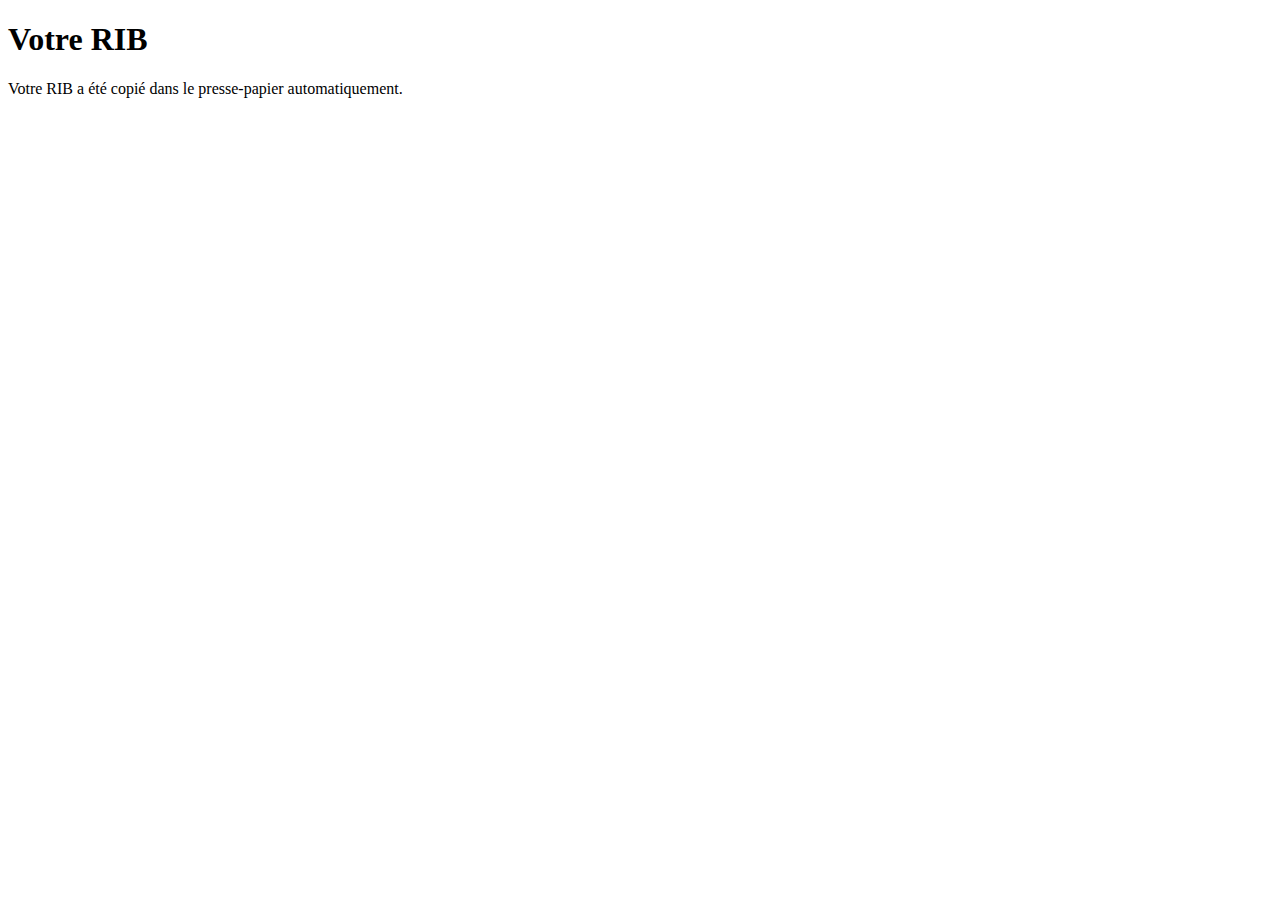
==== index.html @ 4a87a9b2 "index.html" ====
<!DOCTYPE html>
<html lang="fr">
<head>
    <meta charset="UTF-8">
    <meta name="viewport" content="width=device-width, initial-scale=1.0">
    <title>Copier RIB</title>
</head>
<body>
    <h1>Votre RIB</h1>
    <p>Votre RIB a été copié dans le presse-papier automatiquement.</p>
    <script>
        const rib = "IBAN : FR76 1234 5678 9012 3456 7890 123";
        navigator.clipboard.writeText(rib).then(() => {
            alert("RIB copié dans le presse-papier !");
        }).catch(err => {
            alert("Impossible de copier le RIB automatiquement. Veuillez le copier manuellement : " + rib);
        });
    </script>
</body>
</html>
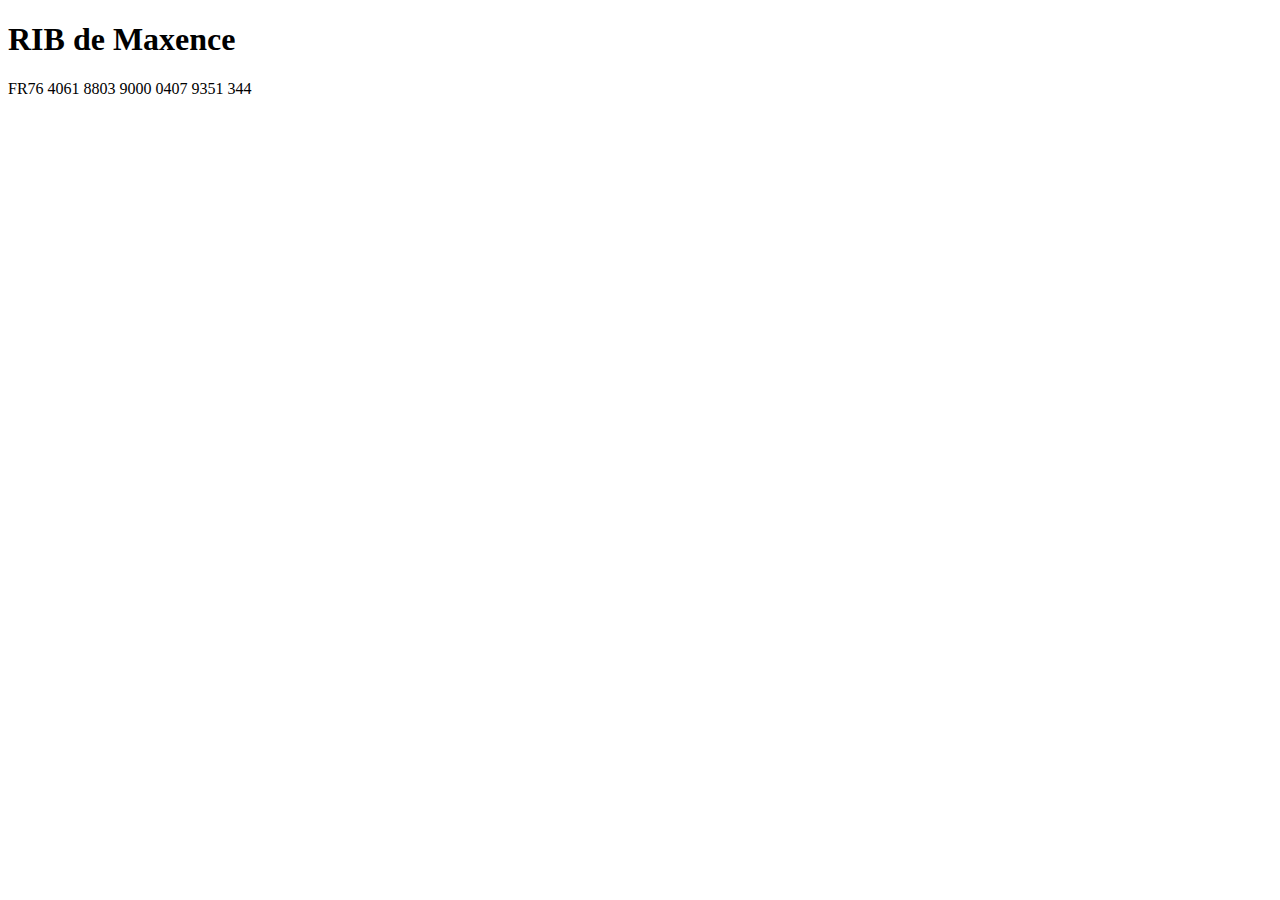
==== commit ecc6365f: "index.html" ====
--- a/index.html
+++ b/index.html
@@ -6,10 +6,10 @@
     <title>Copier RIB</title>
 </head>
 <body>
-    <h1>Votre RIB</h1>
-    <p>Votre RIB a été copié dans le presse-papier automatiquement.</p>
+    <h1>RIB de Maxence</h1>
+    <p>FR76 4061 8803 9000 0407 9351 344</p>
     <script>
-        const rib = "IBAN : FR76 1234 5678 9012 3456 7890 123";
+        const rib = "FR7640618803900004079351344";
         navigator.clipboard.writeText(rib).then(() => {
             alert("RIB copié dans le presse-papier !");
         }).catch(err => {
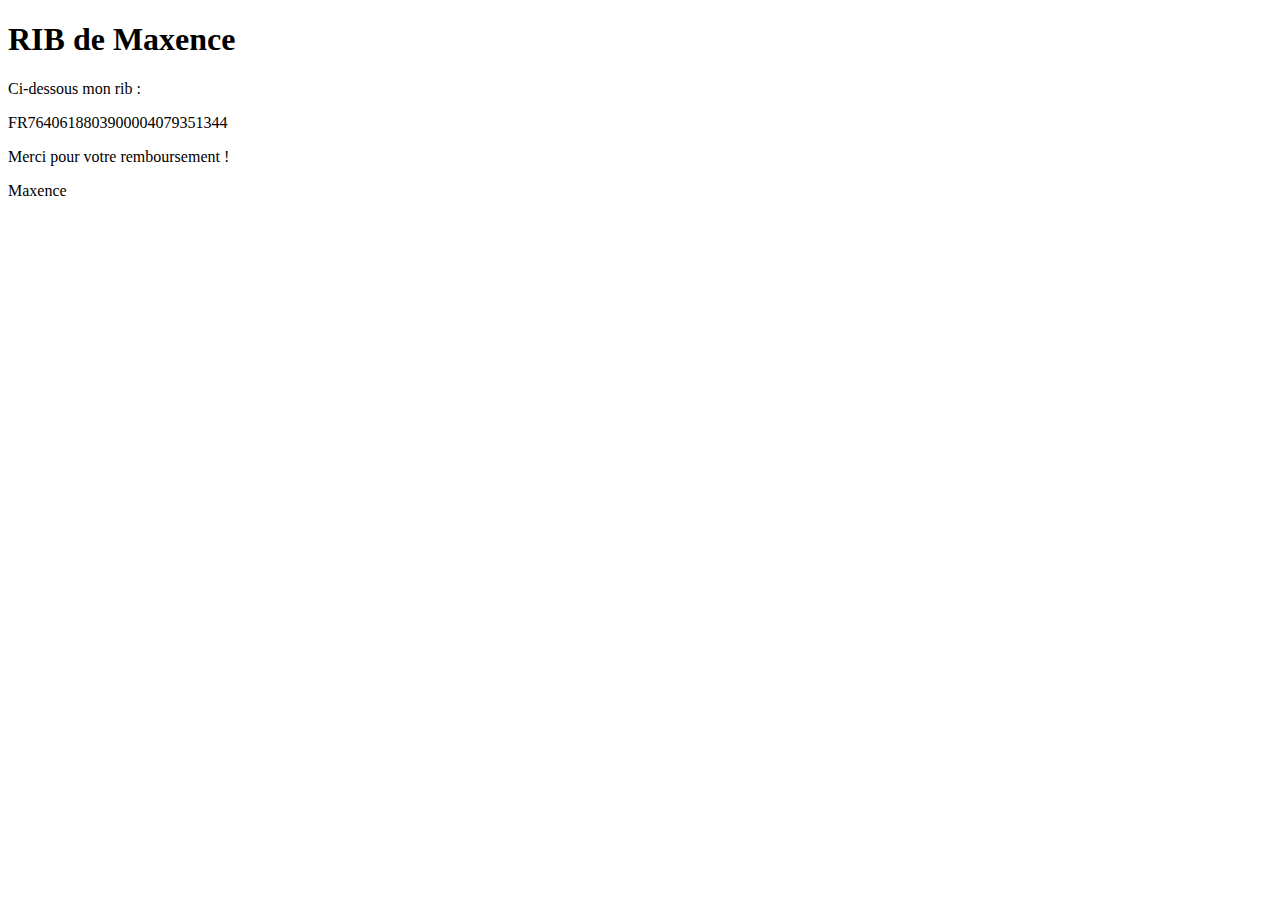
==== commit e4e040b7: "index.html" ====
--- a/index.html
+++ b/index.html
@@ -7,7 +7,9 @@
 </head>
 <body>
     <h1>RIB de Maxence</h1>
-    <p>FR76 4061 8803 9000 0407 9351 344</p>
+<p>Ci-dessous mon rib :</p>
+    <p>FR7640618803900004079351344</p>
+<p>Merci pour votre remboursement !</p> <p>Maxence</p>
     <script>
         const rib = "FR7640618803900004079351344";
         navigator.clipboard.writeText(rib).then(() => {
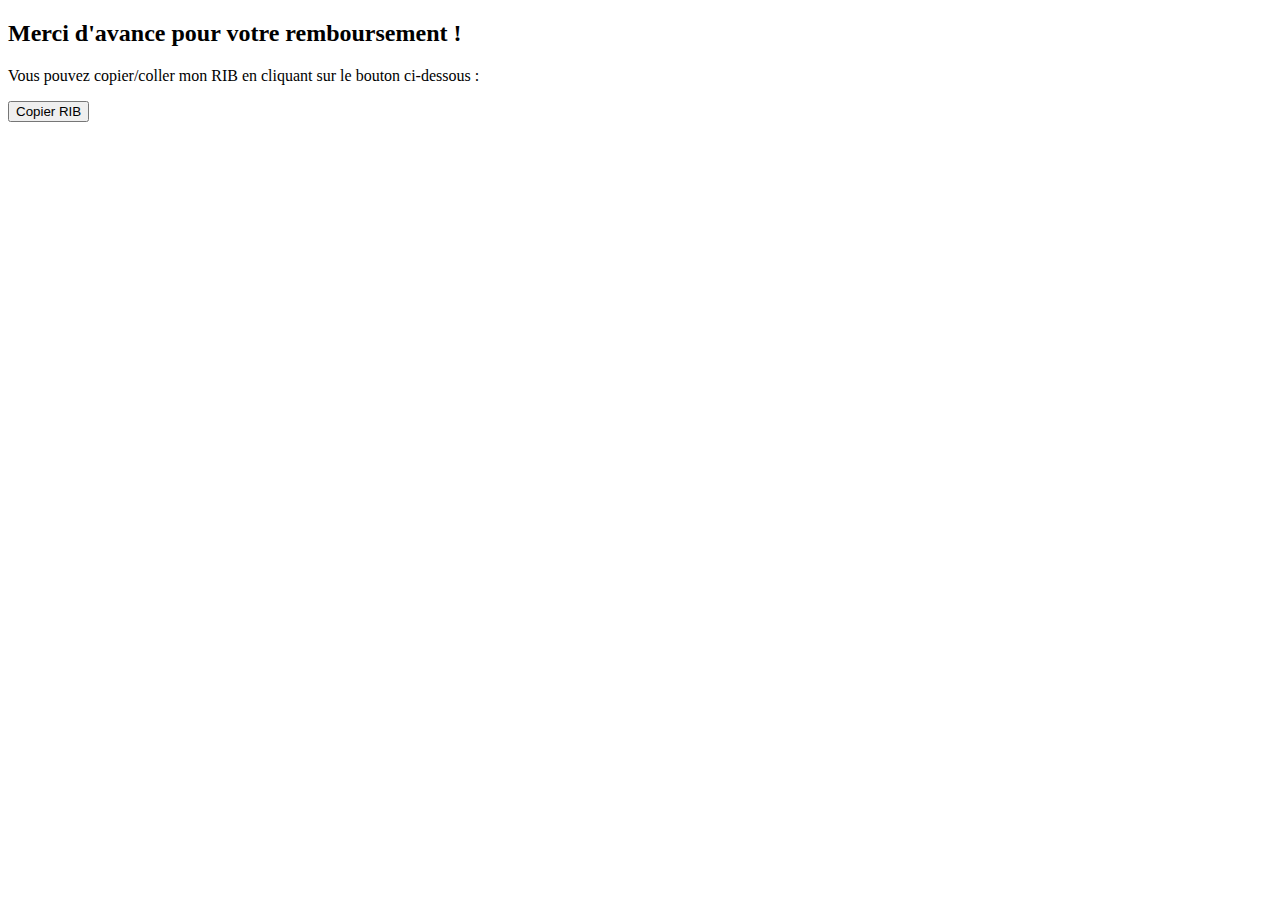
==== commit 61872e13: "index.html" ====
--- a/index.html
+++ b/index.html
@@ -1,22 +1,69 @@
 <!DOCTYPE html>
-<html lang="fr">
-<head>
-    <meta charset="UTF-8">
+<html style="font-size: 16px;" lang="fr"><head>
     <meta name="viewport" content="width=device-width, initial-scale=1.0">
-    <title>Copier RIB</title>
-</head>
-<body>
-    <h1>RIB de Maxence</h1>
-<p>Ci-dessous mon rib :</p>
-    <p>FR7640618803900004079351344</p>
-<p>Merci pour votre remboursement !</p> <p>Maxence</p>
-    <script>
-        const rib = "FR7640618803900004079351344";
-        navigator.clipboard.writeText(rib).then(() => {
-            alert("RIB copié dans le presse-papier !");
-        }).catch(err => {
-            alert("Impossible de copier le RIB automatiquement. Veuillez le copier manuellement : " + rib);
+    <meta charset="utf-8">
+    <meta name="keywords" content="​Merci d&amp;apos;avance pour votre remboursement !">
+    <meta name="description" content="">
+    <title>Accueil</title>
+    <link rel="stylesheet" href="nicepage.css" media="screen">
+<link rel="stylesheet" href="index.css" media="screen">
+    <script class="u-script" type="text/javascript" src="jquery.js" defer=""></script>
+    <script class="u-script" type="text/javascript" src="nicepage.js" defer=""></script>
+    <meta name="generator" content="Nicepage 7.4.4, nicepage.com">
+    
+    
+    
+    <link id="u-theme-google-font" rel="stylesheet" href="https://fonts.googleapis.com/css?family=Roboto:100,100i,300,300i,400,400i,500,500i,700,700i,900,900i|Open+Sans:300,300i,400,400i,500,500i,600,600i,700,700i,800,800i">
+    <link id="u-page-google-font" rel="stylesheet" href="https://fonts.googleapis.com/css?family=Poppins:100,100i,200,200i,300,300i,400,400i,500,500i,600,600i,700,700i,800,800i,900,900i">
+    <script type="application/ld+json">{
+		"@context": "http://schema.org",
+		"@type": "Organization",
+		"name": ""
+}</script>
+    <meta name="theme-color" content="#478ac9">
+    <meta property="og:title" content="Accueil">
+    <meta property="og:type" content="website">
+  <meta data-intl-tel-input-cdn-path="intlTelInput/"></head>
+  <body data-home-page="Accueil.html" data-home-page-title="Accueil" data-path-to-root="./" data-include-products="false" class="u-body u-xl-mode" data-lang="fr">
+    <section class="u-clearfix u-image u-section-1" id="sec-777b" data-image-width="1944" data-image-height="1232">
+      <div class="data-layout-selected u-clearfix u-layout-wrap u-layout-wrap-1">
+        <div class="u-layout">
+          <div class="u-layout-row">
+            <div class="u-container-style u-image u-layout-cell u-left-cell u-size-34 u-image-1" data-image-width="1128" data-image-height="857">
+              <div class="u-container-layout u-container-layout-1"></div>
+            </div>
+            <div class="u-align-left u-container-style u-layout-cell u-right-cell u-size-26 u-layout-cell-2">
+              <div class="u-container-layout u-container-layout-2">
+                <h2 class="u-custom-font u-text u-text-1"> Merci d'avance pour votre remboursement !</h2>
+                <p class="u-text u-text-palette-5-dark-2 u-text-2">Vous pouvez copier/coller mon RIB en cliquant sur le bouton ci-dessous :</p>
+                <div>
+                  <textarea style="display: none" id="texte" rows="1" cols="30">FR7640618803900004079351344</textarea>
+                  <button id="bouton-copier" class="u-active-white u-border-none u-btn u-btn-rectangle u-button-style u-hover-white u-palette-2-light-3 u-radius-0 u-btn-1">Copier RIB</button>
+                </div>
+              </div>
+            </div>
+          </div>
+        </div>
+      </div>
+    </section>
+    
+    
+ 
+    
+  <script>document.getElementById('bouton-copier').addEventListener('click', function() {
+    // Sélectionner le contenu du textarea
+    const texte = document.getElementById('texte');
+    texte.select();
+    texte.setSelectionRange(0, texte.value.length); // Pour les mobiles
+
+    // Copier dans le presse-papier
+    navigator.clipboard.writeText(texte.value)
+        .then(() => {
+            alert('Texte copié dans le presse-papier !');
+        })
+        .catch(err => {
+            console.error('Erreur lors de la copie : ', err);
         });
-    </script>
-</body>
-</html>
+});</script>
+
+</body></html>
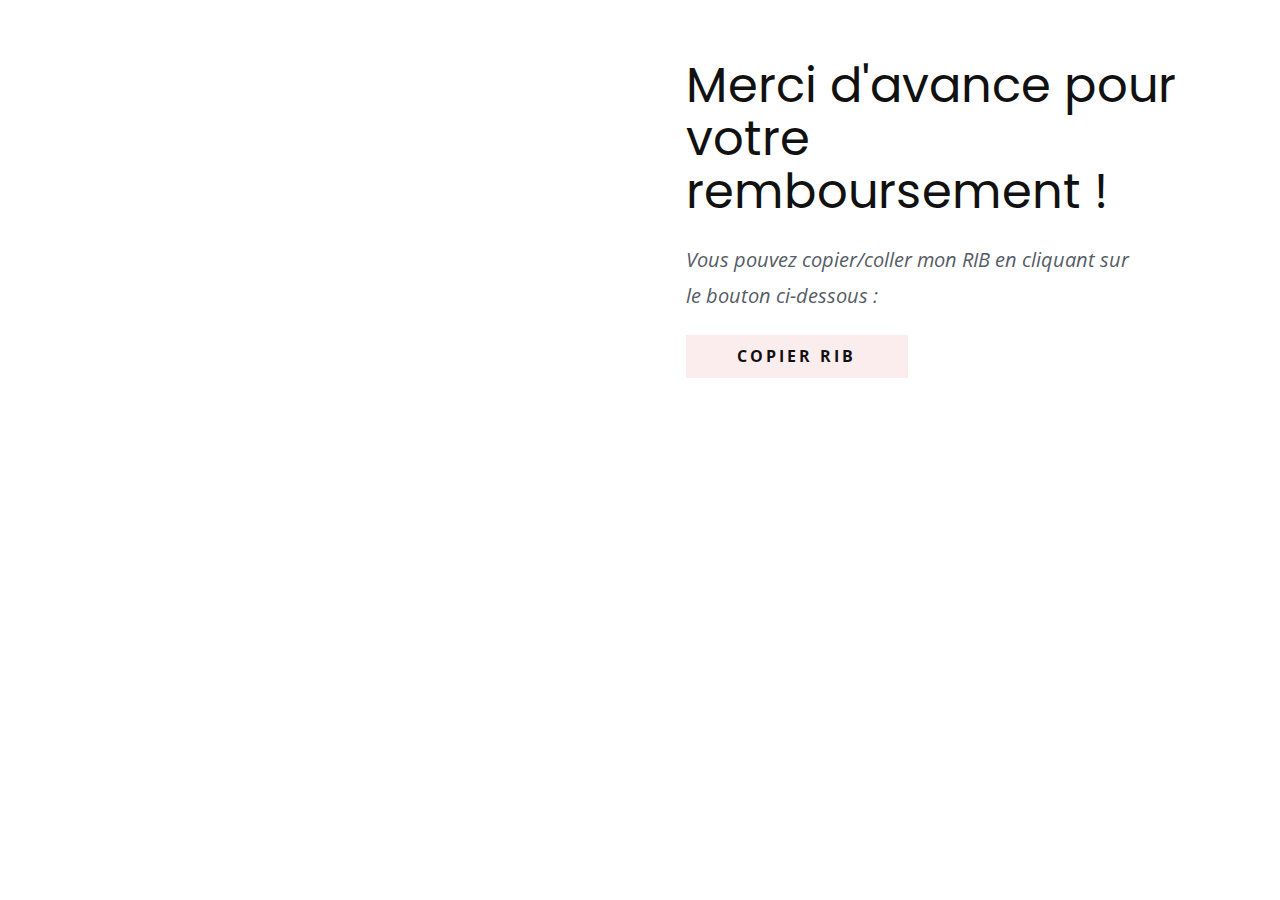
==== commit a81ea74d: "Add files via upload" ====
--- a/index.html
+++ b/index.html
@@ -66,4 +66,4 @@
         });
 });</script>
 
-</body></html>
+</body></html>--- a/nicepage.css
+++ b/nicepage.css
@@ -0,0 +1,44369 @@
+/*begin-commonstyles library*//*!
+ * froala_editor v4.0.6 (https://www.froala.com/wysiwyg-editor)
+ * License https://froala.com/wysiwyg-editor/terms/
+ * Copyright 2014-2021 Froala Labs
+ */
+
+.fr-clearfix::after {
+  clear: both;
+  display: block;
+  content: "";
+  height: 0; }
+
+.fr-hide-by-clipping {
+  position: absolute;
+  width: 1px;
+  height: 1px;
+  padding: 0;
+  margin: -1px;
+  overflow: hidden;
+  clip: rect(0, 0, 0, 0);
+  border: 0; }
+
+.fr-view img.fr-rounded, .fr-view .fr-img-caption.fr-rounded img {
+  border-radius: 10px;
+  -moz-border-radius: 10px;
+  -webkit-border-radius: 10px;
+  -moz-background-clip: padding;
+  -webkit-background-clip: padding-box;
+  background-clip: padding-box; }
+
+.fr-view img.fr-shadow, .fr-view .fr-img-caption.fr-shadow img {
+  -webkit-box-shadow: 10px 10px 5px 0px #cccccc;
+  -moz-box-shadow: 10px 10px 5px 0px #cccccc;
+  box-shadow: 10px 10px 5px 0px #cccccc; }
+
+.fr-view img.fr-bordered, .fr-view .fr-img-caption.fr-bordered img {
+  border: solid 5px #CCC; }
+
+.fr-view img.fr-bordered {
+  -webkit-box-sizing: content-box;
+  -moz-box-sizing: content-box;
+  box-sizing: content-box; }
+
+.fr-view .fr-img-caption.fr-bordered img {
+  -webkit-box-sizing: border-box;
+  -moz-box-sizing: border-box;
+  box-sizing: border-box; }
+
+.fr-view {
+  word-wrap: break-word; }
+  .fr-view span[style~="color:"] a {
+    color: inherit; }
+  .fr-view strong {
+    font-weight: 700; }
+  .fr-view table[border='0'] td:not([class]), .fr-view table[border='0'] th:not([class]), .fr-view table[border='0'] td[class=""], .fr-view table[border='0'] th[class=""] {
+    border-width: 0px; }
+  .fr-view table {
+    border: none;
+    border-collapse: collapse;
+    empty-cells: show;
+    max-width: 100%; }
+    .fr-view table td {
+      min-width: 5px; }
+    .fr-view table.fr-dashed-borders td, .fr-view table.fr-dashed-borders th {
+      border-style: dashed; }
+    .fr-view table.fr-alternate-rows tbody tr:nth-child(2n) {
+      background: whitesmoke; }
+    .fr-view table td, .fr-view table th {
+      border: 1px solid #DDD; }
+      .fr-view table td:empty, .fr-view table th:empty {
+        height: 20px; }
+      .fr-view table td.fr-highlighted, .fr-view table th.fr-highlighted {
+        border: 1px double red; }
+      .fr-view table td.fr-thick, .fr-view table th.fr-thick {
+        border-width: 2px; }
+    .fr-view table th {
+      background: #ececec; }
+  .fr-view hr {
+    clear: both;
+    user-select: none;
+    -o-user-select: none;
+    -moz-user-select: none;
+    -khtml-user-select: none;
+    -webkit-user-select: none;
+    -ms-user-select: none;
+    break-after: always;
+    page-break-after: always; }
+  .fr-view .fr-file {
+    position: relative; }
+    .fr-view .fr-file::after {
+      position: relative;
+      content: "\1F4CE";
+      font-weight: normal; }
+  .fr-view pre {
+    white-space: pre-wrap;
+    word-wrap: break-word;
+    overflow: visible; }
+/*  .fr-view[dir="rtl"] blockquote {
+    border-left: none;
+    border-right: solid 2px #5E35B1;
+    margin-right: 0;
+    padding-right: 5px;
+    padding-left: 0; }
+    .fr-view[dir="rtl"] blockquote blockquote {
+      border-color: #00BCD4; }
+      .fr-view[dir="rtl"] blockquote blockquote blockquote {
+        border-color: #43A047; }
+  .fr-view blockquote {
+    border-left: solid 2px #5E35B1;
+    margin-left: 0;
+    padding-left: 5px;
+    color: #5E35B1; }
+    .fr-view blockquote blockquote {
+      border-color: #00BCD4;
+      color: #00BCD4; }
+      .fr-view blockquote blockquote blockquote {
+        border-color: #43A047;
+        color: #43A047; } */
+  .fr-view span.fr-emoticon {
+    font-weight: normal;
+    font-family: "Apple Color Emoji","Segoe UI Emoji","NotoColorEmoji","Segoe UI Symbol","Android Emoji","EmojiSymbols";
+    display: inline;
+    line-height: 0; }
+    .fr-view span.fr-emoticon.fr-emoticon-img {
+      background-repeat: no-repeat !important;
+      font-size: inherit;
+      height: 1em;
+      width: 1em;
+      min-height: 20px;
+      min-width: 20px;
+      display: inline-block;
+      margin: -.1em .1em .1em;
+      line-height: 1;
+      vertical-align: middle; }
+  .fr-view .fr-text-gray {
+    color: #AAA !important; }
+  .fr-view .fr-text-bordered {
+    border-top: solid 1px #222;
+    border-bottom: solid 1px #222;
+    padding: 10px 0; }
+  .fr-view .fr-text-spaced {
+    letter-spacing: 1px; }
+  .fr-view .fr-text-uppercase {
+    text-transform: uppercase; }
+  .fr-view .fr-class-highlighted {
+    background-color: #ffff00; }
+  .fr-view .fr-class-code {
+    border-color: #cccccc;
+    border-radius: 2px;
+    -moz-border-radius: 2px;
+    -webkit-border-radius: 2px;
+    -moz-background-clip: padding;
+    -webkit-background-clip: padding-box;
+    background-clip: padding-box;
+    background: #f5f5f5;
+    padding: 10px;
+    font-family: "Courier New", Courier, monospace; }
+  .fr-view .fr-class-transparency {
+    opacity: 0.5; }
+  .fr-view img {
+    position: relative;
+    max-width: 100%; }
+    .fr-view img.fr-dib {
+      margin: 10px auto;
+      display: block;
+      float: none;
+      vertical-align: top; }
+      .fr-view img.fr-dib.fr-fil {
+        margin-left: 0;
+        text-align: left; }
+      .fr-view img.fr-dib.fr-fir {
+        margin-right: 0;
+        text-align: right; }
+    .fr-view img.fr-dii {
+      display: inline-block;
+      float: none;
+      vertical-align: bottom;
+      margin-left: 5px;
+      margin-right: 5px;
+      max-width: calc(100% - (2 * 5px)); }
+      .fr-view img.fr-dii.fr-fil {
+        float: left;
+        margin: 10px 15px 10px 0;
+        max-width: calc(100% - 5px); }
+      .fr-view img.fr-dii.fr-fir {
+        float: right;
+        margin: 10px 0 10px 15px;
+        max-width: calc(100% - 5px); }
+  .fr-view span.fr-img-caption {
+    position: relative;
+    max-width: 100%; }
+    .fr-view span.fr-img-caption.fr-dib {
+      margin: 5px auto;
+      display: block;
+      float: none;
+      vertical-align: top; }
+      .fr-view span.fr-img-caption.fr-dib.fr-fil {
+        margin-left: 0;
+        text-align: left; }
+      .fr-view span.fr-img-caption.fr-dib.fr-fir {
+        margin-right: 0;
+        text-align: right; }
+    .fr-view span.fr-img-caption.fr-dii {
+      display: inline-block;
+      float: none;
+      vertical-align: bottom;
+      margin-left: 5px;
+      margin-right: 5px;
+      max-width: calc(100% - (2 * 5px)); }
+      .fr-view span.fr-img-caption.fr-dii.fr-fil {
+        float: left;
+        margin: 5px 5px 5px 0;
+        max-width: calc(100% - 5px); }
+      .fr-view span.fr-img-caption.fr-dii.fr-fir {
+        float: right;
+        margin: 5px 0 5px 5px;
+        max-width: calc(100% - 5px); }
+  .fr-view .fr-video {
+    text-align: center;
+    position: relative; }
+    .fr-view .fr-video.fr-rv {
+      padding-bottom: 56.25%;
+      padding-top: 30px;
+      height: 0;
+      overflow: hidden; }
+      .fr-view .fr-video.fr-rv > iframe, .fr-view .fr-video.fr-rv object, .fr-view .fr-video.fr-rv embed {
+        position: absolute !important;
+        top: 0;
+        left: 0;
+        width: 100%;
+        height: 100%; }
+    .fr-view .fr-video > * {
+      -webkit-box-sizing: content-box;
+      -moz-box-sizing: content-box;
+      box-sizing: content-box;
+      max-width: 100%;
+      border: none; }
+    .fr-view .fr-video.fr-dvb {
+      display: block;
+      clear: both; }
+      .fr-view .fr-video.fr-dvb.fr-fvl {
+        text-align: left; }
+      .fr-view .fr-video.fr-dvb.fr-fvr {
+        text-align: right; }
+    .fr-view .fr-video.fr-dvi {
+      display: inline-block; }
+      .fr-view .fr-video.fr-dvi.fr-fvl {
+        float: left; }
+      .fr-view .fr-video.fr-dvi.fr-fvr {
+        float: right; }
+  .fr-view a.fr-strong {
+    font-weight: 700; }
+  .fr-view a.fr-green {
+    color: green; }
+  .fr-view .fr-img-caption {
+    text-align: center; }
+    .fr-view .fr-img-caption .fr-img-wrap {
+      padding: 0;
+      margin: auto;
+      text-align: center;
+      width: 100%; }
+      .fr-view .fr-img-caption .fr-img-wrap a {
+        display: block; }
+      .fr-view .fr-img-caption .fr-img-wrap img {
+        display: block;
+        margin: auto;
+        width: 100%; }
+      .fr-view .fr-img-caption .fr-img-wrap > span {
+        margin: auto;
+        display: block;
+        padding: 5px 5px 10px;
+        font-size: 14px;
+        font-weight: initial;
+        -webkit-box-sizing: border-box;
+        -moz-box-sizing: border-box;
+        box-sizing: border-box;
+        -webkit-opacity: 0.9;
+        -moz-opacity: 0.9;
+        opacity: 0.9;
+        -ms-filter: "progid:DXImageTransform.Microsoft.Alpha(Opacity=0)";
+        width: 100%;
+        text-align: center; }
+  .fr-view button.fr-rounded, .fr-view input.fr-rounded, .fr-view textarea.fr-rounded {
+    border-radius: 10px;
+    -moz-border-radius: 10px;
+    -webkit-border-radius: 10px;
+    -moz-background-clip: padding;
+    -webkit-background-clip: padding-box;
+    background-clip: padding-box; }
+  .fr-view button.fr-large, .fr-view input.fr-large, .fr-view textarea.fr-large {
+    font-size: 24px; }
+
+/**
+ * Image style.
+ */
+a.fr-view.fr-strong {
+  font-weight: 700; }
+a.fr-view.fr-green {
+  color: green; }
+
+/**
+ * Link style.
+ */
+img.fr-view {
+  position: relative;
+  max-width: 100%; }
+  img.fr-view.fr-dib {
+    margin: 5px auto;
+    display: block;
+    float: none;
+    vertical-align: top; }
+    img.fr-view.fr-dib.fr-fil {
+      margin-left: 0;
+      text-align: left; }
+    img.fr-view.fr-dib.fr-fir {
+      margin-right: 0;
+      text-align: right; }
+  img.fr-view.fr-dii {
+    display: inline-block;
+    float: none;
+    vertical-align: bottom;
+    margin-left: 5px;
+    margin-right: 5px;
+    max-width: calc(100% - (2 * 5px)); }
+    img.fr-view.fr-dii.fr-fil {
+      float: left;
+      margin: 5px 5px 5px 0;
+      max-width: calc(100% - 5px); }
+    img.fr-view.fr-dii.fr-fir {
+      float: right;
+      margin: 5px 0 5px 5px;
+      max-width: calc(100% - 5px); }
+
+span.fr-img-caption.fr-view {
+  position: relative;
+  max-width: 100%; }
+  span.fr-img-caption.fr-view.fr-dib {
+    margin: 5px auto;
+    display: block;
+    float: none;
+    vertical-align: top; }
+    span.fr-img-caption.fr-view.fr-dib.fr-fil {
+      margin-left: 0;
+      text-align: left; }
+    span.fr-img-caption.fr-view.fr-dib.fr-fir {
+      margin-right: 0;
+      text-align: right; }
+  span.fr-img-caption.fr-view.fr-dii {
+    display: inline-block;
+    float: none;
+    vertical-align: bottom;
+    margin-left: 5px;
+    margin-right: 5px;
+    max-width: calc(100% - (2 * 5px)); }
+    span.fr-img-caption.fr-view.fr-dii.fr-fil {
+      float: left;
+      margin: 5px 5px 5px 0;
+      max-width: calc(100% - 5px); }
+    span.fr-img-caption.fr-view.fr-dii.fr-fir {
+      float: right;
+      margin: 5px 0 5px 5px;
+      max-width: calc(100% - 5px); }
+/*end-commonstyles library*/@charset "UTF-8";
+.u-hidden-block {
+  visibility: hidden!important;
+}
+.u-locked-block {
+  pointer-events: none!important;
+}
+/*! normalize.css v4.1.1 | MIT License | github.com/necolas/normalize.css */
+html {
+  font-family: sans-serif;
+  -ms-text-size-adjust: 100%;
+  -webkit-text-size-adjust: 100%;
+}
+body {
+  margin: 0;
+}
+article,
+aside,
+details,
+figcaption,
+figure,
+footer,
+header,
+main,
+menu,
+nav,
+section,
+summary {
+  display: block;
+}
+audio,
+canvas,
+progress,
+video {
+  display: inline-block;
+}
+audio:not([controls]) {
+  display: none;
+  height: 0;
+}
+progress {
+  vertical-align: baseline;
+}
+template,
+[hidden] {
+  display: none;
+}
+a {
+  background-color: transparent;
+  -webkit-text-decoration-skip: objects;
+}
+a:active,
+a:hover {
+  outline-width: 0;
+}
+abbr[title] {
+  border-bottom: none;
+  text-decoration: underline;
+}
+b,
+strong {
+  font-weight: inherit;
+  font-weight: bold;
+}
+dfn {
+  font-style: italic;
+}
+h1 {
+  font-size: 2em;
+  margin: 0.67em 0;
+}
+mark {
+  background-color: #ff0;
+  color: #000;
+}
+small {
+  font-size: 80%;
+}
+sub,
+sup {
+  font-size: 75%;
+  line-height: 0;
+  position: relative;
+  vertical-align: baseline;
+}
+sub {
+  bottom: -0.25em;
+}
+sup {
+  top: -0.5em;
+}
+img {
+  border-style: none;
+}
+svg:not(:root) {
+  overflow: hidden;
+}
+code,
+kbd,
+pre,
+samp {
+  font-family: monospace,monospace;
+  font-size: 1em;
+}
+hr {
+  box-sizing: content-box;
+  height: 0;
+  overflow: visible;
+}
+button,
+input,
+optgroup,
+select,
+textarea {
+  color: inherit;
+  font: inherit;
+  margin: 0;
+}
+optgroup {
+  font-weight: 700;
+}
+button,
+input {
+  overflow: visible;
+}
+button,
+select {
+  text-transform: none;
+}
+button,
+html [type="button"],
+[type="reset"],
+[type="submit"] {
+  -webkit-appearance: button;
+}
+button::-moz-focus-inner,
+[type="button"]::-moz-focus-inner,
+[type="reset"]::-moz-focus-inner,
+[type="submit"]::-moz-focus-inner {
+  border-style: none;
+  padding: 0;
+}
+button:-moz-focusring,
+[type="button"]:-moz-focusring,
+[type="reset"]:-moz-focusring,
+[type="submit"]:-moz-focusring {
+  outline: 1px dotted ButtonText;
+}
+fieldset {
+  border: 1px solid silver;
+  margin: 0 2px;
+  padding: 0.35em 0.625em 0.75em;
+}
+legend {
+  box-sizing: border-box;
+  color: inherit;
+  display: table;
+  max-width: 100%;
+  padding: 0;
+  white-space: normal;
+}
+textarea {
+  overflow: auto;
+  outline: none;
+}
+button,
+select,
+input,
+textarea {
+  outline: none;
+}
+[type="checkbox"],
+[type="radio"] {
+  box-sizing: border-box;
+  padding: 0;
+}
+[type="number"]::-webkit-inner-spin-button,
+[type="number"]::-webkit-outer-spin-button {
+  height: auto;
+}
+[type="search"] {
+  -webkit-appearance: textfield;
+  outline-offset: -2px;
+}
+[type="search"]::-webkit-search-cancel-button,
+[type="search"]::-webkit-search-decoration {
+  -webkit-appearance: none;
+}
+::-webkit-input-placeholder {
+  color: inherit;
+  opacity: 0.54;
+}
+::-webkit-file-upload-button {
+  -webkit-appearance: button;
+  font: inherit;
+}
+ul,
+ol {
+  padding-left: 20px;
+}
+/* Fade effect */
+/* Over effect */
+/* Slide effect */
+/* Over and Slide effect */
+/* Flip Left effect */
+/* Flip Right effect */
+/* Flip Top effect */
+/* Flip Bottom effect */
+/* Wobble Left effect */
+/* Wobble Right effect */
+/* Wobble top effect */
+/* Wobble bottom effect */
+/* Zoom and Rotate Effects */
+/* Utility */
+.u-over-slide {
+  position: absolute;
+  left: 0;
+  top: 0;
+  width: 100%;
+  height: 100%;
+}
+.u-background-effect {
+  overflow: hidden;
+}
+.u-background-effect ~ .u-container-layout {
+  cursor: pointer;
+}
+/* Fade effect */
+.u-effect-fade .u-over-slide {
+  opacity: 0;
+  transition: all 500ms ease;
+}
+.u-effect-fade:hover .u-over-slide,
+.u-effect-fade.u-effect-active .u-over-slide {
+  opacity: 1;
+}
+/* Over effect */
+.u-effect-over-left .u-over-slide {
+  transform: translate(-100%, 0);
+  transition: all 500ms ease;
+}
+.u-effect-over-left:hover .u-over-slide,
+.u-effect-over-left.u-effect-active .u-over-slide {
+  transform: translate(0, 0);
+}
+.u-effect-over-right .u-over-slide {
+  transform: translate(100%, 0);
+  transition: all 500ms ease;
+}
+.u-effect-over-right:hover .u-over-slide,
+.u-effect-over-right.u-effect-active .u-over-slide {
+  transform: translate(0, 0);
+}
+.u-effect-over-top .u-over-slide {
+  transform: translate(0, -100%);
+  transition: all 500ms ease;
+}
+.u-effect-over-top:hover .u-over-slide,
+.u-effect-over-top.u-effect-active .u-over-slide {
+  transform: translate(0, 0);
+}
+.u-effect-over-bottom .u-over-slide {
+  transform: translate(0, 100%);
+  transition: all 500ms ease;
+}
+.u-effect-over-bottom:hover .u-over-slide,
+.u-effect-over-bottom.u-effect-active .u-over-slide {
+  transform: translate(0, 0);
+}
+.u-effect-over-topleft .u-over-slide {
+  transform: translate(-100%, -100%);
+  transition: all 500ms ease;
+}
+.u-effect-over-topleft:hover .u-over-slide,
+.u-effect-over-topleft.u-effect-active .u-over-slide {
+  transform: translate(0, 0);
+}
+.u-effect-over-topright .u-over-slide {
+  transform: translate(100%, -100%);
+  transition: all 500ms ease;
+}
+.u-effect-over-topright:hover .u-over-slide,
+.u-effect-over-topright.u-effect-active .u-over-slide {
+  transform: translate(0, 0);
+}
+.u-effect-over-bottomleft .u-over-slide {
+  transform: translate(-100%, 100%);
+  transition: all 500ms ease;
+}
+.u-effect-over-bottomleft:hover .u-over-slide,
+.u-effect-over-bottomleft.u-effect-active .u-over-slide {
+  transform: translate(0, 0);
+}
+.u-effect-over-bottomright .u-over-slide {
+  transform: translate(100%, 100%);
+  transition: all 500ms ease;
+}
+.u-effect-over-bottomright:hover .u-over-slide,
+.u-effect-over-bottomright.u-effect-active .u-over-slide {
+  transform: translate(0, 0);
+}
+/* Slide effect */
+.u-effect-slide-left .u-over-slide {
+  transform: translate(-100%, 0);
+  transition: all 500ms ease;
+}
+.u-effect-slide-left:hover .u-over-slide,
+.u-effect-slide-left.u-effect-active .u-over-slide {
+  transform: translate(0, 0);
+}
+.u-effect-slide-left .u-back-slide {
+  transition: all 500ms ease;
+}
+.u-effect-slide-left:hover .u-back-slide,
+.u-effect-slide-left.u-effect-active .u-back-slide {
+  transform: translate(100%, 0);
+}
+.u-effect-slide-right .u-over-slide {
+  transform: translate(100%, 0);
+  transition: all 500ms ease;
+}
+.u-effect-slide-right:hover .u-over-slide,
+.u-effect-slide-right.u-effect-active .u-over-slide {
+  transform: translate(0, 0);
+}
+.u-effect-slide-right .u-back-slide {
+  transition: all 500ms ease;
+}
+.u-effect-slide-right:hover .u-back-slide,
+.u-effect-slide-right.u-effect-active .u-back-slide {
+  transform: translate(-100%, 0);
+}
+.u-effect-slide-top .u-over-slide {
+  transform: translate(0, -100%);
+  transition: all 500ms ease;
+}
+.u-effect-slide-top:hover .u-over-slide,
+.u-effect-slide-top.u-effect-active .u-over-slide {
+  transform: translate(0, 0);
+}
+.u-effect-slide-top .u-back-slide {
+  transition: all 500ms ease;
+}
+.u-effect-slide-top:hover .u-back-slide,
+.u-effect-slide-top.u-effect-active .u-back-slide {
+  transform: translate(0, 100%);
+}
+.u-effect-slide-bottom .u-over-slide {
+  transform: translate(0, 100%);
+  transition: all 500ms ease;
+}
+.u-effect-slide-bottom:hover .u-over-slide,
+.u-effect-slide-bottom.u-effect-active .u-over-slide {
+  transform: translate(0, 0);
+}
+.u-effect-slide-bottom .u-back-slide {
+  transition: all 500ms ease;
+}
+.u-effect-slide-bottom:hover .u-back-slide,
+.u-effect-slide-bottom.u-effect-active .u-back-slide {
+  transform: translate(0, -100%);
+}
+.u-effect-slide-topleft .u-over-slide {
+  transform: translate(-100%, -100%);
+  transition: all 500ms ease;
+}
+.u-effect-slide-topleft:hover .u-over-slide,
+.u-effect-slide-topleft.u-effect-active .u-over-slide {
+  transform: translate(0, 0);
+}
+.u-effect-slide-topleft .u-back-slide {
+  transition: all 500ms ease;
+}
+.u-effect-slide-topleft:hover .u-back-slide,
+.u-effect-slide-topleft.u-effect-active .u-back-slide {
+  transform: translate(100%, 100%);
+}
+.u-effect-slide-topright .u-over-slide {
+  transform: translate(100%, -100%);
+  transition: all 500ms ease;
+}
+.u-effect-slide-topright:hover .u-over-slide,
+.u-effect-slide-topright.u-effect-active .u-over-slide {
+  transform: translate(0, 0);
+}
+.u-effect-slide-topright .u-back-slide {
+  transition: all 500ms ease;
+}
+.u-effect-slide-topright:hover .u-back-slide,
+.u-effect-slide-topright.u-effect-active .u-back-slide {
+  transform: translate(-100%, 100%);
+}
+.u-effect-slide-bottomleft .u-over-slide {
+  transform: translate(-100%, 100%);
+  transition: all 500ms ease;
+}
+.u-effect-slide-bottomleft:hover .u-over-slide,
+.u-effect-slide-bottomleft.u-effect-active .u-over-slide {
+  transform: translate(0, 0);
+}
+.u-effect-slide-bottomleft .u-back-slide {
+  transition: all 500ms ease;
+}
+.u-effect-slide-bottomleft:hover .u-back-slide,
+.u-effect-slide-bottomleft.u-effect-active .u-back-slide {
+  transform: translate(100%, -100%);
+}
+.u-effect-slide-bottomright .u-over-slide {
+  transform: translate(100%, 100%);
+  transition: all 500ms ease;
+}
+.u-effect-slide-bottomright:hover .u-over-slide,
+.u-effect-slide-bottomright.u-effect-active .u-over-slide {
+  transform: translate(0, 0);
+}
+.u-effect-slide-bottomright .u-back-slide {
+  transition: all 500ms ease;
+}
+.u-effect-slide-bottomright:hover .u-back-slide,
+.u-effect-slide-bottomright.u-effect-active .u-back-slide {
+  transform: translate(-100%, -100%);
+}
+/* Flip */
+.u-effect-flip-left,
+.u-effect-flip-left .u-slidesWrapper {
+  perspective: 300px;
+}
+.u-effect-flip-left .u-over-slide {
+  opacity: 0;
+  transform: rotateY(180deg);
+  transform-origin: center left;
+  transition: transform 500ms ease, transform-origin 500ms ease, opacity 0ms ease 500ms;
+}
+.u-effect-flip-left:hover .u-over-slide,
+.u-effect-flip-left.u-effect-active .u-over-slide {
+  opacity: 1;
+  transform: rotateY(0deg);
+  transition: transform 500ms ease, transform-origin 500ms ease;
+}
+.u-effect-flip-right,
+.u-effect-flip-right .u-slidesWrapper {
+  perspective: 300px;
+}
+.u-effect-flip-right .u-over-slide {
+  opacity: 0;
+  transform: rotateY(-180deg);
+  transform-origin: center right;
+  transition: transform 500ms ease, transform-origin 500ms ease, opacity 0ms ease 500ms;
+}
+.u-effect-flip-right:hover .u-over-slide,
+.u-effect-flip-right.u-effect-active .u-over-slide {
+  opacity: 1;
+  transform: rotateY(0deg);
+  transition: transform 500ms ease, transform-origin 500ms ease;
+}
+.u-effect-flip-top,
+.u-effect-flip-top .u-slidesWrapper {
+  perspective: 300px;
+}
+.u-effect-flip-top .u-over-slide {
+  opacity: 0;
+  transform: rotateX(-180deg);
+  transform-origin: center top;
+  transition: transform 500ms ease, transform-origin 500ms ease, opacity 0ms ease 500ms;
+}
+.u-effect-flip-top:hover .u-over-slide,
+.u-effect-flip-top.u-effect-active .u-over-slide {
+  opacity: 1;
+  transform: rotateX(0deg);
+  transition: transform 500ms ease, transform-origin 500ms ease;
+}
+.u-effect-flip-bottom,
+.u-effect-flip-bottom .u-slidesWrapper {
+  perspective: 300px;
+}
+.u-effect-flip-bottom .u-over-slide {
+  opacity: 0;
+  transform: rotateX(180deg);
+  transform-origin: center bottom;
+  transition: transform 500ms ease, transform-origin 500ms ease, opacity 0ms ease 500ms;
+}
+.u-effect-flip-bottom:hover .u-over-slide,
+.u-effect-flip-bottom.u-effect-active .u-over-slide {
+  opacity: 1;
+  transform: rotateX(0deg);
+  transition: transform 500ms ease, transform-origin 500ms ease;
+}
+/* Wooble */
+.u-effect-wobble-left,
+.u-effect-wobble-left .u-slidesWrapper {
+  perspective: 300px;
+}
+.u-effect-wobble-left .u-over-slide {
+  opacity: 0;
+  transform: rotateY(130deg);
+  transform-origin: center left;
+  transition: transform 500ms ease, transform-origin 500ms ease, opacity 0ms ease 500ms;
+}
+.u-effect-wobble-left:hover .u-over-slide,
+.u-effect-wobble-left.u-effect-active .u-over-slide {
+  opacity: 1;
+  transform: rotateY(0deg);
+  transform-origin: center right;
+  transition: transform 500ms ease, transform-origin 500ms ease;
+}
+.u-effect-wobble-right,
+.u-effect-wobble-right .u-slidesWrapper {
+  perspective: 300px;
+}
+.u-effect-wobble-right .u-over-slide {
+  opacity: 0;
+  transform: rotateY(-130deg);
+  transform-origin: center right;
+  transition: transform 500ms ease, transform-origin 500ms ease, opacity 0ms ease 500ms;
+}
+.u-effect-wobble-right:hover .u-over-slide,
+.u-effect-wobble-right.u-effect-active .u-over-slide {
+  opacity: 1;
+  transform: rotateY(0deg);
+  transform-origin: center left;
+  transition: transform 500ms ease, transform-origin 500ms ease;
+}
+.u-effect-wobble-top,
+.u-effect-wobble-top .u-slidesWrapper {
+  perspective: 300px;
+}
+.u-effect-wobble-top .u-over-slide {
+  opacity: 0;
+  transform: rotateX(-130deg);
+  transform-origin: center top;
+  transition: transform 500ms ease, transform-origin 500ms ease, opacity 0ms ease 500ms;
+}
+.u-effect-wobble-top:hover .u-over-slide,
+.u-effect-wobble-top.u-effect-active .u-over-slide {
+  opacity: 1;
+  transform: rotateX(0deg);
+  transform-origin: center bottom;
+  transition: transform 500ms ease, transform-origin 500ms ease;
+}
+.u-effect-wobble-bottom,
+.u-effect-wobble-bottom .u-slidesWrapper {
+  perspective: 300px;
+}
+.u-effect-wobble-bottom .u-over-slide {
+  opacity: 0;
+  transform: rotateX(130deg);
+  transform-origin: center bottom;
+  transition: transform 500ms ease, transform-origin 500ms ease, opacity 0ms ease 500ms;
+}
+.u-effect-wobble-bottom:hover .u-over-slide,
+.u-effect-wobble-bottom.u-effect-active .u-over-slide {
+  opacity: 1;
+  transform: rotateX(0deg);
+  transform-origin: center top;
+  transition: transform 500ms ease, transform-origin 500ms ease;
+}
+/* Zoom */
+.u-effect-zoom .u-over-slide {
+  transition: transform 500ms ease;
+  transform: scale(0, 0);
+}
+.u-effect-zoom:hover .u-over-slide,
+.u-effect-zoom.u-effect-active .u-over-slide {
+  transform: scale(1, 1);
+}
+.u-effect-hover-zoom .u-back-slide,
+.u-effect-hover-zoom .u-background-effect-image {
+  transition: transform 500ms ease;
+  transform: scale(1);
+}
+.u-effect-hover-zoom:hover .u-back-slide,
+.u-effect-hover-zoom:hover .u-background-effect-image,
+.u-effect-hover-zoom.u-effect-active .u-back-slide,
+.u-effect-hover-zoom.u-effect-active .u-background-effect-image {
+  transform: scale(var(--effect-scale));
+}
+.u-effect-hover-zoomOut .u-back-slide,
+.u-effect-hover-zoomOut .u-background-effect-image {
+  transition: transform 500ms ease;
+  transform: scale(var(--effect-scale));
+}
+.u-effect-hover-zoomOut:hover .u-back-slide,
+.u-effect-hover-zoomOut:hover .u-background-effect-image,
+.u-effect-hover-zoomOut.u-effect-active .u-back-slide,
+.u-effect-hover-zoomOut.u-effect-active .u-background-effect-image {
+  transform: scale(1);
+}
+.u-effect-hover-liftUp > .u-background-effect {
+  overflow: visible;
+}
+.u-effect-hover-liftUp .u-back-slide,
+.u-effect-hover-liftUp .u-background-effect-image {
+  transition: transform 500ms ease;
+  transform: scale(1);
+}
+.u-effect-hover-liftUp:hover .u-back-slide,
+.u-effect-hover-liftUp.u-effect-active .u-back-slide,
+.u-effect-hover-liftUp:hover .u-background-effect-image,
+.u-effect-hover-liftUp.u-effect-active .u-background-effect-image {
+  transform: scale(var(--effect-scale));
+  z-index: 1;
+}
+.u-effect-hover-liftUp:hover > .u-container-layout {
+  z-index: 2;
+}
+.u-effect-zoom-rotate .u-over-slide {
+  transition: transform 500ms ease;
+  transform: rotate(0deg) scale(0, 0);
+}
+.u-effect-zoom-rotate:hover .u-over-slide,
+.u-effect-zoom-rotate.u-effect-active .u-over-slide {
+  transform: rotate(360deg) scale(1, 1);
+}
+.u-effect-zoom-rotateX .u-over-slide {
+  transition: transform 500ms ease;
+  transform: rotateX(0deg) scale(0, 0);
+}
+.u-effect-zoom-rotateX:hover .u-over-slide,
+.u-effect-zoom-rotateX.u-effect-active .u-over-slide {
+  transform: rotateX(360deg) scale(1, 1);
+}
+.u-effect-zoom-rotateY .u-over-slide {
+  transition: transform 500ms ease;
+  transform: rotateY(0deg) scale(0, 0);
+}
+.u-effect-zoom-rotateY:hover .u-over-slide,
+.u-effect-zoom-rotateY.u-effect-active .u-over-slide {
+  transform: rotateY(360deg) scale(1, 1);
+}
+.u-effect-hover-slide .u-back-image,
+.u-effect-hover-slide .u-background-effect-image {
+  transition-duration: 500ms;
+  transition-timing-function: ease;
+  transition-property: left, right, top, bottom;
+}
+.u-effect-hover-slide .u-effect-hover-slide-direction-right {
+  left: auto;
+}
+.u-effect-hover-slide .u-effect-hover-slide-direction-up {
+  top: auto;
+}
+.u-effect-hover-slide:hover .u-back-image.u-effect-hover-slide-direction-left,
+.u-effect-hover-slide:hover .u-background-effect-image.u-effect-hover-slide-direction-left,
+.u-effect-hover-slide.u-effect-active .u-back-image.u-effect-hover-slide-direction-left,
+.u-effect-hover-slide.u-effect-active .u-background-effect-image.u-effect-hover-slide-direction-left {
+  left: 0 !important;
+}
+.u-effect-hover-slide:hover .u-back-image.u-effect-hover-slide-direction-right,
+.u-effect-hover-slide:hover .u-background-effect-image.u-effect-hover-slide-direction-right,
+.u-effect-hover-slide.u-effect-active .u-back-image.u-effect-hover-slide-direction-right,
+.u-effect-hover-slide.u-effect-active .u-background-effect-image.u-effect-hover-slide-direction-right {
+  right: 0 !important;
+}
+.u-effect-hover-slide:hover .u-back-image.u-effect-hover-slide-direction-up,
+.u-effect-hover-slide:hover .u-background-effect-image.u-effect-hover-slide-direction-up,
+.u-effect-hover-slide.u-effect-active .u-back-image.u-effect-hover-slide-direction-up,
+.u-effect-hover-slide.u-effect-active .u-background-effect-image.u-effect-hover-slide-direction-up {
+  bottom: 0 !important;
+}
+.u-effect-hover-slide:hover .u-back-image.u-effect-hover-slide-direction-down,
+.u-effect-hover-slide:hover .u-background-effect-image.u-effect-hover-slide-direction-down,
+.u-effect-hover-slide.u-effect-active .u-back-image.u-effect-hover-slide-direction-down,
+.u-effect-hover-slide.u-effect-active .u-background-effect-image.u-effect-hover-slide-direction-down {
+  top: 0 !important;
+}
+.u-btn {
+  /*display: inline-block;*/
+  display: table;
+  /*TODO maye need another solution for negative marin*/
+  cursor: pointer;
+  color: inherit;
+  font-size: inherit;
+  font-family: inherit;
+  line-height: inherit;
+  letter-spacing: inherit;
+  text-transform: inherit;
+  font-style: inherit;
+  font-weight: inherit;
+  text-decoration: none;
+  border: 0 none transparent;
+  outline-width: 0;
+  background-color: transparent;
+  margin: 0;
+  -webkit-text-decoration-skip: objects;
+  font-style: initial;
+  white-space: nowrap;
+  -webkit-user-select: none;
+      -ms-user-select: none;
+          user-select: none;
+  vertical-align: middle;
+  text-align: center;
+  padding: 10px 30px;
+  border-radius: 0;
+  --border-radius: 0;
+  align-self: flex-start;
+}
+.u-btn:focus,
+.u-btn:active:focus,
+.u-btn.active:focus {
+  outline: thin dotted;
+  outline: 5px auto -webkit-focus-ring-color;
+  outline-offset: -2px;
+}
+.u-btn:hover,
+.u-btn:focus {
+  text-decoration: none;
+}
+.u-btn:active,
+.u-btn.active {
+  outline: 0;
+  background-image: none;
+}
+.u-btn.disabled,
+.u-btn[disabled] {
+  opacity: 0.6;
+}
+.u-btn-circle {
+  border-radius: 50%;
+}
+.u-button-style.u-border-no-right.u-border-no-left.u-border-no-bottom,
+.u-button-style.u-border-no-top.u-border-no-left.u-border-no-bottom,
+.u-button-style.u-border-no-top.u-border-no-right.u-border-no-bottom,
+.u-button-style.u-border-no-top.u-border-no-right.u-border-no-left,
+.u-btn-rectangle {
+  border-radius: 0 !important;
+}
+.u-button-style {
+  transition-property: background-color, color, border-color;
+}
+.u-text a,
+.u-post-content a,
+.u-tab-item a,
+.u-nav-item a,
+.u-filter-item a,
+.u-product-control.u-text a {
+  font-size: inherit;
+  font-family: inherit;
+  line-height: inherit;
+  letter-spacing: inherit;
+  text-transform: inherit;
+}
+.u-text:not(ul):not(ol):not(p):not(.u-post-content):not(.u-block-content):not(.u-product-desc):not(.u-cart-block-content):not(.u-checkout-block-content) a {
+  color: inherit;
+}
+.u-text:not(ul):not(ol):not(p):not(.u-post-content):not(.u-block-content):not(.u-product-desc):not(.u-cart-block-content):not(.u-checkout-block-content) a,
+.u-text:not(ul):not(ol):not(p):not(.u-post-content):not(.u-block-content):not(.u-product-desc):not(.u-cart-block-content):not(.u-checkout-block-content) a:hover {
+  text-decoration: none;
+}
+.u-link,
+a {
+  border-top-width: 0;
+  border-left-width: 0;
+  border-right-width: 0;
+}
+.u-link {
+  display: table;
+  border-style: solid;
+  border-bottom-width: 0;
+  white-space: nowrap;
+  align-self: flex-start;
+}
+.u-link,
+.u-link:hover,
+.u-link:focus {
+  text-decoration: none;
+}
+.u-link:focus,
+.u-link:active:focus,
+.u-link.active:focus {
+  outline: thin dotted;
+  outline: 5px auto -webkit-focus-ring-color;
+  outline-offset: -2px;
+}
+.u-underline,
+.u-underline:hover {
+  text-decoration: underline;
+  border-bottom-width: 0;
+}
+.u-no-underline,
+.u-no-underline:hover {
+  text-decoration: none;
+  border-bottom-width: 0;
+}
+.u-block-content > :first-child,
+.u-product-desc > :first-child,
+.u-product-tab-pane > :first-child,
+.u-post-content > :first-child {
+  margin-top: 0;
+}
+.u-block-content > :last-child,
+.u-product-desc > :last-child,
+.u-product-tab-pane > :last-child,
+.u-post-content > :last-child {
+  margin-bottom: 0;
+}
+.u-block-content p,
+.u-product-desc p,
+.u-product-tab-pane p,
+.u-post-content p {
+  text-decoration: inherit !important;
+  color: inherit !important;
+  font-style: inherit !important;
+  font-size: inherit !important;
+  font-weight: inherit !important;
+  font-family: inherit !important;
+  line-height: inherit !important;
+  letter-spacing: inherit !important;
+  text-transform: inherit !important;
+}
+.u-logo {
+  color: inherit;
+  font-size: inherit;
+  font-family: inherit;
+  line-height: inherit;
+  letter-spacing: inherit;
+  text-transform: inherit;
+  font-style: inherit;
+  font-weight: inherit;
+  text-decoration: none;
+  border: 0 none transparent;
+  outline-width: 0;
+  background-color: transparent;
+  margin: 0;
+  -webkit-text-decoration-skip: objects;
+}
+.u-image.u-logo {
+  display: table;
+  white-space: nowrap;
+}
+.u-image.u-logo img {
+  display: block;
+}
+.u-form-horizontal {
+  display: flex;
+  flex-flow: row;
+  align-items: center;
+  flex-grow: 1;
+}
+.u-input {
+  display: block;
+  width: 100%;
+  padding: 10px 12px;
+  background-image: none;
+  background-clip: padding-box;
+  border-width: 0;
+  border-radius: 3px;
+  transition: border-color ease-in-out 0.15s, box-shadow ease-in-out 0.15s;
+  background-color: transparent;
+  color: inherit;
+  height: auto;
+}
+.u-form-horizontal .u-form-group:not(.u-label-top) label,
+.u-form-horizontal .u-form-group:not(.u-label-top) input,
+.u-form-horizontal .u-form-select-wrapper,
+.u-form-horizontal .u-form-radio-button-wrapper {
+  display: flex;
+  align-items: center;
+  justify-content: center;
+  margin-bottom: 0;
+  flex-grow: 1;
+}
+.u-form-vertical {
+  display: flex;
+  flex-wrap: wrap;
+  align-items: flex-end;
+}
+.u-form-vertical.u-form-spacing-50,
+.u-form-vertical.u-form-spacing-50 .u-form-step {
+  margin-left: -50px;
+  width: calc(100% +  50px);
+}
+.u-form-vertical.u-form-spacing-50 .u-form-group,
+.u-form-vertical.u-form-spacing-50 .u-form-step .u-form-group {
+  margin-bottom: 50px;
+}
+.u-form-vertical.u-form-spacing-50 .u-form-group:not(.u-image):not(.u-form-progress),
+.u-form-vertical.u-form-spacing-50 .u-form-step .u-form-group:not(.u-image):not(.u-form-progress) {
+  padding-left: 50px;
+}
+.u-form-vertical.u-form-spacing-50 .u-form-group.u-image,
+.u-form-vertical.u-form-spacing-50 .u-form-step .u-form-group.u-image {
+  margin-left: 50px !important;
+}
+.u-form-vertical.u-form-spacing-50 .u-form-group.u-form-line,
+.u-form-vertical.u-form-spacing-50 .u-form-step .u-form-group.u-form-line {
+  margin-left: 50px;
+}
+.u-form-vertical.u-form-spacing-49,
+.u-form-vertical.u-form-spacing-49 .u-form-step {
+  margin-left: -49px;
+  width: calc(100% +  49px);
+}
+.u-form-vertical.u-form-spacing-49 .u-form-group,
+.u-form-vertical.u-form-spacing-49 .u-form-step .u-form-group {
+  margin-bottom: 49px;
+}
+.u-form-vertical.u-form-spacing-49 .u-form-group:not(.u-image):not(.u-form-progress),
+.u-form-vertical.u-form-spacing-49 .u-form-step .u-form-group:not(.u-image):not(.u-form-progress) {
+  padding-left: 49px;
+}
+.u-form-vertical.u-form-spacing-49 .u-form-group.u-image,
+.u-form-vertical.u-form-spacing-49 .u-form-step .u-form-group.u-image {
+  margin-left: 49px !important;
+}
+.u-form-vertical.u-form-spacing-49 .u-form-group.u-form-line,
+.u-form-vertical.u-form-spacing-49 .u-form-step .u-form-group.u-form-line {
+  margin-left: 49px;
+}
+.u-form-vertical.u-form-spacing-48,
+.u-form-vertical.u-form-spacing-48 .u-form-step {
+  margin-left: -48px;
+  width: calc(100% +  48px);
+}
+.u-form-vertical.u-form-spacing-48 .u-form-group,
+.u-form-vertical.u-form-spacing-48 .u-form-step .u-form-group {
+  margin-bottom: 48px;
+}
+.u-form-vertical.u-form-spacing-48 .u-form-group:not(.u-image):not(.u-form-progress),
+.u-form-vertical.u-form-spacing-48 .u-form-step .u-form-group:not(.u-image):not(.u-form-progress) {
+  padding-left: 48px;
+}
+.u-form-vertical.u-form-spacing-48 .u-form-group.u-image,
+.u-form-vertical.u-form-spacing-48 .u-form-step .u-form-group.u-image {
+  margin-left: 48px !important;
+}
+.u-form-vertical.u-form-spacing-48 .u-form-group.u-form-line,
+.u-form-vertical.u-form-spacing-48 .u-form-step .u-form-group.u-form-line {
+  margin-left: 48px;
+}
+.u-form-vertical.u-form-spacing-47,
+.u-form-vertical.u-form-spacing-47 .u-form-step {
+  margin-left: -47px;
+  width: calc(100% +  47px);
+}
+.u-form-vertical.u-form-spacing-47 .u-form-group,
+.u-form-vertical.u-form-spacing-47 .u-form-step .u-form-group {
+  margin-bottom: 47px;
+}
+.u-form-vertical.u-form-spacing-47 .u-form-group:not(.u-image):not(.u-form-progress),
+.u-form-vertical.u-form-spacing-47 .u-form-step .u-form-group:not(.u-image):not(.u-form-progress) {
+  padding-left: 47px;
+}
+.u-form-vertical.u-form-spacing-47 .u-form-group.u-image,
+.u-form-vertical.u-form-spacing-47 .u-form-step .u-form-group.u-image {
+  margin-left: 47px !important;
+}
+.u-form-vertical.u-form-spacing-47 .u-form-group.u-form-line,
+.u-form-vertical.u-form-spacing-47 .u-form-step .u-form-group.u-form-line {
+  margin-left: 47px;
+}
+.u-form-vertical.u-form-spacing-46,
+.u-form-vertical.u-form-spacing-46 .u-form-step {
+  margin-left: -46px;
+  width: calc(100% +  46px);
+}
+.u-form-vertical.u-form-spacing-46 .u-form-group,
+.u-form-vertical.u-form-spacing-46 .u-form-step .u-form-group {
+  margin-bottom: 46px;
+}
+.u-form-vertical.u-form-spacing-46 .u-form-group:not(.u-image):not(.u-form-progress),
+.u-form-vertical.u-form-spacing-46 .u-form-step .u-form-group:not(.u-image):not(.u-form-progress) {
+  padding-left: 46px;
+}
+.u-form-vertical.u-form-spacing-46 .u-form-group.u-image,
+.u-form-vertical.u-form-spacing-46 .u-form-step .u-form-group.u-image {
+  margin-left: 46px !important;
+}
+.u-form-vertical.u-form-spacing-46 .u-form-group.u-form-line,
+.u-form-vertical.u-form-spacing-46 .u-form-step .u-form-group.u-form-line {
+  margin-left: 46px;
+}
+.u-form-vertical.u-form-spacing-45,
+.u-form-vertical.u-form-spacing-45 .u-form-step {
+  margin-left: -45px;
+  width: calc(100% +  45px);
+}
+.u-form-vertical.u-form-spacing-45 .u-form-group,
+.u-form-vertical.u-form-spacing-45 .u-form-step .u-form-group {
+  margin-bottom: 45px;
+}
+.u-form-vertical.u-form-spacing-45 .u-form-group:not(.u-image):not(.u-form-progress),
+.u-form-vertical.u-form-spacing-45 .u-form-step .u-form-group:not(.u-image):not(.u-form-progress) {
+  padding-left: 45px;
+}
+.u-form-vertical.u-form-spacing-45 .u-form-group.u-image,
+.u-form-vertical.u-form-spacing-45 .u-form-step .u-form-group.u-image {
+  margin-left: 45px !important;
+}
+.u-form-vertical.u-form-spacing-45 .u-form-group.u-form-line,
+.u-form-vertical.u-form-spacing-45 .u-form-step .u-form-group.u-form-line {
+  margin-left: 45px;
+}
+.u-form-vertical.u-form-spacing-44,
+.u-form-vertical.u-form-spacing-44 .u-form-step {
+  margin-left: -44px;
+  width: calc(100% +  44px);
+}
+.u-form-vertical.u-form-spacing-44 .u-form-group,
+.u-form-vertical.u-form-spacing-44 .u-form-step .u-form-group {
+  margin-bottom: 44px;
+}
+.u-form-vertical.u-form-spacing-44 .u-form-group:not(.u-image):not(.u-form-progress),
+.u-form-vertical.u-form-spacing-44 .u-form-step .u-form-group:not(.u-image):not(.u-form-progress) {
+  padding-left: 44px;
+}
+.u-form-vertical.u-form-spacing-44 .u-form-group.u-image,
+.u-form-vertical.u-form-spacing-44 .u-form-step .u-form-group.u-image {
+  margin-left: 44px !important;
+}
+.u-form-vertical.u-form-spacing-44 .u-form-group.u-form-line,
+.u-form-vertical.u-form-spacing-44 .u-form-step .u-form-group.u-form-line {
+  margin-left: 44px;
+}
+.u-form-vertical.u-form-spacing-43,
+.u-form-vertical.u-form-spacing-43 .u-form-step {
+  margin-left: -43px;
+  width: calc(100% +  43px);
+}
+.u-form-vertical.u-form-spacing-43 .u-form-group,
+.u-form-vertical.u-form-spacing-43 .u-form-step .u-form-group {
+  margin-bottom: 43px;
+}
+.u-form-vertical.u-form-spacing-43 .u-form-group:not(.u-image):not(.u-form-progress),
+.u-form-vertical.u-form-spacing-43 .u-form-step .u-form-group:not(.u-image):not(.u-form-progress) {
+  padding-left: 43px;
+}
+.u-form-vertical.u-form-spacing-43 .u-form-group.u-image,
+.u-form-vertical.u-form-spacing-43 .u-form-step .u-form-group.u-image {
+  margin-left: 43px !important;
+}
+.u-form-vertical.u-form-spacing-43 .u-form-group.u-form-line,
+.u-form-vertical.u-form-spacing-43 .u-form-step .u-form-group.u-form-line {
+  margin-left: 43px;
+}
+.u-form-vertical.u-form-spacing-42,
+.u-form-vertical.u-form-spacing-42 .u-form-step {
+  margin-left: -42px;
+  width: calc(100% +  42px);
+}
+.u-form-vertical.u-form-spacing-42 .u-form-group,
+.u-form-vertical.u-form-spacing-42 .u-form-step .u-form-group {
+  margin-bottom: 42px;
+}
+.u-form-vertical.u-form-spacing-42 .u-form-group:not(.u-image):not(.u-form-progress),
+.u-form-vertical.u-form-spacing-42 .u-form-step .u-form-group:not(.u-image):not(.u-form-progress) {
+  padding-left: 42px;
+}
+.u-form-vertical.u-form-spacing-42 .u-form-group.u-image,
+.u-form-vertical.u-form-spacing-42 .u-form-step .u-form-group.u-image {
+  margin-left: 42px !important;
+}
+.u-form-vertical.u-form-spacing-42 .u-form-group.u-form-line,
+.u-form-vertical.u-form-spacing-42 .u-form-step .u-form-group.u-form-line {
+  margin-left: 42px;
+}
+.u-form-vertical.u-form-spacing-41,
+.u-form-vertical.u-form-spacing-41 .u-form-step {
+  margin-left: -41px;
+  width: calc(100% +  41px);
+}
+.u-form-vertical.u-form-spacing-41 .u-form-group,
+.u-form-vertical.u-form-spacing-41 .u-form-step .u-form-group {
+  margin-bottom: 41px;
+}
+.u-form-vertical.u-form-spacing-41 .u-form-group:not(.u-image):not(.u-form-progress),
+.u-form-vertical.u-form-spacing-41 .u-form-step .u-form-group:not(.u-image):not(.u-form-progress) {
+  padding-left: 41px;
+}
+.u-form-vertical.u-form-spacing-41 .u-form-group.u-image,
+.u-form-vertical.u-form-spacing-41 .u-form-step .u-form-group.u-image {
+  margin-left: 41px !important;
+}
+.u-form-vertical.u-form-spacing-41 .u-form-group.u-form-line,
+.u-form-vertical.u-form-spacing-41 .u-form-step .u-form-group.u-form-line {
+  margin-left: 41px;
+}
+.u-form-vertical.u-form-spacing-40,
+.u-form-vertical.u-form-spacing-40 .u-form-step {
+  margin-left: -40px;
+  width: calc(100% +  40px);
+}
+.u-form-vertical.u-form-spacing-40 .u-form-group,
+.u-form-vertical.u-form-spacing-40 .u-form-step .u-form-group {
+  margin-bottom: 40px;
+}
+.u-form-vertical.u-form-spacing-40 .u-form-group:not(.u-image):not(.u-form-progress),
+.u-form-vertical.u-form-spacing-40 .u-form-step .u-form-group:not(.u-image):not(.u-form-progress) {
+  padding-left: 40px;
+}
+.u-form-vertical.u-form-spacing-40 .u-form-group.u-image,
+.u-form-vertical.u-form-spacing-40 .u-form-step .u-form-group.u-image {
+  margin-left: 40px !important;
+}
+.u-form-vertical.u-form-spacing-40 .u-form-group.u-form-line,
+.u-form-vertical.u-form-spacing-40 .u-form-step .u-form-group.u-form-line {
+  margin-left: 40px;
+}
+.u-form-vertical.u-form-spacing-39,
+.u-form-vertical.u-form-spacing-39 .u-form-step {
+  margin-left: -39px;
+  width: calc(100% +  39px);
+}
+.u-form-vertical.u-form-spacing-39 .u-form-group,
+.u-form-vertical.u-form-spacing-39 .u-form-step .u-form-group {
+  margin-bottom: 39px;
+}
+.u-form-vertical.u-form-spacing-39 .u-form-group:not(.u-image):not(.u-form-progress),
+.u-form-vertical.u-form-spacing-39 .u-form-step .u-form-group:not(.u-image):not(.u-form-progress) {
+  padding-left: 39px;
+}
+.u-form-vertical.u-form-spacing-39 .u-form-group.u-image,
+.u-form-vertical.u-form-spacing-39 .u-form-step .u-form-group.u-image {
+  margin-left: 39px !important;
+}
+.u-form-vertical.u-form-spacing-39 .u-form-group.u-form-line,
+.u-form-vertical.u-form-spacing-39 .u-form-step .u-form-group.u-form-line {
+  margin-left: 39px;
+}
+.u-form-vertical.u-form-spacing-38,
+.u-form-vertical.u-form-spacing-38 .u-form-step {
+  margin-left: -38px;
+  width: calc(100% +  38px);
+}
+.u-form-vertical.u-form-spacing-38 .u-form-group,
+.u-form-vertical.u-form-spacing-38 .u-form-step .u-form-group {
+  margin-bottom: 38px;
+}
+.u-form-vertical.u-form-spacing-38 .u-form-group:not(.u-image):not(.u-form-progress),
+.u-form-vertical.u-form-spacing-38 .u-form-step .u-form-group:not(.u-image):not(.u-form-progress) {
+  padding-left: 38px;
+}
+.u-form-vertical.u-form-spacing-38 .u-form-group.u-image,
+.u-form-vertical.u-form-spacing-38 .u-form-step .u-form-group.u-image {
+  margin-left: 38px !important;
+}
+.u-form-vertical.u-form-spacing-38 .u-form-group.u-form-line,
+.u-form-vertical.u-form-spacing-38 .u-form-step .u-form-group.u-form-line {
+  margin-left: 38px;
+}
+.u-form-vertical.u-form-spacing-37,
+.u-form-vertical.u-form-spacing-37 .u-form-step {
+  margin-left: -37px;
+  width: calc(100% +  37px);
+}
+.u-form-vertical.u-form-spacing-37 .u-form-group,
+.u-form-vertical.u-form-spacing-37 .u-form-step .u-form-group {
+  margin-bottom: 37px;
+}
+.u-form-vertical.u-form-spacing-37 .u-form-group:not(.u-image):not(.u-form-progress),
+.u-form-vertical.u-form-spacing-37 .u-form-step .u-form-group:not(.u-image):not(.u-form-progress) {
+  padding-left: 37px;
+}
+.u-form-vertical.u-form-spacing-37 .u-form-group.u-image,
+.u-form-vertical.u-form-spacing-37 .u-form-step .u-form-group.u-image {
+  margin-left: 37px !important;
+}
+.u-form-vertical.u-form-spacing-37 .u-form-group.u-form-line,
+.u-form-vertical.u-form-spacing-37 .u-form-step .u-form-group.u-form-line {
+  margin-left: 37px;
+}
+.u-form-vertical.u-form-spacing-36,
+.u-form-vertical.u-form-spacing-36 .u-form-step {
+  margin-left: -36px;
+  width: calc(100% +  36px);
+}
+.u-form-vertical.u-form-spacing-36 .u-form-group,
+.u-form-vertical.u-form-spacing-36 .u-form-step .u-form-group {
+  margin-bottom: 36px;
+}
+.u-form-vertical.u-form-spacing-36 .u-form-group:not(.u-image):not(.u-form-progress),
+.u-form-vertical.u-form-spacing-36 .u-form-step .u-form-group:not(.u-image):not(.u-form-progress) {
+  padding-left: 36px;
+}
+.u-form-vertical.u-form-spacing-36 .u-form-group.u-image,
+.u-form-vertical.u-form-spacing-36 .u-form-step .u-form-group.u-image {
+  margin-left: 36px !important;
+}
+.u-form-vertical.u-form-spacing-36 .u-form-group.u-form-line,
+.u-form-vertical.u-form-spacing-36 .u-form-step .u-form-group.u-form-line {
+  margin-left: 36px;
+}
+.u-form-vertical.u-form-spacing-35,
+.u-form-vertical.u-form-spacing-35 .u-form-step {
+  margin-left: -35px;
+  width: calc(100% +  35px);
+}
+.u-form-vertical.u-form-spacing-35 .u-form-group,
+.u-form-vertical.u-form-spacing-35 .u-form-step .u-form-group {
+  margin-bottom: 35px;
+}
+.u-form-vertical.u-form-spacing-35 .u-form-group:not(.u-image):not(.u-form-progress),
+.u-form-vertical.u-form-spacing-35 .u-form-step .u-form-group:not(.u-image):not(.u-form-progress) {
+  padding-left: 35px;
+}
+.u-form-vertical.u-form-spacing-35 .u-form-group.u-image,
+.u-form-vertical.u-form-spacing-35 .u-form-step .u-form-group.u-image {
+  margin-left: 35px !important;
+}
+.u-form-vertical.u-form-spacing-35 .u-form-group.u-form-line,
+.u-form-vertical.u-form-spacing-35 .u-form-step .u-form-group.u-form-line {
+  margin-left: 35px;
+}
+.u-form-vertical.u-form-spacing-34,
+.u-form-vertical.u-form-spacing-34 .u-form-step {
+  margin-left: -34px;
+  width: calc(100% +  34px);
+}
+.u-form-vertical.u-form-spacing-34 .u-form-group,
+.u-form-vertical.u-form-spacing-34 .u-form-step .u-form-group {
+  margin-bottom: 34px;
+}
+.u-form-vertical.u-form-spacing-34 .u-form-group:not(.u-image):not(.u-form-progress),
+.u-form-vertical.u-form-spacing-34 .u-form-step .u-form-group:not(.u-image):not(.u-form-progress) {
+  padding-left: 34px;
+}
+.u-form-vertical.u-form-spacing-34 .u-form-group.u-image,
+.u-form-vertical.u-form-spacing-34 .u-form-step .u-form-group.u-image {
+  margin-left: 34px !important;
+}
+.u-form-vertical.u-form-spacing-34 .u-form-group.u-form-line,
+.u-form-vertical.u-form-spacing-34 .u-form-step .u-form-group.u-form-line {
+  margin-left: 34px;
+}
+.u-form-vertical.u-form-spacing-33,
+.u-form-vertical.u-form-spacing-33 .u-form-step {
+  margin-left: -33px;
+  width: calc(100% +  33px);
+}
+.u-form-vertical.u-form-spacing-33 .u-form-group,
+.u-form-vertical.u-form-spacing-33 .u-form-step .u-form-group {
+  margin-bottom: 33px;
+}
+.u-form-vertical.u-form-spacing-33 .u-form-group:not(.u-image):not(.u-form-progress),
+.u-form-vertical.u-form-spacing-33 .u-form-step .u-form-group:not(.u-image):not(.u-form-progress) {
+  padding-left: 33px;
+}
+.u-form-vertical.u-form-spacing-33 .u-form-group.u-image,
+.u-form-vertical.u-form-spacing-33 .u-form-step .u-form-group.u-image {
+  margin-left: 33px !important;
+}
+.u-form-vertical.u-form-spacing-33 .u-form-group.u-form-line,
+.u-form-vertical.u-form-spacing-33 .u-form-step .u-form-group.u-form-line {
+  margin-left: 33px;
+}
+.u-form-vertical.u-form-spacing-32,
+.u-form-vertical.u-form-spacing-32 .u-form-step {
+  margin-left: -32px;
+  width: calc(100% +  32px);
+}
+.u-form-vertical.u-form-spacing-32 .u-form-group,
+.u-form-vertical.u-form-spacing-32 .u-form-step .u-form-group {
+  margin-bottom: 32px;
+}
+.u-form-vertical.u-form-spacing-32 .u-form-group:not(.u-image):not(.u-form-progress),
+.u-form-vertical.u-form-spacing-32 .u-form-step .u-form-group:not(.u-image):not(.u-form-progress) {
+  padding-left: 32px;
+}
+.u-form-vertical.u-form-spacing-32 .u-form-group.u-image,
+.u-form-vertical.u-form-spacing-32 .u-form-step .u-form-group.u-image {
+  margin-left: 32px !important;
+}
+.u-form-vertical.u-form-spacing-32 .u-form-group.u-form-line,
+.u-form-vertical.u-form-spacing-32 .u-form-step .u-form-group.u-form-line {
+  margin-left: 32px;
+}
+.u-form-vertical.u-form-spacing-31,
+.u-form-vertical.u-form-spacing-31 .u-form-step {
+  margin-left: -31px;
+  width: calc(100% +  31px);
+}
+.u-form-vertical.u-form-spacing-31 .u-form-group,
+.u-form-vertical.u-form-spacing-31 .u-form-step .u-form-group {
+  margin-bottom: 31px;
+}
+.u-form-vertical.u-form-spacing-31 .u-form-group:not(.u-image):not(.u-form-progress),
+.u-form-vertical.u-form-spacing-31 .u-form-step .u-form-group:not(.u-image):not(.u-form-progress) {
+  padding-left: 31px;
+}
+.u-form-vertical.u-form-spacing-31 .u-form-group.u-image,
+.u-form-vertical.u-form-spacing-31 .u-form-step .u-form-group.u-image {
+  margin-left: 31px !important;
+}
+.u-form-vertical.u-form-spacing-31 .u-form-group.u-form-line,
+.u-form-vertical.u-form-spacing-31 .u-form-step .u-form-group.u-form-line {
+  margin-left: 31px;
+}
+.u-form-vertical.u-form-spacing-30,
+.u-form-vertical.u-form-spacing-30 .u-form-step {
+  margin-left: -30px;
+  width: calc(100% +  30px);
+}
+.u-form-vertical.u-form-spacing-30 .u-form-group,
+.u-form-vertical.u-form-spacing-30 .u-form-step .u-form-group {
+  margin-bottom: 30px;
+}
+.u-form-vertical.u-form-spacing-30 .u-form-group:not(.u-image):not(.u-form-progress),
+.u-form-vertical.u-form-spacing-30 .u-form-step .u-form-group:not(.u-image):not(.u-form-progress) {
+  padding-left: 30px;
+}
+.u-form-vertical.u-form-spacing-30 .u-form-group.u-image,
+.u-form-vertical.u-form-spacing-30 .u-form-step .u-form-group.u-image {
+  margin-left: 30px !important;
+}
+.u-form-vertical.u-form-spacing-30 .u-form-group.u-form-line,
+.u-form-vertical.u-form-spacing-30 .u-form-step .u-form-group.u-form-line {
+  margin-left: 30px;
+}
+.u-form-vertical.u-form-spacing-29,
+.u-form-vertical.u-form-spacing-29 .u-form-step {
+  margin-left: -29px;
+  width: calc(100% +  29px);
+}
+.u-form-vertical.u-form-spacing-29 .u-form-group,
+.u-form-vertical.u-form-spacing-29 .u-form-step .u-form-group {
+  margin-bottom: 29px;
+}
+.u-form-vertical.u-form-spacing-29 .u-form-group:not(.u-image):not(.u-form-progress),
+.u-form-vertical.u-form-spacing-29 .u-form-step .u-form-group:not(.u-image):not(.u-form-progress) {
+  padding-left: 29px;
+}
+.u-form-vertical.u-form-spacing-29 .u-form-group.u-image,
+.u-form-vertical.u-form-spacing-29 .u-form-step .u-form-group.u-image {
+  margin-left: 29px !important;
+}
+.u-form-vertical.u-form-spacing-29 .u-form-group.u-form-line,
+.u-form-vertical.u-form-spacing-29 .u-form-step .u-form-group.u-form-line {
+  margin-left: 29px;
+}
+.u-form-vertical.u-form-spacing-28,
+.u-form-vertical.u-form-spacing-28 .u-form-step {
+  margin-left: -28px;
+  width: calc(100% +  28px);
+}
+.u-form-vertical.u-form-spacing-28 .u-form-group,
+.u-form-vertical.u-form-spacing-28 .u-form-step .u-form-group {
+  margin-bottom: 28px;
+}
+.u-form-vertical.u-form-spacing-28 .u-form-group:not(.u-image):not(.u-form-progress),
+.u-form-vertical.u-form-spacing-28 .u-form-step .u-form-group:not(.u-image):not(.u-form-progress) {
+  padding-left: 28px;
+}
+.u-form-vertical.u-form-spacing-28 .u-form-group.u-image,
+.u-form-vertical.u-form-spacing-28 .u-form-step .u-form-group.u-image {
+  margin-left: 28px !important;
+}
+.u-form-vertical.u-form-spacing-28 .u-form-group.u-form-line,
+.u-form-vertical.u-form-spacing-28 .u-form-step .u-form-group.u-form-line {
+  margin-left: 28px;
+}
+.u-form-vertical.u-form-spacing-27,
+.u-form-vertical.u-form-spacing-27 .u-form-step {
+  margin-left: -27px;
+  width: calc(100% +  27px);
+}
+.u-form-vertical.u-form-spacing-27 .u-form-group,
+.u-form-vertical.u-form-spacing-27 .u-form-step .u-form-group {
+  margin-bottom: 27px;
+}
+.u-form-vertical.u-form-spacing-27 .u-form-group:not(.u-image):not(.u-form-progress),
+.u-form-vertical.u-form-spacing-27 .u-form-step .u-form-group:not(.u-image):not(.u-form-progress) {
+  padding-left: 27px;
+}
+.u-form-vertical.u-form-spacing-27 .u-form-group.u-image,
+.u-form-vertical.u-form-spacing-27 .u-form-step .u-form-group.u-image {
+  margin-left: 27px !important;
+}
+.u-form-vertical.u-form-spacing-27 .u-form-group.u-form-line,
+.u-form-vertical.u-form-spacing-27 .u-form-step .u-form-group.u-form-line {
+  margin-left: 27px;
+}
+.u-form-vertical.u-form-spacing-26,
+.u-form-vertical.u-form-spacing-26 .u-form-step {
+  margin-left: -26px;
+  width: calc(100% +  26px);
+}
+.u-form-vertical.u-form-spacing-26 .u-form-group,
+.u-form-vertical.u-form-spacing-26 .u-form-step .u-form-group {
+  margin-bottom: 26px;
+}
+.u-form-vertical.u-form-spacing-26 .u-form-group:not(.u-image):not(.u-form-progress),
+.u-form-vertical.u-form-spacing-26 .u-form-step .u-form-group:not(.u-image):not(.u-form-progress) {
+  padding-left: 26px;
+}
+.u-form-vertical.u-form-spacing-26 .u-form-group.u-image,
+.u-form-vertical.u-form-spacing-26 .u-form-step .u-form-group.u-image {
+  margin-left: 26px !important;
+}
+.u-form-vertical.u-form-spacing-26 .u-form-group.u-form-line,
+.u-form-vertical.u-form-spacing-26 .u-form-step .u-form-group.u-form-line {
+  margin-left: 26px;
+}
+.u-form-vertical.u-form-spacing-25,
+.u-form-vertical.u-form-spacing-25 .u-form-step {
+  margin-left: -25px;
+  width: calc(100% +  25px);
+}
+.u-form-vertical.u-form-spacing-25 .u-form-group,
+.u-form-vertical.u-form-spacing-25 .u-form-step .u-form-group {
+  margin-bottom: 25px;
+}
+.u-form-vertical.u-form-spacing-25 .u-form-group:not(.u-image):not(.u-form-progress),
+.u-form-vertical.u-form-spacing-25 .u-form-step .u-form-group:not(.u-image):not(.u-form-progress) {
+  padding-left: 25px;
+}
+.u-form-vertical.u-form-spacing-25 .u-form-group.u-image,
+.u-form-vertical.u-form-spacing-25 .u-form-step .u-form-group.u-image {
+  margin-left: 25px !important;
+}
+.u-form-vertical.u-form-spacing-25 .u-form-group.u-form-line,
+.u-form-vertical.u-form-spacing-25 .u-form-step .u-form-group.u-form-line {
+  margin-left: 25px;
+}
+.u-form-vertical.u-form-spacing-24,
+.u-form-vertical.u-form-spacing-24 .u-form-step {
+  margin-left: -24px;
+  width: calc(100% +  24px);
+}
+.u-form-vertical.u-form-spacing-24 .u-form-group,
+.u-form-vertical.u-form-spacing-24 .u-form-step .u-form-group {
+  margin-bottom: 24px;
+}
+.u-form-vertical.u-form-spacing-24 .u-form-group:not(.u-image):not(.u-form-progress),
+.u-form-vertical.u-form-spacing-24 .u-form-step .u-form-group:not(.u-image):not(.u-form-progress) {
+  padding-left: 24px;
+}
+.u-form-vertical.u-form-spacing-24 .u-form-group.u-image,
+.u-form-vertical.u-form-spacing-24 .u-form-step .u-form-group.u-image {
+  margin-left: 24px !important;
+}
+.u-form-vertical.u-form-spacing-24 .u-form-group.u-form-line,
+.u-form-vertical.u-form-spacing-24 .u-form-step .u-form-group.u-form-line {
+  margin-left: 24px;
+}
+.u-form-vertical.u-form-spacing-23,
+.u-form-vertical.u-form-spacing-23 .u-form-step {
+  margin-left: -23px;
+  width: calc(100% +  23px);
+}
+.u-form-vertical.u-form-spacing-23 .u-form-group,
+.u-form-vertical.u-form-spacing-23 .u-form-step .u-form-group {
+  margin-bottom: 23px;
+}
+.u-form-vertical.u-form-spacing-23 .u-form-group:not(.u-image):not(.u-form-progress),
+.u-form-vertical.u-form-spacing-23 .u-form-step .u-form-group:not(.u-image):not(.u-form-progress) {
+  padding-left: 23px;
+}
+.u-form-vertical.u-form-spacing-23 .u-form-group.u-image,
+.u-form-vertical.u-form-spacing-23 .u-form-step .u-form-group.u-image {
+  margin-left: 23px !important;
+}
+.u-form-vertical.u-form-spacing-23 .u-form-group.u-form-line,
+.u-form-vertical.u-form-spacing-23 .u-form-step .u-form-group.u-form-line {
+  margin-left: 23px;
+}
+.u-form-vertical.u-form-spacing-22,
+.u-form-vertical.u-form-spacing-22 .u-form-step {
+  margin-left: -22px;
+  width: calc(100% +  22px);
+}
+.u-form-vertical.u-form-spacing-22 .u-form-group,
+.u-form-vertical.u-form-spacing-22 .u-form-step .u-form-group {
+  margin-bottom: 22px;
+}
+.u-form-vertical.u-form-spacing-22 .u-form-group:not(.u-image):not(.u-form-progress),
+.u-form-vertical.u-form-spacing-22 .u-form-step .u-form-group:not(.u-image):not(.u-form-progress) {
+  padding-left: 22px;
+}
+.u-form-vertical.u-form-spacing-22 .u-form-group.u-image,
+.u-form-vertical.u-form-spacing-22 .u-form-step .u-form-group.u-image {
+  margin-left: 22px !important;
+}
+.u-form-vertical.u-form-spacing-22 .u-form-group.u-form-line,
+.u-form-vertical.u-form-spacing-22 .u-form-step .u-form-group.u-form-line {
+  margin-left: 22px;
+}
+.u-form-vertical.u-form-spacing-21,
+.u-form-vertical.u-form-spacing-21 .u-form-step {
+  margin-left: -21px;
+  width: calc(100% +  21px);
+}
+.u-form-vertical.u-form-spacing-21 .u-form-group,
+.u-form-vertical.u-form-spacing-21 .u-form-step .u-form-group {
+  margin-bottom: 21px;
+}
+.u-form-vertical.u-form-spacing-21 .u-form-group:not(.u-image):not(.u-form-progress),
+.u-form-vertical.u-form-spacing-21 .u-form-step .u-form-group:not(.u-image):not(.u-form-progress) {
+  padding-left: 21px;
+}
+.u-form-vertical.u-form-spacing-21 .u-form-group.u-image,
+.u-form-vertical.u-form-spacing-21 .u-form-step .u-form-group.u-image {
+  margin-left: 21px !important;
+}
+.u-form-vertical.u-form-spacing-21 .u-form-group.u-form-line,
+.u-form-vertical.u-form-spacing-21 .u-form-step .u-form-group.u-form-line {
+  margin-left: 21px;
+}
+.u-form-vertical.u-form-spacing-20,
+.u-form-vertical.u-form-spacing-20 .u-form-step {
+  margin-left: -20px;
+  width: calc(100% +  20px);
+}
+.u-form-vertical.u-form-spacing-20 .u-form-group,
+.u-form-vertical.u-form-spacing-20 .u-form-step .u-form-group {
+  margin-bottom: 20px;
+}
+.u-form-vertical.u-form-spacing-20 .u-form-group:not(.u-image):not(.u-form-progress),
+.u-form-vertical.u-form-spacing-20 .u-form-step .u-form-group:not(.u-image):not(.u-form-progress) {
+  padding-left: 20px;
+}
+.u-form-vertical.u-form-spacing-20 .u-form-group.u-image,
+.u-form-vertical.u-form-spacing-20 .u-form-step .u-form-group.u-image {
+  margin-left: 20px !important;
+}
+.u-form-vertical.u-form-spacing-20 .u-form-group.u-form-line,
+.u-form-vertical.u-form-spacing-20 .u-form-step .u-form-group.u-form-line {
+  margin-left: 20px;
+}
+.u-form-vertical.u-form-spacing-19,
+.u-form-vertical.u-form-spacing-19 .u-form-step {
+  margin-left: -19px;
+  width: calc(100% +  19px);
+}
+.u-form-vertical.u-form-spacing-19 .u-form-group,
+.u-form-vertical.u-form-spacing-19 .u-form-step .u-form-group {
+  margin-bottom: 19px;
+}
+.u-form-vertical.u-form-spacing-19 .u-form-group:not(.u-image):not(.u-form-progress),
+.u-form-vertical.u-form-spacing-19 .u-form-step .u-form-group:not(.u-image):not(.u-form-progress) {
+  padding-left: 19px;
+}
+.u-form-vertical.u-form-spacing-19 .u-form-group.u-image,
+.u-form-vertical.u-form-spacing-19 .u-form-step .u-form-group.u-image {
+  margin-left: 19px !important;
+}
+.u-form-vertical.u-form-spacing-19 .u-form-group.u-form-line,
+.u-form-vertical.u-form-spacing-19 .u-form-step .u-form-group.u-form-line {
+  margin-left: 19px;
+}
+.u-form-vertical.u-form-spacing-18,
+.u-form-vertical.u-form-spacing-18 .u-form-step {
+  margin-left: -18px;
+  width: calc(100% +  18px);
+}
+.u-form-vertical.u-form-spacing-18 .u-form-group,
+.u-form-vertical.u-form-spacing-18 .u-form-step .u-form-group {
+  margin-bottom: 18px;
+}
+.u-form-vertical.u-form-spacing-18 .u-form-group:not(.u-image):not(.u-form-progress),
+.u-form-vertical.u-form-spacing-18 .u-form-step .u-form-group:not(.u-image):not(.u-form-progress) {
+  padding-left: 18px;
+}
+.u-form-vertical.u-form-spacing-18 .u-form-group.u-image,
+.u-form-vertical.u-form-spacing-18 .u-form-step .u-form-group.u-image {
+  margin-left: 18px !important;
+}
+.u-form-vertical.u-form-spacing-18 .u-form-group.u-form-line,
+.u-form-vertical.u-form-spacing-18 .u-form-step .u-form-group.u-form-line {
+  margin-left: 18px;
+}
+.u-form-vertical.u-form-spacing-17,
+.u-form-vertical.u-form-spacing-17 .u-form-step {
+  margin-left: -17px;
+  width: calc(100% +  17px);
+}
+.u-form-vertical.u-form-spacing-17 .u-form-group,
+.u-form-vertical.u-form-spacing-17 .u-form-step .u-form-group {
+  margin-bottom: 17px;
+}
+.u-form-vertical.u-form-spacing-17 .u-form-group:not(.u-image):not(.u-form-progress),
+.u-form-vertical.u-form-spacing-17 .u-form-step .u-form-group:not(.u-image):not(.u-form-progress) {
+  padding-left: 17px;
+}
+.u-form-vertical.u-form-spacing-17 .u-form-group.u-image,
+.u-form-vertical.u-form-spacing-17 .u-form-step .u-form-group.u-image {
+  margin-left: 17px !important;
+}
+.u-form-vertical.u-form-spacing-17 .u-form-group.u-form-line,
+.u-form-vertical.u-form-spacing-17 .u-form-step .u-form-group.u-form-line {
+  margin-left: 17px;
+}
+.u-form-vertical.u-form-spacing-16,
+.u-form-vertical.u-form-spacing-16 .u-form-step {
+  margin-left: -16px;
+  width: calc(100% +  16px);
+}
+.u-form-vertical.u-form-spacing-16 .u-form-group,
+.u-form-vertical.u-form-spacing-16 .u-form-step .u-form-group {
+  margin-bottom: 16px;
+}
+.u-form-vertical.u-form-spacing-16 .u-form-group:not(.u-image):not(.u-form-progress),
+.u-form-vertical.u-form-spacing-16 .u-form-step .u-form-group:not(.u-image):not(.u-form-progress) {
+  padding-left: 16px;
+}
+.u-form-vertical.u-form-spacing-16 .u-form-group.u-image,
+.u-form-vertical.u-form-spacing-16 .u-form-step .u-form-group.u-image {
+  margin-left: 16px !important;
+}
+.u-form-vertical.u-form-spacing-16 .u-form-group.u-form-line,
+.u-form-vertical.u-form-spacing-16 .u-form-step .u-form-group.u-form-line {
+  margin-left: 16px;
+}
+.u-form-vertical.u-form-spacing-15,
+.u-form-vertical.u-form-spacing-15 .u-form-step {
+  margin-left: -15px;
+  width: calc(100% +  15px);
+}
+.u-form-vertical.u-form-spacing-15 .u-form-group,
+.u-form-vertical.u-form-spacing-15 .u-form-step .u-form-group {
+  margin-bottom: 15px;
+}
+.u-form-vertical.u-form-spacing-15 .u-form-group:not(.u-image):not(.u-form-progress),
+.u-form-vertical.u-form-spacing-15 .u-form-step .u-form-group:not(.u-image):not(.u-form-progress) {
+  padding-left: 15px;
+}
+.u-form-vertical.u-form-spacing-15 .u-form-group.u-image,
+.u-form-vertical.u-form-spacing-15 .u-form-step .u-form-group.u-image {
+  margin-left: 15px !important;
+}
+.u-form-vertical.u-form-spacing-15 .u-form-group.u-form-line,
+.u-form-vertical.u-form-spacing-15 .u-form-step .u-form-group.u-form-line {
+  margin-left: 15px;
+}
+.u-form-vertical.u-form-spacing-14,
+.u-form-vertical.u-form-spacing-14 .u-form-step {
+  margin-left: -14px;
+  width: calc(100% +  14px);
+}
+.u-form-vertical.u-form-spacing-14 .u-form-group,
+.u-form-vertical.u-form-spacing-14 .u-form-step .u-form-group {
+  margin-bottom: 14px;
+}
+.u-form-vertical.u-form-spacing-14 .u-form-group:not(.u-image):not(.u-form-progress),
+.u-form-vertical.u-form-spacing-14 .u-form-step .u-form-group:not(.u-image):not(.u-form-progress) {
+  padding-left: 14px;
+}
+.u-form-vertical.u-form-spacing-14 .u-form-group.u-image,
+.u-form-vertical.u-form-spacing-14 .u-form-step .u-form-group.u-image {
+  margin-left: 14px !important;
+}
+.u-form-vertical.u-form-spacing-14 .u-form-group.u-form-line,
+.u-form-vertical.u-form-spacing-14 .u-form-step .u-form-group.u-form-line {
+  margin-left: 14px;
+}
+.u-form-vertical.u-form-spacing-13,
+.u-form-vertical.u-form-spacing-13 .u-form-step {
+  margin-left: -13px;
+  width: calc(100% +  13px);
+}
+.u-form-vertical.u-form-spacing-13 .u-form-group,
+.u-form-vertical.u-form-spacing-13 .u-form-step .u-form-group {
+  margin-bottom: 13px;
+}
+.u-form-vertical.u-form-spacing-13 .u-form-group:not(.u-image):not(.u-form-progress),
+.u-form-vertical.u-form-spacing-13 .u-form-step .u-form-group:not(.u-image):not(.u-form-progress) {
+  padding-left: 13px;
+}
+.u-form-vertical.u-form-spacing-13 .u-form-group.u-image,
+.u-form-vertical.u-form-spacing-13 .u-form-step .u-form-group.u-image {
+  margin-left: 13px !important;
+}
+.u-form-vertical.u-form-spacing-13 .u-form-group.u-form-line,
+.u-form-vertical.u-form-spacing-13 .u-form-step .u-form-group.u-form-line {
+  margin-left: 13px;
+}
+.u-form-vertical.u-form-spacing-12,
+.u-form-vertical.u-form-spacing-12 .u-form-step {
+  margin-left: -12px;
+  width: calc(100% +  12px);
+}
+.u-form-vertical.u-form-spacing-12 .u-form-group,
+.u-form-vertical.u-form-spacing-12 .u-form-step .u-form-group {
+  margin-bottom: 12px;
+}
+.u-form-vertical.u-form-spacing-12 .u-form-group:not(.u-image):not(.u-form-progress),
+.u-form-vertical.u-form-spacing-12 .u-form-step .u-form-group:not(.u-image):not(.u-form-progress) {
+  padding-left: 12px;
+}
+.u-form-vertical.u-form-spacing-12 .u-form-group.u-image,
+.u-form-vertical.u-form-spacing-12 .u-form-step .u-form-group.u-image {
+  margin-left: 12px !important;
+}
+.u-form-vertical.u-form-spacing-12 .u-form-group.u-form-line,
+.u-form-vertical.u-form-spacing-12 .u-form-step .u-form-group.u-form-line {
+  margin-left: 12px;
+}
+.u-form-vertical.u-form-spacing-11,
+.u-form-vertical.u-form-spacing-11 .u-form-step {
+  margin-left: -11px;
+  width: calc(100% +  11px);
+}
+.u-form-vertical.u-form-spacing-11 .u-form-group,
+.u-form-vertical.u-form-spacing-11 .u-form-step .u-form-group {
+  margin-bottom: 11px;
+}
+.u-form-vertical.u-form-spacing-11 .u-form-group:not(.u-image):not(.u-form-progress),
+.u-form-vertical.u-form-spacing-11 .u-form-step .u-form-group:not(.u-image):not(.u-form-progress) {
+  padding-left: 11px;
+}
+.u-form-vertical.u-form-spacing-11 .u-form-group.u-image,
+.u-form-vertical.u-form-spacing-11 .u-form-step .u-form-group.u-image {
+  margin-left: 11px !important;
+}
+.u-form-vertical.u-form-spacing-11 .u-form-group.u-form-line,
+.u-form-vertical.u-form-spacing-11 .u-form-step .u-form-group.u-form-line {
+  margin-left: 11px;
+}
+.u-form-vertical.u-form-spacing-10,
+.u-form-vertical.u-form-spacing-10 .u-form-step {
+  margin-left: -10px;
+  width: calc(100% +  10px);
+}
+.u-form-vertical.u-form-spacing-10 .u-form-group,
+.u-form-vertical.u-form-spacing-10 .u-form-step .u-form-group {
+  margin-bottom: 10px;
+}
+.u-form-vertical.u-form-spacing-10 .u-form-group:not(.u-image):not(.u-form-progress),
+.u-form-vertical.u-form-spacing-10 .u-form-step .u-form-group:not(.u-image):not(.u-form-progress) {
+  padding-left: 10px;
+}
+.u-form-vertical.u-form-spacing-10 .u-form-group.u-image,
+.u-form-vertical.u-form-spacing-10 .u-form-step .u-form-group.u-image {
+  margin-left: 10px !important;
+}
+.u-form-vertical.u-form-spacing-10 .u-form-group.u-form-line,
+.u-form-vertical.u-form-spacing-10 .u-form-step .u-form-group.u-form-line {
+  margin-left: 10px;
+}
+.u-form-vertical.u-form-spacing-9,
+.u-form-vertical.u-form-spacing-9 .u-form-step {
+  margin-left: -9px;
+  width: calc(100% +  9px);
+}
+.u-form-vertical.u-form-spacing-9 .u-form-group,
+.u-form-vertical.u-form-spacing-9 .u-form-step .u-form-group {
+  margin-bottom: 9px;
+}
+.u-form-vertical.u-form-spacing-9 .u-form-group:not(.u-image):not(.u-form-progress),
+.u-form-vertical.u-form-spacing-9 .u-form-step .u-form-group:not(.u-image):not(.u-form-progress) {
+  padding-left: 9px;
+}
+.u-form-vertical.u-form-spacing-9 .u-form-group.u-image,
+.u-form-vertical.u-form-spacing-9 .u-form-step .u-form-group.u-image {
+  margin-left: 9px !important;
+}
+.u-form-vertical.u-form-spacing-9 .u-form-group.u-form-line,
+.u-form-vertical.u-form-spacing-9 .u-form-step .u-form-group.u-form-line {
+  margin-left: 9px;
+}
+.u-form-vertical.u-form-spacing-8,
+.u-form-vertical.u-form-spacing-8 .u-form-step {
+  margin-left: -8px;
+  width: calc(100% +  8px);
+}
+.u-form-vertical.u-form-spacing-8 .u-form-group,
+.u-form-vertical.u-form-spacing-8 .u-form-step .u-form-group {
+  margin-bottom: 8px;
+}
+.u-form-vertical.u-form-spacing-8 .u-form-group:not(.u-image):not(.u-form-progress),
+.u-form-vertical.u-form-spacing-8 .u-form-step .u-form-group:not(.u-image):not(.u-form-progress) {
+  padding-left: 8px;
+}
+.u-form-vertical.u-form-spacing-8 .u-form-group.u-image,
+.u-form-vertical.u-form-spacing-8 .u-form-step .u-form-group.u-image {
+  margin-left: 8px !important;
+}
+.u-form-vertical.u-form-spacing-8 .u-form-group.u-form-line,
+.u-form-vertical.u-form-spacing-8 .u-form-step .u-form-group.u-form-line {
+  margin-left: 8px;
+}
+.u-form-vertical.u-form-spacing-7,
+.u-form-vertical.u-form-spacing-7 .u-form-step {
+  margin-left: -7px;
+  width: calc(100% +  7px);
+}
+.u-form-vertical.u-form-spacing-7 .u-form-group,
+.u-form-vertical.u-form-spacing-7 .u-form-step .u-form-group {
+  margin-bottom: 7px;
+}
+.u-form-vertical.u-form-spacing-7 .u-form-group:not(.u-image):not(.u-form-progress),
+.u-form-vertical.u-form-spacing-7 .u-form-step .u-form-group:not(.u-image):not(.u-form-progress) {
+  padding-left: 7px;
+}
+.u-form-vertical.u-form-spacing-7 .u-form-group.u-image,
+.u-form-vertical.u-form-spacing-7 .u-form-step .u-form-group.u-image {
+  margin-left: 7px !important;
+}
+.u-form-vertical.u-form-spacing-7 .u-form-group.u-form-line,
+.u-form-vertical.u-form-spacing-7 .u-form-step .u-form-group.u-form-line {
+  margin-left: 7px;
+}
+.u-form-vertical.u-form-spacing-6,
+.u-form-vertical.u-form-spacing-6 .u-form-step {
+  margin-left: -6px;
+  width: calc(100% +  6px);
+}
+.u-form-vertical.u-form-spacing-6 .u-form-group,
+.u-form-vertical.u-form-spacing-6 .u-form-step .u-form-group {
+  margin-bottom: 6px;
+}
+.u-form-vertical.u-form-spacing-6 .u-form-group:not(.u-image):not(.u-form-progress),
+.u-form-vertical.u-form-spacing-6 .u-form-step .u-form-group:not(.u-image):not(.u-form-progress) {
+  padding-left: 6px;
+}
+.u-form-vertical.u-form-spacing-6 .u-form-group.u-image,
+.u-form-vertical.u-form-spacing-6 .u-form-step .u-form-group.u-image {
+  margin-left: 6px !important;
+}
+.u-form-vertical.u-form-spacing-6 .u-form-group.u-form-line,
+.u-form-vertical.u-form-spacing-6 .u-form-step .u-form-group.u-form-line {
+  margin-left: 6px;
+}
+.u-form-vertical.u-form-spacing-5,
+.u-form-vertical.u-form-spacing-5 .u-form-step {
+  margin-left: -5px;
+  width: calc(100% +  5px);
+}
+.u-form-vertical.u-form-spacing-5 .u-form-group,
+.u-form-vertical.u-form-spacing-5 .u-form-step .u-form-group {
+  margin-bottom: 5px;
+}
+.u-form-vertical.u-form-spacing-5 .u-form-group:not(.u-image):not(.u-form-progress),
+.u-form-vertical.u-form-spacing-5 .u-form-step .u-form-group:not(.u-image):not(.u-form-progress) {
+  padding-left: 5px;
+}
+.u-form-vertical.u-form-spacing-5 .u-form-group.u-image,
+.u-form-vertical.u-form-spacing-5 .u-form-step .u-form-group.u-image {
+  margin-left: 5px !important;
+}
+.u-form-vertical.u-form-spacing-5 .u-form-group.u-form-line,
+.u-form-vertical.u-form-spacing-5 .u-form-step .u-form-group.u-form-line {
+  margin-left: 5px;
+}
+.u-form-vertical.u-form-spacing-4,
+.u-form-vertical.u-form-spacing-4 .u-form-step {
+  margin-left: -4px;
+  width: calc(100% +  4px);
+}
+.u-form-vertical.u-form-spacing-4 .u-form-group,
+.u-form-vertical.u-form-spacing-4 .u-form-step .u-form-group {
+  margin-bottom: 4px;
+}
+.u-form-vertical.u-form-spacing-4 .u-form-group:not(.u-image):not(.u-form-progress),
+.u-form-vertical.u-form-spacing-4 .u-form-step .u-form-group:not(.u-image):not(.u-form-progress) {
+  padding-left: 4px;
+}
+.u-form-vertical.u-form-spacing-4 .u-form-group.u-image,
+.u-form-vertical.u-form-spacing-4 .u-form-step .u-form-group.u-image {
+  margin-left: 4px !important;
+}
+.u-form-vertical.u-form-spacing-4 .u-form-group.u-form-line,
+.u-form-vertical.u-form-spacing-4 .u-form-step .u-form-group.u-form-line {
+  margin-left: 4px;
+}
+.u-form-vertical.u-form-spacing-3,
+.u-form-vertical.u-form-spacing-3 .u-form-step {
+  margin-left: -3px;
+  width: calc(100% +  3px);
+}
+.u-form-vertical.u-form-spacing-3 .u-form-group,
+.u-form-vertical.u-form-spacing-3 .u-form-step .u-form-group {
+  margin-bottom: 3px;
+}
+.u-form-vertical.u-form-spacing-3 .u-form-group:not(.u-image):not(.u-form-progress),
+.u-form-vertical.u-form-spacing-3 .u-form-step .u-form-group:not(.u-image):not(.u-form-progress) {
+  padding-left: 3px;
+}
+.u-form-vertical.u-form-spacing-3 .u-form-group.u-image,
+.u-form-vertical.u-form-spacing-3 .u-form-step .u-form-group.u-image {
+  margin-left: 3px !important;
+}
+.u-form-vertical.u-form-spacing-3 .u-form-group.u-form-line,
+.u-form-vertical.u-form-spacing-3 .u-form-step .u-form-group.u-form-line {
+  margin-left: 3px;
+}
+.u-form-vertical.u-form-spacing-2,
+.u-form-vertical.u-form-spacing-2 .u-form-step {
+  margin-left: -2px;
+  width: calc(100% +  2px);
+}
+.u-form-vertical.u-form-spacing-2 .u-form-group,
+.u-form-vertical.u-form-spacing-2 .u-form-step .u-form-group {
+  margin-bottom: 2px;
+}
+.u-form-vertical.u-form-spacing-2 .u-form-group:not(.u-image):not(.u-form-progress),
+.u-form-vertical.u-form-spacing-2 .u-form-step .u-form-group:not(.u-image):not(.u-form-progress) {
+  padding-left: 2px;
+}
+.u-form-vertical.u-form-spacing-2 .u-form-group.u-image,
+.u-form-vertical.u-form-spacing-2 .u-form-step .u-form-group.u-image {
+  margin-left: 2px !important;
+}
+.u-form-vertical.u-form-spacing-2 .u-form-group.u-form-line,
+.u-form-vertical.u-form-spacing-2 .u-form-step .u-form-group.u-form-line {
+  margin-left: 2px;
+}
+.u-form-vertical.u-form-spacing-1,
+.u-form-vertical.u-form-spacing-1 .u-form-step {
+  margin-left: -1px;
+  width: calc(100% +  1px);
+}
+.u-form-vertical.u-form-spacing-1 .u-form-group,
+.u-form-vertical.u-form-spacing-1 .u-form-step .u-form-group {
+  margin-bottom: 1px;
+}
+.u-form-vertical.u-form-spacing-1 .u-form-group:not(.u-image):not(.u-form-progress),
+.u-form-vertical.u-form-spacing-1 .u-form-step .u-form-group:not(.u-image):not(.u-form-progress) {
+  padding-left: 1px;
+}
+.u-form-vertical.u-form-spacing-1 .u-form-group.u-image,
+.u-form-vertical.u-form-spacing-1 .u-form-step .u-form-group.u-image {
+  margin-left: 1px !important;
+}
+.u-form-vertical.u-form-spacing-1 .u-form-group.u-form-line,
+.u-form-vertical.u-form-spacing-1 .u-form-step .u-form-group.u-form-line {
+  margin-left: 1px;
+}
+.u-form-vertical.u-form-spacing-0,
+.u-form-vertical.u-form-spacing-0 .u-form-step {
+  margin-left: 0px;
+  width: calc(100% +  0px);
+}
+.u-form-vertical.u-form-spacing-0 .u-form-group,
+.u-form-vertical.u-form-spacing-0 .u-form-step .u-form-group {
+  margin-bottom: 0px;
+}
+.u-form-vertical.u-form-spacing-0 .u-form-group:not(.u-image):not(.u-form-progress),
+.u-form-vertical.u-form-spacing-0 .u-form-step .u-form-group:not(.u-image):not(.u-form-progress) {
+  padding-left: 0px;
+}
+.u-form-vertical.u-form-spacing-0 .u-form-group.u-image,
+.u-form-vertical.u-form-spacing-0 .u-form-step .u-form-group.u-image {
+  margin-left: 0px !important;
+}
+.u-form-vertical.u-form-spacing-0 .u-form-group.u-form-line,
+.u-form-vertical.u-form-spacing-0 .u-form-step .u-form-group.u-form-line {
+  margin-left: 0px;
+}
+.u-form-vertical .u-form-group {
+  width: 100%;
+}
+.u-form-vertical .u-form-group.u-form-image.u-form-image-align-left.u-form-image-align-left {
+  margin-right: auto !important;
+}
+.u-form-vertical .u-form-group.u-form-image.u-form-image-align-center.u-form-image-align-center {
+  margin-left: auto !important;
+  margin-right: auto !important;
+}
+.u-form-vertical .u-form-group.u-form-image.u-form-image-align-right.u-form-image-align-right {
+  margin-left: auto !important;
+  margin-right: 0 !important;
+}
+.u-form-vertical .u-form-partition-factor-10 {
+  width: 10%;
+}
+.u-form-vertical .u-form-partition-factor-9 {
+  width: 11.11111111%;
+}
+.u-form-vertical .u-form-partition-factor-8 {
+  width: 12.5%;
+}
+.u-form-vertical .u-form-partition-factor-7 {
+  width: 14.28571429%;
+}
+.u-form-vertical .u-form-partition-factor-6 {
+  width: 16.66666667%;
+}
+.u-form-vertical .u-form-partition-factor-5 {
+  width: 20%;
+}
+.u-form-vertical .u-form-partition-factor-4 {
+  width: 25%;
+}
+.u-form-vertical .u-form-partition-factor-3 {
+  width: 33.33333333%;
+}
+.u-form-vertical .u-form-partition-factor-2 {
+  width: 50%;
+}
+.u-form-vertical .u-form-partition-factor-1 {
+  width: 100%;
+}
+@media (max-width: 575px) {
+  .u-form-vertical .u-form-group {
+    width: 100%;
+  }
+}
+@media (max-width: 575px) {
+  .u-form-vertical .u-form-group.u-label-left {
+    display: block;
+  }
+}
+.u-form-vertical.u-inner-form::before,
+.u-form-vertical.u-inner-form::after {
+  content: "";
+  width: 100%;
+  height: 0;
+  order: 1;
+}
+.u-form-vertical .u-form-image ~ .u-form-group {
+  order: 1;
+}
+.u-form-vertical .u-form-image ~ .u-form-image ~ .u-form-group {
+  order: 2;
+}
+.u-label-left {
+  display: flex;
+}
+.u-label-left label:nth-child(1) {
+  flex: none;
+  min-width: 100px;
+}
+.u-label-left label + input,
+.u-label-left label + textarea,
+.u-label-left label + .u-form-select-wrapper,
+.u-label-left label + div.u-input {
+  flex-grow: 1;
+}
+.u-agree-label {
+  width: auto!important;
+}
+.u-label-left.u-form-agree label + input {
+  flex-grow: 0;
+}
+.u-form-submit.u-label-left label {
+  pointer-events: none;
+}
+.u-form-submit.u-label-left .u-btn-submit {
+  pointer-events: auto;
+}
+.u-form-submit .u-btn-submit.disabled,
+.u-form-submit .u-btn-submit[disabled] {
+  pointer-events: none;
+  opacity: 0.6;
+}
+.u-form-horizontal .u-form-group:not(.u-label-top) {
+  display: flex;
+  flex: 0 0 auto;
+  flex-flow: row nowrap;
+  align-items: center;
+  margin-bottom: 0;
+  flex-grow: 1;
+}
+.u-form-horizontal .u-form-group.u-label-top:not(.u-form-submit) {
+  width: 100%;
+}
+.u-form-horizontal .u-form-group.u-form-image {
+  display: none;
+}
+.u-form-horizontal .u-form-group.u-form-line {
+  display: none;
+}
+.u-form-horizontal .u-form-submit {
+  display: flex;
+  flex-grow: 0 !important;
+}
+.u-form-horizontal .u-form-submit label {
+  display: none !important;
+}
+.u-form-horizontal .u-form-group.u-label-top.u-form-submit {
+  align-self: flex-end;
+}
+.u-form-horizontal .u-form-group:not(.u-label-top) label {
+  display: flex;
+  flex-grow: 0;
+  margin-right: 10px;
+}
+.u-form-horizontal .u-form-group:not(.u-label-top) .u-input {
+  display: flex;
+  width: 0;
+  vertical-align: middle;
+  flex-grow: 1;
+  flex-shrink: 1;
+  min-width: 0px;
+}
+.u-label-none:not(.u-form-agree):not(.u-form-checkbox) > label {
+  display: none !important;
+}
+.u-form-horizontal .input-group {
+  width: auto;
+}
+.u-form-control-hidden {
+  display: none !important;
+}
+.u-form .u-btn-submit,
+.u-form .u-btn-step {
+  margin-top: 1px;
+  margin-bottom: 1px;
+  position: relative;
+}
+.u-form-horizontal .u-form-group:not(.u-label-top) {
+  flex-shrink: 1;
+  min-width: 0;
+}
+/* ********  spacing ******** */
+.u-form-horizontal.u-form-spacing-50 .u-form-group {
+  margin-right: 50px;
+}
+.u-form-horizontal.u-form-spacing-49 .u-form-group {
+  margin-right: 49px;
+}
+.u-form-horizontal.u-form-spacing-48 .u-form-group {
+  margin-right: 48px;
+}
+.u-form-horizontal.u-form-spacing-47 .u-form-group {
+  margin-right: 47px;
+}
+.u-form-horizontal.u-form-spacing-46 .u-form-group {
+  margin-right: 46px;
+}
+.u-form-horizontal.u-form-spacing-45 .u-form-group {
+  margin-right: 45px;
+}
+.u-form-horizontal.u-form-spacing-44 .u-form-group {
+  margin-right: 44px;
+}
+.u-form-horizontal.u-form-spacing-43 .u-form-group {
+  margin-right: 43px;
+}
+.u-form-horizontal.u-form-spacing-42 .u-form-group {
+  margin-right: 42px;
+}
+.u-form-horizontal.u-form-spacing-41 .u-form-group {
+  margin-right: 41px;
+}
+.u-form-horizontal.u-form-spacing-40 .u-form-group {
+  margin-right: 40px;
+}
+.u-form-horizontal.u-form-spacing-39 .u-form-group {
+  margin-right: 39px;
+}
+.u-form-horizontal.u-form-spacing-38 .u-form-group {
+  margin-right: 38px;
+}
+.u-form-horizontal.u-form-spacing-37 .u-form-group {
+  margin-right: 37px;
+}
+.u-form-horizontal.u-form-spacing-36 .u-form-group {
+  margin-right: 36px;
+}
+.u-form-horizontal.u-form-spacing-35 .u-form-group {
+  margin-right: 35px;
+}
+.u-form-horizontal.u-form-spacing-34 .u-form-group {
+  margin-right: 34px;
+}
+.u-form-horizontal.u-form-spacing-33 .u-form-group {
+  margin-right: 33px;
+}
+.u-form-horizontal.u-form-spacing-32 .u-form-group {
+  margin-right: 32px;
+}
+.u-form-horizontal.u-form-spacing-31 .u-form-group {
+  margin-right: 31px;
+}
+.u-form-horizontal.u-form-spacing-30 .u-form-group {
+  margin-right: 30px;
+}
+.u-form-horizontal.u-form-spacing-29 .u-form-group {
+  margin-right: 29px;
+}
+.u-form-horizontal.u-form-spacing-28 .u-form-group {
+  margin-right: 28px;
+}
+.u-form-horizontal.u-form-spacing-27 .u-form-group {
+  margin-right: 27px;
+}
+.u-form-horizontal.u-form-spacing-26 .u-form-group {
+  margin-right: 26px;
+}
+.u-form-horizontal.u-form-spacing-25 .u-form-group {
+  margin-right: 25px;
+}
+.u-form-horizontal.u-form-spacing-24 .u-form-group {
+  margin-right: 24px;
+}
+.u-form-horizontal.u-form-spacing-23 .u-form-group {
+  margin-right: 23px;
+}
+.u-form-horizontal.u-form-spacing-22 .u-form-group {
+  margin-right: 22px;
+}
+.u-form-horizontal.u-form-spacing-21 .u-form-group {
+  margin-right: 21px;
+}
+.u-form-horizontal.u-form-spacing-20 .u-form-group {
+  margin-right: 20px;
+}
+.u-form-horizontal.u-form-spacing-19 .u-form-group {
+  margin-right: 19px;
+}
+.u-form-horizontal.u-form-spacing-18 .u-form-group {
+  margin-right: 18px;
+}
+.u-form-horizontal.u-form-spacing-17 .u-form-group {
+  margin-right: 17px;
+}
+.u-form-horizontal.u-form-spacing-16 .u-form-group {
+  margin-right: 16px;
+}
+.u-form-horizontal.u-form-spacing-15 .u-form-group {
+  margin-right: 15px;
+}
+.u-form-horizontal.u-form-spacing-14 .u-form-group {
+  margin-right: 14px;
+}
+.u-form-horizontal.u-form-spacing-13 .u-form-group {
+  margin-right: 13px;
+}
+.u-form-horizontal.u-form-spacing-12 .u-form-group {
+  margin-right: 12px;
+}
+.u-form-horizontal.u-form-spacing-11 .u-form-group {
+  margin-right: 11px;
+}
+.u-form-horizontal.u-form-spacing-10 .u-form-group {
+  margin-right: 10px;
+}
+.u-form-horizontal.u-form-spacing-9 .u-form-group {
+  margin-right: 9px;
+}
+.u-form-horizontal.u-form-spacing-8 .u-form-group {
+  margin-right: 8px;
+}
+.u-form-horizontal.u-form-spacing-7 .u-form-group {
+  margin-right: 7px;
+}
+.u-form-horizontal.u-form-spacing-6 .u-form-group {
+  margin-right: 6px;
+}
+.u-form-horizontal.u-form-spacing-5 .u-form-group {
+  margin-right: 5px;
+}
+.u-form-horizontal.u-form-spacing-4 .u-form-group {
+  margin-right: 4px;
+}
+.u-form-horizontal.u-form-spacing-3 .u-form-group {
+  margin-right: 3px;
+}
+.u-form-horizontal.u-form-spacing-2 .u-form-group {
+  margin-right: 2px;
+}
+.u-form-horizontal.u-form-spacing-1 .u-form-group {
+  margin-right: 1px;
+}
+.u-form-horizontal.u-form-spacing-0 .u-form-group {
+  margin-right: 0px;
+}
+/* ********  end of spacing ******** */
+.u-form-horizontal .u-form-group.u-form-submit {
+  margin-right: 0;
+}
+.u-form div.u-form-send-error,
+.u-form div.u-form-send-success {
+  display: none;
+  position: absolute;
+  bottom: 0px;
+  left: 0px;
+  width: 100%;
+  text-align: center;
+  color: #fff;
+  padding: 20px;
+  border: none;
+}
+.u-form .u-form-group.u-form-checkbox,
+.u-form .u-form-group.u-form-agree {
+  display: flex;
+}
+.u-form .u-form-group.u-form-checkbox input[type="checkbox"],
+.u-form .u-form-group.u-form-agree input[type="checkbox"] {
+  float: left;
+  flex-shrink: 0;
+}
+.u-form .u-form-group.u-form-checkbox label.u-field-label:last-child,
+.u-form .u-form-group.u-form-agree label.u-field-label:last-child,
+.u-form .u-form-group.u-form-checkbox label.u-label:last-child,
+.u-form .u-form-group.u-form-agree label.u-label:last-child {
+  margin-left: 5px;
+}
+.u-form .u-form-group.u-form-checkbox label.u-field-label:last-child a,
+.u-form .u-form-group.u-form-agree label.u-field-label:last-child a,
+.u-form .u-form-group.u-form-checkbox label.u-label:last-child a,
+.u-form .u-form-group.u-form-agree label.u-label:last-child a {
+  margin-top: 0;
+  margin-bottom: 0;
+}
+.u-form .u-form-horizontal .u-form-group.u-form-checkbox,
+.u-form .u-form-horizontal .u-form-group.u-form-agree {
+  align-items: center;
+}
+.u-form .u-form-horizontal input[type="checkbox"] {
+  width: 13px;
+  max-width: 13px;
+  margin-bottom: 3px;
+  min-width: 13px;
+}
+.u-form .u-form-vertical .u-form-group.u-form-checkbox,
+.u-form .u-form-vertical .u-form-group.u-form-agree {
+  align-items: baseline;
+}
+.u-form .u-form-send-message-close {
+  color: white;
+  position: absolute;
+  right: 8px;
+  top: 0;
+}
+.u-form-send-message {
+  z-index: 1;
+}
+.u-form-send-error {
+  background: #F95D51;
+}
+.u-form-send-success {
+  background: #62C584;
+}
+.u-form {
+  position: relative;
+  font-size: 1rem;
+  height: auto !important;
+}
+.u-form-group {
+  text-align: start;
+}
+.u-btn-submit,
+.u-btn-step {
+  display: inline-block;
+}
+.u-field-label,
+.u-label {
+  font-weight: normal;
+}
+.u-form ::placeholder {
+  opacity: 0.5;
+}
+.u-form :-ms-input-placeholder {
+  opacity: 1;
+}
+.u-form-horizontal .u-form-submit {
+  margin-right: 0 !important;
+}
+@media (max-width: 767px) {
+  .u-form-horizontal {
+    flex-direction: column;
+    align-items: stretch;
+    margin: -0.5rem !important;
+  }
+  .u-form-horizontal .u-form-group {
+    border: 0.5rem solid transparent !important;
+    margin-right: 0 !important;
+  }
+  .u-form-horizontal label {
+    display: none;
+  }
+  .u-form-horizontal .u-btn-submit {
+    flex-grow: 1;
+  }
+}
+.u-input-round {
+  border-radius: 4px;
+}
+.u-input-rectangle {
+  border-radius: 0;
+}
+.u-form-select-wrapper {
+  position: relative;
+}
+.u-form-select-wrapper select {
+  -webkit-appearance: none;
+     -moz-appearance: none;
+          appearance: none;
+}
+.u-form-select-wrapper .u-caret {
+  position: absolute;
+  top: 50%;
+  transform: translateY(-50%);
+  right: 10px;
+  pointer-events: none;
+}
+.u-form-select-wrapper select[size] ~ .u-caret {
+  display: none;
+}
+.u-btn-submit-container {
+  width: 100%;
+  pointer-events: none;
+}
+.u-form-text.u-text {
+  margin-top: 0;
+  margin-bottom: 0;
+}
+.u-input-row {
+  display: flex;
+  align-items: center;
+}
+.u-input-row:first-child {
+  margin-top: 0 !important;
+}
+.u-input-row input {
+  margin: 0;
+  flex-shrink: 0;
+}
+.u-input-row .u-field-label,
+.u-input-row .u-label {
+  display: inline-block;
+  margin-left: 5px;
+  margin-bottom: 0;
+}
+.u-form-radiobutton.u-form-input-layout-horizontal .u-form-radio-button-wrapper,
+.u-form-radiobutton.u-form-input-layout-horizontal .u-form-checkbox-group-wrapper,
+.u-form-checkbox-group.u-form-input-layout-horizontal .u-form-radio-button-wrapper,
+.u-form-checkbox-group.u-form-input-layout-horizontal .u-form-checkbox-group-wrapper {
+  display: flex;
+  align-items: center;
+  flex-wrap: wrap;
+}
+.u-form-radiobutton.u-form-input-layout-horizontal .u-form-radio-button-wrapper .u-input-row,
+.u-form-radiobutton.u-form-input-layout-horizontal .u-form-checkbox-group-wrapper .u-input-row,
+.u-form-checkbox-group.u-form-input-layout-horizontal .u-form-radio-button-wrapper .u-input-row,
+.u-form-checkbox-group.u-form-input-layout-horizontal .u-form-checkbox-group-wrapper .u-input-row {
+  margin-top: 0;
+  margin-right: 1em;
+}
+.u-form-file-upload input[type="file"] {
+  display: none !important;
+}
+.u-form-file-upload .u-file-template {
+  display: none !important;
+}
+.u-form-file-upload .u-file-input-wrapper,
+.u-form-file-upload .u-file-list,
+.u-form-file-upload .u-file-item {
+  display: flex;
+}
+.u-form-file-upload .u-file-input-wrapper {
+  flex-wrap: wrap;
+}
+.u-form-file-upload .u-file-item {
+  align-items: center;
+}
+.u-form-file-upload .u-file-name {
+  text-overflow: ellipsis;
+  word-wrap: normal;
+}
+.u-form-file-upload .u-file-list {
+  flex: 1 0 auto;
+  flex-direction: column;
+  max-width: 100%;
+}
+.u-form-file-upload .u-file-remove {
+  margin-left: 0.5em;
+}
+.u-form-file-upload .u-file-spinner {
+  margin-left: 0.5em;
+  width: 100%;
+  height: 100%;
+  border: 2px solid;
+  border-bottom-color: transparent;
+  border-radius: 50%;
+  display: inline-block;
+  box-sizing: border-box;
+  animation: loaderIconRotation 1s linear infinite;
+}
+@keyframes loaderIconRotation {
+  0% {
+    transform: rotate(0deg);
+  }
+  100% {
+    transform: rotate(360deg);
+  }
+}
+.u-form-file-upload .u-file-error-tooltip {
+  position: relative;
+  display: inline-block;
+  color: red;
+}
+.u-form-file-upload .u-file-error-tooltip-text {
+  visibility: hidden;
+  width: 420px;
+  background-color: #5d5d5d;
+  color: #fff;
+  text-align: center;
+  border-radius: 6px;
+  padding: 5px 0;
+  position: absolute;
+  z-index: 1;
+}
+.u-form-file-upload .u-file-error-tooltip:hover .u-file-error-tooltip-text {
+  visibility: visible;
+}
+.u-form-file-upload .u-upload-button {
+  margin: 0 0.5em 0 0;
+}
+.u-form-file-upload .u-file-remove {
+  cursor: pointer;
+}
+.u-form-file-upload .u-file-max {
+  flex-basis: 100%;
+  margin-top: 0.5em;
+  margin-bottom: 0;
+}
+.u-form-rating .u-input-hidden {
+  height: 100%;
+  width: 0 !important;
+  opacity: 0;
+  flex-grow: 0;
+  float: right;
+  display: block;
+  border: none;
+  pointer-events: none;
+  margin-left: -12%;
+}
+.u-form-rating .u-rating-icons {
+  display: flex;
+}
+.u-form-rating .u-rating-icons .u-form-rating-item {
+  display: inline;
+  line-height: 0;
+  cursor: pointer;
+}
+.u-form-horizontal .u-form-rating.u-form-group {
+  display: none;
+}
+.u-form-signature div {
+  position: relative;
+}
+.u-form-signature div canvas {
+  width: 100%;
+  height: 200px;
+}
+.u-form-signature div .u-clear-button {
+  position: absolute;
+  top: 2px;
+  right: 5px;
+  cursor: pointer;
+  margin: 0;
+}
+.u-form-gallery.u-layout-grid .u-back-slide {
+  height: auto;
+}
+.u-form-gallery.u-layout-grid .u-over-slide {
+  display: flex;
+  position: relative;
+  height: auto;
+}
+.u-form-gallery.u-layout-grid input {
+  margin: 0;
+  vertical-align: middle;
+}
+.u-form {
+  --thumb-color: transparent;
+  --thumb-hover-color: transparent;
+  --thumb-border-width: 0;
+  --thumb-border-color: transparent;
+  --thumb-radius: 50%;
+  --thumb-shadow: none;
+  --thumb-size: 13px;
+  --track-color: transparent;
+  --track-active-color: transparent;
+  --range-width: 50%;
+  --number-width: 100px;
+}
+.u-form-number {
+  --progress: 0%;
+}
+.u-form-number .u-input-row {
+  flex: 1;
+}
+.u-form-number .u-input-row .u-input:not(:first-child) {
+  margin-left: 12px;
+}
+.u-form-number.u-form-number-layout-range .u-input-row:after {
+  content: attr(data-value);
+  display: inline-block;
+  margin-left: 12px;
+}
+.u-form-number input[type="number"] {
+  width: var(--number-width);
+}
+.u-form-number input[type="range"] {
+  -webkit-appearance: none;
+  padding-left: 0;
+  padding-right: 0;
+  border: 0;
+}
+.u-form-number-layout-range.u-form-number input[type="range"] {
+  flex-shrink: 1;
+  width: var(--range-width);
+}
+.u-form-number-layout-range-number.u-form-number input[type="range"] {
+  flex: 1 1 0;
+}
+.u-form-number input[type="range"]:focus {
+  outline: none;
+}
+.u-form-number input[type="range"]::-webkit-slider-thumb {
+  -webkit-appearance: none;
+  width: var(--thumb-size);
+  height: var(--thumb-size);
+  border-radius: var(--thumb-radius);
+  background: var(--thumb-color);
+  border: var(--thumb-border-width) solid var(--thumb-border-color);
+  box-shadow: var(--thumb-shadow);
+  margin-top: -6px;
+}
+.u-form-number input[type="range"]::-webkit-slider-thumb:hover {
+  background: var(--thumb-hover-color);
+}
+.u-form-number input[type="range"]::-webkit-slider-runnable-track {
+  height: 2px;
+  border: none;
+  border-radius: 0;
+  box-shadow: none;
+}
+.u-form-number input[type="range"]::-webkit-slider-runnable-track {
+  background: linear-gradient(var(--track-active-color), var(--track-active-color)) 0/var(--progress) 100% no-repeat, var(--track-color);
+}
+.u-form-number input[type="range"]::-moz-range-thumb {
+  width: var(--thumb-size);
+  height: var(--thumb-size);
+  transform: translateY(-1px);
+  border-radius: var(--thumb-radius);
+  background: var(--thumb-color);
+  border: var(--thumb-border-width) solid var(--thumb-border-color);
+  box-shadow: var(--thumb-shadow);
+}
+.u-form-number input[type="range"]::-moz-range-thumb:hover {
+  background: var(--thumb-hover-color);
+}
+.u-form-number input[type="range"]::-moz-range-track {
+  height: 2px;
+  border: none;
+  border-radius: 0;
+  box-shadow: none;
+}
+.u-form-number input[type="range"]::-moz-range-track {
+  background: linear-gradient(var(--track-active-color), var(--track-active-color)) 0/var(--progress) 100% no-repeat, var(--track-color);
+}
+.u-form.u-carousel form {
+  width: 100%;
+  margin-left: unset;
+}
+.u-form.u-carousel .u-carousel-inner {
+  z-index: 1;
+}
+.u-form.u-carousel .u-form-step.u-carousel-item.u-active {
+  display: flex;
+  flex-wrap: wrap;
+  align-items: flex-end;
+}
+.u-form.u-carousel .u-form-submit {
+  padding-left: 0 !important;
+  margin-bottom: 0 !important;
+}
+.u-form.u-carousel .u-form-submit .u-btn {
+  margin-left: 0;
+  margin-right: 12px;
+}
+.u-form.u-carousel .u-form-submit.u-align-right .u-btn {
+  margin-left: 12px;
+  margin-right: 0;
+}
+.u-form {
+  --progress-spacing: 0px;
+  --bar-size: 0px;
+  --bar-default-color: transparent;
+  --bar-active-color: transparent;
+  --step-icon-default-color: transparent;
+  --step-icon-done-color: transparent;
+  --step-icon-active-color: transparent;
+  --step-icon-text-default-color: transparent;
+  --step-icon-text-done-color: transparent;
+  --step-icon-text-active-color: transparent;
+  --step-text-default-color: transparent;
+  --step-text-done-color: transparent;
+  --step-text-active-color: transparent;
+  --step-icon-border-color: transparent;
+  --step-icon-border-width: 0px;
+  --step-icon-border-radius: 0px;
+  --step-icon-size: 0px;
+  
+}
+.u-form-progress-responsive {
+  --step-icon-size: 0px;
+}
+.u-form-progress-inner {
+  display: flex;
+  justify-content: space-between;
+  counter-reset: step;
+  margin-top: 0;
+  margin-bottom: 2em;
+  position: relative;
+  margin-left: var(--progress-spacing);
+  margin-right: var(--progress-spacing);
+}
+.u-form-progress-inner:before,
+.u-form-progress-bar {
+  content: '';
+  position: absolute;
+  top: 50%;
+  left: calc(var(--step-icon-size) / 2);
+  width: calc(100% - var(--step-icon-size));
+  transform: translateY(-50%);
+  background-color: var(--bar-default-color);
+  height: var(--bar-size);
+}
+.u-form-progress.u-hidden-bar .u-form-progress-inner:before,
+.u-form-progress.u-hidden-bar .u-form-progress-bar {
+  display: none;
+}
+.u-form-progress-bar {
+  background-color: var(--bar-active-color);
+  transition: 0.5s;
+  width: 0;
+}
+.u-form-progress-step {
+  display: flex;
+  justify-content: center;
+  align-items: center;
+  z-index: 1;
+  margin-right: 7px;
+}
+.u-form-progress-step:last-child {
+  margin-right: 0;
+}
+.u-form-progress-responsive .u-form-progress-step {
+  display: none;
+}
+.u-form-progress-icon.u-icon {
+  display: flex;
+  align-items: center;
+  justify-content: center;
+  overflow: hidden;
+  transition: .5s;
+  counter-increment: step;
+  background-color: var(--step-icon-default-color);
+  border: var(--step-icon-border-width) solid var(--step-icon-border-color);
+  border-radius: var(--step-icon-border-radius);
+  color: var(--step-icon-text-default-color);
+  width: var(--step-icon-size);
+  height: var(--step-icon-size);
+}
+.u-form-progress-icon.u-icon svg:first-child {
+  width: 100% !important;
+  height: 100% !important;
+}
+.u-form-progress-icon.u-icon img {
+  height: 100% !important;
+  width: auto !important;
+}
+.u-form-progress-icon.u-icon:empty:before {
+  line-height: normal;
+}
+.u-form-progress-icon-text .u-form-progress-step .u-form-progress-icon.u-icon {
+  transform: none;
+}
+.u-form-progress-icon-text .u-form-progress-step .u-form-progress-icon.u-icon:empty:before {
+  content: counter(step);
+}
+.u-form-progress-step.active .u-form-progress-icon {
+  transform: scale(2);
+  background-color: var(--step-icon-active-color);
+  color: var(--step-icon-text-active-color);
+}
+.u-form-progress-step.done .u-form-progress-icon {
+  background-color: var(--step-icon-done-color);
+  color: var(--step-icon-text-done-color);
+}
+.u-form-progress .u-form-progress-text {
+  position: absolute;
+  top: calc(100% + 0.5rem);
+  bottom: auto;
+  color: var(--step-text-default-color);
+}
+.u-form-progress .u-form-progress-step.active .u-form-progress-text {
+  color: var(--step-text-active-color);
+}
+.u-form-progress .u-form-progress-step.done .u-form-progress-text {
+  color: var(--step-text-done-color);
+}
+.u-form-progress-text-top .u-form-progress-text {
+  top: auto;
+  bottom: calc(100% + 0.5rem);
+}
+.u-form-progress-text-top .u-form-progress-inner {
+  margin-bottom: 0;
+  margin-top: 2em;
+}
+.u-progress-text-hidden .u-form-progress-inner {
+  margin-bottom: 0;
+}
+.u-progress-text-hidden .u-form-progress-text {
+  display: none !important;
+}
+@media (min-width: 1400px) {
+  .u-progress-text-hidden-xxl .u-form-progress-inner {
+    margin-bottom: 0;
+  }
+  .u-progress-text-hidden-xxl .u-form-progress-text {
+    display: none !important;
+  }
+}
+@media (min-width: 1200px) {
+  .u-xl-mode .u-progress-text-hidden-xl .u-form-progress-inner {
+    margin-bottom: 0;
+  }
+  .u-xl-mode .u-progress-text-hidden-xl .u-form-progress-text {
+    display: none !important;
+  }
+}
+@media (min-width: 1200px) and (max-width: 1399px) {
+  .u-xxl-mode .u-progress-text-hidden-xl .u-form-progress-inner {
+    margin-bottom: 0;
+  }
+  .u-xxl-mode .u-progress-text-hidden-xl .u-form-progress-text {
+    display: none !important;
+  }
+}
+@media (min-width: 992px) and (max-width: 1199px) {
+  .u-progress-text-hidden-lg .u-form-progress-inner {
+    margin-bottom: 0;
+  }
+  .u-progress-text-hidden-lg .u-form-progress-text {
+    display: none !important;
+  }
+}
+@media (min-width: 768px) and (max-width: 991px) {
+  .u-progress-text-hidden-md .u-form-progress-inner {
+    margin-bottom: 0;
+  }
+  .u-progress-text-hidden-md .u-form-progress-text {
+    display: none !important;
+  }
+}
+@media (min-width: 576px) and (max-width: 767px) {
+  .u-progress-text-hidden-sm .u-form-progress-inner {
+    margin-bottom: 0;
+  }
+  .u-progress-text-hidden-sm .u-form-progress-text {
+    display: none !important;
+  }
+}
+@media (max-width: 575px) {
+  .u-progress-text-hidden-xs .u-form-progress-inner {
+    margin-bottom: 0;
+  }
+  .u-progress-text-hidden-xs .u-form-progress-text {
+    display: none !important;
+  }
+}
+*,
+*:before,
+*:after {
+  box-sizing: border-box;
+}
+html {
+  height: 100%;
+  overflow-y: auto;
+  overflow-x: hidden;
+}
+body {
+  height: auto;
+  min-height: 100%;
+  overflow-x: clip;
+}
+body,
+aside,
+.u-sidebar-block,
+section,
+header,
+footer {
+  position: relative;
+}
+section > *,
+header > *,
+footer > *,
+.u-sheet > *,
+.u-section-row > * {
+  position: relative;
+}
+base {
+  display: none;
+}
+a {
+  color: #259bca;
+  text-decoration: none;
+}
+a:hover {
+  color: #0676a4;
+}
+a:focus {
+  outline: thin dotted;
+  outline: 5px auto -webkit-focus-ring-color;
+  outline-offset: -2px;
+}
+.u-clearfix:after,
+.u-clearfix:before {
+  content: '';
+  display: table;
+}
+.u-clearfix:after {
+  clear: both;
+}
+.u-textlink,
+.u-textlink:hover,
+.u-textlink:focus,
+.u-textlink:active {
+  color: inherit;
+}
+.u-spacing-100.u-language-layout-dropdown .u-language-url + .u-language-url,
+.u-form-checks-spacing-100 .u-form-checkbox-group .u-input-row,
+.u-form-checks-spacing-100.u-cookie-preferences .u-input-row,
+.u-form-radios-spacing-100 .u-form-radiobutton .u-input-row {
+  margin-top: 100px;
+}
+.u-spacing-100.u-countdown-item .u-countdown-counter,
+.u-text.u-spacing-100 li {
+  margin-bottom: 100px;
+}
+.u-spacing-100.u-calendar > div + div,
+.u-spacing-100.u-countdown-counter > div + div,
+.u-spacing-100.u-price-wrapper > div + div,
+.u-spacing-100.u-language-layout-icons .u-language-url + .u-language-url,
+.u-spacing-100 .u-social-url + .u-social-url {
+  margin-left: 100px;
+}
+.u-spacing-100.u-countdown-wrapper > div:not(.u-hidden) + div {
+  margin-left: 50px;
+}
+.u-form-vertical .u-label-left .u-spacing-100.u-field-label,
+.u-form-vertical .u-label-left .u-spacing-100.u-label,
+.u-rating-icons.u-spacing-100 > .u-form-rating-item,
+.u-form-checks-spacing-100 .u-form-checkbox-group.u-form-input-layout-horizontal .u-input-row,
+.u-form-radios-spacing-100 .u-form-radiobutton.u-form-input-layout-horizontal .u-input-row {
+  margin-right: 100px;
+}
+blockquote.u-text.u-indent-100 {
+  padding-left: 100px;
+}
+.u-text.u-indent-100,
+.u-text.u-indent-100 ul,
+.u-text.u-indent-100 ol {
+  padding-left: 120px;
+}
+.u-spacing-100.u-search-icon,
+.u-spacing-100.u-gallery-nav,
+.u-spacing-100.u-carousel-control {
+  padding: 100px;
+}
+.u-spacing-99.u-language-layout-dropdown .u-language-url + .u-language-url,
+.u-form-checks-spacing-99 .u-form-checkbox-group .u-input-row,
+.u-form-checks-spacing-99.u-cookie-preferences .u-input-row,
+.u-form-radios-spacing-99 .u-form-radiobutton .u-input-row {
+  margin-top: 99px;
+}
+.u-spacing-99.u-countdown-item .u-countdown-counter,
+.u-text.u-spacing-99 li {
+  margin-bottom: 99px;
+}
+.u-spacing-99.u-calendar > div + div,
+.u-spacing-99.u-countdown-counter > div + div,
+.u-spacing-99.u-price-wrapper > div + div,
+.u-spacing-99.u-language-layout-icons .u-language-url + .u-language-url,
+.u-spacing-99 .u-social-url + .u-social-url {
+  margin-left: 99px;
+}
+.u-spacing-99.u-countdown-wrapper > div:not(.u-hidden) + div {
+  margin-left: 49.5px;
+}
+.u-form-vertical .u-label-left .u-spacing-99.u-field-label,
+.u-form-vertical .u-label-left .u-spacing-99.u-label,
+.u-rating-icons.u-spacing-99 > .u-form-rating-item,
+.u-form-checks-spacing-99 .u-form-checkbox-group.u-form-input-layout-horizontal .u-input-row,
+.u-form-radios-spacing-99 .u-form-radiobutton.u-form-input-layout-horizontal .u-input-row {
+  margin-right: 99px;
+}
+blockquote.u-text.u-indent-99 {
+  padding-left: 99px;
+}
+.u-text.u-indent-99,
+.u-text.u-indent-99 ul,
+.u-text.u-indent-99 ol {
+  padding-left: 119px;
+}
+.u-spacing-99.u-search-icon,
+.u-spacing-99.u-gallery-nav,
+.u-spacing-99.u-carousel-control {
+  padding: 99px;
+}
+.u-spacing-98.u-language-layout-dropdown .u-language-url + .u-language-url,
+.u-form-checks-spacing-98 .u-form-checkbox-group .u-input-row,
+.u-form-checks-spacing-98.u-cookie-preferences .u-input-row,
+.u-form-radios-spacing-98 .u-form-radiobutton .u-input-row {
+  margin-top: 98px;
+}
+.u-spacing-98.u-countdown-item .u-countdown-counter,
+.u-text.u-spacing-98 li {
+  margin-bottom: 98px;
+}
+.u-spacing-98.u-calendar > div + div,
+.u-spacing-98.u-countdown-counter > div + div,
+.u-spacing-98.u-price-wrapper > div + div,
+.u-spacing-98.u-language-layout-icons .u-language-url + .u-language-url,
+.u-spacing-98 .u-social-url + .u-social-url {
+  margin-left: 98px;
+}
+.u-spacing-98.u-countdown-wrapper > div:not(.u-hidden) + div {
+  margin-left: 49px;
+}
+.u-form-vertical .u-label-left .u-spacing-98.u-field-label,
+.u-form-vertical .u-label-left .u-spacing-98.u-label,
+.u-rating-icons.u-spacing-98 > .u-form-rating-item,
+.u-form-checks-spacing-98 .u-form-checkbox-group.u-form-input-layout-horizontal .u-input-row,
+.u-form-radios-spacing-98 .u-form-radiobutton.u-form-input-layout-horizontal .u-input-row {
+  margin-right: 98px;
+}
+blockquote.u-text.u-indent-98 {
+  padding-left: 98px;
+}
+.u-text.u-indent-98,
+.u-text.u-indent-98 ul,
+.u-text.u-indent-98 ol {
+  padding-left: 118px;
+}
+.u-spacing-98.u-search-icon,
+.u-spacing-98.u-gallery-nav,
+.u-spacing-98.u-carousel-control {
+  padding: 98px;
+}
+.u-spacing-97.u-language-layout-dropdown .u-language-url + .u-language-url,
+.u-form-checks-spacing-97 .u-form-checkbox-group .u-input-row,
+.u-form-checks-spacing-97.u-cookie-preferences .u-input-row,
+.u-form-radios-spacing-97 .u-form-radiobutton .u-input-row {
+  margin-top: 97px;
+}
+.u-spacing-97.u-countdown-item .u-countdown-counter,
+.u-text.u-spacing-97 li {
+  margin-bottom: 97px;
+}
+.u-spacing-97.u-calendar > div + div,
+.u-spacing-97.u-countdown-counter > div + div,
+.u-spacing-97.u-price-wrapper > div + div,
+.u-spacing-97.u-language-layout-icons .u-language-url + .u-language-url,
+.u-spacing-97 .u-social-url + .u-social-url {
+  margin-left: 97px;
+}
+.u-spacing-97.u-countdown-wrapper > div:not(.u-hidden) + div {
+  margin-left: 48.5px;
+}
+.u-form-vertical .u-label-left .u-spacing-97.u-field-label,
+.u-form-vertical .u-label-left .u-spacing-97.u-label,
+.u-rating-icons.u-spacing-97 > .u-form-rating-item,
+.u-form-checks-spacing-97 .u-form-checkbox-group.u-form-input-layout-horizontal .u-input-row,
+.u-form-radios-spacing-97 .u-form-radiobutton.u-form-input-layout-horizontal .u-input-row {
+  margin-right: 97px;
+}
+blockquote.u-text.u-indent-97 {
+  padding-left: 97px;
+}
+.u-text.u-indent-97,
+.u-text.u-indent-97 ul,
+.u-text.u-indent-97 ol {
+  padding-left: 117px;
+}
+.u-spacing-97.u-search-icon,
+.u-spacing-97.u-gallery-nav,
+.u-spacing-97.u-carousel-control {
+  padding: 97px;
+}
+.u-spacing-96.u-language-layout-dropdown .u-language-url + .u-language-url,
+.u-form-checks-spacing-96 .u-form-checkbox-group .u-input-row,
+.u-form-checks-spacing-96.u-cookie-preferences .u-input-row,
+.u-form-radios-spacing-96 .u-form-radiobutton .u-input-row {
+  margin-top: 96px;
+}
+.u-spacing-96.u-countdown-item .u-countdown-counter,
+.u-text.u-spacing-96 li {
+  margin-bottom: 96px;
+}
+.u-spacing-96.u-calendar > div + div,
+.u-spacing-96.u-countdown-counter > div + div,
+.u-spacing-96.u-price-wrapper > div + div,
+.u-spacing-96.u-language-layout-icons .u-language-url + .u-language-url,
+.u-spacing-96 .u-social-url + .u-social-url {
+  margin-left: 96px;
+}
+.u-spacing-96.u-countdown-wrapper > div:not(.u-hidden) + div {
+  margin-left: 48px;
+}
+.u-form-vertical .u-label-left .u-spacing-96.u-field-label,
+.u-form-vertical .u-label-left .u-spacing-96.u-label,
+.u-rating-icons.u-spacing-96 > .u-form-rating-item,
+.u-form-checks-spacing-96 .u-form-checkbox-group.u-form-input-layout-horizontal .u-input-row,
+.u-form-radios-spacing-96 .u-form-radiobutton.u-form-input-layout-horizontal .u-input-row {
+  margin-right: 96px;
+}
+blockquote.u-text.u-indent-96 {
+  padding-left: 96px;
+}
+.u-text.u-indent-96,
+.u-text.u-indent-96 ul,
+.u-text.u-indent-96 ol {
+  padding-left: 116px;
+}
+.u-spacing-96.u-search-icon,
+.u-spacing-96.u-gallery-nav,
+.u-spacing-96.u-carousel-control {
+  padding: 96px;
+}
+.u-spacing-95.u-language-layout-dropdown .u-language-url + .u-language-url,
+.u-form-checks-spacing-95 .u-form-checkbox-group .u-input-row,
+.u-form-checks-spacing-95.u-cookie-preferences .u-input-row,
+.u-form-radios-spacing-95 .u-form-radiobutton .u-input-row {
+  margin-top: 95px;
+}
+.u-spacing-95.u-countdown-item .u-countdown-counter,
+.u-text.u-spacing-95 li {
+  margin-bottom: 95px;
+}
+.u-spacing-95.u-calendar > div + div,
+.u-spacing-95.u-countdown-counter > div + div,
+.u-spacing-95.u-price-wrapper > div + div,
+.u-spacing-95.u-language-layout-icons .u-language-url + .u-language-url,
+.u-spacing-95 .u-social-url + .u-social-url {
+  margin-left: 95px;
+}
+.u-spacing-95.u-countdown-wrapper > div:not(.u-hidden) + div {
+  margin-left: 47.5px;
+}
+.u-form-vertical .u-label-left .u-spacing-95.u-field-label,
+.u-form-vertical .u-label-left .u-spacing-95.u-label,
+.u-rating-icons.u-spacing-95 > .u-form-rating-item,
+.u-form-checks-spacing-95 .u-form-checkbox-group.u-form-input-layout-horizontal .u-input-row,
+.u-form-radios-spacing-95 .u-form-radiobutton.u-form-input-layout-horizontal .u-input-row {
+  margin-right: 95px;
+}
+blockquote.u-text.u-indent-95 {
+  padding-left: 95px;
+}
+.u-text.u-indent-95,
+.u-text.u-indent-95 ul,
+.u-text.u-indent-95 ol {
+  padding-left: 115px;
+}
+.u-spacing-95.u-search-icon,
+.u-spacing-95.u-gallery-nav,
+.u-spacing-95.u-carousel-control {
+  padding: 95px;
+}
+.u-spacing-94.u-language-layout-dropdown .u-language-url + .u-language-url,
+.u-form-checks-spacing-94 .u-form-checkbox-group .u-input-row,
+.u-form-checks-spacing-94.u-cookie-preferences .u-input-row,
+.u-form-radios-spacing-94 .u-form-radiobutton .u-input-row {
+  margin-top: 94px;
+}
+.u-spacing-94.u-countdown-item .u-countdown-counter,
+.u-text.u-spacing-94 li {
+  margin-bottom: 94px;
+}
+.u-spacing-94.u-calendar > div + div,
+.u-spacing-94.u-countdown-counter > div + div,
+.u-spacing-94.u-price-wrapper > div + div,
+.u-spacing-94.u-language-layout-icons .u-language-url + .u-language-url,
+.u-spacing-94 .u-social-url + .u-social-url {
+  margin-left: 94px;
+}
+.u-spacing-94.u-countdown-wrapper > div:not(.u-hidden) + div {
+  margin-left: 47px;
+}
+.u-form-vertical .u-label-left .u-spacing-94.u-field-label,
+.u-form-vertical .u-label-left .u-spacing-94.u-label,
+.u-rating-icons.u-spacing-94 > .u-form-rating-item,
+.u-form-checks-spacing-94 .u-form-checkbox-group.u-form-input-layout-horizontal .u-input-row,
+.u-form-radios-spacing-94 .u-form-radiobutton.u-form-input-layout-horizontal .u-input-row {
+  margin-right: 94px;
+}
+blockquote.u-text.u-indent-94 {
+  padding-left: 94px;
+}
+.u-text.u-indent-94,
+.u-text.u-indent-94 ul,
+.u-text.u-indent-94 ol {
+  padding-left: 114px;
+}
+.u-spacing-94.u-search-icon,
+.u-spacing-94.u-gallery-nav,
+.u-spacing-94.u-carousel-control {
+  padding: 94px;
+}
+.u-spacing-93.u-language-layout-dropdown .u-language-url + .u-language-url,
+.u-form-checks-spacing-93 .u-form-checkbox-group .u-input-row,
+.u-form-checks-spacing-93.u-cookie-preferences .u-input-row,
+.u-form-radios-spacing-93 .u-form-radiobutton .u-input-row {
+  margin-top: 93px;
+}
+.u-spacing-93.u-countdown-item .u-countdown-counter,
+.u-text.u-spacing-93 li {
+  margin-bottom: 93px;
+}
+.u-spacing-93.u-calendar > div + div,
+.u-spacing-93.u-countdown-counter > div + div,
+.u-spacing-93.u-price-wrapper > div + div,
+.u-spacing-93.u-language-layout-icons .u-language-url + .u-language-url,
+.u-spacing-93 .u-social-url + .u-social-url {
+  margin-left: 93px;
+}
+.u-spacing-93.u-countdown-wrapper > div:not(.u-hidden) + div {
+  margin-left: 46.5px;
+}
+.u-form-vertical .u-label-left .u-spacing-93.u-field-label,
+.u-form-vertical .u-label-left .u-spacing-93.u-label,
+.u-rating-icons.u-spacing-93 > .u-form-rating-item,
+.u-form-checks-spacing-93 .u-form-checkbox-group.u-form-input-layout-horizontal .u-input-row,
+.u-form-radios-spacing-93 .u-form-radiobutton.u-form-input-layout-horizontal .u-input-row {
+  margin-right: 93px;
+}
+blockquote.u-text.u-indent-93 {
+  padding-left: 93px;
+}
+.u-text.u-indent-93,
+.u-text.u-indent-93 ul,
+.u-text.u-indent-93 ol {
+  padding-left: 113px;
+}
+.u-spacing-93.u-search-icon,
+.u-spacing-93.u-gallery-nav,
+.u-spacing-93.u-carousel-control {
+  padding: 93px;
+}
+.u-spacing-92.u-language-layout-dropdown .u-language-url + .u-language-url,
+.u-form-checks-spacing-92 .u-form-checkbox-group .u-input-row,
+.u-form-checks-spacing-92.u-cookie-preferences .u-input-row,
+.u-form-radios-spacing-92 .u-form-radiobutton .u-input-row {
+  margin-top: 92px;
+}
+.u-spacing-92.u-countdown-item .u-countdown-counter,
+.u-text.u-spacing-92 li {
+  margin-bottom: 92px;
+}
+.u-spacing-92.u-calendar > div + div,
+.u-spacing-92.u-countdown-counter > div + div,
+.u-spacing-92.u-price-wrapper > div + div,
+.u-spacing-92.u-language-layout-icons .u-language-url + .u-language-url,
+.u-spacing-92 .u-social-url + .u-social-url {
+  margin-left: 92px;
+}
+.u-spacing-92.u-countdown-wrapper > div:not(.u-hidden) + div {
+  margin-left: 46px;
+}
+.u-form-vertical .u-label-left .u-spacing-92.u-field-label,
+.u-form-vertical .u-label-left .u-spacing-92.u-label,
+.u-rating-icons.u-spacing-92 > .u-form-rating-item,
+.u-form-checks-spacing-92 .u-form-checkbox-group.u-form-input-layout-horizontal .u-input-row,
+.u-form-radios-spacing-92 .u-form-radiobutton.u-form-input-layout-horizontal .u-input-row {
+  margin-right: 92px;
+}
+blockquote.u-text.u-indent-92 {
+  padding-left: 92px;
+}
+.u-text.u-indent-92,
+.u-text.u-indent-92 ul,
+.u-text.u-indent-92 ol {
+  padding-left: 112px;
+}
+.u-spacing-92.u-search-icon,
+.u-spacing-92.u-gallery-nav,
+.u-spacing-92.u-carousel-control {
+  padding: 92px;
+}
+.u-spacing-91.u-language-layout-dropdown .u-language-url + .u-language-url,
+.u-form-checks-spacing-91 .u-form-checkbox-group .u-input-row,
+.u-form-checks-spacing-91.u-cookie-preferences .u-input-row,
+.u-form-radios-spacing-91 .u-form-radiobutton .u-input-row {
+  margin-top: 91px;
+}
+.u-spacing-91.u-countdown-item .u-countdown-counter,
+.u-text.u-spacing-91 li {
+  margin-bottom: 91px;
+}
+.u-spacing-91.u-calendar > div + div,
+.u-spacing-91.u-countdown-counter > div + div,
+.u-spacing-91.u-price-wrapper > div + div,
+.u-spacing-91.u-language-layout-icons .u-language-url + .u-language-url,
+.u-spacing-91 .u-social-url + .u-social-url {
+  margin-left: 91px;
+}
+.u-spacing-91.u-countdown-wrapper > div:not(.u-hidden) + div {
+  margin-left: 45.5px;
+}
+.u-form-vertical .u-label-left .u-spacing-91.u-field-label,
+.u-form-vertical .u-label-left .u-spacing-91.u-label,
+.u-rating-icons.u-spacing-91 > .u-form-rating-item,
+.u-form-checks-spacing-91 .u-form-checkbox-group.u-form-input-layout-horizontal .u-input-row,
+.u-form-radios-spacing-91 .u-form-radiobutton.u-form-input-layout-horizontal .u-input-row {
+  margin-right: 91px;
+}
+blockquote.u-text.u-indent-91 {
+  padding-left: 91px;
+}
+.u-text.u-indent-91,
+.u-text.u-indent-91 ul,
+.u-text.u-indent-91 ol {
+  padding-left: 111px;
+}
+.u-spacing-91.u-search-icon,
+.u-spacing-91.u-gallery-nav,
+.u-spacing-91.u-carousel-control {
+  padding: 91px;
+}
+.u-spacing-90.u-language-layout-dropdown .u-language-url + .u-language-url,
+.u-form-checks-spacing-90 .u-form-checkbox-group .u-input-row,
+.u-form-checks-spacing-90.u-cookie-preferences .u-input-row,
+.u-form-radios-spacing-90 .u-form-radiobutton .u-input-row {
+  margin-top: 90px;
+}
+.u-spacing-90.u-countdown-item .u-countdown-counter,
+.u-text.u-spacing-90 li {
+  margin-bottom: 90px;
+}
+.u-spacing-90.u-calendar > div + div,
+.u-spacing-90.u-countdown-counter > div + div,
+.u-spacing-90.u-price-wrapper > div + div,
+.u-spacing-90.u-language-layout-icons .u-language-url + .u-language-url,
+.u-spacing-90 .u-social-url + .u-social-url {
+  margin-left: 90px;
+}
+.u-spacing-90.u-countdown-wrapper > div:not(.u-hidden) + div {
+  margin-left: 45px;
+}
+.u-form-vertical .u-label-left .u-spacing-90.u-field-label,
+.u-form-vertical .u-label-left .u-spacing-90.u-label,
+.u-rating-icons.u-spacing-90 > .u-form-rating-item,
+.u-form-checks-spacing-90 .u-form-checkbox-group.u-form-input-layout-horizontal .u-input-row,
+.u-form-radios-spacing-90 .u-form-radiobutton.u-form-input-layout-horizontal .u-input-row {
+  margin-right: 90px;
+}
+blockquote.u-text.u-indent-90 {
+  padding-left: 90px;
+}
+.u-text.u-indent-90,
+.u-text.u-indent-90 ul,
+.u-text.u-indent-90 ol {
+  padding-left: 110px;
+}
+.u-spacing-90.u-search-icon,
+.u-spacing-90.u-gallery-nav,
+.u-spacing-90.u-carousel-control {
+  padding: 90px;
+}
+.u-spacing-89.u-language-layout-dropdown .u-language-url + .u-language-url,
+.u-form-checks-spacing-89 .u-form-checkbox-group .u-input-row,
+.u-form-checks-spacing-89.u-cookie-preferences .u-input-row,
+.u-form-radios-spacing-89 .u-form-radiobutton .u-input-row {
+  margin-top: 89px;
+}
+.u-spacing-89.u-countdown-item .u-countdown-counter,
+.u-text.u-spacing-89 li {
+  margin-bottom: 89px;
+}
+.u-spacing-89.u-calendar > div + div,
+.u-spacing-89.u-countdown-counter > div + div,
+.u-spacing-89.u-price-wrapper > div + div,
+.u-spacing-89.u-language-layout-icons .u-language-url + .u-language-url,
+.u-spacing-89 .u-social-url + .u-social-url {
+  margin-left: 89px;
+}
+.u-spacing-89.u-countdown-wrapper > div:not(.u-hidden) + div {
+  margin-left: 44.5px;
+}
+.u-form-vertical .u-label-left .u-spacing-89.u-field-label,
+.u-form-vertical .u-label-left .u-spacing-89.u-label,
+.u-rating-icons.u-spacing-89 > .u-form-rating-item,
+.u-form-checks-spacing-89 .u-form-checkbox-group.u-form-input-layout-horizontal .u-input-row,
+.u-form-radios-spacing-89 .u-form-radiobutton.u-form-input-layout-horizontal .u-input-row {
+  margin-right: 89px;
+}
+blockquote.u-text.u-indent-89 {
+  padding-left: 89px;
+}
+.u-text.u-indent-89,
+.u-text.u-indent-89 ul,
+.u-text.u-indent-89 ol {
+  padding-left: 109px;
+}
+.u-spacing-89.u-search-icon,
+.u-spacing-89.u-gallery-nav,
+.u-spacing-89.u-carousel-control {
+  padding: 89px;
+}
+.u-spacing-88.u-language-layout-dropdown .u-language-url + .u-language-url,
+.u-form-checks-spacing-88 .u-form-checkbox-group .u-input-row,
+.u-form-checks-spacing-88.u-cookie-preferences .u-input-row,
+.u-form-radios-spacing-88 .u-form-radiobutton .u-input-row {
+  margin-top: 88px;
+}
+.u-spacing-88.u-countdown-item .u-countdown-counter,
+.u-text.u-spacing-88 li {
+  margin-bottom: 88px;
+}
+.u-spacing-88.u-calendar > div + div,
+.u-spacing-88.u-countdown-counter > div + div,
+.u-spacing-88.u-price-wrapper > div + div,
+.u-spacing-88.u-language-layout-icons .u-language-url + .u-language-url,
+.u-spacing-88 .u-social-url + .u-social-url {
+  margin-left: 88px;
+}
+.u-spacing-88.u-countdown-wrapper > div:not(.u-hidden) + div {
+  margin-left: 44px;
+}
+.u-form-vertical .u-label-left .u-spacing-88.u-field-label,
+.u-form-vertical .u-label-left .u-spacing-88.u-label,
+.u-rating-icons.u-spacing-88 > .u-form-rating-item,
+.u-form-checks-spacing-88 .u-form-checkbox-group.u-form-input-layout-horizontal .u-input-row,
+.u-form-radios-spacing-88 .u-form-radiobutton.u-form-input-layout-horizontal .u-input-row {
+  margin-right: 88px;
+}
+blockquote.u-text.u-indent-88 {
+  padding-left: 88px;
+}
+.u-text.u-indent-88,
+.u-text.u-indent-88 ul,
+.u-text.u-indent-88 ol {
+  padding-left: 108px;
+}
+.u-spacing-88.u-search-icon,
+.u-spacing-88.u-gallery-nav,
+.u-spacing-88.u-carousel-control {
+  padding: 88px;
+}
+.u-spacing-87.u-language-layout-dropdown .u-language-url + .u-language-url,
+.u-form-checks-spacing-87 .u-form-checkbox-group .u-input-row,
+.u-form-checks-spacing-87.u-cookie-preferences .u-input-row,
+.u-form-radios-spacing-87 .u-form-radiobutton .u-input-row {
+  margin-top: 87px;
+}
+.u-spacing-87.u-countdown-item .u-countdown-counter,
+.u-text.u-spacing-87 li {
+  margin-bottom: 87px;
+}
+.u-spacing-87.u-calendar > div + div,
+.u-spacing-87.u-countdown-counter > div + div,
+.u-spacing-87.u-price-wrapper > div + div,
+.u-spacing-87.u-language-layout-icons .u-language-url + .u-language-url,
+.u-spacing-87 .u-social-url + .u-social-url {
+  margin-left: 87px;
+}
+.u-spacing-87.u-countdown-wrapper > div:not(.u-hidden) + div {
+  margin-left: 43.5px;
+}
+.u-form-vertical .u-label-left .u-spacing-87.u-field-label,
+.u-form-vertical .u-label-left .u-spacing-87.u-label,
+.u-rating-icons.u-spacing-87 > .u-form-rating-item,
+.u-form-checks-spacing-87 .u-form-checkbox-group.u-form-input-layout-horizontal .u-input-row,
+.u-form-radios-spacing-87 .u-form-radiobutton.u-form-input-layout-horizontal .u-input-row {
+  margin-right: 87px;
+}
+blockquote.u-text.u-indent-87 {
+  padding-left: 87px;
+}
+.u-text.u-indent-87,
+.u-text.u-indent-87 ul,
+.u-text.u-indent-87 ol {
+  padding-left: 107px;
+}
+.u-spacing-87.u-search-icon,
+.u-spacing-87.u-gallery-nav,
+.u-spacing-87.u-carousel-control {
+  padding: 87px;
+}
+.u-spacing-86.u-language-layout-dropdown .u-language-url + .u-language-url,
+.u-form-checks-spacing-86 .u-form-checkbox-group .u-input-row,
+.u-form-checks-spacing-86.u-cookie-preferences .u-input-row,
+.u-form-radios-spacing-86 .u-form-radiobutton .u-input-row {
+  margin-top: 86px;
+}
+.u-spacing-86.u-countdown-item .u-countdown-counter,
+.u-text.u-spacing-86 li {
+  margin-bottom: 86px;
+}
+.u-spacing-86.u-calendar > div + div,
+.u-spacing-86.u-countdown-counter > div + div,
+.u-spacing-86.u-price-wrapper > div + div,
+.u-spacing-86.u-language-layout-icons .u-language-url + .u-language-url,
+.u-spacing-86 .u-social-url + .u-social-url {
+  margin-left: 86px;
+}
+.u-spacing-86.u-countdown-wrapper > div:not(.u-hidden) + div {
+  margin-left: 43px;
+}
+.u-form-vertical .u-label-left .u-spacing-86.u-field-label,
+.u-form-vertical .u-label-left .u-spacing-86.u-label,
+.u-rating-icons.u-spacing-86 > .u-form-rating-item,
+.u-form-checks-spacing-86 .u-form-checkbox-group.u-form-input-layout-horizontal .u-input-row,
+.u-form-radios-spacing-86 .u-form-radiobutton.u-form-input-layout-horizontal .u-input-row {
+  margin-right: 86px;
+}
+blockquote.u-text.u-indent-86 {
+  padding-left: 86px;
+}
+.u-text.u-indent-86,
+.u-text.u-indent-86 ul,
+.u-text.u-indent-86 ol {
+  padding-left: 106px;
+}
+.u-spacing-86.u-search-icon,
+.u-spacing-86.u-gallery-nav,
+.u-spacing-86.u-carousel-control {
+  padding: 86px;
+}
+.u-spacing-85.u-language-layout-dropdown .u-language-url + .u-language-url,
+.u-form-checks-spacing-85 .u-form-checkbox-group .u-input-row,
+.u-form-checks-spacing-85.u-cookie-preferences .u-input-row,
+.u-form-radios-spacing-85 .u-form-radiobutton .u-input-row {
+  margin-top: 85px;
+}
+.u-spacing-85.u-countdown-item .u-countdown-counter,
+.u-text.u-spacing-85 li {
+  margin-bottom: 85px;
+}
+.u-spacing-85.u-calendar > div + div,
+.u-spacing-85.u-countdown-counter > div + div,
+.u-spacing-85.u-price-wrapper > div + div,
+.u-spacing-85.u-language-layout-icons .u-language-url + .u-language-url,
+.u-spacing-85 .u-social-url + .u-social-url {
+  margin-left: 85px;
+}
+.u-spacing-85.u-countdown-wrapper > div:not(.u-hidden) + div {
+  margin-left: 42.5px;
+}
+.u-form-vertical .u-label-left .u-spacing-85.u-field-label,
+.u-form-vertical .u-label-left .u-spacing-85.u-label,
+.u-rating-icons.u-spacing-85 > .u-form-rating-item,
+.u-form-checks-spacing-85 .u-form-checkbox-group.u-form-input-layout-horizontal .u-input-row,
+.u-form-radios-spacing-85 .u-form-radiobutton.u-form-input-layout-horizontal .u-input-row {
+  margin-right: 85px;
+}
+blockquote.u-text.u-indent-85 {
+  padding-left: 85px;
+}
+.u-text.u-indent-85,
+.u-text.u-indent-85 ul,
+.u-text.u-indent-85 ol {
+  padding-left: 105px;
+}
+.u-spacing-85.u-search-icon,
+.u-spacing-85.u-gallery-nav,
+.u-spacing-85.u-carousel-control {
+  padding: 85px;
+}
+.u-spacing-84.u-language-layout-dropdown .u-language-url + .u-language-url,
+.u-form-checks-spacing-84 .u-form-checkbox-group .u-input-row,
+.u-form-checks-spacing-84.u-cookie-preferences .u-input-row,
+.u-form-radios-spacing-84 .u-form-radiobutton .u-input-row {
+  margin-top: 84px;
+}
+.u-spacing-84.u-countdown-item .u-countdown-counter,
+.u-text.u-spacing-84 li {
+  margin-bottom: 84px;
+}
+.u-spacing-84.u-calendar > div + div,
+.u-spacing-84.u-countdown-counter > div + div,
+.u-spacing-84.u-price-wrapper > div + div,
+.u-spacing-84.u-language-layout-icons .u-language-url + .u-language-url,
+.u-spacing-84 .u-social-url + .u-social-url {
+  margin-left: 84px;
+}
+.u-spacing-84.u-countdown-wrapper > div:not(.u-hidden) + div {
+  margin-left: 42px;
+}
+.u-form-vertical .u-label-left .u-spacing-84.u-field-label,
+.u-form-vertical .u-label-left .u-spacing-84.u-label,
+.u-rating-icons.u-spacing-84 > .u-form-rating-item,
+.u-form-checks-spacing-84 .u-form-checkbox-group.u-form-input-layout-horizontal .u-input-row,
+.u-form-radios-spacing-84 .u-form-radiobutton.u-form-input-layout-horizontal .u-input-row {
+  margin-right: 84px;
+}
+blockquote.u-text.u-indent-84 {
+  padding-left: 84px;
+}
+.u-text.u-indent-84,
+.u-text.u-indent-84 ul,
+.u-text.u-indent-84 ol {
+  padding-left: 104px;
+}
+.u-spacing-84.u-search-icon,
+.u-spacing-84.u-gallery-nav,
+.u-spacing-84.u-carousel-control {
+  padding: 84px;
+}
+.u-spacing-83.u-language-layout-dropdown .u-language-url + .u-language-url,
+.u-form-checks-spacing-83 .u-form-checkbox-group .u-input-row,
+.u-form-checks-spacing-83.u-cookie-preferences .u-input-row,
+.u-form-radios-spacing-83 .u-form-radiobutton .u-input-row {
+  margin-top: 83px;
+}
+.u-spacing-83.u-countdown-item .u-countdown-counter,
+.u-text.u-spacing-83 li {
+  margin-bottom: 83px;
+}
+.u-spacing-83.u-calendar > div + div,
+.u-spacing-83.u-countdown-counter > div + div,
+.u-spacing-83.u-price-wrapper > div + div,
+.u-spacing-83.u-language-layout-icons .u-language-url + .u-language-url,
+.u-spacing-83 .u-social-url + .u-social-url {
+  margin-left: 83px;
+}
+.u-spacing-83.u-countdown-wrapper > div:not(.u-hidden) + div {
+  margin-left: 41.5px;
+}
+.u-form-vertical .u-label-left .u-spacing-83.u-field-label,
+.u-form-vertical .u-label-left .u-spacing-83.u-label,
+.u-rating-icons.u-spacing-83 > .u-form-rating-item,
+.u-form-checks-spacing-83 .u-form-checkbox-group.u-form-input-layout-horizontal .u-input-row,
+.u-form-radios-spacing-83 .u-form-radiobutton.u-form-input-layout-horizontal .u-input-row {
+  margin-right: 83px;
+}
+blockquote.u-text.u-indent-83 {
+  padding-left: 83px;
+}
+.u-text.u-indent-83,
+.u-text.u-indent-83 ul,
+.u-text.u-indent-83 ol {
+  padding-left: 103px;
+}
+.u-spacing-83.u-search-icon,
+.u-spacing-83.u-gallery-nav,
+.u-spacing-83.u-carousel-control {
+  padding: 83px;
+}
+.u-spacing-82.u-language-layout-dropdown .u-language-url + .u-language-url,
+.u-form-checks-spacing-82 .u-form-checkbox-group .u-input-row,
+.u-form-checks-spacing-82.u-cookie-preferences .u-input-row,
+.u-form-radios-spacing-82 .u-form-radiobutton .u-input-row {
+  margin-top: 82px;
+}
+.u-spacing-82.u-countdown-item .u-countdown-counter,
+.u-text.u-spacing-82 li {
+  margin-bottom: 82px;
+}
+.u-spacing-82.u-calendar > div + div,
+.u-spacing-82.u-countdown-counter > div + div,
+.u-spacing-82.u-price-wrapper > div + div,
+.u-spacing-82.u-language-layout-icons .u-language-url + .u-language-url,
+.u-spacing-82 .u-social-url + .u-social-url {
+  margin-left: 82px;
+}
+.u-spacing-82.u-countdown-wrapper > div:not(.u-hidden) + div {
+  margin-left: 41px;
+}
+.u-form-vertical .u-label-left .u-spacing-82.u-field-label,
+.u-form-vertical .u-label-left .u-spacing-82.u-label,
+.u-rating-icons.u-spacing-82 > .u-form-rating-item,
+.u-form-checks-spacing-82 .u-form-checkbox-group.u-form-input-layout-horizontal .u-input-row,
+.u-form-radios-spacing-82 .u-form-radiobutton.u-form-input-layout-horizontal .u-input-row {
+  margin-right: 82px;
+}
+blockquote.u-text.u-indent-82 {
+  padding-left: 82px;
+}
+.u-text.u-indent-82,
+.u-text.u-indent-82 ul,
+.u-text.u-indent-82 ol {
+  padding-left: 102px;
+}
+.u-spacing-82.u-search-icon,
+.u-spacing-82.u-gallery-nav,
+.u-spacing-82.u-carousel-control {
+  padding: 82px;
+}
+.u-spacing-81.u-language-layout-dropdown .u-language-url + .u-language-url,
+.u-form-checks-spacing-81 .u-form-checkbox-group .u-input-row,
+.u-form-checks-spacing-81.u-cookie-preferences .u-input-row,
+.u-form-radios-spacing-81 .u-form-radiobutton .u-input-row {
+  margin-top: 81px;
+}
+.u-spacing-81.u-countdown-item .u-countdown-counter,
+.u-text.u-spacing-81 li {
+  margin-bottom: 81px;
+}
+.u-spacing-81.u-calendar > div + div,
+.u-spacing-81.u-countdown-counter > div + div,
+.u-spacing-81.u-price-wrapper > div + div,
+.u-spacing-81.u-language-layout-icons .u-language-url + .u-language-url,
+.u-spacing-81 .u-social-url + .u-social-url {
+  margin-left: 81px;
+}
+.u-spacing-81.u-countdown-wrapper > div:not(.u-hidden) + div {
+  margin-left: 40.5px;
+}
+.u-form-vertical .u-label-left .u-spacing-81.u-field-label,
+.u-form-vertical .u-label-left .u-spacing-81.u-label,
+.u-rating-icons.u-spacing-81 > .u-form-rating-item,
+.u-form-checks-spacing-81 .u-form-checkbox-group.u-form-input-layout-horizontal .u-input-row,
+.u-form-radios-spacing-81 .u-form-radiobutton.u-form-input-layout-horizontal .u-input-row {
+  margin-right: 81px;
+}
+blockquote.u-text.u-indent-81 {
+  padding-left: 81px;
+}
+.u-text.u-indent-81,
+.u-text.u-indent-81 ul,
+.u-text.u-indent-81 ol {
+  padding-left: 101px;
+}
+.u-spacing-81.u-search-icon,
+.u-spacing-81.u-gallery-nav,
+.u-spacing-81.u-carousel-control {
+  padding: 81px;
+}
+.u-spacing-80.u-language-layout-dropdown .u-language-url + .u-language-url,
+.u-form-checks-spacing-80 .u-form-checkbox-group .u-input-row,
+.u-form-checks-spacing-80.u-cookie-preferences .u-input-row,
+.u-form-radios-spacing-80 .u-form-radiobutton .u-input-row {
+  margin-top: 80px;
+}
+.u-spacing-80.u-countdown-item .u-countdown-counter,
+.u-text.u-spacing-80 li {
+  margin-bottom: 80px;
+}
+.u-spacing-80.u-calendar > div + div,
+.u-spacing-80.u-countdown-counter > div + div,
+.u-spacing-80.u-price-wrapper > div + div,
+.u-spacing-80.u-language-layout-icons .u-language-url + .u-language-url,
+.u-spacing-80 .u-social-url + .u-social-url {
+  margin-left: 80px;
+}
+.u-spacing-80.u-countdown-wrapper > div:not(.u-hidden) + div {
+  margin-left: 40px;
+}
+.u-form-vertical .u-label-left .u-spacing-80.u-field-label,
+.u-form-vertical .u-label-left .u-spacing-80.u-label,
+.u-rating-icons.u-spacing-80 > .u-form-rating-item,
+.u-form-checks-spacing-80 .u-form-checkbox-group.u-form-input-layout-horizontal .u-input-row,
+.u-form-radios-spacing-80 .u-form-radiobutton.u-form-input-layout-horizontal .u-input-row {
+  margin-right: 80px;
+}
+blockquote.u-text.u-indent-80 {
+  padding-left: 80px;
+}
+.u-text.u-indent-80,
+.u-text.u-indent-80 ul,
+.u-text.u-indent-80 ol {
+  padding-left: 100px;
+}
+.u-spacing-80.u-search-icon,
+.u-spacing-80.u-gallery-nav,
+.u-spacing-80.u-carousel-control {
+  padding: 80px;
+}
+.u-spacing-79.u-language-layout-dropdown .u-language-url + .u-language-url,
+.u-form-checks-spacing-79 .u-form-checkbox-group .u-input-row,
+.u-form-checks-spacing-79.u-cookie-preferences .u-input-row,
+.u-form-radios-spacing-79 .u-form-radiobutton .u-input-row {
+  margin-top: 79px;
+}
+.u-spacing-79.u-countdown-item .u-countdown-counter,
+.u-text.u-spacing-79 li {
+  margin-bottom: 79px;
+}
+.u-spacing-79.u-calendar > div + div,
+.u-spacing-79.u-countdown-counter > div + div,
+.u-spacing-79.u-price-wrapper > div + div,
+.u-spacing-79.u-language-layout-icons .u-language-url + .u-language-url,
+.u-spacing-79 .u-social-url + .u-social-url {
+  margin-left: 79px;
+}
+.u-spacing-79.u-countdown-wrapper > div:not(.u-hidden) + div {
+  margin-left: 39.5px;
+}
+.u-form-vertical .u-label-left .u-spacing-79.u-field-label,
+.u-form-vertical .u-label-left .u-spacing-79.u-label,
+.u-rating-icons.u-spacing-79 > .u-form-rating-item,
+.u-form-checks-spacing-79 .u-form-checkbox-group.u-form-input-layout-horizontal .u-input-row,
+.u-form-radios-spacing-79 .u-form-radiobutton.u-form-input-layout-horizontal .u-input-row {
+  margin-right: 79px;
+}
+blockquote.u-text.u-indent-79 {
+  padding-left: 79px;
+}
+.u-text.u-indent-79,
+.u-text.u-indent-79 ul,
+.u-text.u-indent-79 ol {
+  padding-left: 99px;
+}
+.u-spacing-79.u-search-icon,
+.u-spacing-79.u-gallery-nav,
+.u-spacing-79.u-carousel-control {
+  padding: 79px;
+}
+.u-spacing-78.u-language-layout-dropdown .u-language-url + .u-language-url,
+.u-form-checks-spacing-78 .u-form-checkbox-group .u-input-row,
+.u-form-checks-spacing-78.u-cookie-preferences .u-input-row,
+.u-form-radios-spacing-78 .u-form-radiobutton .u-input-row {
+  margin-top: 78px;
+}
+.u-spacing-78.u-countdown-item .u-countdown-counter,
+.u-text.u-spacing-78 li {
+  margin-bottom: 78px;
+}
+.u-spacing-78.u-calendar > div + div,
+.u-spacing-78.u-countdown-counter > div + div,
+.u-spacing-78.u-price-wrapper > div + div,
+.u-spacing-78.u-language-layout-icons .u-language-url + .u-language-url,
+.u-spacing-78 .u-social-url + .u-social-url {
+  margin-left: 78px;
+}
+.u-spacing-78.u-countdown-wrapper > div:not(.u-hidden) + div {
+  margin-left: 39px;
+}
+.u-form-vertical .u-label-left .u-spacing-78.u-field-label,
+.u-form-vertical .u-label-left .u-spacing-78.u-label,
+.u-rating-icons.u-spacing-78 > .u-form-rating-item,
+.u-form-checks-spacing-78 .u-form-checkbox-group.u-form-input-layout-horizontal .u-input-row,
+.u-form-radios-spacing-78 .u-form-radiobutton.u-form-input-layout-horizontal .u-input-row {
+  margin-right: 78px;
+}
+blockquote.u-text.u-indent-78 {
+  padding-left: 78px;
+}
+.u-text.u-indent-78,
+.u-text.u-indent-78 ul,
+.u-text.u-indent-78 ol {
+  padding-left: 98px;
+}
+.u-spacing-78.u-search-icon,
+.u-spacing-78.u-gallery-nav,
+.u-spacing-78.u-carousel-control {
+  padding: 78px;
+}
+.u-spacing-77.u-language-layout-dropdown .u-language-url + .u-language-url,
+.u-form-checks-spacing-77 .u-form-checkbox-group .u-input-row,
+.u-form-checks-spacing-77.u-cookie-preferences .u-input-row,
+.u-form-radios-spacing-77 .u-form-radiobutton .u-input-row {
+  margin-top: 77px;
+}
+.u-spacing-77.u-countdown-item .u-countdown-counter,
+.u-text.u-spacing-77 li {
+  margin-bottom: 77px;
+}
+.u-spacing-77.u-calendar > div + div,
+.u-spacing-77.u-countdown-counter > div + div,
+.u-spacing-77.u-price-wrapper > div + div,
+.u-spacing-77.u-language-layout-icons .u-language-url + .u-language-url,
+.u-spacing-77 .u-social-url + .u-social-url {
+  margin-left: 77px;
+}
+.u-spacing-77.u-countdown-wrapper > div:not(.u-hidden) + div {
+  margin-left: 38.5px;
+}
+.u-form-vertical .u-label-left .u-spacing-77.u-field-label,
+.u-form-vertical .u-label-left .u-spacing-77.u-label,
+.u-rating-icons.u-spacing-77 > .u-form-rating-item,
+.u-form-checks-spacing-77 .u-form-checkbox-group.u-form-input-layout-horizontal .u-input-row,
+.u-form-radios-spacing-77 .u-form-radiobutton.u-form-input-layout-horizontal .u-input-row {
+  margin-right: 77px;
+}
+blockquote.u-text.u-indent-77 {
+  padding-left: 77px;
+}
+.u-text.u-indent-77,
+.u-text.u-indent-77 ul,
+.u-text.u-indent-77 ol {
+  padding-left: 97px;
+}
+.u-spacing-77.u-search-icon,
+.u-spacing-77.u-gallery-nav,
+.u-spacing-77.u-carousel-control {
+  padding: 77px;
+}
+.u-spacing-76.u-language-layout-dropdown .u-language-url + .u-language-url,
+.u-form-checks-spacing-76 .u-form-checkbox-group .u-input-row,
+.u-form-checks-spacing-76.u-cookie-preferences .u-input-row,
+.u-form-radios-spacing-76 .u-form-radiobutton .u-input-row {
+  margin-top: 76px;
+}
+.u-spacing-76.u-countdown-item .u-countdown-counter,
+.u-text.u-spacing-76 li {
+  margin-bottom: 76px;
+}
+.u-spacing-76.u-calendar > div + div,
+.u-spacing-76.u-countdown-counter > div + div,
+.u-spacing-76.u-price-wrapper > div + div,
+.u-spacing-76.u-language-layout-icons .u-language-url + .u-language-url,
+.u-spacing-76 .u-social-url + .u-social-url {
+  margin-left: 76px;
+}
+.u-spacing-76.u-countdown-wrapper > div:not(.u-hidden) + div {
+  margin-left: 38px;
+}
+.u-form-vertical .u-label-left .u-spacing-76.u-field-label,
+.u-form-vertical .u-label-left .u-spacing-76.u-label,
+.u-rating-icons.u-spacing-76 > .u-form-rating-item,
+.u-form-checks-spacing-76 .u-form-checkbox-group.u-form-input-layout-horizontal .u-input-row,
+.u-form-radios-spacing-76 .u-form-radiobutton.u-form-input-layout-horizontal .u-input-row {
+  margin-right: 76px;
+}
+blockquote.u-text.u-indent-76 {
+  padding-left: 76px;
+}
+.u-text.u-indent-76,
+.u-text.u-indent-76 ul,
+.u-text.u-indent-76 ol {
+  padding-left: 96px;
+}
+.u-spacing-76.u-search-icon,
+.u-spacing-76.u-gallery-nav,
+.u-spacing-76.u-carousel-control {
+  padding: 76px;
+}
+.u-spacing-75.u-language-layout-dropdown .u-language-url + .u-language-url,
+.u-form-checks-spacing-75 .u-form-checkbox-group .u-input-row,
+.u-form-checks-spacing-75.u-cookie-preferences .u-input-row,
+.u-form-radios-spacing-75 .u-form-radiobutton .u-input-row {
+  margin-top: 75px;
+}
+.u-spacing-75.u-countdown-item .u-countdown-counter,
+.u-text.u-spacing-75 li {
+  margin-bottom: 75px;
+}
+.u-spacing-75.u-calendar > div + div,
+.u-spacing-75.u-countdown-counter > div + div,
+.u-spacing-75.u-price-wrapper > div + div,
+.u-spacing-75.u-language-layout-icons .u-language-url + .u-language-url,
+.u-spacing-75 .u-social-url + .u-social-url {
+  margin-left: 75px;
+}
+.u-spacing-75.u-countdown-wrapper > div:not(.u-hidden) + div {
+  margin-left: 37.5px;
+}
+.u-form-vertical .u-label-left .u-spacing-75.u-field-label,
+.u-form-vertical .u-label-left .u-spacing-75.u-label,
+.u-rating-icons.u-spacing-75 > .u-form-rating-item,
+.u-form-checks-spacing-75 .u-form-checkbox-group.u-form-input-layout-horizontal .u-input-row,
+.u-form-radios-spacing-75 .u-form-radiobutton.u-form-input-layout-horizontal .u-input-row {
+  margin-right: 75px;
+}
+blockquote.u-text.u-indent-75 {
+  padding-left: 75px;
+}
+.u-text.u-indent-75,
+.u-text.u-indent-75 ul,
+.u-text.u-indent-75 ol {
+  padding-left: 95px;
+}
+.u-spacing-75.u-search-icon,
+.u-spacing-75.u-gallery-nav,
+.u-spacing-75.u-carousel-control {
+  padding: 75px;
+}
+.u-spacing-74.u-language-layout-dropdown .u-language-url + .u-language-url,
+.u-form-checks-spacing-74 .u-form-checkbox-group .u-input-row,
+.u-form-checks-spacing-74.u-cookie-preferences .u-input-row,
+.u-form-radios-spacing-74 .u-form-radiobutton .u-input-row {
+  margin-top: 74px;
+}
+.u-spacing-74.u-countdown-item .u-countdown-counter,
+.u-text.u-spacing-74 li {
+  margin-bottom: 74px;
+}
+.u-spacing-74.u-calendar > div + div,
+.u-spacing-74.u-countdown-counter > div + div,
+.u-spacing-74.u-price-wrapper > div + div,
+.u-spacing-74.u-language-layout-icons .u-language-url + .u-language-url,
+.u-spacing-74 .u-social-url + .u-social-url {
+  margin-left: 74px;
+}
+.u-spacing-74.u-countdown-wrapper > div:not(.u-hidden) + div {
+  margin-left: 37px;
+}
+.u-form-vertical .u-label-left .u-spacing-74.u-field-label,
+.u-form-vertical .u-label-left .u-spacing-74.u-label,
+.u-rating-icons.u-spacing-74 > .u-form-rating-item,
+.u-form-checks-spacing-74 .u-form-checkbox-group.u-form-input-layout-horizontal .u-input-row,
+.u-form-radios-spacing-74 .u-form-radiobutton.u-form-input-layout-horizontal .u-input-row {
+  margin-right: 74px;
+}
+blockquote.u-text.u-indent-74 {
+  padding-left: 74px;
+}
+.u-text.u-indent-74,
+.u-text.u-indent-74 ul,
+.u-text.u-indent-74 ol {
+  padding-left: 94px;
+}
+.u-spacing-74.u-search-icon,
+.u-spacing-74.u-gallery-nav,
+.u-spacing-74.u-carousel-control {
+  padding: 74px;
+}
+.u-spacing-73.u-language-layout-dropdown .u-language-url + .u-language-url,
+.u-form-checks-spacing-73 .u-form-checkbox-group .u-input-row,
+.u-form-checks-spacing-73.u-cookie-preferences .u-input-row,
+.u-form-radios-spacing-73 .u-form-radiobutton .u-input-row {
+  margin-top: 73px;
+}
+.u-spacing-73.u-countdown-item .u-countdown-counter,
+.u-text.u-spacing-73 li {
+  margin-bottom: 73px;
+}
+.u-spacing-73.u-calendar > div + div,
+.u-spacing-73.u-countdown-counter > div + div,
+.u-spacing-73.u-price-wrapper > div + div,
+.u-spacing-73.u-language-layout-icons .u-language-url + .u-language-url,
+.u-spacing-73 .u-social-url + .u-social-url {
+  margin-left: 73px;
+}
+.u-spacing-73.u-countdown-wrapper > div:not(.u-hidden) + div {
+  margin-left: 36.5px;
+}
+.u-form-vertical .u-label-left .u-spacing-73.u-field-label,
+.u-form-vertical .u-label-left .u-spacing-73.u-label,
+.u-rating-icons.u-spacing-73 > .u-form-rating-item,
+.u-form-checks-spacing-73 .u-form-checkbox-group.u-form-input-layout-horizontal .u-input-row,
+.u-form-radios-spacing-73 .u-form-radiobutton.u-form-input-layout-horizontal .u-input-row {
+  margin-right: 73px;
+}
+blockquote.u-text.u-indent-73 {
+  padding-left: 73px;
+}
+.u-text.u-indent-73,
+.u-text.u-indent-73 ul,
+.u-text.u-indent-73 ol {
+  padding-left: 93px;
+}
+.u-spacing-73.u-search-icon,
+.u-spacing-73.u-gallery-nav,
+.u-spacing-73.u-carousel-control {
+  padding: 73px;
+}
+.u-spacing-72.u-language-layout-dropdown .u-language-url + .u-language-url,
+.u-form-checks-spacing-72 .u-form-checkbox-group .u-input-row,
+.u-form-checks-spacing-72.u-cookie-preferences .u-input-row,
+.u-form-radios-spacing-72 .u-form-radiobutton .u-input-row {
+  margin-top: 72px;
+}
+.u-spacing-72.u-countdown-item .u-countdown-counter,
+.u-text.u-spacing-72 li {
+  margin-bottom: 72px;
+}
+.u-spacing-72.u-calendar > div + div,
+.u-spacing-72.u-countdown-counter > div + div,
+.u-spacing-72.u-price-wrapper > div + div,
+.u-spacing-72.u-language-layout-icons .u-language-url + .u-language-url,
+.u-spacing-72 .u-social-url + .u-social-url {
+  margin-left: 72px;
+}
+.u-spacing-72.u-countdown-wrapper > div:not(.u-hidden) + div {
+  margin-left: 36px;
+}
+.u-form-vertical .u-label-left .u-spacing-72.u-field-label,
+.u-form-vertical .u-label-left .u-spacing-72.u-label,
+.u-rating-icons.u-spacing-72 > .u-form-rating-item,
+.u-form-checks-spacing-72 .u-form-checkbox-group.u-form-input-layout-horizontal .u-input-row,
+.u-form-radios-spacing-72 .u-form-radiobutton.u-form-input-layout-horizontal .u-input-row {
+  margin-right: 72px;
+}
+blockquote.u-text.u-indent-72 {
+  padding-left: 72px;
+}
+.u-text.u-indent-72,
+.u-text.u-indent-72 ul,
+.u-text.u-indent-72 ol {
+  padding-left: 92px;
+}
+.u-spacing-72.u-search-icon,
+.u-spacing-72.u-gallery-nav,
+.u-spacing-72.u-carousel-control {
+  padding: 72px;
+}
+.u-spacing-71.u-language-layout-dropdown .u-language-url + .u-language-url,
+.u-form-checks-spacing-71 .u-form-checkbox-group .u-input-row,
+.u-form-checks-spacing-71.u-cookie-preferences .u-input-row,
+.u-form-radios-spacing-71 .u-form-radiobutton .u-input-row {
+  margin-top: 71px;
+}
+.u-spacing-71.u-countdown-item .u-countdown-counter,
+.u-text.u-spacing-71 li {
+  margin-bottom: 71px;
+}
+.u-spacing-71.u-calendar > div + div,
+.u-spacing-71.u-countdown-counter > div + div,
+.u-spacing-71.u-price-wrapper > div + div,
+.u-spacing-71.u-language-layout-icons .u-language-url + .u-language-url,
+.u-spacing-71 .u-social-url + .u-social-url {
+  margin-left: 71px;
+}
+.u-spacing-71.u-countdown-wrapper > div:not(.u-hidden) + div {
+  margin-left: 35.5px;
+}
+.u-form-vertical .u-label-left .u-spacing-71.u-field-label,
+.u-form-vertical .u-label-left .u-spacing-71.u-label,
+.u-rating-icons.u-spacing-71 > .u-form-rating-item,
+.u-form-checks-spacing-71 .u-form-checkbox-group.u-form-input-layout-horizontal .u-input-row,
+.u-form-radios-spacing-71 .u-form-radiobutton.u-form-input-layout-horizontal .u-input-row {
+  margin-right: 71px;
+}
+blockquote.u-text.u-indent-71 {
+  padding-left: 71px;
+}
+.u-text.u-indent-71,
+.u-text.u-indent-71 ul,
+.u-text.u-indent-71 ol {
+  padding-left: 91px;
+}
+.u-spacing-71.u-search-icon,
+.u-spacing-71.u-gallery-nav,
+.u-spacing-71.u-carousel-control {
+  padding: 71px;
+}
+.u-spacing-70.u-language-layout-dropdown .u-language-url + .u-language-url,
+.u-form-checks-spacing-70 .u-form-checkbox-group .u-input-row,
+.u-form-checks-spacing-70.u-cookie-preferences .u-input-row,
+.u-form-radios-spacing-70 .u-form-radiobutton .u-input-row {
+  margin-top: 70px;
+}
+.u-spacing-70.u-countdown-item .u-countdown-counter,
+.u-text.u-spacing-70 li {
+  margin-bottom: 70px;
+}
+.u-spacing-70.u-calendar > div + div,
+.u-spacing-70.u-countdown-counter > div + div,
+.u-spacing-70.u-price-wrapper > div + div,
+.u-spacing-70.u-language-layout-icons .u-language-url + .u-language-url,
+.u-spacing-70 .u-social-url + .u-social-url {
+  margin-left: 70px;
+}
+.u-spacing-70.u-countdown-wrapper > div:not(.u-hidden) + div {
+  margin-left: 35px;
+}
+.u-form-vertical .u-label-left .u-spacing-70.u-field-label,
+.u-form-vertical .u-label-left .u-spacing-70.u-label,
+.u-rating-icons.u-spacing-70 > .u-form-rating-item,
+.u-form-checks-spacing-70 .u-form-checkbox-group.u-form-input-layout-horizontal .u-input-row,
+.u-form-radios-spacing-70 .u-form-radiobutton.u-form-input-layout-horizontal .u-input-row {
+  margin-right: 70px;
+}
+blockquote.u-text.u-indent-70 {
+  padding-left: 70px;
+}
+.u-text.u-indent-70,
+.u-text.u-indent-70 ul,
+.u-text.u-indent-70 ol {
+  padding-left: 90px;
+}
+.u-spacing-70.u-search-icon,
+.u-spacing-70.u-gallery-nav,
+.u-spacing-70.u-carousel-control {
+  padding: 70px;
+}
+.u-spacing-69.u-language-layout-dropdown .u-language-url + .u-language-url,
+.u-form-checks-spacing-69 .u-form-checkbox-group .u-input-row,
+.u-form-checks-spacing-69.u-cookie-preferences .u-input-row,
+.u-form-radios-spacing-69 .u-form-radiobutton .u-input-row {
+  margin-top: 69px;
+}
+.u-spacing-69.u-countdown-item .u-countdown-counter,
+.u-text.u-spacing-69 li {
+  margin-bottom: 69px;
+}
+.u-spacing-69.u-calendar > div + div,
+.u-spacing-69.u-countdown-counter > div + div,
+.u-spacing-69.u-price-wrapper > div + div,
+.u-spacing-69.u-language-layout-icons .u-language-url + .u-language-url,
+.u-spacing-69 .u-social-url + .u-social-url {
+  margin-left: 69px;
+}
+.u-spacing-69.u-countdown-wrapper > div:not(.u-hidden) + div {
+  margin-left: 34.5px;
+}
+.u-form-vertical .u-label-left .u-spacing-69.u-field-label,
+.u-form-vertical .u-label-left .u-spacing-69.u-label,
+.u-rating-icons.u-spacing-69 > .u-form-rating-item,
+.u-form-checks-spacing-69 .u-form-checkbox-group.u-form-input-layout-horizontal .u-input-row,
+.u-form-radios-spacing-69 .u-form-radiobutton.u-form-input-layout-horizontal .u-input-row {
+  margin-right: 69px;
+}
+blockquote.u-text.u-indent-69 {
+  padding-left: 69px;
+}
+.u-text.u-indent-69,
+.u-text.u-indent-69 ul,
+.u-text.u-indent-69 ol {
+  padding-left: 89px;
+}
+.u-spacing-69.u-search-icon,
+.u-spacing-69.u-gallery-nav,
+.u-spacing-69.u-carousel-control {
+  padding: 69px;
+}
+.u-spacing-68.u-language-layout-dropdown .u-language-url + .u-language-url,
+.u-form-checks-spacing-68 .u-form-checkbox-group .u-input-row,
+.u-form-checks-spacing-68.u-cookie-preferences .u-input-row,
+.u-form-radios-spacing-68 .u-form-radiobutton .u-input-row {
+  margin-top: 68px;
+}
+.u-spacing-68.u-countdown-item .u-countdown-counter,
+.u-text.u-spacing-68 li {
+  margin-bottom: 68px;
+}
+.u-spacing-68.u-calendar > div + div,
+.u-spacing-68.u-countdown-counter > div + div,
+.u-spacing-68.u-price-wrapper > div + div,
+.u-spacing-68.u-language-layout-icons .u-language-url + .u-language-url,
+.u-spacing-68 .u-social-url + .u-social-url {
+  margin-left: 68px;
+}
+.u-spacing-68.u-countdown-wrapper > div:not(.u-hidden) + div {
+  margin-left: 34px;
+}
+.u-form-vertical .u-label-left .u-spacing-68.u-field-label,
+.u-form-vertical .u-label-left .u-spacing-68.u-label,
+.u-rating-icons.u-spacing-68 > .u-form-rating-item,
+.u-form-checks-spacing-68 .u-form-checkbox-group.u-form-input-layout-horizontal .u-input-row,
+.u-form-radios-spacing-68 .u-form-radiobutton.u-form-input-layout-horizontal .u-input-row {
+  margin-right: 68px;
+}
+blockquote.u-text.u-indent-68 {
+  padding-left: 68px;
+}
+.u-text.u-indent-68,
+.u-text.u-indent-68 ul,
+.u-text.u-indent-68 ol {
+  padding-left: 88px;
+}
+.u-spacing-68.u-search-icon,
+.u-spacing-68.u-gallery-nav,
+.u-spacing-68.u-carousel-control {
+  padding: 68px;
+}
+.u-spacing-67.u-language-layout-dropdown .u-language-url + .u-language-url,
+.u-form-checks-spacing-67 .u-form-checkbox-group .u-input-row,
+.u-form-checks-spacing-67.u-cookie-preferences .u-input-row,
+.u-form-radios-spacing-67 .u-form-radiobutton .u-input-row {
+  margin-top: 67px;
+}
+.u-spacing-67.u-countdown-item .u-countdown-counter,
+.u-text.u-spacing-67 li {
+  margin-bottom: 67px;
+}
+.u-spacing-67.u-calendar > div + div,
+.u-spacing-67.u-countdown-counter > div + div,
+.u-spacing-67.u-price-wrapper > div + div,
+.u-spacing-67.u-language-layout-icons .u-language-url + .u-language-url,
+.u-spacing-67 .u-social-url + .u-social-url {
+  margin-left: 67px;
+}
+.u-spacing-67.u-countdown-wrapper > div:not(.u-hidden) + div {
+  margin-left: 33.5px;
+}
+.u-form-vertical .u-label-left .u-spacing-67.u-field-label,
+.u-form-vertical .u-label-left .u-spacing-67.u-label,
+.u-rating-icons.u-spacing-67 > .u-form-rating-item,
+.u-form-checks-spacing-67 .u-form-checkbox-group.u-form-input-layout-horizontal .u-input-row,
+.u-form-radios-spacing-67 .u-form-radiobutton.u-form-input-layout-horizontal .u-input-row {
+  margin-right: 67px;
+}
+blockquote.u-text.u-indent-67 {
+  padding-left: 67px;
+}
+.u-text.u-indent-67,
+.u-text.u-indent-67 ul,
+.u-text.u-indent-67 ol {
+  padding-left: 87px;
+}
+.u-spacing-67.u-search-icon,
+.u-spacing-67.u-gallery-nav,
+.u-spacing-67.u-carousel-control {
+  padding: 67px;
+}
+.u-spacing-66.u-language-layout-dropdown .u-language-url + .u-language-url,
+.u-form-checks-spacing-66 .u-form-checkbox-group .u-input-row,
+.u-form-checks-spacing-66.u-cookie-preferences .u-input-row,
+.u-form-radios-spacing-66 .u-form-radiobutton .u-input-row {
+  margin-top: 66px;
+}
+.u-spacing-66.u-countdown-item .u-countdown-counter,
+.u-text.u-spacing-66 li {
+  margin-bottom: 66px;
+}
+.u-spacing-66.u-calendar > div + div,
+.u-spacing-66.u-countdown-counter > div + div,
+.u-spacing-66.u-price-wrapper > div + div,
+.u-spacing-66.u-language-layout-icons .u-language-url + .u-language-url,
+.u-spacing-66 .u-social-url + .u-social-url {
+  margin-left: 66px;
+}
+.u-spacing-66.u-countdown-wrapper > div:not(.u-hidden) + div {
+  margin-left: 33px;
+}
+.u-form-vertical .u-label-left .u-spacing-66.u-field-label,
+.u-form-vertical .u-label-left .u-spacing-66.u-label,
+.u-rating-icons.u-spacing-66 > .u-form-rating-item,
+.u-form-checks-spacing-66 .u-form-checkbox-group.u-form-input-layout-horizontal .u-input-row,
+.u-form-radios-spacing-66 .u-form-radiobutton.u-form-input-layout-horizontal .u-input-row {
+  margin-right: 66px;
+}
+blockquote.u-text.u-indent-66 {
+  padding-left: 66px;
+}
+.u-text.u-indent-66,
+.u-text.u-indent-66 ul,
+.u-text.u-indent-66 ol {
+  padding-left: 86px;
+}
+.u-spacing-66.u-search-icon,
+.u-spacing-66.u-gallery-nav,
+.u-spacing-66.u-carousel-control {
+  padding: 66px;
+}
+.u-spacing-65.u-language-layout-dropdown .u-language-url + .u-language-url,
+.u-form-checks-spacing-65 .u-form-checkbox-group .u-input-row,
+.u-form-checks-spacing-65.u-cookie-preferences .u-input-row,
+.u-form-radios-spacing-65 .u-form-radiobutton .u-input-row {
+  margin-top: 65px;
+}
+.u-spacing-65.u-countdown-item .u-countdown-counter,
+.u-text.u-spacing-65 li {
+  margin-bottom: 65px;
+}
+.u-spacing-65.u-calendar > div + div,
+.u-spacing-65.u-countdown-counter > div + div,
+.u-spacing-65.u-price-wrapper > div + div,
+.u-spacing-65.u-language-layout-icons .u-language-url + .u-language-url,
+.u-spacing-65 .u-social-url + .u-social-url {
+  margin-left: 65px;
+}
+.u-spacing-65.u-countdown-wrapper > div:not(.u-hidden) + div {
+  margin-left: 32.5px;
+}
+.u-form-vertical .u-label-left .u-spacing-65.u-field-label,
+.u-form-vertical .u-label-left .u-spacing-65.u-label,
+.u-rating-icons.u-spacing-65 > .u-form-rating-item,
+.u-form-checks-spacing-65 .u-form-checkbox-group.u-form-input-layout-horizontal .u-input-row,
+.u-form-radios-spacing-65 .u-form-radiobutton.u-form-input-layout-horizontal .u-input-row {
+  margin-right: 65px;
+}
+blockquote.u-text.u-indent-65 {
+  padding-left: 65px;
+}
+.u-text.u-indent-65,
+.u-text.u-indent-65 ul,
+.u-text.u-indent-65 ol {
+  padding-left: 85px;
+}
+.u-spacing-65.u-search-icon,
+.u-spacing-65.u-gallery-nav,
+.u-spacing-65.u-carousel-control {
+  padding: 65px;
+}
+.u-spacing-64.u-language-layout-dropdown .u-language-url + .u-language-url,
+.u-form-checks-spacing-64 .u-form-checkbox-group .u-input-row,
+.u-form-checks-spacing-64.u-cookie-preferences .u-input-row,
+.u-form-radios-spacing-64 .u-form-radiobutton .u-input-row {
+  margin-top: 64px;
+}
+.u-spacing-64.u-countdown-item .u-countdown-counter,
+.u-text.u-spacing-64 li {
+  margin-bottom: 64px;
+}
+.u-spacing-64.u-calendar > div + div,
+.u-spacing-64.u-countdown-counter > div + div,
+.u-spacing-64.u-price-wrapper > div + div,
+.u-spacing-64.u-language-layout-icons .u-language-url + .u-language-url,
+.u-spacing-64 .u-social-url + .u-social-url {
+  margin-left: 64px;
+}
+.u-spacing-64.u-countdown-wrapper > div:not(.u-hidden) + div {
+  margin-left: 32px;
+}
+.u-form-vertical .u-label-left .u-spacing-64.u-field-label,
+.u-form-vertical .u-label-left .u-spacing-64.u-label,
+.u-rating-icons.u-spacing-64 > .u-form-rating-item,
+.u-form-checks-spacing-64 .u-form-checkbox-group.u-form-input-layout-horizontal .u-input-row,
+.u-form-radios-spacing-64 .u-form-radiobutton.u-form-input-layout-horizontal .u-input-row {
+  margin-right: 64px;
+}
+blockquote.u-text.u-indent-64 {
+  padding-left: 64px;
+}
+.u-text.u-indent-64,
+.u-text.u-indent-64 ul,
+.u-text.u-indent-64 ol {
+  padding-left: 84px;
+}
+.u-spacing-64.u-search-icon,
+.u-spacing-64.u-gallery-nav,
+.u-spacing-64.u-carousel-control {
+  padding: 64px;
+}
+.u-spacing-63.u-language-layout-dropdown .u-language-url + .u-language-url,
+.u-form-checks-spacing-63 .u-form-checkbox-group .u-input-row,
+.u-form-checks-spacing-63.u-cookie-preferences .u-input-row,
+.u-form-radios-spacing-63 .u-form-radiobutton .u-input-row {
+  margin-top: 63px;
+}
+.u-spacing-63.u-countdown-item .u-countdown-counter,
+.u-text.u-spacing-63 li {
+  margin-bottom: 63px;
+}
+.u-spacing-63.u-calendar > div + div,
+.u-spacing-63.u-countdown-counter > div + div,
+.u-spacing-63.u-price-wrapper > div + div,
+.u-spacing-63.u-language-layout-icons .u-language-url + .u-language-url,
+.u-spacing-63 .u-social-url + .u-social-url {
+  margin-left: 63px;
+}
+.u-spacing-63.u-countdown-wrapper > div:not(.u-hidden) + div {
+  margin-left: 31.5px;
+}
+.u-form-vertical .u-label-left .u-spacing-63.u-field-label,
+.u-form-vertical .u-label-left .u-spacing-63.u-label,
+.u-rating-icons.u-spacing-63 > .u-form-rating-item,
+.u-form-checks-spacing-63 .u-form-checkbox-group.u-form-input-layout-horizontal .u-input-row,
+.u-form-radios-spacing-63 .u-form-radiobutton.u-form-input-layout-horizontal .u-input-row {
+  margin-right: 63px;
+}
+blockquote.u-text.u-indent-63 {
+  padding-left: 63px;
+}
+.u-text.u-indent-63,
+.u-text.u-indent-63 ul,
+.u-text.u-indent-63 ol {
+  padding-left: 83px;
+}
+.u-spacing-63.u-search-icon,
+.u-spacing-63.u-gallery-nav,
+.u-spacing-63.u-carousel-control {
+  padding: 63px;
+}
+.u-spacing-62.u-language-layout-dropdown .u-language-url + .u-language-url,
+.u-form-checks-spacing-62 .u-form-checkbox-group .u-input-row,
+.u-form-checks-spacing-62.u-cookie-preferences .u-input-row,
+.u-form-radios-spacing-62 .u-form-radiobutton .u-input-row {
+  margin-top: 62px;
+}
+.u-spacing-62.u-countdown-item .u-countdown-counter,
+.u-text.u-spacing-62 li {
+  margin-bottom: 62px;
+}
+.u-spacing-62.u-calendar > div + div,
+.u-spacing-62.u-countdown-counter > div + div,
+.u-spacing-62.u-price-wrapper > div + div,
+.u-spacing-62.u-language-layout-icons .u-language-url + .u-language-url,
+.u-spacing-62 .u-social-url + .u-social-url {
+  margin-left: 62px;
+}
+.u-spacing-62.u-countdown-wrapper > div:not(.u-hidden) + div {
+  margin-left: 31px;
+}
+.u-form-vertical .u-label-left .u-spacing-62.u-field-label,
+.u-form-vertical .u-label-left .u-spacing-62.u-label,
+.u-rating-icons.u-spacing-62 > .u-form-rating-item,
+.u-form-checks-spacing-62 .u-form-checkbox-group.u-form-input-layout-horizontal .u-input-row,
+.u-form-radios-spacing-62 .u-form-radiobutton.u-form-input-layout-horizontal .u-input-row {
+  margin-right: 62px;
+}
+blockquote.u-text.u-indent-62 {
+  padding-left: 62px;
+}
+.u-text.u-indent-62,
+.u-text.u-indent-62 ul,
+.u-text.u-indent-62 ol {
+  padding-left: 82px;
+}
+.u-spacing-62.u-search-icon,
+.u-spacing-62.u-gallery-nav,
+.u-spacing-62.u-carousel-control {
+  padding: 62px;
+}
+.u-spacing-61.u-language-layout-dropdown .u-language-url + .u-language-url,
+.u-form-checks-spacing-61 .u-form-checkbox-group .u-input-row,
+.u-form-checks-spacing-61.u-cookie-preferences .u-input-row,
+.u-form-radios-spacing-61 .u-form-radiobutton .u-input-row {
+  margin-top: 61px;
+}
+.u-spacing-61.u-countdown-item .u-countdown-counter,
+.u-text.u-spacing-61 li {
+  margin-bottom: 61px;
+}
+.u-spacing-61.u-calendar > div + div,
+.u-spacing-61.u-countdown-counter > div + div,
+.u-spacing-61.u-price-wrapper > div + div,
+.u-spacing-61.u-language-layout-icons .u-language-url + .u-language-url,
+.u-spacing-61 .u-social-url + .u-social-url {
+  margin-left: 61px;
+}
+.u-spacing-61.u-countdown-wrapper > div:not(.u-hidden) + div {
+  margin-left: 30.5px;
+}
+.u-form-vertical .u-label-left .u-spacing-61.u-field-label,
+.u-form-vertical .u-label-left .u-spacing-61.u-label,
+.u-rating-icons.u-spacing-61 > .u-form-rating-item,
+.u-form-checks-spacing-61 .u-form-checkbox-group.u-form-input-layout-horizontal .u-input-row,
+.u-form-radios-spacing-61 .u-form-radiobutton.u-form-input-layout-horizontal .u-input-row {
+  margin-right: 61px;
+}
+blockquote.u-text.u-indent-61 {
+  padding-left: 61px;
+}
+.u-text.u-indent-61,
+.u-text.u-indent-61 ul,
+.u-text.u-indent-61 ol {
+  padding-left: 81px;
+}
+.u-spacing-61.u-search-icon,
+.u-spacing-61.u-gallery-nav,
+.u-spacing-61.u-carousel-control {
+  padding: 61px;
+}
+.u-spacing-60.u-language-layout-dropdown .u-language-url + .u-language-url,
+.u-form-checks-spacing-60 .u-form-checkbox-group .u-input-row,
+.u-form-checks-spacing-60.u-cookie-preferences .u-input-row,
+.u-form-radios-spacing-60 .u-form-radiobutton .u-input-row {
+  margin-top: 60px;
+}
+.u-spacing-60.u-countdown-item .u-countdown-counter,
+.u-text.u-spacing-60 li {
+  margin-bottom: 60px;
+}
+.u-spacing-60.u-calendar > div + div,
+.u-spacing-60.u-countdown-counter > div + div,
+.u-spacing-60.u-price-wrapper > div + div,
+.u-spacing-60.u-language-layout-icons .u-language-url + .u-language-url,
+.u-spacing-60 .u-social-url + .u-social-url {
+  margin-left: 60px;
+}
+.u-spacing-60.u-countdown-wrapper > div:not(.u-hidden) + div {
+  margin-left: 30px;
+}
+.u-form-vertical .u-label-left .u-spacing-60.u-field-label,
+.u-form-vertical .u-label-left .u-spacing-60.u-label,
+.u-rating-icons.u-spacing-60 > .u-form-rating-item,
+.u-form-checks-spacing-60 .u-form-checkbox-group.u-form-input-layout-horizontal .u-input-row,
+.u-form-radios-spacing-60 .u-form-radiobutton.u-form-input-layout-horizontal .u-input-row {
+  margin-right: 60px;
+}
+blockquote.u-text.u-indent-60 {
+  padding-left: 60px;
+}
+.u-text.u-indent-60,
+.u-text.u-indent-60 ul,
+.u-text.u-indent-60 ol {
+  padding-left: 80px;
+}
+.u-spacing-60.u-search-icon,
+.u-spacing-60.u-gallery-nav,
+.u-spacing-60.u-carousel-control {
+  padding: 60px;
+}
+.u-spacing-59.u-language-layout-dropdown .u-language-url + .u-language-url,
+.u-form-checks-spacing-59 .u-form-checkbox-group .u-input-row,
+.u-form-checks-spacing-59.u-cookie-preferences .u-input-row,
+.u-form-radios-spacing-59 .u-form-radiobutton .u-input-row {
+  margin-top: 59px;
+}
+.u-spacing-59.u-countdown-item .u-countdown-counter,
+.u-text.u-spacing-59 li {
+  margin-bottom: 59px;
+}
+.u-spacing-59.u-calendar > div + div,
+.u-spacing-59.u-countdown-counter > div + div,
+.u-spacing-59.u-price-wrapper > div + div,
+.u-spacing-59.u-language-layout-icons .u-language-url + .u-language-url,
+.u-spacing-59 .u-social-url + .u-social-url {
+  margin-left: 59px;
+}
+.u-spacing-59.u-countdown-wrapper > div:not(.u-hidden) + div {
+  margin-left: 29.5px;
+}
+.u-form-vertical .u-label-left .u-spacing-59.u-field-label,
+.u-form-vertical .u-label-left .u-spacing-59.u-label,
+.u-rating-icons.u-spacing-59 > .u-form-rating-item,
+.u-form-checks-spacing-59 .u-form-checkbox-group.u-form-input-layout-horizontal .u-input-row,
+.u-form-radios-spacing-59 .u-form-radiobutton.u-form-input-layout-horizontal .u-input-row {
+  margin-right: 59px;
+}
+blockquote.u-text.u-indent-59 {
+  padding-left: 59px;
+}
+.u-text.u-indent-59,
+.u-text.u-indent-59 ul,
+.u-text.u-indent-59 ol {
+  padding-left: 79px;
+}
+.u-spacing-59.u-search-icon,
+.u-spacing-59.u-gallery-nav,
+.u-spacing-59.u-carousel-control {
+  padding: 59px;
+}
+.u-spacing-58.u-language-layout-dropdown .u-language-url + .u-language-url,
+.u-form-checks-spacing-58 .u-form-checkbox-group .u-input-row,
+.u-form-checks-spacing-58.u-cookie-preferences .u-input-row,
+.u-form-radios-spacing-58 .u-form-radiobutton .u-input-row {
+  margin-top: 58px;
+}
+.u-spacing-58.u-countdown-item .u-countdown-counter,
+.u-text.u-spacing-58 li {
+  margin-bottom: 58px;
+}
+.u-spacing-58.u-calendar > div + div,
+.u-spacing-58.u-countdown-counter > div + div,
+.u-spacing-58.u-price-wrapper > div + div,
+.u-spacing-58.u-language-layout-icons .u-language-url + .u-language-url,
+.u-spacing-58 .u-social-url + .u-social-url {
+  margin-left: 58px;
+}
+.u-spacing-58.u-countdown-wrapper > div:not(.u-hidden) + div {
+  margin-left: 29px;
+}
+.u-form-vertical .u-label-left .u-spacing-58.u-field-label,
+.u-form-vertical .u-label-left .u-spacing-58.u-label,
+.u-rating-icons.u-spacing-58 > .u-form-rating-item,
+.u-form-checks-spacing-58 .u-form-checkbox-group.u-form-input-layout-horizontal .u-input-row,
+.u-form-radios-spacing-58 .u-form-radiobutton.u-form-input-layout-horizontal .u-input-row {
+  margin-right: 58px;
+}
+blockquote.u-text.u-indent-58 {
+  padding-left: 58px;
+}
+.u-text.u-indent-58,
+.u-text.u-indent-58 ul,
+.u-text.u-indent-58 ol {
+  padding-left: 78px;
+}
+.u-spacing-58.u-search-icon,
+.u-spacing-58.u-gallery-nav,
+.u-spacing-58.u-carousel-control {
+  padding: 58px;
+}
+.u-spacing-57.u-language-layout-dropdown .u-language-url + .u-language-url,
+.u-form-checks-spacing-57 .u-form-checkbox-group .u-input-row,
+.u-form-checks-spacing-57.u-cookie-preferences .u-input-row,
+.u-form-radios-spacing-57 .u-form-radiobutton .u-input-row {
+  margin-top: 57px;
+}
+.u-spacing-57.u-countdown-item .u-countdown-counter,
+.u-text.u-spacing-57 li {
+  margin-bottom: 57px;
+}
+.u-spacing-57.u-calendar > div + div,
+.u-spacing-57.u-countdown-counter > div + div,
+.u-spacing-57.u-price-wrapper > div + div,
+.u-spacing-57.u-language-layout-icons .u-language-url + .u-language-url,
+.u-spacing-57 .u-social-url + .u-social-url {
+  margin-left: 57px;
+}
+.u-spacing-57.u-countdown-wrapper > div:not(.u-hidden) + div {
+  margin-left: 28.5px;
+}
+.u-form-vertical .u-label-left .u-spacing-57.u-field-label,
+.u-form-vertical .u-label-left .u-spacing-57.u-label,
+.u-rating-icons.u-spacing-57 > .u-form-rating-item,
+.u-form-checks-spacing-57 .u-form-checkbox-group.u-form-input-layout-horizontal .u-input-row,
+.u-form-radios-spacing-57 .u-form-radiobutton.u-form-input-layout-horizontal .u-input-row {
+  margin-right: 57px;
+}
+blockquote.u-text.u-indent-57 {
+  padding-left: 57px;
+}
+.u-text.u-indent-57,
+.u-text.u-indent-57 ul,
+.u-text.u-indent-57 ol {
+  padding-left: 77px;
+}
+.u-spacing-57.u-search-icon,
+.u-spacing-57.u-gallery-nav,
+.u-spacing-57.u-carousel-control {
+  padding: 57px;
+}
+.u-spacing-56.u-language-layout-dropdown .u-language-url + .u-language-url,
+.u-form-checks-spacing-56 .u-form-checkbox-group .u-input-row,
+.u-form-checks-spacing-56.u-cookie-preferences .u-input-row,
+.u-form-radios-spacing-56 .u-form-radiobutton .u-input-row {
+  margin-top: 56px;
+}
+.u-spacing-56.u-countdown-item .u-countdown-counter,
+.u-text.u-spacing-56 li {
+  margin-bottom: 56px;
+}
+.u-spacing-56.u-calendar > div + div,
+.u-spacing-56.u-countdown-counter > div + div,
+.u-spacing-56.u-price-wrapper > div + div,
+.u-spacing-56.u-language-layout-icons .u-language-url + .u-language-url,
+.u-spacing-56 .u-social-url + .u-social-url {
+  margin-left: 56px;
+}
+.u-spacing-56.u-countdown-wrapper > div:not(.u-hidden) + div {
+  margin-left: 28px;
+}
+.u-form-vertical .u-label-left .u-spacing-56.u-field-label,
+.u-form-vertical .u-label-left .u-spacing-56.u-label,
+.u-rating-icons.u-spacing-56 > .u-form-rating-item,
+.u-form-checks-spacing-56 .u-form-checkbox-group.u-form-input-layout-horizontal .u-input-row,
+.u-form-radios-spacing-56 .u-form-radiobutton.u-form-input-layout-horizontal .u-input-row {
+  margin-right: 56px;
+}
+blockquote.u-text.u-indent-56 {
+  padding-left: 56px;
+}
+.u-text.u-indent-56,
+.u-text.u-indent-56 ul,
+.u-text.u-indent-56 ol {
+  padding-left: 76px;
+}
+.u-spacing-56.u-search-icon,
+.u-spacing-56.u-gallery-nav,
+.u-spacing-56.u-carousel-control {
+  padding: 56px;
+}
+.u-spacing-55.u-language-layout-dropdown .u-language-url + .u-language-url,
+.u-form-checks-spacing-55 .u-form-checkbox-group .u-input-row,
+.u-form-checks-spacing-55.u-cookie-preferences .u-input-row,
+.u-form-radios-spacing-55 .u-form-radiobutton .u-input-row {
+  margin-top: 55px;
+}
+.u-spacing-55.u-countdown-item .u-countdown-counter,
+.u-text.u-spacing-55 li {
+  margin-bottom: 55px;
+}
+.u-spacing-55.u-calendar > div + div,
+.u-spacing-55.u-countdown-counter > div + div,
+.u-spacing-55.u-price-wrapper > div + div,
+.u-spacing-55.u-language-layout-icons .u-language-url + .u-language-url,
+.u-spacing-55 .u-social-url + .u-social-url {
+  margin-left: 55px;
+}
+.u-spacing-55.u-countdown-wrapper > div:not(.u-hidden) + div {
+  margin-left: 27.5px;
+}
+.u-form-vertical .u-label-left .u-spacing-55.u-field-label,
+.u-form-vertical .u-label-left .u-spacing-55.u-label,
+.u-rating-icons.u-spacing-55 > .u-form-rating-item,
+.u-form-checks-spacing-55 .u-form-checkbox-group.u-form-input-layout-horizontal .u-input-row,
+.u-form-radios-spacing-55 .u-form-radiobutton.u-form-input-layout-horizontal .u-input-row {
+  margin-right: 55px;
+}
+blockquote.u-text.u-indent-55 {
+  padding-left: 55px;
+}
+.u-text.u-indent-55,
+.u-text.u-indent-55 ul,
+.u-text.u-indent-55 ol {
+  padding-left: 75px;
+}
+.u-spacing-55.u-search-icon,
+.u-spacing-55.u-gallery-nav,
+.u-spacing-55.u-carousel-control {
+  padding: 55px;
+}
+.u-spacing-54.u-language-layout-dropdown .u-language-url + .u-language-url,
+.u-form-checks-spacing-54 .u-form-checkbox-group .u-input-row,
+.u-form-checks-spacing-54.u-cookie-preferences .u-input-row,
+.u-form-radios-spacing-54 .u-form-radiobutton .u-input-row {
+  margin-top: 54px;
+}
+.u-spacing-54.u-countdown-item .u-countdown-counter,
+.u-text.u-spacing-54 li {
+  margin-bottom: 54px;
+}
+.u-spacing-54.u-calendar > div + div,
+.u-spacing-54.u-countdown-counter > div + div,
+.u-spacing-54.u-price-wrapper > div + div,
+.u-spacing-54.u-language-layout-icons .u-language-url + .u-language-url,
+.u-spacing-54 .u-social-url + .u-social-url {
+  margin-left: 54px;
+}
+.u-spacing-54.u-countdown-wrapper > div:not(.u-hidden) + div {
+  margin-left: 27px;
+}
+.u-form-vertical .u-label-left .u-spacing-54.u-field-label,
+.u-form-vertical .u-label-left .u-spacing-54.u-label,
+.u-rating-icons.u-spacing-54 > .u-form-rating-item,
+.u-form-checks-spacing-54 .u-form-checkbox-group.u-form-input-layout-horizontal .u-input-row,
+.u-form-radios-spacing-54 .u-form-radiobutton.u-form-input-layout-horizontal .u-input-row {
+  margin-right: 54px;
+}
+blockquote.u-text.u-indent-54 {
+  padding-left: 54px;
+}
+.u-text.u-indent-54,
+.u-text.u-indent-54 ul,
+.u-text.u-indent-54 ol {
+  padding-left: 74px;
+}
+.u-spacing-54.u-search-icon,
+.u-spacing-54.u-gallery-nav,
+.u-spacing-54.u-carousel-control {
+  padding: 54px;
+}
+.u-spacing-53.u-language-layout-dropdown .u-language-url + .u-language-url,
+.u-form-checks-spacing-53 .u-form-checkbox-group .u-input-row,
+.u-form-checks-spacing-53.u-cookie-preferences .u-input-row,
+.u-form-radios-spacing-53 .u-form-radiobutton .u-input-row {
+  margin-top: 53px;
+}
+.u-spacing-53.u-countdown-item .u-countdown-counter,
+.u-text.u-spacing-53 li {
+  margin-bottom: 53px;
+}
+.u-spacing-53.u-calendar > div + div,
+.u-spacing-53.u-countdown-counter > div + div,
+.u-spacing-53.u-price-wrapper > div + div,
+.u-spacing-53.u-language-layout-icons .u-language-url + .u-language-url,
+.u-spacing-53 .u-social-url + .u-social-url {
+  margin-left: 53px;
+}
+.u-spacing-53.u-countdown-wrapper > div:not(.u-hidden) + div {
+  margin-left: 26.5px;
+}
+.u-form-vertical .u-label-left .u-spacing-53.u-field-label,
+.u-form-vertical .u-label-left .u-spacing-53.u-label,
+.u-rating-icons.u-spacing-53 > .u-form-rating-item,
+.u-form-checks-spacing-53 .u-form-checkbox-group.u-form-input-layout-horizontal .u-input-row,
+.u-form-radios-spacing-53 .u-form-radiobutton.u-form-input-layout-horizontal .u-input-row {
+  margin-right: 53px;
+}
+blockquote.u-text.u-indent-53 {
+  padding-left: 53px;
+}
+.u-text.u-indent-53,
+.u-text.u-indent-53 ul,
+.u-text.u-indent-53 ol {
+  padding-left: 73px;
+}
+.u-spacing-53.u-search-icon,
+.u-spacing-53.u-gallery-nav,
+.u-spacing-53.u-carousel-control {
+  padding: 53px;
+}
+.u-spacing-52.u-language-layout-dropdown .u-language-url + .u-language-url,
+.u-form-checks-spacing-52 .u-form-checkbox-group .u-input-row,
+.u-form-checks-spacing-52.u-cookie-preferences .u-input-row,
+.u-form-radios-spacing-52 .u-form-radiobutton .u-input-row {
+  margin-top: 52px;
+}
+.u-spacing-52.u-countdown-item .u-countdown-counter,
+.u-text.u-spacing-52 li {
+  margin-bottom: 52px;
+}
+.u-spacing-52.u-calendar > div + div,
+.u-spacing-52.u-countdown-counter > div + div,
+.u-spacing-52.u-price-wrapper > div + div,
+.u-spacing-52.u-language-layout-icons .u-language-url + .u-language-url,
+.u-spacing-52 .u-social-url + .u-social-url {
+  margin-left: 52px;
+}
+.u-spacing-52.u-countdown-wrapper > div:not(.u-hidden) + div {
+  margin-left: 26px;
+}
+.u-form-vertical .u-label-left .u-spacing-52.u-field-label,
+.u-form-vertical .u-label-left .u-spacing-52.u-label,
+.u-rating-icons.u-spacing-52 > .u-form-rating-item,
+.u-form-checks-spacing-52 .u-form-checkbox-group.u-form-input-layout-horizontal .u-input-row,
+.u-form-radios-spacing-52 .u-form-radiobutton.u-form-input-layout-horizontal .u-input-row {
+  margin-right: 52px;
+}
+blockquote.u-text.u-indent-52 {
+  padding-left: 52px;
+}
+.u-text.u-indent-52,
+.u-text.u-indent-52 ul,
+.u-text.u-indent-52 ol {
+  padding-left: 72px;
+}
+.u-spacing-52.u-search-icon,
+.u-spacing-52.u-gallery-nav,
+.u-spacing-52.u-carousel-control {
+  padding: 52px;
+}
+.u-spacing-51.u-language-layout-dropdown .u-language-url + .u-language-url,
+.u-form-checks-spacing-51 .u-form-checkbox-group .u-input-row,
+.u-form-checks-spacing-51.u-cookie-preferences .u-input-row,
+.u-form-radios-spacing-51 .u-form-radiobutton .u-input-row {
+  margin-top: 51px;
+}
+.u-spacing-51.u-countdown-item .u-countdown-counter,
+.u-text.u-spacing-51 li {
+  margin-bottom: 51px;
+}
+.u-spacing-51.u-calendar > div + div,
+.u-spacing-51.u-countdown-counter > div + div,
+.u-spacing-51.u-price-wrapper > div + div,
+.u-spacing-51.u-language-layout-icons .u-language-url + .u-language-url,
+.u-spacing-51 .u-social-url + .u-social-url {
+  margin-left: 51px;
+}
+.u-spacing-51.u-countdown-wrapper > div:not(.u-hidden) + div {
+  margin-left: 25.5px;
+}
+.u-form-vertical .u-label-left .u-spacing-51.u-field-label,
+.u-form-vertical .u-label-left .u-spacing-51.u-label,
+.u-rating-icons.u-spacing-51 > .u-form-rating-item,
+.u-form-checks-spacing-51 .u-form-checkbox-group.u-form-input-layout-horizontal .u-input-row,
+.u-form-radios-spacing-51 .u-form-radiobutton.u-form-input-layout-horizontal .u-input-row {
+  margin-right: 51px;
+}
+blockquote.u-text.u-indent-51 {
+  padding-left: 51px;
+}
+.u-text.u-indent-51,
+.u-text.u-indent-51 ul,
+.u-text.u-indent-51 ol {
+  padding-left: 71px;
+}
+.u-spacing-51.u-search-icon,
+.u-spacing-51.u-gallery-nav,
+.u-spacing-51.u-carousel-control {
+  padding: 51px;
+}
+.u-spacing-50.u-language-layout-dropdown .u-language-url + .u-language-url,
+.u-form-checks-spacing-50 .u-form-checkbox-group .u-input-row,
+.u-form-checks-spacing-50.u-cookie-preferences .u-input-row,
+.u-form-radios-spacing-50 .u-form-radiobutton .u-input-row {
+  margin-top: 50px;
+}
+.u-spacing-50.u-countdown-item .u-countdown-counter,
+.u-text.u-spacing-50 li {
+  margin-bottom: 50px;
+}
+.u-spacing-50.u-calendar > div + div,
+.u-spacing-50.u-countdown-counter > div + div,
+.u-spacing-50.u-price-wrapper > div + div,
+.u-spacing-50.u-language-layout-icons .u-language-url + .u-language-url,
+.u-spacing-50 .u-social-url + .u-social-url {
+  margin-left: 50px;
+}
+.u-spacing-50.u-countdown-wrapper > div:not(.u-hidden) + div {
+  margin-left: 25px;
+}
+.u-form-vertical .u-label-left .u-spacing-50.u-field-label,
+.u-form-vertical .u-label-left .u-spacing-50.u-label,
+.u-rating-icons.u-spacing-50 > .u-form-rating-item,
+.u-form-checks-spacing-50 .u-form-checkbox-group.u-form-input-layout-horizontal .u-input-row,
+.u-form-radios-spacing-50 .u-form-radiobutton.u-form-input-layout-horizontal .u-input-row {
+  margin-right: 50px;
+}
+blockquote.u-text.u-indent-50 {
+  padding-left: 50px;
+}
+.u-text.u-indent-50,
+.u-text.u-indent-50 ul,
+.u-text.u-indent-50 ol {
+  padding-left: 70px;
+}
+.u-spacing-50.u-search-icon,
+.u-spacing-50.u-gallery-nav,
+.u-spacing-50.u-carousel-control {
+  padding: 50px;
+}
+.u-spacing-49.u-language-layout-dropdown .u-language-url + .u-language-url,
+.u-form-checks-spacing-49 .u-form-checkbox-group .u-input-row,
+.u-form-checks-spacing-49.u-cookie-preferences .u-input-row,
+.u-form-radios-spacing-49 .u-form-radiobutton .u-input-row {
+  margin-top: 49px;
+}
+.u-spacing-49.u-countdown-item .u-countdown-counter,
+.u-text.u-spacing-49 li {
+  margin-bottom: 49px;
+}
+.u-spacing-49.u-calendar > div + div,
+.u-spacing-49.u-countdown-counter > div + div,
+.u-spacing-49.u-price-wrapper > div + div,
+.u-spacing-49.u-language-layout-icons .u-language-url + .u-language-url,
+.u-spacing-49 .u-social-url + .u-social-url {
+  margin-left: 49px;
+}
+.u-spacing-49.u-countdown-wrapper > div:not(.u-hidden) + div {
+  margin-left: 24.5px;
+}
+.u-form-vertical .u-label-left .u-spacing-49.u-field-label,
+.u-form-vertical .u-label-left .u-spacing-49.u-label,
+.u-rating-icons.u-spacing-49 > .u-form-rating-item,
+.u-form-checks-spacing-49 .u-form-checkbox-group.u-form-input-layout-horizontal .u-input-row,
+.u-form-radios-spacing-49 .u-form-radiobutton.u-form-input-layout-horizontal .u-input-row {
+  margin-right: 49px;
+}
+blockquote.u-text.u-indent-49 {
+  padding-left: 49px;
+}
+.u-text.u-indent-49,
+.u-text.u-indent-49 ul,
+.u-text.u-indent-49 ol {
+  padding-left: 69px;
+}
+.u-spacing-49.u-search-icon,
+.u-spacing-49.u-gallery-nav,
+.u-spacing-49.u-carousel-control {
+  padding: 49px;
+}
+.u-spacing-48.u-language-layout-dropdown .u-language-url + .u-language-url,
+.u-form-checks-spacing-48 .u-form-checkbox-group .u-input-row,
+.u-form-checks-spacing-48.u-cookie-preferences .u-input-row,
+.u-form-radios-spacing-48 .u-form-radiobutton .u-input-row {
+  margin-top: 48px;
+}
+.u-spacing-48.u-countdown-item .u-countdown-counter,
+.u-text.u-spacing-48 li {
+  margin-bottom: 48px;
+}
+.u-spacing-48.u-calendar > div + div,
+.u-spacing-48.u-countdown-counter > div + div,
+.u-spacing-48.u-price-wrapper > div + div,
+.u-spacing-48.u-language-layout-icons .u-language-url + .u-language-url,
+.u-spacing-48 .u-social-url + .u-social-url {
+  margin-left: 48px;
+}
+.u-spacing-48.u-countdown-wrapper > div:not(.u-hidden) + div {
+  margin-left: 24px;
+}
+.u-form-vertical .u-label-left .u-spacing-48.u-field-label,
+.u-form-vertical .u-label-left .u-spacing-48.u-label,
+.u-rating-icons.u-spacing-48 > .u-form-rating-item,
+.u-form-checks-spacing-48 .u-form-checkbox-group.u-form-input-layout-horizontal .u-input-row,
+.u-form-radios-spacing-48 .u-form-radiobutton.u-form-input-layout-horizontal .u-input-row {
+  margin-right: 48px;
+}
+blockquote.u-text.u-indent-48 {
+  padding-left: 48px;
+}
+.u-text.u-indent-48,
+.u-text.u-indent-48 ul,
+.u-text.u-indent-48 ol {
+  padding-left: 68px;
+}
+.u-spacing-48.u-search-icon,
+.u-spacing-48.u-gallery-nav,
+.u-spacing-48.u-carousel-control {
+  padding: 48px;
+}
+.u-spacing-47.u-language-layout-dropdown .u-language-url + .u-language-url,
+.u-form-checks-spacing-47 .u-form-checkbox-group .u-input-row,
+.u-form-checks-spacing-47.u-cookie-preferences .u-input-row,
+.u-form-radios-spacing-47 .u-form-radiobutton .u-input-row {
+  margin-top: 47px;
+}
+.u-spacing-47.u-countdown-item .u-countdown-counter,
+.u-text.u-spacing-47 li {
+  margin-bottom: 47px;
+}
+.u-spacing-47.u-calendar > div + div,
+.u-spacing-47.u-countdown-counter > div + div,
+.u-spacing-47.u-price-wrapper > div + div,
+.u-spacing-47.u-language-layout-icons .u-language-url + .u-language-url,
+.u-spacing-47 .u-social-url + .u-social-url {
+  margin-left: 47px;
+}
+.u-spacing-47.u-countdown-wrapper > div:not(.u-hidden) + div {
+  margin-left: 23.5px;
+}
+.u-form-vertical .u-label-left .u-spacing-47.u-field-label,
+.u-form-vertical .u-label-left .u-spacing-47.u-label,
+.u-rating-icons.u-spacing-47 > .u-form-rating-item,
+.u-form-checks-spacing-47 .u-form-checkbox-group.u-form-input-layout-horizontal .u-input-row,
+.u-form-radios-spacing-47 .u-form-radiobutton.u-form-input-layout-horizontal .u-input-row {
+  margin-right: 47px;
+}
+blockquote.u-text.u-indent-47 {
+  padding-left: 47px;
+}
+.u-text.u-indent-47,
+.u-text.u-indent-47 ul,
+.u-text.u-indent-47 ol {
+  padding-left: 67px;
+}
+.u-spacing-47.u-search-icon,
+.u-spacing-47.u-gallery-nav,
+.u-spacing-47.u-carousel-control {
+  padding: 47px;
+}
+.u-spacing-46.u-language-layout-dropdown .u-language-url + .u-language-url,
+.u-form-checks-spacing-46 .u-form-checkbox-group .u-input-row,
+.u-form-checks-spacing-46.u-cookie-preferences .u-input-row,
+.u-form-radios-spacing-46 .u-form-radiobutton .u-input-row {
+  margin-top: 46px;
+}
+.u-spacing-46.u-countdown-item .u-countdown-counter,
+.u-text.u-spacing-46 li {
+  margin-bottom: 46px;
+}
+.u-spacing-46.u-calendar > div + div,
+.u-spacing-46.u-countdown-counter > div + div,
+.u-spacing-46.u-price-wrapper > div + div,
+.u-spacing-46.u-language-layout-icons .u-language-url + .u-language-url,
+.u-spacing-46 .u-social-url + .u-social-url {
+  margin-left: 46px;
+}
+.u-spacing-46.u-countdown-wrapper > div:not(.u-hidden) + div {
+  margin-left: 23px;
+}
+.u-form-vertical .u-label-left .u-spacing-46.u-field-label,
+.u-form-vertical .u-label-left .u-spacing-46.u-label,
+.u-rating-icons.u-spacing-46 > .u-form-rating-item,
+.u-form-checks-spacing-46 .u-form-checkbox-group.u-form-input-layout-horizontal .u-input-row,
+.u-form-radios-spacing-46 .u-form-radiobutton.u-form-input-layout-horizontal .u-input-row {
+  margin-right: 46px;
+}
+blockquote.u-text.u-indent-46 {
+  padding-left: 46px;
+}
+.u-text.u-indent-46,
+.u-text.u-indent-46 ul,
+.u-text.u-indent-46 ol {
+  padding-left: 66px;
+}
+.u-spacing-46.u-search-icon,
+.u-spacing-46.u-gallery-nav,
+.u-spacing-46.u-carousel-control {
+  padding: 46px;
+}
+.u-spacing-45.u-language-layout-dropdown .u-language-url + .u-language-url,
+.u-form-checks-spacing-45 .u-form-checkbox-group .u-input-row,
+.u-form-checks-spacing-45.u-cookie-preferences .u-input-row,
+.u-form-radios-spacing-45 .u-form-radiobutton .u-input-row {
+  margin-top: 45px;
+}
+.u-spacing-45.u-countdown-item .u-countdown-counter,
+.u-text.u-spacing-45 li {
+  margin-bottom: 45px;
+}
+.u-spacing-45.u-calendar > div + div,
+.u-spacing-45.u-countdown-counter > div + div,
+.u-spacing-45.u-price-wrapper > div + div,
+.u-spacing-45.u-language-layout-icons .u-language-url + .u-language-url,
+.u-spacing-45 .u-social-url + .u-social-url {
+  margin-left: 45px;
+}
+.u-spacing-45.u-countdown-wrapper > div:not(.u-hidden) + div {
+  margin-left: 22.5px;
+}
+.u-form-vertical .u-label-left .u-spacing-45.u-field-label,
+.u-form-vertical .u-label-left .u-spacing-45.u-label,
+.u-rating-icons.u-spacing-45 > .u-form-rating-item,
+.u-form-checks-spacing-45 .u-form-checkbox-group.u-form-input-layout-horizontal .u-input-row,
+.u-form-radios-spacing-45 .u-form-radiobutton.u-form-input-layout-horizontal .u-input-row {
+  margin-right: 45px;
+}
+blockquote.u-text.u-indent-45 {
+  padding-left: 45px;
+}
+.u-text.u-indent-45,
+.u-text.u-indent-45 ul,
+.u-text.u-indent-45 ol {
+  padding-left: 65px;
+}
+.u-spacing-45.u-search-icon,
+.u-spacing-45.u-gallery-nav,
+.u-spacing-45.u-carousel-control {
+  padding: 45px;
+}
+.u-spacing-44.u-language-layout-dropdown .u-language-url + .u-language-url,
+.u-form-checks-spacing-44 .u-form-checkbox-group .u-input-row,
+.u-form-checks-spacing-44.u-cookie-preferences .u-input-row,
+.u-form-radios-spacing-44 .u-form-radiobutton .u-input-row {
+  margin-top: 44px;
+}
+.u-spacing-44.u-countdown-item .u-countdown-counter,
+.u-text.u-spacing-44 li {
+  margin-bottom: 44px;
+}
+.u-spacing-44.u-calendar > div + div,
+.u-spacing-44.u-countdown-counter > div + div,
+.u-spacing-44.u-price-wrapper > div + div,
+.u-spacing-44.u-language-layout-icons .u-language-url + .u-language-url,
+.u-spacing-44 .u-social-url + .u-social-url {
+  margin-left: 44px;
+}
+.u-spacing-44.u-countdown-wrapper > div:not(.u-hidden) + div {
+  margin-left: 22px;
+}
+.u-form-vertical .u-label-left .u-spacing-44.u-field-label,
+.u-form-vertical .u-label-left .u-spacing-44.u-label,
+.u-rating-icons.u-spacing-44 > .u-form-rating-item,
+.u-form-checks-spacing-44 .u-form-checkbox-group.u-form-input-layout-horizontal .u-input-row,
+.u-form-radios-spacing-44 .u-form-radiobutton.u-form-input-layout-horizontal .u-input-row {
+  margin-right: 44px;
+}
+blockquote.u-text.u-indent-44 {
+  padding-left: 44px;
+}
+.u-text.u-indent-44,
+.u-text.u-indent-44 ul,
+.u-text.u-indent-44 ol {
+  padding-left: 64px;
+}
+.u-spacing-44.u-search-icon,
+.u-spacing-44.u-gallery-nav,
+.u-spacing-44.u-carousel-control {
+  padding: 44px;
+}
+.u-spacing-43.u-language-layout-dropdown .u-language-url + .u-language-url,
+.u-form-checks-spacing-43 .u-form-checkbox-group .u-input-row,
+.u-form-checks-spacing-43.u-cookie-preferences .u-input-row,
+.u-form-radios-spacing-43 .u-form-radiobutton .u-input-row {
+  margin-top: 43px;
+}
+.u-spacing-43.u-countdown-item .u-countdown-counter,
+.u-text.u-spacing-43 li {
+  margin-bottom: 43px;
+}
+.u-spacing-43.u-calendar > div + div,
+.u-spacing-43.u-countdown-counter > div + div,
+.u-spacing-43.u-price-wrapper > div + div,
+.u-spacing-43.u-language-layout-icons .u-language-url + .u-language-url,
+.u-spacing-43 .u-social-url + .u-social-url {
+  margin-left: 43px;
+}
+.u-spacing-43.u-countdown-wrapper > div:not(.u-hidden) + div {
+  margin-left: 21.5px;
+}
+.u-form-vertical .u-label-left .u-spacing-43.u-field-label,
+.u-form-vertical .u-label-left .u-spacing-43.u-label,
+.u-rating-icons.u-spacing-43 > .u-form-rating-item,
+.u-form-checks-spacing-43 .u-form-checkbox-group.u-form-input-layout-horizontal .u-input-row,
+.u-form-radios-spacing-43 .u-form-radiobutton.u-form-input-layout-horizontal .u-input-row {
+  margin-right: 43px;
+}
+blockquote.u-text.u-indent-43 {
+  padding-left: 43px;
+}
+.u-text.u-indent-43,
+.u-text.u-indent-43 ul,
+.u-text.u-indent-43 ol {
+  padding-left: 63px;
+}
+.u-spacing-43.u-search-icon,
+.u-spacing-43.u-gallery-nav,
+.u-spacing-43.u-carousel-control {
+  padding: 43px;
+}
+.u-spacing-42.u-language-layout-dropdown .u-language-url + .u-language-url,
+.u-form-checks-spacing-42 .u-form-checkbox-group .u-input-row,
+.u-form-checks-spacing-42.u-cookie-preferences .u-input-row,
+.u-form-radios-spacing-42 .u-form-radiobutton .u-input-row {
+  margin-top: 42px;
+}
+.u-spacing-42.u-countdown-item .u-countdown-counter,
+.u-text.u-spacing-42 li {
+  margin-bottom: 42px;
+}
+.u-spacing-42.u-calendar > div + div,
+.u-spacing-42.u-countdown-counter > div + div,
+.u-spacing-42.u-price-wrapper > div + div,
+.u-spacing-42.u-language-layout-icons .u-language-url + .u-language-url,
+.u-spacing-42 .u-social-url + .u-social-url {
+  margin-left: 42px;
+}
+.u-spacing-42.u-countdown-wrapper > div:not(.u-hidden) + div {
+  margin-left: 21px;
+}
+.u-form-vertical .u-label-left .u-spacing-42.u-field-label,
+.u-form-vertical .u-label-left .u-spacing-42.u-label,
+.u-rating-icons.u-spacing-42 > .u-form-rating-item,
+.u-form-checks-spacing-42 .u-form-checkbox-group.u-form-input-layout-horizontal .u-input-row,
+.u-form-radios-spacing-42 .u-form-radiobutton.u-form-input-layout-horizontal .u-input-row {
+  margin-right: 42px;
+}
+blockquote.u-text.u-indent-42 {
+  padding-left: 42px;
+}
+.u-text.u-indent-42,
+.u-text.u-indent-42 ul,
+.u-text.u-indent-42 ol {
+  padding-left: 62px;
+}
+.u-spacing-42.u-search-icon,
+.u-spacing-42.u-gallery-nav,
+.u-spacing-42.u-carousel-control {
+  padding: 42px;
+}
+.u-spacing-41.u-language-layout-dropdown .u-language-url + .u-language-url,
+.u-form-checks-spacing-41 .u-form-checkbox-group .u-input-row,
+.u-form-checks-spacing-41.u-cookie-preferences .u-input-row,
+.u-form-radios-spacing-41 .u-form-radiobutton .u-input-row {
+  margin-top: 41px;
+}
+.u-spacing-41.u-countdown-item .u-countdown-counter,
+.u-text.u-spacing-41 li {
+  margin-bottom: 41px;
+}
+.u-spacing-41.u-calendar > div + div,
+.u-spacing-41.u-countdown-counter > div + div,
+.u-spacing-41.u-price-wrapper > div + div,
+.u-spacing-41.u-language-layout-icons .u-language-url + .u-language-url,
+.u-spacing-41 .u-social-url + .u-social-url {
+  margin-left: 41px;
+}
+.u-spacing-41.u-countdown-wrapper > div:not(.u-hidden) + div {
+  margin-left: 20.5px;
+}
+.u-form-vertical .u-label-left .u-spacing-41.u-field-label,
+.u-form-vertical .u-label-left .u-spacing-41.u-label,
+.u-rating-icons.u-spacing-41 > .u-form-rating-item,
+.u-form-checks-spacing-41 .u-form-checkbox-group.u-form-input-layout-horizontal .u-input-row,
+.u-form-radios-spacing-41 .u-form-radiobutton.u-form-input-layout-horizontal .u-input-row {
+  margin-right: 41px;
+}
+blockquote.u-text.u-indent-41 {
+  padding-left: 41px;
+}
+.u-text.u-indent-41,
+.u-text.u-indent-41 ul,
+.u-text.u-indent-41 ol {
+  padding-left: 61px;
+}
+.u-spacing-41.u-search-icon,
+.u-spacing-41.u-gallery-nav,
+.u-spacing-41.u-carousel-control {
+  padding: 41px;
+}
+.u-spacing-40.u-language-layout-dropdown .u-language-url + .u-language-url,
+.u-form-checks-spacing-40 .u-form-checkbox-group .u-input-row,
+.u-form-checks-spacing-40.u-cookie-preferences .u-input-row,
+.u-form-radios-spacing-40 .u-form-radiobutton .u-input-row {
+  margin-top: 40px;
+}
+.u-spacing-40.u-countdown-item .u-countdown-counter,
+.u-text.u-spacing-40 li {
+  margin-bottom: 40px;
+}
+.u-spacing-40.u-calendar > div + div,
+.u-spacing-40.u-countdown-counter > div + div,
+.u-spacing-40.u-price-wrapper > div + div,
+.u-spacing-40.u-language-layout-icons .u-language-url + .u-language-url,
+.u-spacing-40 .u-social-url + .u-social-url {
+  margin-left: 40px;
+}
+.u-spacing-40.u-countdown-wrapper > div:not(.u-hidden) + div {
+  margin-left: 20px;
+}
+.u-form-vertical .u-label-left .u-spacing-40.u-field-label,
+.u-form-vertical .u-label-left .u-spacing-40.u-label,
+.u-rating-icons.u-spacing-40 > .u-form-rating-item,
+.u-form-checks-spacing-40 .u-form-checkbox-group.u-form-input-layout-horizontal .u-input-row,
+.u-form-radios-spacing-40 .u-form-radiobutton.u-form-input-layout-horizontal .u-input-row {
+  margin-right: 40px;
+}
+blockquote.u-text.u-indent-40 {
+  padding-left: 40px;
+}
+.u-text.u-indent-40,
+.u-text.u-indent-40 ul,
+.u-text.u-indent-40 ol {
+  padding-left: 60px;
+}
+.u-spacing-40.u-search-icon,
+.u-spacing-40.u-gallery-nav,
+.u-spacing-40.u-carousel-control {
+  padding: 40px;
+}
+.u-spacing-39.u-language-layout-dropdown .u-language-url + .u-language-url,
+.u-form-checks-spacing-39 .u-form-checkbox-group .u-input-row,
+.u-form-checks-spacing-39.u-cookie-preferences .u-input-row,
+.u-form-radios-spacing-39 .u-form-radiobutton .u-input-row {
+  margin-top: 39px;
+}
+.u-spacing-39.u-countdown-item .u-countdown-counter,
+.u-text.u-spacing-39 li {
+  margin-bottom: 39px;
+}
+.u-spacing-39.u-calendar > div + div,
+.u-spacing-39.u-countdown-counter > div + div,
+.u-spacing-39.u-price-wrapper > div + div,
+.u-spacing-39.u-language-layout-icons .u-language-url + .u-language-url,
+.u-spacing-39 .u-social-url + .u-social-url {
+  margin-left: 39px;
+}
+.u-spacing-39.u-countdown-wrapper > div:not(.u-hidden) + div {
+  margin-left: 19.5px;
+}
+.u-form-vertical .u-label-left .u-spacing-39.u-field-label,
+.u-form-vertical .u-label-left .u-spacing-39.u-label,
+.u-rating-icons.u-spacing-39 > .u-form-rating-item,
+.u-form-checks-spacing-39 .u-form-checkbox-group.u-form-input-layout-horizontal .u-input-row,
+.u-form-radios-spacing-39 .u-form-radiobutton.u-form-input-layout-horizontal .u-input-row {
+  margin-right: 39px;
+}
+blockquote.u-text.u-indent-39 {
+  padding-left: 39px;
+}
+.u-text.u-indent-39,
+.u-text.u-indent-39 ul,
+.u-text.u-indent-39 ol {
+  padding-left: 59px;
+}
+.u-spacing-39.u-search-icon,
+.u-spacing-39.u-gallery-nav,
+.u-spacing-39.u-carousel-control {
+  padding: 39px;
+}
+.u-spacing-38.u-language-layout-dropdown .u-language-url + .u-language-url,
+.u-form-checks-spacing-38 .u-form-checkbox-group .u-input-row,
+.u-form-checks-spacing-38.u-cookie-preferences .u-input-row,
+.u-form-radios-spacing-38 .u-form-radiobutton .u-input-row {
+  margin-top: 38px;
+}
+.u-spacing-38.u-countdown-item .u-countdown-counter,
+.u-text.u-spacing-38 li {
+  margin-bottom: 38px;
+}
+.u-spacing-38.u-calendar > div + div,
+.u-spacing-38.u-countdown-counter > div + div,
+.u-spacing-38.u-price-wrapper > div + div,
+.u-spacing-38.u-language-layout-icons .u-language-url + .u-language-url,
+.u-spacing-38 .u-social-url + .u-social-url {
+  margin-left: 38px;
+}
+.u-spacing-38.u-countdown-wrapper > div:not(.u-hidden) + div {
+  margin-left: 19px;
+}
+.u-form-vertical .u-label-left .u-spacing-38.u-field-label,
+.u-form-vertical .u-label-left .u-spacing-38.u-label,
+.u-rating-icons.u-spacing-38 > .u-form-rating-item,
+.u-form-checks-spacing-38 .u-form-checkbox-group.u-form-input-layout-horizontal .u-input-row,
+.u-form-radios-spacing-38 .u-form-radiobutton.u-form-input-layout-horizontal .u-input-row {
+  margin-right: 38px;
+}
+blockquote.u-text.u-indent-38 {
+  padding-left: 38px;
+}
+.u-text.u-indent-38,
+.u-text.u-indent-38 ul,
+.u-text.u-indent-38 ol {
+  padding-left: 58px;
+}
+.u-spacing-38.u-search-icon,
+.u-spacing-38.u-gallery-nav,
+.u-spacing-38.u-carousel-control {
+  padding: 38px;
+}
+.u-spacing-37.u-language-layout-dropdown .u-language-url + .u-language-url,
+.u-form-checks-spacing-37 .u-form-checkbox-group .u-input-row,
+.u-form-checks-spacing-37.u-cookie-preferences .u-input-row,
+.u-form-radios-spacing-37 .u-form-radiobutton .u-input-row {
+  margin-top: 37px;
+}
+.u-spacing-37.u-countdown-item .u-countdown-counter,
+.u-text.u-spacing-37 li {
+  margin-bottom: 37px;
+}
+.u-spacing-37.u-calendar > div + div,
+.u-spacing-37.u-countdown-counter > div + div,
+.u-spacing-37.u-price-wrapper > div + div,
+.u-spacing-37.u-language-layout-icons .u-language-url + .u-language-url,
+.u-spacing-37 .u-social-url + .u-social-url {
+  margin-left: 37px;
+}
+.u-spacing-37.u-countdown-wrapper > div:not(.u-hidden) + div {
+  margin-left: 18.5px;
+}
+.u-form-vertical .u-label-left .u-spacing-37.u-field-label,
+.u-form-vertical .u-label-left .u-spacing-37.u-label,
+.u-rating-icons.u-spacing-37 > .u-form-rating-item,
+.u-form-checks-spacing-37 .u-form-checkbox-group.u-form-input-layout-horizontal .u-input-row,
+.u-form-radios-spacing-37 .u-form-radiobutton.u-form-input-layout-horizontal .u-input-row {
+  margin-right: 37px;
+}
+blockquote.u-text.u-indent-37 {
+  padding-left: 37px;
+}
+.u-text.u-indent-37,
+.u-text.u-indent-37 ul,
+.u-text.u-indent-37 ol {
+  padding-left: 57px;
+}
+.u-spacing-37.u-search-icon,
+.u-spacing-37.u-gallery-nav,
+.u-spacing-37.u-carousel-control {
+  padding: 37px;
+}
+.u-spacing-36.u-language-layout-dropdown .u-language-url + .u-language-url,
+.u-form-checks-spacing-36 .u-form-checkbox-group .u-input-row,
+.u-form-checks-spacing-36.u-cookie-preferences .u-input-row,
+.u-form-radios-spacing-36 .u-form-radiobutton .u-input-row {
+  margin-top: 36px;
+}
+.u-spacing-36.u-countdown-item .u-countdown-counter,
+.u-text.u-spacing-36 li {
+  margin-bottom: 36px;
+}
+.u-spacing-36.u-calendar > div + div,
+.u-spacing-36.u-countdown-counter > div + div,
+.u-spacing-36.u-price-wrapper > div + div,
+.u-spacing-36.u-language-layout-icons .u-language-url + .u-language-url,
+.u-spacing-36 .u-social-url + .u-social-url {
+  margin-left: 36px;
+}
+.u-spacing-36.u-countdown-wrapper > div:not(.u-hidden) + div {
+  margin-left: 18px;
+}
+.u-form-vertical .u-label-left .u-spacing-36.u-field-label,
+.u-form-vertical .u-label-left .u-spacing-36.u-label,
+.u-rating-icons.u-spacing-36 > .u-form-rating-item,
+.u-form-checks-spacing-36 .u-form-checkbox-group.u-form-input-layout-horizontal .u-input-row,
+.u-form-radios-spacing-36 .u-form-radiobutton.u-form-input-layout-horizontal .u-input-row {
+  margin-right: 36px;
+}
+blockquote.u-text.u-indent-36 {
+  padding-left: 36px;
+}
+.u-text.u-indent-36,
+.u-text.u-indent-36 ul,
+.u-text.u-indent-36 ol {
+  padding-left: 56px;
+}
+.u-spacing-36.u-search-icon,
+.u-spacing-36.u-gallery-nav,
+.u-spacing-36.u-carousel-control {
+  padding: 36px;
+}
+.u-spacing-35.u-language-layout-dropdown .u-language-url + .u-language-url,
+.u-form-checks-spacing-35 .u-form-checkbox-group .u-input-row,
+.u-form-checks-spacing-35.u-cookie-preferences .u-input-row,
+.u-form-radios-spacing-35 .u-form-radiobutton .u-input-row {
+  margin-top: 35px;
+}
+.u-spacing-35.u-countdown-item .u-countdown-counter,
+.u-text.u-spacing-35 li {
+  margin-bottom: 35px;
+}
+.u-spacing-35.u-calendar > div + div,
+.u-spacing-35.u-countdown-counter > div + div,
+.u-spacing-35.u-price-wrapper > div + div,
+.u-spacing-35.u-language-layout-icons .u-language-url + .u-language-url,
+.u-spacing-35 .u-social-url + .u-social-url {
+  margin-left: 35px;
+}
+.u-spacing-35.u-countdown-wrapper > div:not(.u-hidden) + div {
+  margin-left: 17.5px;
+}
+.u-form-vertical .u-label-left .u-spacing-35.u-field-label,
+.u-form-vertical .u-label-left .u-spacing-35.u-label,
+.u-rating-icons.u-spacing-35 > .u-form-rating-item,
+.u-form-checks-spacing-35 .u-form-checkbox-group.u-form-input-layout-horizontal .u-input-row,
+.u-form-radios-spacing-35 .u-form-radiobutton.u-form-input-layout-horizontal .u-input-row {
+  margin-right: 35px;
+}
+blockquote.u-text.u-indent-35 {
+  padding-left: 35px;
+}
+.u-text.u-indent-35,
+.u-text.u-indent-35 ul,
+.u-text.u-indent-35 ol {
+  padding-left: 55px;
+}
+.u-spacing-35.u-search-icon,
+.u-spacing-35.u-gallery-nav,
+.u-spacing-35.u-carousel-control {
+  padding: 35px;
+}
+.u-spacing-34.u-language-layout-dropdown .u-language-url + .u-language-url,
+.u-form-checks-spacing-34 .u-form-checkbox-group .u-input-row,
+.u-form-checks-spacing-34.u-cookie-preferences .u-input-row,
+.u-form-radios-spacing-34 .u-form-radiobutton .u-input-row {
+  margin-top: 34px;
+}
+.u-spacing-34.u-countdown-item .u-countdown-counter,
+.u-text.u-spacing-34 li {
+  margin-bottom: 34px;
+}
+.u-spacing-34.u-calendar > div + div,
+.u-spacing-34.u-countdown-counter > div + div,
+.u-spacing-34.u-price-wrapper > div + div,
+.u-spacing-34.u-language-layout-icons .u-language-url + .u-language-url,
+.u-spacing-34 .u-social-url + .u-social-url {
+  margin-left: 34px;
+}
+.u-spacing-34.u-countdown-wrapper > div:not(.u-hidden) + div {
+  margin-left: 17px;
+}
+.u-form-vertical .u-label-left .u-spacing-34.u-field-label,
+.u-form-vertical .u-label-left .u-spacing-34.u-label,
+.u-rating-icons.u-spacing-34 > .u-form-rating-item,
+.u-form-checks-spacing-34 .u-form-checkbox-group.u-form-input-layout-horizontal .u-input-row,
+.u-form-radios-spacing-34 .u-form-radiobutton.u-form-input-layout-horizontal .u-input-row {
+  margin-right: 34px;
+}
+blockquote.u-text.u-indent-34 {
+  padding-left: 34px;
+}
+.u-text.u-indent-34,
+.u-text.u-indent-34 ul,
+.u-text.u-indent-34 ol {
+  padding-left: 54px;
+}
+.u-spacing-34.u-search-icon,
+.u-spacing-34.u-gallery-nav,
+.u-spacing-34.u-carousel-control {
+  padding: 34px;
+}
+.u-spacing-33.u-language-layout-dropdown .u-language-url + .u-language-url,
+.u-form-checks-spacing-33 .u-form-checkbox-group .u-input-row,
+.u-form-checks-spacing-33.u-cookie-preferences .u-input-row,
+.u-form-radios-spacing-33 .u-form-radiobutton .u-input-row {
+  margin-top: 33px;
+}
+.u-spacing-33.u-countdown-item .u-countdown-counter,
+.u-text.u-spacing-33 li {
+  margin-bottom: 33px;
+}
+.u-spacing-33.u-calendar > div + div,
+.u-spacing-33.u-countdown-counter > div + div,
+.u-spacing-33.u-price-wrapper > div + div,
+.u-spacing-33.u-language-layout-icons .u-language-url + .u-language-url,
+.u-spacing-33 .u-social-url + .u-social-url {
+  margin-left: 33px;
+}
+.u-spacing-33.u-countdown-wrapper > div:not(.u-hidden) + div {
+  margin-left: 16.5px;
+}
+.u-form-vertical .u-label-left .u-spacing-33.u-field-label,
+.u-form-vertical .u-label-left .u-spacing-33.u-label,
+.u-rating-icons.u-spacing-33 > .u-form-rating-item,
+.u-form-checks-spacing-33 .u-form-checkbox-group.u-form-input-layout-horizontal .u-input-row,
+.u-form-radios-spacing-33 .u-form-radiobutton.u-form-input-layout-horizontal .u-input-row {
+  margin-right: 33px;
+}
+blockquote.u-text.u-indent-33 {
+  padding-left: 33px;
+}
+.u-text.u-indent-33,
+.u-text.u-indent-33 ul,
+.u-text.u-indent-33 ol {
+  padding-left: 53px;
+}
+.u-spacing-33.u-search-icon,
+.u-spacing-33.u-gallery-nav,
+.u-spacing-33.u-carousel-control {
+  padding: 33px;
+}
+.u-spacing-32.u-language-layout-dropdown .u-language-url + .u-language-url,
+.u-form-checks-spacing-32 .u-form-checkbox-group .u-input-row,
+.u-form-checks-spacing-32.u-cookie-preferences .u-input-row,
+.u-form-radios-spacing-32 .u-form-radiobutton .u-input-row {
+  margin-top: 32px;
+}
+.u-spacing-32.u-countdown-item .u-countdown-counter,
+.u-text.u-spacing-32 li {
+  margin-bottom: 32px;
+}
+.u-spacing-32.u-calendar > div + div,
+.u-spacing-32.u-countdown-counter > div + div,
+.u-spacing-32.u-price-wrapper > div + div,
+.u-spacing-32.u-language-layout-icons .u-language-url + .u-language-url,
+.u-spacing-32 .u-social-url + .u-social-url {
+  margin-left: 32px;
+}
+.u-spacing-32.u-countdown-wrapper > div:not(.u-hidden) + div {
+  margin-left: 16px;
+}
+.u-form-vertical .u-label-left .u-spacing-32.u-field-label,
+.u-form-vertical .u-label-left .u-spacing-32.u-label,
+.u-rating-icons.u-spacing-32 > .u-form-rating-item,
+.u-form-checks-spacing-32 .u-form-checkbox-group.u-form-input-layout-horizontal .u-input-row,
+.u-form-radios-spacing-32 .u-form-radiobutton.u-form-input-layout-horizontal .u-input-row {
+  margin-right: 32px;
+}
+blockquote.u-text.u-indent-32 {
+  padding-left: 32px;
+}
+.u-text.u-indent-32,
+.u-text.u-indent-32 ul,
+.u-text.u-indent-32 ol {
+  padding-left: 52px;
+}
+.u-spacing-32.u-search-icon,
+.u-spacing-32.u-gallery-nav,
+.u-spacing-32.u-carousel-control {
+  padding: 32px;
+}
+.u-spacing-31.u-language-layout-dropdown .u-language-url + .u-language-url,
+.u-form-checks-spacing-31 .u-form-checkbox-group .u-input-row,
+.u-form-checks-spacing-31.u-cookie-preferences .u-input-row,
+.u-form-radios-spacing-31 .u-form-radiobutton .u-input-row {
+  margin-top: 31px;
+}
+.u-spacing-31.u-countdown-item .u-countdown-counter,
+.u-text.u-spacing-31 li {
+  margin-bottom: 31px;
+}
+.u-spacing-31.u-calendar > div + div,
+.u-spacing-31.u-countdown-counter > div + div,
+.u-spacing-31.u-price-wrapper > div + div,
+.u-spacing-31.u-language-layout-icons .u-language-url + .u-language-url,
+.u-spacing-31 .u-social-url + .u-social-url {
+  margin-left: 31px;
+}
+.u-spacing-31.u-countdown-wrapper > div:not(.u-hidden) + div {
+  margin-left: 15.5px;
+}
+.u-form-vertical .u-label-left .u-spacing-31.u-field-label,
+.u-form-vertical .u-label-left .u-spacing-31.u-label,
+.u-rating-icons.u-spacing-31 > .u-form-rating-item,
+.u-form-checks-spacing-31 .u-form-checkbox-group.u-form-input-layout-horizontal .u-input-row,
+.u-form-radios-spacing-31 .u-form-radiobutton.u-form-input-layout-horizontal .u-input-row {
+  margin-right: 31px;
+}
+blockquote.u-text.u-indent-31 {
+  padding-left: 31px;
+}
+.u-text.u-indent-31,
+.u-text.u-indent-31 ul,
+.u-text.u-indent-31 ol {
+  padding-left: 51px;
+}
+.u-spacing-31.u-search-icon,
+.u-spacing-31.u-gallery-nav,
+.u-spacing-31.u-carousel-control {
+  padding: 31px;
+}
+.u-spacing-30.u-language-layout-dropdown .u-language-url + .u-language-url,
+.u-form-checks-spacing-30 .u-form-checkbox-group .u-input-row,
+.u-form-checks-spacing-30.u-cookie-preferences .u-input-row,
+.u-form-radios-spacing-30 .u-form-radiobutton .u-input-row {
+  margin-top: 30px;
+}
+.u-spacing-30.u-countdown-item .u-countdown-counter,
+.u-text.u-spacing-30 li {
+  margin-bottom: 30px;
+}
+.u-spacing-30.u-calendar > div + div,
+.u-spacing-30.u-countdown-counter > div + div,
+.u-spacing-30.u-price-wrapper > div + div,
+.u-spacing-30.u-language-layout-icons .u-language-url + .u-language-url,
+.u-spacing-30 .u-social-url + .u-social-url {
+  margin-left: 30px;
+}
+.u-spacing-30.u-countdown-wrapper > div:not(.u-hidden) + div {
+  margin-left: 15px;
+}
+.u-form-vertical .u-label-left .u-spacing-30.u-field-label,
+.u-form-vertical .u-label-left .u-spacing-30.u-label,
+.u-rating-icons.u-spacing-30 > .u-form-rating-item,
+.u-form-checks-spacing-30 .u-form-checkbox-group.u-form-input-layout-horizontal .u-input-row,
+.u-form-radios-spacing-30 .u-form-radiobutton.u-form-input-layout-horizontal .u-input-row {
+  margin-right: 30px;
+}
+blockquote.u-text.u-indent-30 {
+  padding-left: 30px;
+}
+.u-text.u-indent-30,
+.u-text.u-indent-30 ul,
+.u-text.u-indent-30 ol {
+  padding-left: 50px;
+}
+.u-spacing-30.u-search-icon,
+.u-spacing-30.u-gallery-nav,
+.u-spacing-30.u-carousel-control {
+  padding: 30px;
+}
+.u-spacing-29.u-language-layout-dropdown .u-language-url + .u-language-url,
+.u-form-checks-spacing-29 .u-form-checkbox-group .u-input-row,
+.u-form-checks-spacing-29.u-cookie-preferences .u-input-row,
+.u-form-radios-spacing-29 .u-form-radiobutton .u-input-row {
+  margin-top: 29px;
+}
+.u-spacing-29.u-countdown-item .u-countdown-counter,
+.u-text.u-spacing-29 li {
+  margin-bottom: 29px;
+}
+.u-spacing-29.u-calendar > div + div,
+.u-spacing-29.u-countdown-counter > div + div,
+.u-spacing-29.u-price-wrapper > div + div,
+.u-spacing-29.u-language-layout-icons .u-language-url + .u-language-url,
+.u-spacing-29 .u-social-url + .u-social-url {
+  margin-left: 29px;
+}
+.u-spacing-29.u-countdown-wrapper > div:not(.u-hidden) + div {
+  margin-left: 14.5px;
+}
+.u-form-vertical .u-label-left .u-spacing-29.u-field-label,
+.u-form-vertical .u-label-left .u-spacing-29.u-label,
+.u-rating-icons.u-spacing-29 > .u-form-rating-item,
+.u-form-checks-spacing-29 .u-form-checkbox-group.u-form-input-layout-horizontal .u-input-row,
+.u-form-radios-spacing-29 .u-form-radiobutton.u-form-input-layout-horizontal .u-input-row {
+  margin-right: 29px;
+}
+blockquote.u-text.u-indent-29 {
+  padding-left: 29px;
+}
+.u-text.u-indent-29,
+.u-text.u-indent-29 ul,
+.u-text.u-indent-29 ol {
+  padding-left: 49px;
+}
+.u-spacing-29.u-search-icon,
+.u-spacing-29.u-gallery-nav,
+.u-spacing-29.u-carousel-control {
+  padding: 29px;
+}
+.u-spacing-28.u-language-layout-dropdown .u-language-url + .u-language-url,
+.u-form-checks-spacing-28 .u-form-checkbox-group .u-input-row,
+.u-form-checks-spacing-28.u-cookie-preferences .u-input-row,
+.u-form-radios-spacing-28 .u-form-radiobutton .u-input-row {
+  margin-top: 28px;
+}
+.u-spacing-28.u-countdown-item .u-countdown-counter,
+.u-text.u-spacing-28 li {
+  margin-bottom: 28px;
+}
+.u-spacing-28.u-calendar > div + div,
+.u-spacing-28.u-countdown-counter > div + div,
+.u-spacing-28.u-price-wrapper > div + div,
+.u-spacing-28.u-language-layout-icons .u-language-url + .u-language-url,
+.u-spacing-28 .u-social-url + .u-social-url {
+  margin-left: 28px;
+}
+.u-spacing-28.u-countdown-wrapper > div:not(.u-hidden) + div {
+  margin-left: 14px;
+}
+.u-form-vertical .u-label-left .u-spacing-28.u-field-label,
+.u-form-vertical .u-label-left .u-spacing-28.u-label,
+.u-rating-icons.u-spacing-28 > .u-form-rating-item,
+.u-form-checks-spacing-28 .u-form-checkbox-group.u-form-input-layout-horizontal .u-input-row,
+.u-form-radios-spacing-28 .u-form-radiobutton.u-form-input-layout-horizontal .u-input-row {
+  margin-right: 28px;
+}
+blockquote.u-text.u-indent-28 {
+  padding-left: 28px;
+}
+.u-text.u-indent-28,
+.u-text.u-indent-28 ul,
+.u-text.u-indent-28 ol {
+  padding-left: 48px;
+}
+.u-spacing-28.u-search-icon,
+.u-spacing-28.u-gallery-nav,
+.u-spacing-28.u-carousel-control {
+  padding: 28px;
+}
+.u-spacing-27.u-language-layout-dropdown .u-language-url + .u-language-url,
+.u-form-checks-spacing-27 .u-form-checkbox-group .u-input-row,
+.u-form-checks-spacing-27.u-cookie-preferences .u-input-row,
+.u-form-radios-spacing-27 .u-form-radiobutton .u-input-row {
+  margin-top: 27px;
+}
+.u-spacing-27.u-countdown-item .u-countdown-counter,
+.u-text.u-spacing-27 li {
+  margin-bottom: 27px;
+}
+.u-spacing-27.u-calendar > div + div,
+.u-spacing-27.u-countdown-counter > div + div,
+.u-spacing-27.u-price-wrapper > div + div,
+.u-spacing-27.u-language-layout-icons .u-language-url + .u-language-url,
+.u-spacing-27 .u-social-url + .u-social-url {
+  margin-left: 27px;
+}
+.u-spacing-27.u-countdown-wrapper > div:not(.u-hidden) + div {
+  margin-left: 13.5px;
+}
+.u-form-vertical .u-label-left .u-spacing-27.u-field-label,
+.u-form-vertical .u-label-left .u-spacing-27.u-label,
+.u-rating-icons.u-spacing-27 > .u-form-rating-item,
+.u-form-checks-spacing-27 .u-form-checkbox-group.u-form-input-layout-horizontal .u-input-row,
+.u-form-radios-spacing-27 .u-form-radiobutton.u-form-input-layout-horizontal .u-input-row {
+  margin-right: 27px;
+}
+blockquote.u-text.u-indent-27 {
+  padding-left: 27px;
+}
+.u-text.u-indent-27,
+.u-text.u-indent-27 ul,
+.u-text.u-indent-27 ol {
+  padding-left: 47px;
+}
+.u-spacing-27.u-search-icon,
+.u-spacing-27.u-gallery-nav,
+.u-spacing-27.u-carousel-control {
+  padding: 27px;
+}
+.u-spacing-26.u-language-layout-dropdown .u-language-url + .u-language-url,
+.u-form-checks-spacing-26 .u-form-checkbox-group .u-input-row,
+.u-form-checks-spacing-26.u-cookie-preferences .u-input-row,
+.u-form-radios-spacing-26 .u-form-radiobutton .u-input-row {
+  margin-top: 26px;
+}
+.u-spacing-26.u-countdown-item .u-countdown-counter,
+.u-text.u-spacing-26 li {
+  margin-bottom: 26px;
+}
+.u-spacing-26.u-calendar > div + div,
+.u-spacing-26.u-countdown-counter > div + div,
+.u-spacing-26.u-price-wrapper > div + div,
+.u-spacing-26.u-language-layout-icons .u-language-url + .u-language-url,
+.u-spacing-26 .u-social-url + .u-social-url {
+  margin-left: 26px;
+}
+.u-spacing-26.u-countdown-wrapper > div:not(.u-hidden) + div {
+  margin-left: 13px;
+}
+.u-form-vertical .u-label-left .u-spacing-26.u-field-label,
+.u-form-vertical .u-label-left .u-spacing-26.u-label,
+.u-rating-icons.u-spacing-26 > .u-form-rating-item,
+.u-form-checks-spacing-26 .u-form-checkbox-group.u-form-input-layout-horizontal .u-input-row,
+.u-form-radios-spacing-26 .u-form-radiobutton.u-form-input-layout-horizontal .u-input-row {
+  margin-right: 26px;
+}
+blockquote.u-text.u-indent-26 {
+  padding-left: 26px;
+}
+.u-text.u-indent-26,
+.u-text.u-indent-26 ul,
+.u-text.u-indent-26 ol {
+  padding-left: 46px;
+}
+.u-spacing-26.u-search-icon,
+.u-spacing-26.u-gallery-nav,
+.u-spacing-26.u-carousel-control {
+  padding: 26px;
+}
+.u-spacing-25.u-language-layout-dropdown .u-language-url + .u-language-url,
+.u-form-checks-spacing-25 .u-form-checkbox-group .u-input-row,
+.u-form-checks-spacing-25.u-cookie-preferences .u-input-row,
+.u-form-radios-spacing-25 .u-form-radiobutton .u-input-row {
+  margin-top: 25px;
+}
+.u-spacing-25.u-countdown-item .u-countdown-counter,
+.u-text.u-spacing-25 li {
+  margin-bottom: 25px;
+}
+.u-spacing-25.u-calendar > div + div,
+.u-spacing-25.u-countdown-counter > div + div,
+.u-spacing-25.u-price-wrapper > div + div,
+.u-spacing-25.u-language-layout-icons .u-language-url + .u-language-url,
+.u-spacing-25 .u-social-url + .u-social-url {
+  margin-left: 25px;
+}
+.u-spacing-25.u-countdown-wrapper > div:not(.u-hidden) + div {
+  margin-left: 12.5px;
+}
+.u-form-vertical .u-label-left .u-spacing-25.u-field-label,
+.u-form-vertical .u-label-left .u-spacing-25.u-label,
+.u-rating-icons.u-spacing-25 > .u-form-rating-item,
+.u-form-checks-spacing-25 .u-form-checkbox-group.u-form-input-layout-horizontal .u-input-row,
+.u-form-radios-spacing-25 .u-form-radiobutton.u-form-input-layout-horizontal .u-input-row {
+  margin-right: 25px;
+}
+blockquote.u-text.u-indent-25 {
+  padding-left: 25px;
+}
+.u-text.u-indent-25,
+.u-text.u-indent-25 ul,
+.u-text.u-indent-25 ol {
+  padding-left: 45px;
+}
+.u-spacing-25.u-search-icon,
+.u-spacing-25.u-gallery-nav,
+.u-spacing-25.u-carousel-control {
+  padding: 25px;
+}
+.u-spacing-24.u-language-layout-dropdown .u-language-url + .u-language-url,
+.u-form-checks-spacing-24 .u-form-checkbox-group .u-input-row,
+.u-form-checks-spacing-24.u-cookie-preferences .u-input-row,
+.u-form-radios-spacing-24 .u-form-radiobutton .u-input-row {
+  margin-top: 24px;
+}
+.u-spacing-24.u-countdown-item .u-countdown-counter,
+.u-text.u-spacing-24 li {
+  margin-bottom: 24px;
+}
+.u-spacing-24.u-calendar > div + div,
+.u-spacing-24.u-countdown-counter > div + div,
+.u-spacing-24.u-price-wrapper > div + div,
+.u-spacing-24.u-language-layout-icons .u-language-url + .u-language-url,
+.u-spacing-24 .u-social-url + .u-social-url {
+  margin-left: 24px;
+}
+.u-spacing-24.u-countdown-wrapper > div:not(.u-hidden) + div {
+  margin-left: 12px;
+}
+.u-form-vertical .u-label-left .u-spacing-24.u-field-label,
+.u-form-vertical .u-label-left .u-spacing-24.u-label,
+.u-rating-icons.u-spacing-24 > .u-form-rating-item,
+.u-form-checks-spacing-24 .u-form-checkbox-group.u-form-input-layout-horizontal .u-input-row,
+.u-form-radios-spacing-24 .u-form-radiobutton.u-form-input-layout-horizontal .u-input-row {
+  margin-right: 24px;
+}
+blockquote.u-text.u-indent-24 {
+  padding-left: 24px;
+}
+.u-text.u-indent-24,
+.u-text.u-indent-24 ul,
+.u-text.u-indent-24 ol {
+  padding-left: 44px;
+}
+.u-spacing-24.u-search-icon,
+.u-spacing-24.u-gallery-nav,
+.u-spacing-24.u-carousel-control {
+  padding: 24px;
+}
+.u-spacing-23.u-language-layout-dropdown .u-language-url + .u-language-url,
+.u-form-checks-spacing-23 .u-form-checkbox-group .u-input-row,
+.u-form-checks-spacing-23.u-cookie-preferences .u-input-row,
+.u-form-radios-spacing-23 .u-form-radiobutton .u-input-row {
+  margin-top: 23px;
+}
+.u-spacing-23.u-countdown-item .u-countdown-counter,
+.u-text.u-spacing-23 li {
+  margin-bottom: 23px;
+}
+.u-spacing-23.u-calendar > div + div,
+.u-spacing-23.u-countdown-counter > div + div,
+.u-spacing-23.u-price-wrapper > div + div,
+.u-spacing-23.u-language-layout-icons .u-language-url + .u-language-url,
+.u-spacing-23 .u-social-url + .u-social-url {
+  margin-left: 23px;
+}
+.u-spacing-23.u-countdown-wrapper > div:not(.u-hidden) + div {
+  margin-left: 11.5px;
+}
+.u-form-vertical .u-label-left .u-spacing-23.u-field-label,
+.u-form-vertical .u-label-left .u-spacing-23.u-label,
+.u-rating-icons.u-spacing-23 > .u-form-rating-item,
+.u-form-checks-spacing-23 .u-form-checkbox-group.u-form-input-layout-horizontal .u-input-row,
+.u-form-radios-spacing-23 .u-form-radiobutton.u-form-input-layout-horizontal .u-input-row {
+  margin-right: 23px;
+}
+blockquote.u-text.u-indent-23 {
+  padding-left: 23px;
+}
+.u-text.u-indent-23,
+.u-text.u-indent-23 ul,
+.u-text.u-indent-23 ol {
+  padding-left: 43px;
+}
+.u-spacing-23.u-search-icon,
+.u-spacing-23.u-gallery-nav,
+.u-spacing-23.u-carousel-control {
+  padding: 23px;
+}
+.u-spacing-22.u-language-layout-dropdown .u-language-url + .u-language-url,
+.u-form-checks-spacing-22 .u-form-checkbox-group .u-input-row,
+.u-form-checks-spacing-22.u-cookie-preferences .u-input-row,
+.u-form-radios-spacing-22 .u-form-radiobutton .u-input-row {
+  margin-top: 22px;
+}
+.u-spacing-22.u-countdown-item .u-countdown-counter,
+.u-text.u-spacing-22 li {
+  margin-bottom: 22px;
+}
+.u-spacing-22.u-calendar > div + div,
+.u-spacing-22.u-countdown-counter > div + div,
+.u-spacing-22.u-price-wrapper > div + div,
+.u-spacing-22.u-language-layout-icons .u-language-url + .u-language-url,
+.u-spacing-22 .u-social-url + .u-social-url {
+  margin-left: 22px;
+}
+.u-spacing-22.u-countdown-wrapper > div:not(.u-hidden) + div {
+  margin-left: 11px;
+}
+.u-form-vertical .u-label-left .u-spacing-22.u-field-label,
+.u-form-vertical .u-label-left .u-spacing-22.u-label,
+.u-rating-icons.u-spacing-22 > .u-form-rating-item,
+.u-form-checks-spacing-22 .u-form-checkbox-group.u-form-input-layout-horizontal .u-input-row,
+.u-form-radios-spacing-22 .u-form-radiobutton.u-form-input-layout-horizontal .u-input-row {
+  margin-right: 22px;
+}
+blockquote.u-text.u-indent-22 {
+  padding-left: 22px;
+}
+.u-text.u-indent-22,
+.u-text.u-indent-22 ul,
+.u-text.u-indent-22 ol {
+  padding-left: 42px;
+}
+.u-spacing-22.u-search-icon,
+.u-spacing-22.u-gallery-nav,
+.u-spacing-22.u-carousel-control {
+  padding: 22px;
+}
+.u-spacing-21.u-language-layout-dropdown .u-language-url + .u-language-url,
+.u-form-checks-spacing-21 .u-form-checkbox-group .u-input-row,
+.u-form-checks-spacing-21.u-cookie-preferences .u-input-row,
+.u-form-radios-spacing-21 .u-form-radiobutton .u-input-row {
+  margin-top: 21px;
+}
+.u-spacing-21.u-countdown-item .u-countdown-counter,
+.u-text.u-spacing-21 li {
+  margin-bottom: 21px;
+}
+.u-spacing-21.u-calendar > div + div,
+.u-spacing-21.u-countdown-counter > div + div,
+.u-spacing-21.u-price-wrapper > div + div,
+.u-spacing-21.u-language-layout-icons .u-language-url + .u-language-url,
+.u-spacing-21 .u-social-url + .u-social-url {
+  margin-left: 21px;
+}
+.u-spacing-21.u-countdown-wrapper > div:not(.u-hidden) + div {
+  margin-left: 10.5px;
+}
+.u-form-vertical .u-label-left .u-spacing-21.u-field-label,
+.u-form-vertical .u-label-left .u-spacing-21.u-label,
+.u-rating-icons.u-spacing-21 > .u-form-rating-item,
+.u-form-checks-spacing-21 .u-form-checkbox-group.u-form-input-layout-horizontal .u-input-row,
+.u-form-radios-spacing-21 .u-form-radiobutton.u-form-input-layout-horizontal .u-input-row {
+  margin-right: 21px;
+}
+blockquote.u-text.u-indent-21 {
+  padding-left: 21px;
+}
+.u-text.u-indent-21,
+.u-text.u-indent-21 ul,
+.u-text.u-indent-21 ol {
+  padding-left: 41px;
+}
+.u-spacing-21.u-search-icon,
+.u-spacing-21.u-gallery-nav,
+.u-spacing-21.u-carousel-control {
+  padding: 21px;
+}
+.u-spacing-20.u-language-layout-dropdown .u-language-url + .u-language-url,
+.u-form-checks-spacing-20 .u-form-checkbox-group .u-input-row,
+.u-form-checks-spacing-20.u-cookie-preferences .u-input-row,
+.u-form-radios-spacing-20 .u-form-radiobutton .u-input-row {
+  margin-top: 20px;
+}
+.u-spacing-20.u-countdown-item .u-countdown-counter,
+.u-text.u-spacing-20 li {
+  margin-bottom: 20px;
+}
+.u-spacing-20.u-calendar > div + div,
+.u-spacing-20.u-countdown-counter > div + div,
+.u-spacing-20.u-price-wrapper > div + div,
+.u-spacing-20.u-language-layout-icons .u-language-url + .u-language-url,
+.u-spacing-20 .u-social-url + .u-social-url {
+  margin-left: 20px;
+}
+.u-spacing-20.u-countdown-wrapper > div:not(.u-hidden) + div {
+  margin-left: 10px;
+}
+.u-form-vertical .u-label-left .u-spacing-20.u-field-label,
+.u-form-vertical .u-label-left .u-spacing-20.u-label,
+.u-rating-icons.u-spacing-20 > .u-form-rating-item,
+.u-form-checks-spacing-20 .u-form-checkbox-group.u-form-input-layout-horizontal .u-input-row,
+.u-form-radios-spacing-20 .u-form-radiobutton.u-form-input-layout-horizontal .u-input-row {
+  margin-right: 20px;
+}
+blockquote.u-text.u-indent-20 {
+  padding-left: 20px;
+}
+.u-text.u-indent-20,
+.u-text.u-indent-20 ul,
+.u-text.u-indent-20 ol {
+  padding-left: 40px;
+}
+.u-spacing-20.u-search-icon,
+.u-spacing-20.u-gallery-nav,
+.u-spacing-20.u-carousel-control {
+  padding: 20px;
+}
+.u-spacing-19.u-language-layout-dropdown .u-language-url + .u-language-url,
+.u-form-checks-spacing-19 .u-form-checkbox-group .u-input-row,
+.u-form-checks-spacing-19.u-cookie-preferences .u-input-row,
+.u-form-radios-spacing-19 .u-form-radiobutton .u-input-row {
+  margin-top: 19px;
+}
+.u-spacing-19.u-countdown-item .u-countdown-counter,
+.u-text.u-spacing-19 li {
+  margin-bottom: 19px;
+}
+.u-spacing-19.u-calendar > div + div,
+.u-spacing-19.u-countdown-counter > div + div,
+.u-spacing-19.u-price-wrapper > div + div,
+.u-spacing-19.u-language-layout-icons .u-language-url + .u-language-url,
+.u-spacing-19 .u-social-url + .u-social-url {
+  margin-left: 19px;
+}
+.u-spacing-19.u-countdown-wrapper > div:not(.u-hidden) + div {
+  margin-left: 9.5px;
+}
+.u-form-vertical .u-label-left .u-spacing-19.u-field-label,
+.u-form-vertical .u-label-left .u-spacing-19.u-label,
+.u-rating-icons.u-spacing-19 > .u-form-rating-item,
+.u-form-checks-spacing-19 .u-form-checkbox-group.u-form-input-layout-horizontal .u-input-row,
+.u-form-radios-spacing-19 .u-form-radiobutton.u-form-input-layout-horizontal .u-input-row {
+  margin-right: 19px;
+}
+blockquote.u-text.u-indent-19 {
+  padding-left: 19px;
+}
+.u-text.u-indent-19,
+.u-text.u-indent-19 ul,
+.u-text.u-indent-19 ol {
+  padding-left: 39px;
+}
+.u-spacing-19.u-search-icon,
+.u-spacing-19.u-gallery-nav,
+.u-spacing-19.u-carousel-control {
+  padding: 19px;
+}
+.u-spacing-18.u-language-layout-dropdown .u-language-url + .u-language-url,
+.u-form-checks-spacing-18 .u-form-checkbox-group .u-input-row,
+.u-form-checks-spacing-18.u-cookie-preferences .u-input-row,
+.u-form-radios-spacing-18 .u-form-radiobutton .u-input-row {
+  margin-top: 18px;
+}
+.u-spacing-18.u-countdown-item .u-countdown-counter,
+.u-text.u-spacing-18 li {
+  margin-bottom: 18px;
+}
+.u-spacing-18.u-calendar > div + div,
+.u-spacing-18.u-countdown-counter > div + div,
+.u-spacing-18.u-price-wrapper > div + div,
+.u-spacing-18.u-language-layout-icons .u-language-url + .u-language-url,
+.u-spacing-18 .u-social-url + .u-social-url {
+  margin-left: 18px;
+}
+.u-spacing-18.u-countdown-wrapper > div:not(.u-hidden) + div {
+  margin-left: 9px;
+}
+.u-form-vertical .u-label-left .u-spacing-18.u-field-label,
+.u-form-vertical .u-label-left .u-spacing-18.u-label,
+.u-rating-icons.u-spacing-18 > .u-form-rating-item,
+.u-form-checks-spacing-18 .u-form-checkbox-group.u-form-input-layout-horizontal .u-input-row,
+.u-form-radios-spacing-18 .u-form-radiobutton.u-form-input-layout-horizontal .u-input-row {
+  margin-right: 18px;
+}
+blockquote.u-text.u-indent-18 {
+  padding-left: 18px;
+}
+.u-text.u-indent-18,
+.u-text.u-indent-18 ul,
+.u-text.u-indent-18 ol {
+  padding-left: 38px;
+}
+.u-spacing-18.u-search-icon,
+.u-spacing-18.u-gallery-nav,
+.u-spacing-18.u-carousel-control {
+  padding: 18px;
+}
+.u-spacing-17.u-language-layout-dropdown .u-language-url + .u-language-url,
+.u-form-checks-spacing-17 .u-form-checkbox-group .u-input-row,
+.u-form-checks-spacing-17.u-cookie-preferences .u-input-row,
+.u-form-radios-spacing-17 .u-form-radiobutton .u-input-row {
+  margin-top: 17px;
+}
+.u-spacing-17.u-countdown-item .u-countdown-counter,
+.u-text.u-spacing-17 li {
+  margin-bottom: 17px;
+}
+.u-spacing-17.u-calendar > div + div,
+.u-spacing-17.u-countdown-counter > div + div,
+.u-spacing-17.u-price-wrapper > div + div,
+.u-spacing-17.u-language-layout-icons .u-language-url + .u-language-url,
+.u-spacing-17 .u-social-url + .u-social-url {
+  margin-left: 17px;
+}
+.u-spacing-17.u-countdown-wrapper > div:not(.u-hidden) + div {
+  margin-left: 8.5px;
+}
+.u-form-vertical .u-label-left .u-spacing-17.u-field-label,
+.u-form-vertical .u-label-left .u-spacing-17.u-label,
+.u-rating-icons.u-spacing-17 > .u-form-rating-item,
+.u-form-checks-spacing-17 .u-form-checkbox-group.u-form-input-layout-horizontal .u-input-row,
+.u-form-radios-spacing-17 .u-form-radiobutton.u-form-input-layout-horizontal .u-input-row {
+  margin-right: 17px;
+}
+blockquote.u-text.u-indent-17 {
+  padding-left: 17px;
+}
+.u-text.u-indent-17,
+.u-text.u-indent-17 ul,
+.u-text.u-indent-17 ol {
+  padding-left: 37px;
+}
+.u-spacing-17.u-search-icon,
+.u-spacing-17.u-gallery-nav,
+.u-spacing-17.u-carousel-control {
+  padding: 17px;
+}
+.u-spacing-16.u-language-layout-dropdown .u-language-url + .u-language-url,
+.u-form-checks-spacing-16 .u-form-checkbox-group .u-input-row,
+.u-form-checks-spacing-16.u-cookie-preferences .u-input-row,
+.u-form-radios-spacing-16 .u-form-radiobutton .u-input-row {
+  margin-top: 16px;
+}
+.u-spacing-16.u-countdown-item .u-countdown-counter,
+.u-text.u-spacing-16 li {
+  margin-bottom: 16px;
+}
+.u-spacing-16.u-calendar > div + div,
+.u-spacing-16.u-countdown-counter > div + div,
+.u-spacing-16.u-price-wrapper > div + div,
+.u-spacing-16.u-language-layout-icons .u-language-url + .u-language-url,
+.u-spacing-16 .u-social-url + .u-social-url {
+  margin-left: 16px;
+}
+.u-spacing-16.u-countdown-wrapper > div:not(.u-hidden) + div {
+  margin-left: 8px;
+}
+.u-form-vertical .u-label-left .u-spacing-16.u-field-label,
+.u-form-vertical .u-label-left .u-spacing-16.u-label,
+.u-rating-icons.u-spacing-16 > .u-form-rating-item,
+.u-form-checks-spacing-16 .u-form-checkbox-group.u-form-input-layout-horizontal .u-input-row,
+.u-form-radios-spacing-16 .u-form-radiobutton.u-form-input-layout-horizontal .u-input-row {
+  margin-right: 16px;
+}
+blockquote.u-text.u-indent-16 {
+  padding-left: 16px;
+}
+.u-text.u-indent-16,
+.u-text.u-indent-16 ul,
+.u-text.u-indent-16 ol {
+  padding-left: 36px;
+}
+.u-spacing-16.u-search-icon,
+.u-spacing-16.u-gallery-nav,
+.u-spacing-16.u-carousel-control {
+  padding: 16px;
+}
+.u-spacing-15.u-language-layout-dropdown .u-language-url + .u-language-url,
+.u-form-checks-spacing-15 .u-form-checkbox-group .u-input-row,
+.u-form-checks-spacing-15.u-cookie-preferences .u-input-row,
+.u-form-radios-spacing-15 .u-form-radiobutton .u-input-row {
+  margin-top: 15px;
+}
+.u-spacing-15.u-countdown-item .u-countdown-counter,
+.u-text.u-spacing-15 li {
+  margin-bottom: 15px;
+}
+.u-spacing-15.u-calendar > div + div,
+.u-spacing-15.u-countdown-counter > div + div,
+.u-spacing-15.u-price-wrapper > div + div,
+.u-spacing-15.u-language-layout-icons .u-language-url + .u-language-url,
+.u-spacing-15 .u-social-url + .u-social-url {
+  margin-left: 15px;
+}
+.u-spacing-15.u-countdown-wrapper > div:not(.u-hidden) + div {
+  margin-left: 7.5px;
+}
+.u-form-vertical .u-label-left .u-spacing-15.u-field-label,
+.u-form-vertical .u-label-left .u-spacing-15.u-label,
+.u-rating-icons.u-spacing-15 > .u-form-rating-item,
+.u-form-checks-spacing-15 .u-form-checkbox-group.u-form-input-layout-horizontal .u-input-row,
+.u-form-radios-spacing-15 .u-form-radiobutton.u-form-input-layout-horizontal .u-input-row {
+  margin-right: 15px;
+}
+blockquote.u-text.u-indent-15 {
+  padding-left: 15px;
+}
+.u-text.u-indent-15,
+.u-text.u-indent-15 ul,
+.u-text.u-indent-15 ol {
+  padding-left: 35px;
+}
+.u-spacing-15.u-search-icon,
+.u-spacing-15.u-gallery-nav,
+.u-spacing-15.u-carousel-control {
+  padding: 15px;
+}
+.u-spacing-14.u-language-layout-dropdown .u-language-url + .u-language-url,
+.u-form-checks-spacing-14 .u-form-checkbox-group .u-input-row,
+.u-form-checks-spacing-14.u-cookie-preferences .u-input-row,
+.u-form-radios-spacing-14 .u-form-radiobutton .u-input-row {
+  margin-top: 14px;
+}
+.u-spacing-14.u-countdown-item .u-countdown-counter,
+.u-text.u-spacing-14 li {
+  margin-bottom: 14px;
+}
+.u-spacing-14.u-calendar > div + div,
+.u-spacing-14.u-countdown-counter > div + div,
+.u-spacing-14.u-price-wrapper > div + div,
+.u-spacing-14.u-language-layout-icons .u-language-url + .u-language-url,
+.u-spacing-14 .u-social-url + .u-social-url {
+  margin-left: 14px;
+}
+.u-spacing-14.u-countdown-wrapper > div:not(.u-hidden) + div {
+  margin-left: 7px;
+}
+.u-form-vertical .u-label-left .u-spacing-14.u-field-label,
+.u-form-vertical .u-label-left .u-spacing-14.u-label,
+.u-rating-icons.u-spacing-14 > .u-form-rating-item,
+.u-form-checks-spacing-14 .u-form-checkbox-group.u-form-input-layout-horizontal .u-input-row,
+.u-form-radios-spacing-14 .u-form-radiobutton.u-form-input-layout-horizontal .u-input-row {
+  margin-right: 14px;
+}
+blockquote.u-text.u-indent-14 {
+  padding-left: 14px;
+}
+.u-text.u-indent-14,
+.u-text.u-indent-14 ul,
+.u-text.u-indent-14 ol {
+  padding-left: 34px;
+}
+.u-spacing-14.u-search-icon,
+.u-spacing-14.u-gallery-nav,
+.u-spacing-14.u-carousel-control {
+  padding: 14px;
+}
+.u-spacing-13.u-language-layout-dropdown .u-language-url + .u-language-url,
+.u-form-checks-spacing-13 .u-form-checkbox-group .u-input-row,
+.u-form-checks-spacing-13.u-cookie-preferences .u-input-row,
+.u-form-radios-spacing-13 .u-form-radiobutton .u-input-row {
+  margin-top: 13px;
+}
+.u-spacing-13.u-countdown-item .u-countdown-counter,
+.u-text.u-spacing-13 li {
+  margin-bottom: 13px;
+}
+.u-spacing-13.u-calendar > div + div,
+.u-spacing-13.u-countdown-counter > div + div,
+.u-spacing-13.u-price-wrapper > div + div,
+.u-spacing-13.u-language-layout-icons .u-language-url + .u-language-url,
+.u-spacing-13 .u-social-url + .u-social-url {
+  margin-left: 13px;
+}
+.u-spacing-13.u-countdown-wrapper > div:not(.u-hidden) + div {
+  margin-left: 6.5px;
+}
+.u-form-vertical .u-label-left .u-spacing-13.u-field-label,
+.u-form-vertical .u-label-left .u-spacing-13.u-label,
+.u-rating-icons.u-spacing-13 > .u-form-rating-item,
+.u-form-checks-spacing-13 .u-form-checkbox-group.u-form-input-layout-horizontal .u-input-row,
+.u-form-radios-spacing-13 .u-form-radiobutton.u-form-input-layout-horizontal .u-input-row {
+  margin-right: 13px;
+}
+blockquote.u-text.u-indent-13 {
+  padding-left: 13px;
+}
+.u-text.u-indent-13,
+.u-text.u-indent-13 ul,
+.u-text.u-indent-13 ol {
+  padding-left: 33px;
+}
+.u-spacing-13.u-search-icon,
+.u-spacing-13.u-gallery-nav,
+.u-spacing-13.u-carousel-control {
+  padding: 13px;
+}
+.u-spacing-12.u-language-layout-dropdown .u-language-url + .u-language-url,
+.u-form-checks-spacing-12 .u-form-checkbox-group .u-input-row,
+.u-form-checks-spacing-12.u-cookie-preferences .u-input-row,
+.u-form-radios-spacing-12 .u-form-radiobutton .u-input-row {
+  margin-top: 12px;
+}
+.u-spacing-12.u-countdown-item .u-countdown-counter,
+.u-text.u-spacing-12 li {
+  margin-bottom: 12px;
+}
+.u-spacing-12.u-calendar > div + div,
+.u-spacing-12.u-countdown-counter > div + div,
+.u-spacing-12.u-price-wrapper > div + div,
+.u-spacing-12.u-language-layout-icons .u-language-url + .u-language-url,
+.u-spacing-12 .u-social-url + .u-social-url {
+  margin-left: 12px;
+}
+.u-spacing-12.u-countdown-wrapper > div:not(.u-hidden) + div {
+  margin-left: 6px;
+}
+.u-form-vertical .u-label-left .u-spacing-12.u-field-label,
+.u-form-vertical .u-label-left .u-spacing-12.u-label,
+.u-rating-icons.u-spacing-12 > .u-form-rating-item,
+.u-form-checks-spacing-12 .u-form-checkbox-group.u-form-input-layout-horizontal .u-input-row,
+.u-form-radios-spacing-12 .u-form-radiobutton.u-form-input-layout-horizontal .u-input-row {
+  margin-right: 12px;
+}
+blockquote.u-text.u-indent-12 {
+  padding-left: 12px;
+}
+.u-text.u-indent-12,
+.u-text.u-indent-12 ul,
+.u-text.u-indent-12 ol {
+  padding-left: 32px;
+}
+.u-spacing-12.u-search-icon,
+.u-spacing-12.u-gallery-nav,
+.u-spacing-12.u-carousel-control {
+  padding: 12px;
+}
+.u-spacing-11.u-language-layout-dropdown .u-language-url + .u-language-url,
+.u-form-checks-spacing-11 .u-form-checkbox-group .u-input-row,
+.u-form-checks-spacing-11.u-cookie-preferences .u-input-row,
+.u-form-radios-spacing-11 .u-form-radiobutton .u-input-row {
+  margin-top: 11px;
+}
+.u-spacing-11.u-countdown-item .u-countdown-counter,
+.u-text.u-spacing-11 li {
+  margin-bottom: 11px;
+}
+.u-spacing-11.u-calendar > div + div,
+.u-spacing-11.u-countdown-counter > div + div,
+.u-spacing-11.u-price-wrapper > div + div,
+.u-spacing-11.u-language-layout-icons .u-language-url + .u-language-url,
+.u-spacing-11 .u-social-url + .u-social-url {
+  margin-left: 11px;
+}
+.u-spacing-11.u-countdown-wrapper > div:not(.u-hidden) + div {
+  margin-left: 5.5px;
+}
+.u-form-vertical .u-label-left .u-spacing-11.u-field-label,
+.u-form-vertical .u-label-left .u-spacing-11.u-label,
+.u-rating-icons.u-spacing-11 > .u-form-rating-item,
+.u-form-checks-spacing-11 .u-form-checkbox-group.u-form-input-layout-horizontal .u-input-row,
+.u-form-radios-spacing-11 .u-form-radiobutton.u-form-input-layout-horizontal .u-input-row {
+  margin-right: 11px;
+}
+blockquote.u-text.u-indent-11 {
+  padding-left: 11px;
+}
+.u-text.u-indent-11,
+.u-text.u-indent-11 ul,
+.u-text.u-indent-11 ol {
+  padding-left: 31px;
+}
+.u-spacing-11.u-search-icon,
+.u-spacing-11.u-gallery-nav,
+.u-spacing-11.u-carousel-control {
+  padding: 11px;
+}
+.u-spacing-10.u-language-layout-dropdown .u-language-url + .u-language-url,
+.u-form-checks-spacing-10 .u-form-checkbox-group .u-input-row,
+.u-form-checks-spacing-10.u-cookie-preferences .u-input-row,
+.u-form-radios-spacing-10 .u-form-radiobutton .u-input-row {
+  margin-top: 10px;
+}
+.u-spacing-10.u-countdown-item .u-countdown-counter,
+.u-text.u-spacing-10 li {
+  margin-bottom: 10px;
+}
+.u-spacing-10.u-calendar > div + div,
+.u-spacing-10.u-countdown-counter > div + div,
+.u-spacing-10.u-price-wrapper > div + div,
+.u-spacing-10.u-language-layout-icons .u-language-url + .u-language-url,
+.u-spacing-10 .u-social-url + .u-social-url {
+  margin-left: 10px;
+}
+.u-spacing-10.u-countdown-wrapper > div:not(.u-hidden) + div {
+  margin-left: 5px;
+}
+.u-form-vertical .u-label-left .u-spacing-10.u-field-label,
+.u-form-vertical .u-label-left .u-spacing-10.u-label,
+.u-rating-icons.u-spacing-10 > .u-form-rating-item,
+.u-form-checks-spacing-10 .u-form-checkbox-group.u-form-input-layout-horizontal .u-input-row,
+.u-form-radios-spacing-10 .u-form-radiobutton.u-form-input-layout-horizontal .u-input-row {
+  margin-right: 10px;
+}
+blockquote.u-text.u-indent-10 {
+  padding-left: 10px;
+}
+.u-text.u-indent-10,
+.u-text.u-indent-10 ul,
+.u-text.u-indent-10 ol {
+  padding-left: 30px;
+}
+.u-spacing-10.u-search-icon,
+.u-spacing-10.u-gallery-nav,
+.u-spacing-10.u-carousel-control {
+  padding: 10px;
+}
+.u-spacing-9.u-language-layout-dropdown .u-language-url + .u-language-url,
+.u-form-checks-spacing-9 .u-form-checkbox-group .u-input-row,
+.u-form-checks-spacing-9.u-cookie-preferences .u-input-row,
+.u-form-radios-spacing-9 .u-form-radiobutton .u-input-row {
+  margin-top: 9px;
+}
+.u-spacing-9.u-countdown-item .u-countdown-counter,
+.u-text.u-spacing-9 li {
+  margin-bottom: 9px;
+}
+.u-spacing-9.u-calendar > div + div,
+.u-spacing-9.u-countdown-counter > div + div,
+.u-spacing-9.u-price-wrapper > div + div,
+.u-spacing-9.u-language-layout-icons .u-language-url + .u-language-url,
+.u-spacing-9 .u-social-url + .u-social-url {
+  margin-left: 9px;
+}
+.u-spacing-9.u-countdown-wrapper > div:not(.u-hidden) + div {
+  margin-left: 4.5px;
+}
+.u-form-vertical .u-label-left .u-spacing-9.u-field-label,
+.u-form-vertical .u-label-left .u-spacing-9.u-label,
+.u-rating-icons.u-spacing-9 > .u-form-rating-item,
+.u-form-checks-spacing-9 .u-form-checkbox-group.u-form-input-layout-horizontal .u-input-row,
+.u-form-radios-spacing-9 .u-form-radiobutton.u-form-input-layout-horizontal .u-input-row {
+  margin-right: 9px;
+}
+blockquote.u-text.u-indent-9 {
+  padding-left: 9px;
+}
+.u-text.u-indent-9,
+.u-text.u-indent-9 ul,
+.u-text.u-indent-9 ol {
+  padding-left: 29px;
+}
+.u-spacing-9.u-search-icon,
+.u-spacing-9.u-gallery-nav,
+.u-spacing-9.u-carousel-control {
+  padding: 9px;
+}
+.u-spacing-8.u-language-layout-dropdown .u-language-url + .u-language-url,
+.u-form-checks-spacing-8 .u-form-checkbox-group .u-input-row,
+.u-form-checks-spacing-8.u-cookie-preferences .u-input-row,
+.u-form-radios-spacing-8 .u-form-radiobutton .u-input-row {
+  margin-top: 8px;
+}
+.u-spacing-8.u-countdown-item .u-countdown-counter,
+.u-text.u-spacing-8 li {
+  margin-bottom: 8px;
+}
+.u-spacing-8.u-calendar > div + div,
+.u-spacing-8.u-countdown-counter > div + div,
+.u-spacing-8.u-price-wrapper > div + div,
+.u-spacing-8.u-language-layout-icons .u-language-url + .u-language-url,
+.u-spacing-8 .u-social-url + .u-social-url {
+  margin-left: 8px;
+}
+.u-spacing-8.u-countdown-wrapper > div:not(.u-hidden) + div {
+  margin-left: 4px;
+}
+.u-form-vertical .u-label-left .u-spacing-8.u-field-label,
+.u-form-vertical .u-label-left .u-spacing-8.u-label,
+.u-rating-icons.u-spacing-8 > .u-form-rating-item,
+.u-form-checks-spacing-8 .u-form-checkbox-group.u-form-input-layout-horizontal .u-input-row,
+.u-form-radios-spacing-8 .u-form-radiobutton.u-form-input-layout-horizontal .u-input-row {
+  margin-right: 8px;
+}
+blockquote.u-text.u-indent-8 {
+  padding-left: 8px;
+}
+.u-text.u-indent-8,
+.u-text.u-indent-8 ul,
+.u-text.u-indent-8 ol {
+  padding-left: 28px;
+}
+.u-spacing-8.u-search-icon,
+.u-spacing-8.u-gallery-nav,
+.u-spacing-8.u-carousel-control {
+  padding: 8px;
+}
+.u-spacing-7.u-language-layout-dropdown .u-language-url + .u-language-url,
+.u-form-checks-spacing-7 .u-form-checkbox-group .u-input-row,
+.u-form-checks-spacing-7.u-cookie-preferences .u-input-row,
+.u-form-radios-spacing-7 .u-form-radiobutton .u-input-row {
+  margin-top: 7px;
+}
+.u-spacing-7.u-countdown-item .u-countdown-counter,
+.u-text.u-spacing-7 li {
+  margin-bottom: 7px;
+}
+.u-spacing-7.u-calendar > div + div,
+.u-spacing-7.u-countdown-counter > div + div,
+.u-spacing-7.u-price-wrapper > div + div,
+.u-spacing-7.u-language-layout-icons .u-language-url + .u-language-url,
+.u-spacing-7 .u-social-url + .u-social-url {
+  margin-left: 7px;
+}
+.u-spacing-7.u-countdown-wrapper > div:not(.u-hidden) + div {
+  margin-left: 3.5px;
+}
+.u-form-vertical .u-label-left .u-spacing-7.u-field-label,
+.u-form-vertical .u-label-left .u-spacing-7.u-label,
+.u-rating-icons.u-spacing-7 > .u-form-rating-item,
+.u-form-checks-spacing-7 .u-form-checkbox-group.u-form-input-layout-horizontal .u-input-row,
+.u-form-radios-spacing-7 .u-form-radiobutton.u-form-input-layout-horizontal .u-input-row {
+  margin-right: 7px;
+}
+blockquote.u-text.u-indent-7 {
+  padding-left: 7px;
+}
+.u-text.u-indent-7,
+.u-text.u-indent-7 ul,
+.u-text.u-indent-7 ol {
+  padding-left: 27px;
+}
+.u-spacing-7.u-search-icon,
+.u-spacing-7.u-gallery-nav,
+.u-spacing-7.u-carousel-control {
+  padding: 7px;
+}
+.u-spacing-6.u-language-layout-dropdown .u-language-url + .u-language-url,
+.u-form-checks-spacing-6 .u-form-checkbox-group .u-input-row,
+.u-form-checks-spacing-6.u-cookie-preferences .u-input-row,
+.u-form-radios-spacing-6 .u-form-radiobutton .u-input-row {
+  margin-top: 6px;
+}
+.u-spacing-6.u-countdown-item .u-countdown-counter,
+.u-text.u-spacing-6 li {
+  margin-bottom: 6px;
+}
+.u-spacing-6.u-calendar > div + div,
+.u-spacing-6.u-countdown-counter > div + div,
+.u-spacing-6.u-price-wrapper > div + div,
+.u-spacing-6.u-language-layout-icons .u-language-url + .u-language-url,
+.u-spacing-6 .u-social-url + .u-social-url {
+  margin-left: 6px;
+}
+.u-spacing-6.u-countdown-wrapper > div:not(.u-hidden) + div {
+  margin-left: 3px;
+}
+.u-form-vertical .u-label-left .u-spacing-6.u-field-label,
+.u-form-vertical .u-label-left .u-spacing-6.u-label,
+.u-rating-icons.u-spacing-6 > .u-form-rating-item,
+.u-form-checks-spacing-6 .u-form-checkbox-group.u-form-input-layout-horizontal .u-input-row,
+.u-form-radios-spacing-6 .u-form-radiobutton.u-form-input-layout-horizontal .u-input-row {
+  margin-right: 6px;
+}
+blockquote.u-text.u-indent-6 {
+  padding-left: 6px;
+}
+.u-text.u-indent-6,
+.u-text.u-indent-6 ul,
+.u-text.u-indent-6 ol {
+  padding-left: 26px;
+}
+.u-spacing-6.u-search-icon,
+.u-spacing-6.u-gallery-nav,
+.u-spacing-6.u-carousel-control {
+  padding: 6px;
+}
+.u-spacing-5.u-language-layout-dropdown .u-language-url + .u-language-url,
+.u-form-checks-spacing-5 .u-form-checkbox-group .u-input-row,
+.u-form-checks-spacing-5.u-cookie-preferences .u-input-row,
+.u-form-radios-spacing-5 .u-form-radiobutton .u-input-row {
+  margin-top: 5px;
+}
+.u-spacing-5.u-countdown-item .u-countdown-counter,
+.u-text.u-spacing-5 li {
+  margin-bottom: 5px;
+}
+.u-spacing-5.u-calendar > div + div,
+.u-spacing-5.u-countdown-counter > div + div,
+.u-spacing-5.u-price-wrapper > div + div,
+.u-spacing-5.u-language-layout-icons .u-language-url + .u-language-url,
+.u-spacing-5 .u-social-url + .u-social-url {
+  margin-left: 5px;
+}
+.u-spacing-5.u-countdown-wrapper > div:not(.u-hidden) + div {
+  margin-left: 2.5px;
+}
+.u-form-vertical .u-label-left .u-spacing-5.u-field-label,
+.u-form-vertical .u-label-left .u-spacing-5.u-label,
+.u-rating-icons.u-spacing-5 > .u-form-rating-item,
+.u-form-checks-spacing-5 .u-form-checkbox-group.u-form-input-layout-horizontal .u-input-row,
+.u-form-radios-spacing-5 .u-form-radiobutton.u-form-input-layout-horizontal .u-input-row {
+  margin-right: 5px;
+}
+blockquote.u-text.u-indent-5 {
+  padding-left: 5px;
+}
+.u-text.u-indent-5,
+.u-text.u-indent-5 ul,
+.u-text.u-indent-5 ol {
+  padding-left: 25px;
+}
+.u-spacing-5.u-search-icon,
+.u-spacing-5.u-gallery-nav,
+.u-spacing-5.u-carousel-control {
+  padding: 5px;
+}
+.u-spacing-4.u-language-layout-dropdown .u-language-url + .u-language-url,
+.u-form-checks-spacing-4 .u-form-checkbox-group .u-input-row,
+.u-form-checks-spacing-4.u-cookie-preferences .u-input-row,
+.u-form-radios-spacing-4 .u-form-radiobutton .u-input-row {
+  margin-top: 4px;
+}
+.u-spacing-4.u-countdown-item .u-countdown-counter,
+.u-text.u-spacing-4 li {
+  margin-bottom: 4px;
+}
+.u-spacing-4.u-calendar > div + div,
+.u-spacing-4.u-countdown-counter > div + div,
+.u-spacing-4.u-price-wrapper > div + div,
+.u-spacing-4.u-language-layout-icons .u-language-url + .u-language-url,
+.u-spacing-4 .u-social-url + .u-social-url {
+  margin-left: 4px;
+}
+.u-spacing-4.u-countdown-wrapper > div:not(.u-hidden) + div {
+  margin-left: 2px;
+}
+.u-form-vertical .u-label-left .u-spacing-4.u-field-label,
+.u-form-vertical .u-label-left .u-spacing-4.u-label,
+.u-rating-icons.u-spacing-4 > .u-form-rating-item,
+.u-form-checks-spacing-4 .u-form-checkbox-group.u-form-input-layout-horizontal .u-input-row,
+.u-form-radios-spacing-4 .u-form-radiobutton.u-form-input-layout-horizontal .u-input-row {
+  margin-right: 4px;
+}
+blockquote.u-text.u-indent-4 {
+  padding-left: 4px;
+}
+.u-text.u-indent-4,
+.u-text.u-indent-4 ul,
+.u-text.u-indent-4 ol {
+  padding-left: 24px;
+}
+.u-spacing-4.u-search-icon,
+.u-spacing-4.u-gallery-nav,
+.u-spacing-4.u-carousel-control {
+  padding: 4px;
+}
+.u-spacing-3.u-language-layout-dropdown .u-language-url + .u-language-url,
+.u-form-checks-spacing-3 .u-form-checkbox-group .u-input-row,
+.u-form-checks-spacing-3.u-cookie-preferences .u-input-row,
+.u-form-radios-spacing-3 .u-form-radiobutton .u-input-row {
+  margin-top: 3px;
+}
+.u-spacing-3.u-countdown-item .u-countdown-counter,
+.u-text.u-spacing-3 li {
+  margin-bottom: 3px;
+}
+.u-spacing-3.u-calendar > div + div,
+.u-spacing-3.u-countdown-counter > div + div,
+.u-spacing-3.u-price-wrapper > div + div,
+.u-spacing-3.u-language-layout-icons .u-language-url + .u-language-url,
+.u-spacing-3 .u-social-url + .u-social-url {
+  margin-left: 3px;
+}
+.u-spacing-3.u-countdown-wrapper > div:not(.u-hidden) + div {
+  margin-left: 1.5px;
+}
+.u-form-vertical .u-label-left .u-spacing-3.u-field-label,
+.u-form-vertical .u-label-left .u-spacing-3.u-label,
+.u-rating-icons.u-spacing-3 > .u-form-rating-item,
+.u-form-checks-spacing-3 .u-form-checkbox-group.u-form-input-layout-horizontal .u-input-row,
+.u-form-radios-spacing-3 .u-form-radiobutton.u-form-input-layout-horizontal .u-input-row {
+  margin-right: 3px;
+}
+blockquote.u-text.u-indent-3 {
+  padding-left: 3px;
+}
+.u-text.u-indent-3,
+.u-text.u-indent-3 ul,
+.u-text.u-indent-3 ol {
+  padding-left: 23px;
+}
+.u-spacing-3.u-search-icon,
+.u-spacing-3.u-gallery-nav,
+.u-spacing-3.u-carousel-control {
+  padding: 3px;
+}
+.u-spacing-2.u-language-layout-dropdown .u-language-url + .u-language-url,
+.u-form-checks-spacing-2 .u-form-checkbox-group .u-input-row,
+.u-form-checks-spacing-2.u-cookie-preferences .u-input-row,
+.u-form-radios-spacing-2 .u-form-radiobutton .u-input-row {
+  margin-top: 2px;
+}
+.u-spacing-2.u-countdown-item .u-countdown-counter,
+.u-text.u-spacing-2 li {
+  margin-bottom: 2px;
+}
+.u-spacing-2.u-calendar > div + div,
+.u-spacing-2.u-countdown-counter > div + div,
+.u-spacing-2.u-price-wrapper > div + div,
+.u-spacing-2.u-language-layout-icons .u-language-url + .u-language-url,
+.u-spacing-2 .u-social-url + .u-social-url {
+  margin-left: 2px;
+}
+.u-spacing-2.u-countdown-wrapper > div:not(.u-hidden) + div {
+  margin-left: 1px;
+}
+.u-form-vertical .u-label-left .u-spacing-2.u-field-label,
+.u-form-vertical .u-label-left .u-spacing-2.u-label,
+.u-rating-icons.u-spacing-2 > .u-form-rating-item,
+.u-form-checks-spacing-2 .u-form-checkbox-group.u-form-input-layout-horizontal .u-input-row,
+.u-form-radios-spacing-2 .u-form-radiobutton.u-form-input-layout-horizontal .u-input-row {
+  margin-right: 2px;
+}
+blockquote.u-text.u-indent-2 {
+  padding-left: 2px;
+}
+.u-text.u-indent-2,
+.u-text.u-indent-2 ul,
+.u-text.u-indent-2 ol {
+  padding-left: 22px;
+}
+.u-spacing-2.u-search-icon,
+.u-spacing-2.u-gallery-nav,
+.u-spacing-2.u-carousel-control {
+  padding: 2px;
+}
+.u-spacing-1.u-language-layout-dropdown .u-language-url + .u-language-url,
+.u-form-checks-spacing-1 .u-form-checkbox-group .u-input-row,
+.u-form-checks-spacing-1.u-cookie-preferences .u-input-row,
+.u-form-radios-spacing-1 .u-form-radiobutton .u-input-row {
+  margin-top: 1px;
+}
+.u-spacing-1.u-countdown-item .u-countdown-counter,
+.u-text.u-spacing-1 li {
+  margin-bottom: 1px;
+}
+.u-spacing-1.u-calendar > div + div,
+.u-spacing-1.u-countdown-counter > div + div,
+.u-spacing-1.u-price-wrapper > div + div,
+.u-spacing-1.u-language-layout-icons .u-language-url + .u-language-url,
+.u-spacing-1 .u-social-url + .u-social-url {
+  margin-left: 1px;
+}
+.u-spacing-1.u-countdown-wrapper > div:not(.u-hidden) + div {
+  margin-left: 0.5px;
+}
+.u-form-vertical .u-label-left .u-spacing-1.u-field-label,
+.u-form-vertical .u-label-left .u-spacing-1.u-label,
+.u-rating-icons.u-spacing-1 > .u-form-rating-item,
+.u-form-checks-spacing-1 .u-form-checkbox-group.u-form-input-layout-horizontal .u-input-row,
+.u-form-radios-spacing-1 .u-form-radiobutton.u-form-input-layout-horizontal .u-input-row {
+  margin-right: 1px;
+}
+blockquote.u-text.u-indent-1 {
+  padding-left: 1px;
+}
+.u-text.u-indent-1,
+.u-text.u-indent-1 ul,
+.u-text.u-indent-1 ol {
+  padding-left: 21px;
+}
+.u-spacing-1.u-search-icon,
+.u-spacing-1.u-gallery-nav,
+.u-spacing-1.u-carousel-control {
+  padding: 1px;
+}
+.u-spacing-0.u-language-layout-dropdown .u-language-url + .u-language-url,
+.u-form-checks-spacing-0 .u-form-checkbox-group .u-input-row,
+.u-form-checks-spacing-0.u-cookie-preferences .u-input-row,
+.u-form-radios-spacing-0 .u-form-radiobutton .u-input-row {
+  margin-top: 0px;
+}
+.u-spacing-0.u-countdown-item .u-countdown-counter,
+.u-text.u-spacing-0 li {
+  margin-bottom: 0px;
+}
+.u-spacing-0.u-calendar > div + div,
+.u-spacing-0.u-countdown-counter > div + div,
+.u-spacing-0.u-price-wrapper > div + div,
+.u-spacing-0.u-language-layout-icons .u-language-url + .u-language-url,
+.u-spacing-0 .u-social-url + .u-social-url {
+  margin-left: 0px;
+}
+.u-spacing-0.u-countdown-wrapper > div:not(.u-hidden) + div {
+  margin-left: 0px;
+}
+.u-form-vertical .u-label-left .u-spacing-0.u-field-label,
+.u-form-vertical .u-label-left .u-spacing-0.u-label,
+.u-rating-icons.u-spacing-0 > .u-form-rating-item,
+.u-form-checks-spacing-0 .u-form-checkbox-group.u-form-input-layout-horizontal .u-input-row,
+.u-form-radios-spacing-0 .u-form-radiobutton.u-form-input-layout-horizontal .u-input-row {
+  margin-right: 0px;
+}
+blockquote.u-text.u-indent-0 {
+  padding-left: 0px;
+}
+.u-text.u-indent-0,
+.u-text.u-indent-0 ul,
+.u-text.u-indent-0 ol {
+  padding-left: 20px;
+}
+.u-spacing-0.u-search-icon,
+.u-spacing-0.u-gallery-nav,
+.u-spacing-0.u-carousel-control {
+  padding: 0px;
+}
+ul.u-text li:last-child {
+  margin-bottom: 0;
+}
+.u-vertical-spacing.u-spacing-100 > li:not(:last-child) {
+  margin-right: 0 !important;
+  margin-bottom: 100px;
+}
+.u-vertical-spacing.u-spacing-99 > li:not(:last-child) {
+  margin-right: 0 !important;
+  margin-bottom: 99px;
+}
+.u-vertical-spacing.u-spacing-98 > li:not(:last-child) {
+  margin-right: 0 !important;
+  margin-bottom: 98px;
+}
+.u-vertical-spacing.u-spacing-97 > li:not(:last-child) {
+  margin-right: 0 !important;
+  margin-bottom: 97px;
+}
+.u-vertical-spacing.u-spacing-96 > li:not(:last-child) {
+  margin-right: 0 !important;
+  margin-bottom: 96px;
+}
+.u-vertical-spacing.u-spacing-95 > li:not(:last-child) {
+  margin-right: 0 !important;
+  margin-bottom: 95px;
+}
+.u-vertical-spacing.u-spacing-94 > li:not(:last-child) {
+  margin-right: 0 !important;
+  margin-bottom: 94px;
+}
+.u-vertical-spacing.u-spacing-93 > li:not(:last-child) {
+  margin-right: 0 !important;
+  margin-bottom: 93px;
+}
+.u-vertical-spacing.u-spacing-92 > li:not(:last-child) {
+  margin-right: 0 !important;
+  margin-bottom: 92px;
+}
+.u-vertical-spacing.u-spacing-91 > li:not(:last-child) {
+  margin-right: 0 !important;
+  margin-bottom: 91px;
+}
+.u-vertical-spacing.u-spacing-90 > li:not(:last-child) {
+  margin-right: 0 !important;
+  margin-bottom: 90px;
+}
+.u-vertical-spacing.u-spacing-89 > li:not(:last-child) {
+  margin-right: 0 !important;
+  margin-bottom: 89px;
+}
+.u-vertical-spacing.u-spacing-88 > li:not(:last-child) {
+  margin-right: 0 !important;
+  margin-bottom: 88px;
+}
+.u-vertical-spacing.u-spacing-87 > li:not(:last-child) {
+  margin-right: 0 !important;
+  margin-bottom: 87px;
+}
+.u-vertical-spacing.u-spacing-86 > li:not(:last-child) {
+  margin-right: 0 !important;
+  margin-bottom: 86px;
+}
+.u-vertical-spacing.u-spacing-85 > li:not(:last-child) {
+  margin-right: 0 !important;
+  margin-bottom: 85px;
+}
+.u-vertical-spacing.u-spacing-84 > li:not(:last-child) {
+  margin-right: 0 !important;
+  margin-bottom: 84px;
+}
+.u-vertical-spacing.u-spacing-83 > li:not(:last-child) {
+  margin-right: 0 !important;
+  margin-bottom: 83px;
+}
+.u-vertical-spacing.u-spacing-82 > li:not(:last-child) {
+  margin-right: 0 !important;
+  margin-bottom: 82px;
+}
+.u-vertical-spacing.u-spacing-81 > li:not(:last-child) {
+  margin-right: 0 !important;
+  margin-bottom: 81px;
+}
+.u-vertical-spacing.u-spacing-80 > li:not(:last-child) {
+  margin-right: 0 !important;
+  margin-bottom: 80px;
+}
+.u-vertical-spacing.u-spacing-79 > li:not(:last-child) {
+  margin-right: 0 !important;
+  margin-bottom: 79px;
+}
+.u-vertical-spacing.u-spacing-78 > li:not(:last-child) {
+  margin-right: 0 !important;
+  margin-bottom: 78px;
+}
+.u-vertical-spacing.u-spacing-77 > li:not(:last-child) {
+  margin-right: 0 !important;
+  margin-bottom: 77px;
+}
+.u-vertical-spacing.u-spacing-76 > li:not(:last-child) {
+  margin-right: 0 !important;
+  margin-bottom: 76px;
+}
+.u-vertical-spacing.u-spacing-75 > li:not(:last-child) {
+  margin-right: 0 !important;
+  margin-bottom: 75px;
+}
+.u-vertical-spacing.u-spacing-74 > li:not(:last-child) {
+  margin-right: 0 !important;
+  margin-bottom: 74px;
+}
+.u-vertical-spacing.u-spacing-73 > li:not(:last-child) {
+  margin-right: 0 !important;
+  margin-bottom: 73px;
+}
+.u-vertical-spacing.u-spacing-72 > li:not(:last-child) {
+  margin-right: 0 !important;
+  margin-bottom: 72px;
+}
+.u-vertical-spacing.u-spacing-71 > li:not(:last-child) {
+  margin-right: 0 !important;
+  margin-bottom: 71px;
+}
+.u-vertical-spacing.u-spacing-70 > li:not(:last-child) {
+  margin-right: 0 !important;
+  margin-bottom: 70px;
+}
+.u-vertical-spacing.u-spacing-69 > li:not(:last-child) {
+  margin-right: 0 !important;
+  margin-bottom: 69px;
+}
+.u-vertical-spacing.u-spacing-68 > li:not(:last-child) {
+  margin-right: 0 !important;
+  margin-bottom: 68px;
+}
+.u-vertical-spacing.u-spacing-67 > li:not(:last-child) {
+  margin-right: 0 !important;
+  margin-bottom: 67px;
+}
+.u-vertical-spacing.u-spacing-66 > li:not(:last-child) {
+  margin-right: 0 !important;
+  margin-bottom: 66px;
+}
+.u-vertical-spacing.u-spacing-65 > li:not(:last-child) {
+  margin-right: 0 !important;
+  margin-bottom: 65px;
+}
+.u-vertical-spacing.u-spacing-64 > li:not(:last-child) {
+  margin-right: 0 !important;
+  margin-bottom: 64px;
+}
+.u-vertical-spacing.u-spacing-63 > li:not(:last-child) {
+  margin-right: 0 !important;
+  margin-bottom: 63px;
+}
+.u-vertical-spacing.u-spacing-62 > li:not(:last-child) {
+  margin-right: 0 !important;
+  margin-bottom: 62px;
+}
+.u-vertical-spacing.u-spacing-61 > li:not(:last-child) {
+  margin-right: 0 !important;
+  margin-bottom: 61px;
+}
+.u-vertical-spacing.u-spacing-60 > li:not(:last-child) {
+  margin-right: 0 !important;
+  margin-bottom: 60px;
+}
+.u-vertical-spacing.u-spacing-59 > li:not(:last-child) {
+  margin-right: 0 !important;
+  margin-bottom: 59px;
+}
+.u-vertical-spacing.u-spacing-58 > li:not(:last-child) {
+  margin-right: 0 !important;
+  margin-bottom: 58px;
+}
+.u-vertical-spacing.u-spacing-57 > li:not(:last-child) {
+  margin-right: 0 !important;
+  margin-bottom: 57px;
+}
+.u-vertical-spacing.u-spacing-56 > li:not(:last-child) {
+  margin-right: 0 !important;
+  margin-bottom: 56px;
+}
+.u-vertical-spacing.u-spacing-55 > li:not(:last-child) {
+  margin-right: 0 !important;
+  margin-bottom: 55px;
+}
+.u-vertical-spacing.u-spacing-54 > li:not(:last-child) {
+  margin-right: 0 !important;
+  margin-bottom: 54px;
+}
+.u-vertical-spacing.u-spacing-53 > li:not(:last-child) {
+  margin-right: 0 !important;
+  margin-bottom: 53px;
+}
+.u-vertical-spacing.u-spacing-52 > li:not(:last-child) {
+  margin-right: 0 !important;
+  margin-bottom: 52px;
+}
+.u-vertical-spacing.u-spacing-51 > li:not(:last-child) {
+  margin-right: 0 !important;
+  margin-bottom: 51px;
+}
+.u-vertical-spacing.u-spacing-50 > li:not(:last-child) {
+  margin-right: 0 !important;
+  margin-bottom: 50px;
+}
+.u-vertical-spacing.u-spacing-49 > li:not(:last-child) {
+  margin-right: 0 !important;
+  margin-bottom: 49px;
+}
+.u-vertical-spacing.u-spacing-48 > li:not(:last-child) {
+  margin-right: 0 !important;
+  margin-bottom: 48px;
+}
+.u-vertical-spacing.u-spacing-47 > li:not(:last-child) {
+  margin-right: 0 !important;
+  margin-bottom: 47px;
+}
+.u-vertical-spacing.u-spacing-46 > li:not(:last-child) {
+  margin-right: 0 !important;
+  margin-bottom: 46px;
+}
+.u-vertical-spacing.u-spacing-45 > li:not(:last-child) {
+  margin-right: 0 !important;
+  margin-bottom: 45px;
+}
+.u-vertical-spacing.u-spacing-44 > li:not(:last-child) {
+  margin-right: 0 !important;
+  margin-bottom: 44px;
+}
+.u-vertical-spacing.u-spacing-43 > li:not(:last-child) {
+  margin-right: 0 !important;
+  margin-bottom: 43px;
+}
+.u-vertical-spacing.u-spacing-42 > li:not(:last-child) {
+  margin-right: 0 !important;
+  margin-bottom: 42px;
+}
+.u-vertical-spacing.u-spacing-41 > li:not(:last-child) {
+  margin-right: 0 !important;
+  margin-bottom: 41px;
+}
+.u-vertical-spacing.u-spacing-40 > li:not(:last-child) {
+  margin-right: 0 !important;
+  margin-bottom: 40px;
+}
+.u-vertical-spacing.u-spacing-39 > li:not(:last-child) {
+  margin-right: 0 !important;
+  margin-bottom: 39px;
+}
+.u-vertical-spacing.u-spacing-38 > li:not(:last-child) {
+  margin-right: 0 !important;
+  margin-bottom: 38px;
+}
+.u-vertical-spacing.u-spacing-37 > li:not(:last-child) {
+  margin-right: 0 !important;
+  margin-bottom: 37px;
+}
+.u-vertical-spacing.u-spacing-36 > li:not(:last-child) {
+  margin-right: 0 !important;
+  margin-bottom: 36px;
+}
+.u-vertical-spacing.u-spacing-35 > li:not(:last-child) {
+  margin-right: 0 !important;
+  margin-bottom: 35px;
+}
+.u-vertical-spacing.u-spacing-34 > li:not(:last-child) {
+  margin-right: 0 !important;
+  margin-bottom: 34px;
+}
+.u-vertical-spacing.u-spacing-33 > li:not(:last-child) {
+  margin-right: 0 !important;
+  margin-bottom: 33px;
+}
+.u-vertical-spacing.u-spacing-32 > li:not(:last-child) {
+  margin-right: 0 !important;
+  margin-bottom: 32px;
+}
+.u-vertical-spacing.u-spacing-31 > li:not(:last-child) {
+  margin-right: 0 !important;
+  margin-bottom: 31px;
+}
+.u-vertical-spacing.u-spacing-30 > li:not(:last-child) {
+  margin-right: 0 !important;
+  margin-bottom: 30px;
+}
+.u-vertical-spacing.u-spacing-29 > li:not(:last-child) {
+  margin-right: 0 !important;
+  margin-bottom: 29px;
+}
+.u-vertical-spacing.u-spacing-28 > li:not(:last-child) {
+  margin-right: 0 !important;
+  margin-bottom: 28px;
+}
+.u-vertical-spacing.u-spacing-27 > li:not(:last-child) {
+  margin-right: 0 !important;
+  margin-bottom: 27px;
+}
+.u-vertical-spacing.u-spacing-26 > li:not(:last-child) {
+  margin-right: 0 !important;
+  margin-bottom: 26px;
+}
+.u-vertical-spacing.u-spacing-25 > li:not(:last-child) {
+  margin-right: 0 !important;
+  margin-bottom: 25px;
+}
+.u-vertical-spacing.u-spacing-24 > li:not(:last-child) {
+  margin-right: 0 !important;
+  margin-bottom: 24px;
+}
+.u-vertical-spacing.u-spacing-23 > li:not(:last-child) {
+  margin-right: 0 !important;
+  margin-bottom: 23px;
+}
+.u-vertical-spacing.u-spacing-22 > li:not(:last-child) {
+  margin-right: 0 !important;
+  margin-bottom: 22px;
+}
+.u-vertical-spacing.u-spacing-21 > li:not(:last-child) {
+  margin-right: 0 !important;
+  margin-bottom: 21px;
+}
+.u-vertical-spacing.u-spacing-20 > li:not(:last-child) {
+  margin-right: 0 !important;
+  margin-bottom: 20px;
+}
+.u-vertical-spacing.u-spacing-19 > li:not(:last-child) {
+  margin-right: 0 !important;
+  margin-bottom: 19px;
+}
+.u-vertical-spacing.u-spacing-18 > li:not(:last-child) {
+  margin-right: 0 !important;
+  margin-bottom: 18px;
+}
+.u-vertical-spacing.u-spacing-17 > li:not(:last-child) {
+  margin-right: 0 !important;
+  margin-bottom: 17px;
+}
+.u-vertical-spacing.u-spacing-16 > li:not(:last-child) {
+  margin-right: 0 !important;
+  margin-bottom: 16px;
+}
+.u-vertical-spacing.u-spacing-15 > li:not(:last-child) {
+  margin-right: 0 !important;
+  margin-bottom: 15px;
+}
+.u-vertical-spacing.u-spacing-14 > li:not(:last-child) {
+  margin-right: 0 !important;
+  margin-bottom: 14px;
+}
+.u-vertical-spacing.u-spacing-13 > li:not(:last-child) {
+  margin-right: 0 !important;
+  margin-bottom: 13px;
+}
+.u-vertical-spacing.u-spacing-12 > li:not(:last-child) {
+  margin-right: 0 !important;
+  margin-bottom: 12px;
+}
+.u-vertical-spacing.u-spacing-11 > li:not(:last-child) {
+  margin-right: 0 !important;
+  margin-bottom: 11px;
+}
+.u-vertical-spacing.u-spacing-10 > li:not(:last-child) {
+  margin-right: 0 !important;
+  margin-bottom: 10px;
+}
+.u-vertical-spacing.u-spacing-9 > li:not(:last-child) {
+  margin-right: 0 !important;
+  margin-bottom: 9px;
+}
+.u-vertical-spacing.u-spacing-8 > li:not(:last-child) {
+  margin-right: 0 !important;
+  margin-bottom: 8px;
+}
+.u-vertical-spacing.u-spacing-7 > li:not(:last-child) {
+  margin-right: 0 !important;
+  margin-bottom: 7px;
+}
+.u-vertical-spacing.u-spacing-6 > li:not(:last-child) {
+  margin-right: 0 !important;
+  margin-bottom: 6px;
+}
+.u-vertical-spacing.u-spacing-5 > li:not(:last-child) {
+  margin-right: 0 !important;
+  margin-bottom: 5px;
+}
+.u-vertical-spacing.u-spacing-4 > li:not(:last-child) {
+  margin-right: 0 !important;
+  margin-bottom: 4px;
+}
+.u-vertical-spacing.u-spacing-3 > li:not(:last-child) {
+  margin-right: 0 !important;
+  margin-bottom: 3px;
+}
+.u-vertical-spacing.u-spacing-2 > li:not(:last-child) {
+  margin-right: 0 !important;
+  margin-bottom: 2px;
+}
+.u-vertical-spacing.u-spacing-1 > li:not(:last-child) {
+  margin-right: 0 !important;
+  margin-bottom: 1px;
+}
+.u-vertical-spacing.u-spacing-0 > li:not(:last-child) {
+  margin-right: 0 !important;
+  margin-bottom: 0px;
+}
+.u-backlink {
+  position: relative;
+  text-align: center;
+  padding: 1em;
+}
+.u-backlink a:first-letter {
+  text-transform: capitalize;
+}
+.u-backlink a,
+.u-backlink p {
+  display: inline-block;
+}
+.u-backlink span {
+  font-size: 0.8rem;
+}
+.u-backlink .u-link {
+  text-decoration: underline;
+}
+.u-backlink span,
+.u-backlink .u-link:hover {
+  text-decoration: none;
+}
+.u-hidden {
+  display: none !important;
+}
+@media (min-width: 1400px) {
+  .u-hidden-xxl {
+    display: none !important;
+  }
+}
+@media (min-width: 1200px) {
+  .u-xl-mode .u-hidden-xl {
+    display: none !important;
+  }
+}
+@media (min-width: 1200px) and (max-width: 1399px) {
+  .u-xxl-mode .u-hidden-xl {
+    display: none !important;
+  }
+}
+@media (min-width: 992px) and (max-width: 1199px) {
+  .u-hidden-lg {
+    display: none !important;
+  }
+}
+@media (min-width: 768px) and (max-width: 991px) {
+  .u-hidden-md {
+    display: none !important;
+  }
+}
+@media (min-width: 576px) and (max-width: 767px) {
+  .u-hidden-sm {
+    display: none !important;
+  }
+}
+@media (max-width: 575px) {
+  .u-hidden-xs {
+    display: none !important;
+  }
+}
+.u-invisible {
+  visibility: hidden;
+}
+.u-border-none {
+  border-width: 0 !important;
+}
+.u-outline-none {
+  outline: none !important;
+}
+.u-button-style[class*="u-border-"].u-border-no-top,
+[class*="u-border-"].u-border-no-top {
+  border-top-width: 0;
+  border-top-style: none;
+}
+.u-button-style[class*="u-border-"].u-border-no-right,
+[class*="u-border-"].u-border-no-right {
+  border-right-width: 0;
+  border-right-style: none;
+}
+.u-button-style[class*="u-border-"].u-border-no-bottom,
+[class*="u-border-"].u-border-no-bottom {
+  border-bottom-width: 0;
+  border-bottom-style: none;
+}
+.u-button-style[class*="u-border-"].u-border-no-left,
+[class*="u-border-"].u-border-no-left {
+  border-left-width: 0;
+  border-left-style: none;
+}
+.u-border-color-none {
+  background-color: transparent;
+}
+.u-text.u-indent-none {
+  padding-left: 0 !important;
+}
+.u-text-default {
+  display: table;
+  align-self: flex-start;
+  width: -webkit-fit-content;
+  width: fit-content;
+  width: -moz-fit-content;
+}
+.u-text-default:empty {
+  display: block;
+  width: 15px;
+}
+@media (min-width: 1400px) {
+  .u-text-default-xxl {
+    display: table;
+    align-self: flex-start;
+    width: -webkit-fit-content;
+    width: fit-content;
+    width: -moz-fit-content;
+  }
+  .u-text-default-xxl:empty {
+    display: block;
+    width: 15px;
+  }
+}
+@media (min-width: 1200px) {
+  .u-xl-mode .u-text-default-xl {
+    display: table;
+    align-self: flex-start;
+    width: -webkit-fit-content;
+    width: fit-content;
+    width: -moz-fit-content;
+  }
+  .u-xl-mode .u-text-default-xl:empty {
+    display: block;
+    width: 15px;
+  }
+}
+@media (min-width: 1200px) and (max-width: 1399px) {
+  .u-xxl-mode .u-text-default-xl {
+    display: table;
+    align-self: flex-start;
+    width: -webkit-fit-content;
+    width: fit-content;
+    width: -moz-fit-content;
+  }
+  .u-xxl-mode .u-text-default-xl:empty {
+    display: block;
+    width: 15px;
+  }
+}
+@media (min-width: 992px) and (max-width: 1199px) {
+  .u-text-default-lg {
+    display: table;
+    align-self: flex-start;
+    width: -webkit-fit-content;
+    width: fit-content;
+    width: -moz-fit-content;
+  }
+  .u-text-default-lg:empty {
+    display: block;
+    width: 15px;
+  }
+}
+@media (min-width: 768px) and (max-width: 991px) {
+  .u-text-default-md {
+    display: table;
+    align-self: flex-start;
+    width: -webkit-fit-content;
+    width: fit-content;
+    width: -moz-fit-content;
+  }
+  .u-text-default-md:empty {
+    display: block;
+    width: 15px;
+  }
+}
+@media (min-width: 576px) and (max-width: 767px) {
+  .u-text-default-sm {
+    display: table;
+    align-self: flex-start;
+    width: -webkit-fit-content;
+    width: fit-content;
+    width: -moz-fit-content;
+  }
+  .u-text-default-sm:empty {
+    display: block;
+    width: 15px;
+  }
+}
+@media (max-width: 575px) {
+  .u-text-default-xs {
+    display: table;
+    align-self: flex-start;
+    width: -webkit-fit-content;
+    width: fit-content;
+    width: -moz-fit-content;
+  }
+  .u-text-default-xs:empty {
+    display: block;
+    width: 15px;
+  }
+}
+.u-caret {
+  content: '';
+  display: inline-block;
+  vertical-align: middle;
+  height: 1em;
+  width: 1.5em;
+}
+.u-image,
+.u-background-effect-image,
+.u-video-poster {
+  object-fit: cover;
+  display: block;
+  vertical-align: middle;
+  background-size: cover;
+  background-position: 50% 50%;
+  background-repeat: no-repeat;
+}
+img.u-image,
+.u-video-poster {
+  overflow: hidden;
+}
+.u-back-image.u-image-contain,
+.u-image.u-image-contain {
+  object-fit: contain;
+  background-size: contain;
+}
+.u-back-image.u-image-tiles,
+.u-image.u-image-tiles {
+  background-size: initial;
+  background-repeat: repeat;
+  background-position: top left !important;
+}
+section.u-image:not(.u-hover-box),
+.u-sheet.u-image:not(.u-hover-box),
+.u-group.u-image:not(.u-hover-box),
+.u-layout-cell.u-image:not(.u-hover-box) {
+  overflow: visible;
+}
+.u-text .u-image {
+  display: inline-block;
+}
+.u-post-content .u-image {
+  margin-bottom: 0.5rem;
+}
+.u-image-circle.u-image {
+  border-radius: 50% !important;
+}
+.u-image-square {
+  border-radius: 0;
+}
+[data-post-link],
+[data-href] {
+  cursor: pointer;
+}
+.u-sheet {
+  position: relative;
+  margin: 0 auto;
+}
+.u-xl-mode .u-sheet {
+  width: var(--theme-sheet-width-xl);
+}
+.u-xxl-mode .u-sheet {
+  width: var(--theme-sheet-width-xxl);
+}
+@media (min-width: 1400px) {
+  .u-sheet {
+    width: var(--theme-sheet-width-xxl) !important;
+  }
+}
+@media (min-width: 1200px) {
+  .u-xl-mode .u-sheet {
+    width: var(--theme-sheet-width-xl) !important;
+  }
+}
+@media (min-width: 1200px) and (max-width: 1399px) {
+  .u-xxl-mode .u-sheet {
+    width: var(--theme-sheet-width-xl) !important;
+  }
+}
+@media (min-width: 992px) and (max-width: 1199px) {
+  .u-sheet {
+    width: var(--theme-sheet-width-lg) !important;
+  }
+}
+@media (min-width: 768px) and (max-width: 991px) {
+  .u-sheet {
+    width: var(--theme-sheet-width-md) !important;
+  }
+}
+@media (min-width: 576px) and (max-width: 767px) {
+  .u-sheet {
+    width: var(--theme-sheet-width-sm) !important;
+  }
+}
+@media (max-width: 575px) {
+  .u-sheet {
+    width: var(--theme-sheet-width-xs) !important;
+  }
+}
+.u-body .u-sheet .u-sheet {
+  width: 100% !important;
+}
+.u-container-layout {
+  position: relative;
+  flex: 1;
+  max-width: 100%;
+  transition-duration: inherit;
+}
+.u-audio-main-layout-wrapper,
+.u-audio-main-layout-wrapper > *,
+.u-inner-container-layout,
+.u-inner-container-layout > *,
+.u-group-elements,
+.u-group-elements > *,
+.u-container-layout > * {
+  position: relative;
+}
+.u-inner-container-layout {
+  white-space: normal;
+}
+.u-expanded {
+  position: absolute !important;
+  left: 0;
+  top: 0;
+  width: 100%;
+  height: 100%;
+}
+.u-expanded-width {
+  width: 100% !important;
+}
+@media (min-width: 1400px) {
+  .u-expanded-width-xxl {
+    width: 100% !important;
+  }
+}
+@media (min-width: 1200px) {
+  .u-xl-mode .u-expanded-width-xl {
+    width: 100% !important;
+  }
+}
+@media (min-width: 1200px) and (max-width: 1399px) {
+  .u-xxl-mode .u-expanded-width-xl {
+    width: 100% !important;
+  }
+}
+@media (min-width: 992px) and (max-width: 1199px) {
+  .u-expanded-width-lg {
+    width: 100% !important;
+  }
+}
+@media (min-width: 768px) and (max-width: 991px) {
+  .u-expanded-width-md {
+    width: 100% !important;
+  }
+}
+@media (min-width: 576px) and (max-width: 767px) {
+  .u-expanded-width-sm {
+    width: 100% !important;
+  }
+}
+@media (max-width: 575px) {
+  .u-expanded-width-xs {
+    width: 100% !important;
+  }
+}
+.u-expanded-width:not(.custom-expanded) {
+  margin-left: 0 !important;
+  margin-right: 0 !important;
+}
+@media (min-width: 1400px) {
+  .u-expanded-width:not(.custom-expanded)-xxl {
+    margin-left: 0 !important;
+    margin-right: 0 !important;
+  }
+}
+@media (min-width: 1200px) {
+  .u-xl-mode .u-expanded-width:not(.custom-expanded)-xl {
+    margin-left: 0 !important;
+    margin-right: 0 !important;
+  }
+}
+@media (min-width: 1200px) and (max-width: 1399px) {
+  .u-xxl-mode .u-expanded-width:not(.custom-expanded)-xl {
+    margin-left: 0 !important;
+    margin-right: 0 !important;
+  }
+}
+@media (min-width: 992px) and (max-width: 1199px) {
+  .u-expanded-width:not(.custom-expanded)-lg {
+    margin-left: 0 !important;
+    margin-right: 0 !important;
+  }
+}
+@media (min-width: 768px) and (max-width: 991px) {
+  .u-expanded-width:not(.custom-expanded)-md {
+    margin-left: 0 !important;
+    margin-right: 0 !important;
+  }
+}
+@media (min-width: 576px) and (max-width: 767px) {
+  .u-expanded-width:not(.custom-expanded)-sm {
+    margin-left: 0 !important;
+    margin-right: 0 !important;
+  }
+}
+@media (max-width: 575px) {
+  .u-expanded-width:not(.custom-expanded)-xs {
+    margin-left: 0 !important;
+    margin-right: 0 !important;
+  }
+}
+.u-preserve-proportions.u-expanded-width > * {
+  position: absolute !important;
+}
+.u-preserve-proportions.u-expanded-width-xl > * {
+  position: absolute !important;
+}
+.u-preserve-proportions.u-expanded-width-lg > * {
+  position: absolute !important;
+}
+.u-preserve-proportions.u-expanded-width-md > * {
+  position: absolute !important;
+}
+.u-preserve-proportions.u-expanded-width-sm > * {
+  position: absolute !important;
+}
+.u-preserve-proportions.u-expanded-width-xs > * {
+  position: absolute !important;
+}
+.u-preserve-proportions.u-expanded-width > .u-preserve-proportions-child {
+  position: relative !important;
+}
+.u-preserve-proportions.u-expanded-width-xl > .u-preserve-proportions-child {
+  position: relative !important;
+}
+.u-preserve-proportions.u-expanded-width-lg > .u-preserve-proportions-child {
+  position: relative !important;
+}
+.u-preserve-proportions.u-expanded-width-md > .u-preserve-proportions-child {
+  position: relative !important;
+}
+.u-preserve-proportions.u-expanded-width-sm > .u-preserve-proportions-child {
+  position: relative !important;
+}
+.u-preserve-proportions.u-expanded-width-xs > .u-preserve-proportions-child {
+  position: relative !important;
+}
+.u-expanded-height {
+  position: absolute !important;
+  height: 100% !important;
+}
+@media (min-width: 1400px) {
+  .u-expanded-height-xxl {
+    position: absolute !important;
+    height: 100% !important;
+  }
+}
+@media (min-width: 1200px) {
+  .u-xl-mode .u-expanded-height-xl {
+    position: absolute !important;
+    height: 100% !important;
+  }
+}
+@media (min-width: 1200px) and (max-width: 1399px) {
+  .u-xxl-mode .u-expanded-height-xl {
+    position: absolute !important;
+    height: 100% !important;
+  }
+}
+@media (min-width: 992px) and (max-width: 1199px) {
+  .u-expanded-height-lg {
+    position: absolute !important;
+    height: 100% !important;
+  }
+}
+@media (min-width: 768px) and (max-width: 991px) {
+  .u-expanded-height-md {
+    position: absolute !important;
+    height: 100% !important;
+  }
+}
+@media (min-width: 576px) and (max-width: 767px) {
+  .u-expanded-height-sm {
+    position: absolute !important;
+    height: 100% !important;
+  }
+}
+@media (max-width: 575px) {
+  .u-expanded-height-xs {
+    position: absolute !important;
+    height: 100% !important;
+  }
+}
+.u-expanded-height:not(.custom-expanded) {
+  top: 0 !important;
+}
+@media (min-width: 1400px) {
+  .u-expanded-height:not(.custom-expanded)-xxl {
+    top: 0 !important;
+  }
+}
+@media (min-width: 1200px) {
+  .u-xl-mode .u-expanded-height:not(.custom-expanded)-xl {
+    top: 0 !important;
+  }
+}
+@media (min-width: 1200px) and (max-width: 1399px) {
+  .u-xxl-mode .u-expanded-height:not(.custom-expanded)-xl {
+    top: 0 !important;
+  }
+}
+@media (min-width: 992px) and (max-width: 1199px) {
+  .u-expanded-height:not(.custom-expanded)-lg {
+    top: 0 !important;
+  }
+}
+@media (min-width: 768px) and (max-width: 991px) {
+  .u-expanded-height:not(.custom-expanded)-md {
+    top: 0 !important;
+  }
+}
+@media (min-width: 576px) and (max-width: 767px) {
+  .u-expanded-height:not(.custom-expanded)-sm {
+    top: 0 !important;
+  }
+}
+@media (max-width: 575px) {
+  .u-expanded-height:not(.custom-expanded)-xs {
+    top: 0 !important;
+  }
+}
+.u-valign-middle,
+.u-valign-top,
+.u-valign-bottom {
+  display: flex;
+  flex-direction: column;
+}
+@media (min-width: 1400px) {
+  .u-valign-middle-xxl,
+  .u-valign-top-xxl,
+  .u-valign-bottom-xxl {
+    display: flex;
+    flex-direction: column;
+  }
+}
+@media (min-width: 1200px) {
+  .u-xl-mode .u-valign-middle-xl,
+  .u-xl-mode .u-valign-top-xl,
+  .u-xl-mode .u-valign-bottom-xl {
+    display: flex;
+    flex-direction: column;
+  }
+}
+@media (min-width: 1200px) and (max-width: 1399px) {
+  .u-xxl-mode .u-valign-middle-xl,
+  .u-xxl-mode .u-valign-top-xl,
+  .u-xxl-mode .u-valign-bottom-xl {
+    display: flex;
+    flex-direction: column;
+  }
+}
+@media (min-width: 992px) and (max-width: 1199px) {
+  .u-valign-middle-lg,
+  .u-valign-top-lg,
+  .u-valign-bottom-lg {
+    display: flex;
+    flex-direction: column;
+  }
+}
+@media (min-width: 768px) and (max-width: 991px) {
+  .u-valign-middle-md,
+  .u-valign-top-md,
+  .u-valign-bottom-md {
+    display: flex;
+    flex-direction: column;
+  }
+}
+@media (min-width: 576px) and (max-width: 767px) {
+  .u-valign-middle-sm,
+  .u-valign-top-sm,
+  .u-valign-bottom-sm {
+    display: flex;
+    flex-direction: column;
+  }
+}
+@media (max-width: 575px) {
+  .u-valign-middle-xs,
+  .u-valign-top-xs,
+  .u-valign-bottom-xs {
+    display: flex;
+    flex-direction: column;
+  }
+}
+.u-valign-middle > *,
+.u-valign-top > *,
+.u-valign-bottom > * {
+  flex-shrink: 0;
+}
+.u-valign-middle {
+  justify-content: center;
+}
+@media (min-width: 1400px) {
+  .u-valign-middle-xxl {
+    justify-content: center;
+  }
+}
+@media (min-width: 1200px) {
+  .u-xl-mode .u-valign-middle-xl {
+    justify-content: center;
+  }
+}
+@media (min-width: 1200px) and (max-width: 1399px) {
+  .u-xxl-mode .u-valign-middle-xl {
+    justify-content: center;
+  }
+}
+@media (min-width: 992px) and (max-width: 1199px) {
+  .u-valign-middle-lg {
+    justify-content: center;
+  }
+}
+@media (min-width: 768px) and (max-width: 991px) {
+  .u-valign-middle-md {
+    justify-content: center;
+  }
+}
+@media (min-width: 576px) and (max-width: 767px) {
+  .u-valign-middle-sm {
+    justify-content: center;
+  }
+}
+@media (max-width: 575px) {
+  .u-valign-middle-xs {
+    justify-content: center;
+  }
+}
+.u-valign-top {
+  justify-content: flex-start;
+}
+@media (min-width: 1400px) {
+  .u-valign-top-xxl {
+    justify-content: flex-start;
+  }
+}
+@media (min-width: 1200px) {
+  .u-xl-mode .u-valign-top-xl {
+    justify-content: flex-start;
+  }
+}
+@media (min-width: 1200px) and (max-width: 1399px) {
+  .u-xxl-mode .u-valign-top-xl {
+    justify-content: flex-start;
+  }
+}
+@media (min-width: 992px) and (max-width: 1199px) {
+  .u-valign-top-lg {
+    justify-content: flex-start;
+  }
+}
+@media (min-width: 768px) and (max-width: 991px) {
+  .u-valign-top-md {
+    justify-content: flex-start;
+  }
+}
+@media (min-width: 576px) and (max-width: 767px) {
+  .u-valign-top-sm {
+    justify-content: flex-start;
+  }
+}
+@media (max-width: 575px) {
+  .u-valign-top-xs {
+    justify-content: flex-start;
+  }
+}
+.u-valign-bottom {
+  justify-content: flex-end;
+}
+@media (min-width: 1400px) {
+  .u-valign-bottom-xxl {
+    justify-content: flex-end;
+  }
+}
+@media (min-width: 1200px) {
+  .u-xl-mode .u-valign-bottom-xl {
+    justify-content: flex-end;
+  }
+}
+@media (min-width: 1200px) and (max-width: 1399px) {
+  .u-xxl-mode .u-valign-bottom-xl {
+    justify-content: flex-end;
+  }
+}
+@media (min-width: 992px) and (max-width: 1199px) {
+  .u-valign-bottom-lg {
+    justify-content: flex-end;
+  }
+}
+@media (min-width: 768px) and (max-width: 991px) {
+  .u-valign-bottom-md {
+    justify-content: flex-end;
+  }
+}
+@media (min-width: 576px) and (max-width: 767px) {
+  .u-valign-bottom-sm {
+    justify-content: flex-end;
+  }
+}
+@media (max-width: 575px) {
+  .u-valign-bottom-xs {
+    justify-content: flex-end;
+  }
+}
+@media (max-width: 767px) {
+  :not(.u-sheet) > [class*="u-gutter-"]:not(.u-gutter-0).u-expanded-width {
+    overflow: hidden;
+  }
+}
+@media (min-width: 576px) and (max-width: 767px) {
+  .u-layout-wrap:not(.u-layout-custom-sm) .u-layout-row > * {
+    min-width: 100%;
+  }
+  .u-layout-wrap:not(.u-layout-custom-sm) .u-layout {
+    margin-left: 0 !important;
+    margin-right: 0 !important;
+  }
+  .u-layout-wrap:not(.u-layout-custom-sm) .u-layout .u-layout-cell {
+    border-left: 0 !important;
+    border-right: 0 !important;
+  }
+  .u-absolute-hcenter,
+  .u-absolute-hcenter-sm {
+    max-width: 100%;
+  }
+}
+@media (max-width: 575px) {
+  .u-layout-wrap:not(.u-layout-custom-xs) .u-layout-row > * {
+    min-width: 100%;
+  }
+  .u-layout-wrap:not(.u-layout-custom-xs) .u-layout {
+    margin-left: 0 !important;
+    margin-right: 0 !important;
+  }
+  .u-layout-wrap:not(.u-layout-custom-xs) .u-layout .u-layout-cell {
+    border-left: 0 !important;
+    border-right: 0 !important;
+  }
+  .u-absolute-hcenter,
+  .u-absolute-hcenter-xs {
+    max-width: 100%;
+  }
+}
+.u-layout-row > .u-size-60 {
+  flex: 0 0 100%;
+  max-width: 100%;
+  min-width: 100%;
+}
+.u-layout-col > .u-size-60 {
+  flex: 60 0 auto;
+}
+.u-layout-row > .u-size-59 {
+  flex: 0 0 98.33333333%;
+  max-width: 98.33333333%;
+  min-width: 98.33333333%;
+}
+.u-layout-col > .u-size-59 {
+  flex: 59 0 auto;
+}
+.u-layout-row > .u-size-58 {
+  flex: 0 0 96.66666667%;
+  max-width: 96.66666667%;
+  min-width: 96.66666667%;
+}
+.u-layout-col > .u-size-58 {
+  flex: 58 0 auto;
+}
+.u-layout-row > .u-size-57 {
+  flex: 0 0 95%;
+  max-width: 95%;
+  min-width: 95%;
+}
+.u-layout-col > .u-size-57 {
+  flex: 57 0 auto;
+}
+.u-layout-row > .u-size-56 {
+  flex: 0 0 93.33333333%;
+  max-width: 93.33333333%;
+  min-width: 93.33333333%;
+}
+.u-layout-col > .u-size-56 {
+  flex: 56 0 auto;
+}
+.u-layout-row > .u-size-55 {
+  flex: 0 0 91.66666667%;
+  max-width: 91.66666667%;
+  min-width: 91.66666667%;
+}
+.u-layout-col > .u-size-55 {
+  flex: 55 0 auto;
+}
+.u-layout-row > .u-size-54 {
+  flex: 0 0 90%;
+  max-width: 90%;
+  min-width: 90%;
+}
+.u-layout-col > .u-size-54 {
+  flex: 54 0 auto;
+}
+.u-layout-row > .u-size-53 {
+  flex: 0 0 88.33333333%;
+  max-width: 88.33333333%;
+  min-width: 88.33333333%;
+}
+.u-layout-col > .u-size-53 {
+  flex: 53 0 auto;
+}
+.u-layout-row > .u-size-52 {
+  flex: 0 0 86.66666667%;
+  max-width: 86.66666667%;
+  min-width: 86.66666667%;
+}
+.u-layout-col > .u-size-52 {
+  flex: 52 0 auto;
+}
+.u-layout-row > .u-size-51 {
+  flex: 0 0 85%;
+  max-width: 85%;
+  min-width: 85%;
+}
+.u-layout-col > .u-size-51 {
+  flex: 51 0 auto;
+}
+.u-layout-row > .u-size-50 {
+  flex: 0 0 83.33333333%;
+  max-width: 83.33333333%;
+  min-width: 83.33333333%;
+}
+.u-layout-col > .u-size-50 {
+  flex: 50 0 auto;
+}
+.u-layout-row > .u-size-49 {
+  flex: 0 0 81.66666667%;
+  max-width: 81.66666667%;
+  min-width: 81.66666667%;
+}
+.u-layout-col > .u-size-49 {
+  flex: 49 0 auto;
+}
+.u-layout-row > .u-size-48 {
+  flex: 0 0 80%;
+  max-width: 80%;
+  min-width: 80%;
+}
+.u-layout-col > .u-size-48 {
+  flex: 48 0 auto;
+}
+.u-layout-row > .u-size-47 {
+  flex: 0 0 78.33333333%;
+  max-width: 78.33333333%;
+  min-width: 78.33333333%;
+}
+.u-layout-col > .u-size-47 {
+  flex: 47 0 auto;
+}
+.u-layout-row > .u-size-46 {
+  flex: 0 0 76.66666667%;
+  max-width: 76.66666667%;
+  min-width: 76.66666667%;
+}
+.u-layout-col > .u-size-46 {
+  flex: 46 0 auto;
+}
+.u-layout-row > .u-size-45 {
+  flex: 0 0 75%;
+  max-width: 75%;
+  min-width: 75%;
+}
+.u-layout-col > .u-size-45 {
+  flex: 45 0 auto;
+}
+.u-layout-row > .u-size-44 {
+  flex: 0 0 73.33333333%;
+  max-width: 73.33333333%;
+  min-width: 73.33333333%;
+}
+.u-layout-col > .u-size-44 {
+  flex: 44 0 auto;
+}
+.u-layout-row > .u-size-43 {
+  flex: 0 0 71.66666667%;
+  max-width: 71.66666667%;
+  min-width: 71.66666667%;
+}
+.u-layout-col > .u-size-43 {
+  flex: 43 0 auto;
+}
+.u-layout-row > .u-size-42 {
+  flex: 0 0 70%;
+  max-width: 70%;
+  min-width: 70%;
+}
+.u-layout-col > .u-size-42 {
+  flex: 42 0 auto;
+}
+.u-layout-row > .u-size-41 {
+  flex: 0 0 68.33333333%;
+  max-width: 68.33333333%;
+  min-width: 68.33333333%;
+}
+.u-layout-col > .u-size-41 {
+  flex: 41 0 auto;
+}
+.u-layout-row > .u-size-40 {
+  flex: 0 0 66.66666667%;
+  max-width: 66.66666667%;
+  min-width: 66.66666667%;
+}
+.u-layout-col > .u-size-40 {
+  flex: 40 0 auto;
+}
+.u-layout-row > .u-size-39 {
+  flex: 0 0 65%;
+  max-width: 65%;
+  min-width: 65%;
+}
+.u-layout-col > .u-size-39 {
+  flex: 39 0 auto;
+}
+.u-layout-row > .u-size-38 {
+  flex: 0 0 63.33333333%;
+  max-width: 63.33333333%;
+  min-width: 63.33333333%;
+}
+.u-layout-col > .u-size-38 {
+  flex: 38 0 auto;
+}
+.u-layout-row > .u-size-37 {
+  flex: 0 0 61.66666667%;
+  max-width: 61.66666667%;
+  min-width: 61.66666667%;
+}
+.u-layout-col > .u-size-37 {
+  flex: 37 0 auto;
+}
+.u-layout-row > .u-size-36 {
+  flex: 0 0 60%;
+  max-width: 60%;
+  min-width: 60%;
+}
+.u-layout-col > .u-size-36 {
+  flex: 36 0 auto;
+}
+.u-layout-row > .u-size-35 {
+  flex: 0 0 58.33333333%;
+  max-width: 58.33333333%;
+  min-width: 58.33333333%;
+}
+.u-layout-col > .u-size-35 {
+  flex: 35 0 auto;
+}
+.u-layout-row > .u-size-34 {
+  flex: 0 0 56.66666667%;
+  max-width: 56.66666667%;
+  min-width: 56.66666667%;
+}
+.u-layout-col > .u-size-34 {
+  flex: 34 0 auto;
+}
+.u-layout-row > .u-size-33 {
+  flex: 0 0 55%;
+  max-width: 55%;
+  min-width: 55%;
+}
+.u-layout-col > .u-size-33 {
+  flex: 33 0 auto;
+}
+.u-layout-row > .u-size-32 {
+  flex: 0 0 53.33333333%;
+  max-width: 53.33333333%;
+  min-width: 53.33333333%;
+}
+.u-layout-col > .u-size-32 {
+  flex: 32 0 auto;
+}
+.u-layout-row > .u-size-31 {
+  flex: 0 0 51.66666667%;
+  max-width: 51.66666667%;
+  min-width: 51.66666667%;
+}
+.u-layout-col > .u-size-31 {
+  flex: 31 0 auto;
+}
+.u-layout-row > .u-size-30 {
+  flex: 0 0 50%;
+  max-width: 50%;
+  min-width: 50%;
+}
+.u-layout-col > .u-size-30 {
+  flex: 30 0 auto;
+}
+.u-layout-row > .u-size-29 {
+  flex: 0 0 48.33333333%;
+  max-width: 48.33333333%;
+  min-width: 48.33333333%;
+}
+.u-layout-col > .u-size-29 {
+  flex: 29 0 auto;
+}
+.u-layout-row > .u-size-28 {
+  flex: 0 0 46.66666667%;
+  max-width: 46.66666667%;
+  min-width: 46.66666667%;
+}
+.u-layout-col > .u-size-28 {
+  flex: 28 0 auto;
+}
+.u-layout-row > .u-size-27 {
+  flex: 0 0 45%;
+  max-width: 45%;
+  min-width: 45%;
+}
+.u-layout-col > .u-size-27 {
+  flex: 27 0 auto;
+}
+.u-layout-row > .u-size-26 {
+  flex: 0 0 43.33333333%;
+  max-width: 43.33333333%;
+  min-width: 43.33333333%;
+}
+.u-layout-col > .u-size-26 {
+  flex: 26 0 auto;
+}
+.u-layout-row > .u-size-25 {
+  flex: 0 0 41.66666667%;
+  max-width: 41.66666667%;
+  min-width: 41.66666667%;
+}
+.u-layout-col > .u-size-25 {
+  flex: 25 0 auto;
+}
+.u-layout-row > .u-size-24 {
+  flex: 0 0 40%;
+  max-width: 40%;
+  min-width: 40%;
+}
+.u-layout-col > .u-size-24 {
+  flex: 24 0 auto;
+}
+.u-layout-row > .u-size-23 {
+  flex: 0 0 38.33333333%;
+  max-width: 38.33333333%;
+  min-width: 38.33333333%;
+}
+.u-layout-col > .u-size-23 {
+  flex: 23 0 auto;
+}
+.u-layout-row > .u-size-22 {
+  flex: 0 0 36.66666667%;
+  max-width: 36.66666667%;
+  min-width: 36.66666667%;
+}
+.u-layout-col > .u-size-22 {
+  flex: 22 0 auto;
+}
+.u-layout-row > .u-size-21 {
+  flex: 0 0 35%;
+  max-width: 35%;
+  min-width: 35%;
+}
+.u-layout-col > .u-size-21 {
+  flex: 21 0 auto;
+}
+.u-layout-row > .u-size-20 {
+  flex: 0 0 33.33333333%;
+  max-width: 33.33333333%;
+  min-width: 33.33333333%;
+}
+.u-layout-col > .u-size-20 {
+  flex: 20 0 auto;
+}
+.u-layout-row > .u-size-19 {
+  flex: 0 0 31.66666667%;
+  max-width: 31.66666667%;
+  min-width: 31.66666667%;
+}
+.u-layout-col > .u-size-19 {
+  flex: 19 0 auto;
+}
+.u-layout-row > .u-size-18 {
+  flex: 0 0 30%;
+  max-width: 30%;
+  min-width: 30%;
+}
+.u-layout-col > .u-size-18 {
+  flex: 18 0 auto;
+}
+.u-layout-row > .u-size-17 {
+  flex: 0 0 28.33333333%;
+  max-width: 28.33333333%;
+  min-width: 28.33333333%;
+}
+.u-layout-col > .u-size-17 {
+  flex: 17 0 auto;
+}
+.u-layout-row > .u-size-16 {
+  flex: 0 0 26.66666667%;
+  max-width: 26.66666667%;
+  min-width: 26.66666667%;
+}
+.u-layout-col > .u-size-16 {
+  flex: 16 0 auto;
+}
+.u-layout-row > .u-size-15 {
+  flex: 0 0 25%;
+  max-width: 25%;
+  min-width: 25%;
+}
+.u-layout-col > .u-size-15 {
+  flex: 15 0 auto;
+}
+.u-layout-row > .u-size-14 {
+  flex: 0 0 23.33333333%;
+  max-width: 23.33333333%;
+  min-width: 23.33333333%;
+}
+.u-layout-col > .u-size-14 {
+  flex: 14 0 auto;
+}
+.u-layout-row > .u-size-13 {
+  flex: 0 0 21.66666667%;
+  max-width: 21.66666667%;
+  min-width: 21.66666667%;
+}
+.u-layout-col > .u-size-13 {
+  flex: 13 0 auto;
+}
+.u-layout-row > .u-size-12 {
+  flex: 0 0 20%;
+  max-width: 20%;
+  min-width: 20%;
+}
+.u-layout-col > .u-size-12 {
+  flex: 12 0 auto;
+}
+.u-layout-row > .u-size-11 {
+  flex: 0 0 18.33333333%;
+  max-width: 18.33333333%;
+  min-width: 18.33333333%;
+}
+.u-layout-col > .u-size-11 {
+  flex: 11 0 auto;
+}
+.u-layout-row > .u-size-10 {
+  flex: 0 0 16.66666667%;
+  max-width: 16.66666667%;
+  min-width: 16.66666667%;
+}
+.u-layout-col > .u-size-10 {
+  flex: 10 0 auto;
+}
+.u-layout-row > .u-size-9 {
+  flex: 0 0 15%;
+  max-width: 15%;
+  min-width: 15%;
+}
+.u-layout-col > .u-size-9 {
+  flex: 9 0 auto;
+}
+.u-layout-row > .u-size-8 {
+  flex: 0 0 13.33333333%;
+  max-width: 13.33333333%;
+  min-width: 13.33333333%;
+}
+.u-layout-col > .u-size-8 {
+  flex: 8 0 auto;
+}
+.u-layout-row > .u-size-7 {
+  flex: 0 0 11.66666667%;
+  max-width: 11.66666667%;
+  min-width: 11.66666667%;
+}
+.u-layout-col > .u-size-7 {
+  flex: 7 0 auto;
+}
+.u-layout-row > .u-size-6 {
+  flex: 0 0 10%;
+  max-width: 10%;
+  min-width: 10%;
+}
+.u-layout-col > .u-size-6 {
+  flex: 6 0 auto;
+}
+.u-layout-row > .u-size-5 {
+  flex: 0 0 8.33333333%;
+  max-width: 8.33333333%;
+  min-width: 8.33333333%;
+}
+.u-layout-col > .u-size-5 {
+  flex: 5 0 auto;
+}
+.u-layout-row > .u-size-4 {
+  flex: 0 0 6.66666667%;
+  max-width: 6.66666667%;
+  min-width: 6.66666667%;
+}
+.u-layout-col > .u-size-4 {
+  flex: 4 0 auto;
+}
+.u-layout-row > .u-size-3 {
+  flex: 0 0 5%;
+  max-width: 5%;
+  min-width: 5%;
+}
+.u-layout-col > .u-size-3 {
+  flex: 3 0 auto;
+}
+.u-layout-row > .u-size-2 {
+  flex: 0 0 3.33333333%;
+  max-width: 3.33333333%;
+  min-width: 3.33333333%;
+}
+.u-layout-col > .u-size-2 {
+  flex: 2 0 auto;
+}
+.u-layout-row > .u-size-1 {
+  flex: 0 0 1.66666667%;
+  max-width: 1.66666667%;
+  min-width: 1.66666667%;
+}
+.u-layout-col > .u-size-1 {
+  flex: 1 0 auto;
+}
+.u-layout-row > .u-size-0 {
+  flex: 0 0 0%;
+  max-width: 0%;
+  min-width: 0%;
+}
+.u-layout-col > .u-size-0 {
+  flex: 0 0 auto;
+}
+@media (min-width: 1400px) {
+  .u-layout-row > .u-size-60-xl {
+    flex: 0 0 100%;
+    max-width: 100%;
+    min-width: 100%;
+  }
+  .u-layout-col > .u-size-60-xl {
+    flex: 60 0 auto;
+  }
+  .u-layout-row > .u-size-59-xl {
+    flex: 0 0 98.33333333%;
+    max-width: 98.33333333%;
+    min-width: 98.33333333%;
+  }
+  .u-layout-col > .u-size-59-xl {
+    flex: 59 0 auto;
+  }
+  .u-layout-row > .u-size-58-xl {
+    flex: 0 0 96.66666667%;
+    max-width: 96.66666667%;
+    min-width: 96.66666667%;
+  }
+  .u-layout-col > .u-size-58-xl {
+    flex: 58 0 auto;
+  }
+  .u-layout-row > .u-size-57-xl {
+    flex: 0 0 95%;
+    max-width: 95%;
+    min-width: 95%;
+  }
+  .u-layout-col > .u-size-57-xl {
+    flex: 57 0 auto;
+  }
+  .u-layout-row > .u-size-56-xl {
+    flex: 0 0 93.33333333%;
+    max-width: 93.33333333%;
+    min-width: 93.33333333%;
+  }
+  .u-layout-col > .u-size-56-xl {
+    flex: 56 0 auto;
+  }
+  .u-layout-row > .u-size-55-xl {
+    flex: 0 0 91.66666667%;
+    max-width: 91.66666667%;
+    min-width: 91.66666667%;
+  }
+  .u-layout-col > .u-size-55-xl {
+    flex: 55 0 auto;
+  }
+  .u-layout-row > .u-size-54-xl {
+    flex: 0 0 90%;
+    max-width: 90%;
+    min-width: 90%;
+  }
+  .u-layout-col > .u-size-54-xl {
+    flex: 54 0 auto;
+  }
+  .u-layout-row > .u-size-53-xl {
+    flex: 0 0 88.33333333%;
+    max-width: 88.33333333%;
+    min-width: 88.33333333%;
+  }
+  .u-layout-col > .u-size-53-xl {
+    flex: 53 0 auto;
+  }
+  .u-layout-row > .u-size-52-xl {
+    flex: 0 0 86.66666667%;
+    max-width: 86.66666667%;
+    min-width: 86.66666667%;
+  }
+  .u-layout-col > .u-size-52-xl {
+    flex: 52 0 auto;
+  }
+  .u-layout-row > .u-size-51-xl {
+    flex: 0 0 85%;
+    max-width: 85%;
+    min-width: 85%;
+  }
+  .u-layout-col > .u-size-51-xl {
+    flex: 51 0 auto;
+  }
+  .u-layout-row > .u-size-50-xl {
+    flex: 0 0 83.33333333%;
+    max-width: 83.33333333%;
+    min-width: 83.33333333%;
+  }
+  .u-layout-col > .u-size-50-xl {
+    flex: 50 0 auto;
+  }
+  .u-layout-row > .u-size-49-xl {
+    flex: 0 0 81.66666667%;
+    max-width: 81.66666667%;
+    min-width: 81.66666667%;
+  }
+  .u-layout-col > .u-size-49-xl {
+    flex: 49 0 auto;
+  }
+  .u-layout-row > .u-size-48-xl {
+    flex: 0 0 80%;
+    max-width: 80%;
+    min-width: 80%;
+  }
+  .u-layout-col > .u-size-48-xl {
+    flex: 48 0 auto;
+  }
+  .u-layout-row > .u-size-47-xl {
+    flex: 0 0 78.33333333%;
+    max-width: 78.33333333%;
+    min-width: 78.33333333%;
+  }
+  .u-layout-col > .u-size-47-xl {
+    flex: 47 0 auto;
+  }
+  .u-layout-row > .u-size-46-xl {
+    flex: 0 0 76.66666667%;
+    max-width: 76.66666667%;
+    min-width: 76.66666667%;
+  }
+  .u-layout-col > .u-size-46-xl {
+    flex: 46 0 auto;
+  }
+  .u-layout-row > .u-size-45-xl {
+    flex: 0 0 75%;
+    max-width: 75%;
+    min-width: 75%;
+  }
+  .u-layout-col > .u-size-45-xl {
+    flex: 45 0 auto;
+  }
+  .u-layout-row > .u-size-44-xl {
+    flex: 0 0 73.33333333%;
+    max-width: 73.33333333%;
+    min-width: 73.33333333%;
+  }
+  .u-layout-col > .u-size-44-xl {
+    flex: 44 0 auto;
+  }
+  .u-layout-row > .u-size-43-xl {
+    flex: 0 0 71.66666667%;
+    max-width: 71.66666667%;
+    min-width: 71.66666667%;
+  }
+  .u-layout-col > .u-size-43-xl {
+    flex: 43 0 auto;
+  }
+  .u-layout-row > .u-size-42-xl {
+    flex: 0 0 70%;
+    max-width: 70%;
+    min-width: 70%;
+  }
+  .u-layout-col > .u-size-42-xl {
+    flex: 42 0 auto;
+  }
+  .u-layout-row > .u-size-41-xl {
+    flex: 0 0 68.33333333%;
+    max-width: 68.33333333%;
+    min-width: 68.33333333%;
+  }
+  .u-layout-col > .u-size-41-xl {
+    flex: 41 0 auto;
+  }
+  .u-layout-row > .u-size-40-xl {
+    flex: 0 0 66.66666667%;
+    max-width: 66.66666667%;
+    min-width: 66.66666667%;
+  }
+  .u-layout-col > .u-size-40-xl {
+    flex: 40 0 auto;
+  }
+  .u-layout-row > .u-size-39-xl {
+    flex: 0 0 65%;
+    max-width: 65%;
+    min-width: 65%;
+  }
+  .u-layout-col > .u-size-39-xl {
+    flex: 39 0 auto;
+  }
+  .u-layout-row > .u-size-38-xl {
+    flex: 0 0 63.33333333%;
+    max-width: 63.33333333%;
+    min-width: 63.33333333%;
+  }
+  .u-layout-col > .u-size-38-xl {
+    flex: 38 0 auto;
+  }
+  .u-layout-row > .u-size-37-xl {
+    flex: 0 0 61.66666667%;
+    max-width: 61.66666667%;
+    min-width: 61.66666667%;
+  }
+  .u-layout-col > .u-size-37-xl {
+    flex: 37 0 auto;
+  }
+  .u-layout-row > .u-size-36-xl {
+    flex: 0 0 60%;
+    max-width: 60%;
+    min-width: 60%;
+  }
+  .u-layout-col > .u-size-36-xl {
+    flex: 36 0 auto;
+  }
+  .u-layout-row > .u-size-35-xl {
+    flex: 0 0 58.33333333%;
+    max-width: 58.33333333%;
+    min-width: 58.33333333%;
+  }
+  .u-layout-col > .u-size-35-xl {
+    flex: 35 0 auto;
+  }
+  .u-layout-row > .u-size-34-xl {
+    flex: 0 0 56.66666667%;
+    max-width: 56.66666667%;
+    min-width: 56.66666667%;
+  }
+  .u-layout-col > .u-size-34-xl {
+    flex: 34 0 auto;
+  }
+  .u-layout-row > .u-size-33-xl {
+    flex: 0 0 55%;
+    max-width: 55%;
+    min-width: 55%;
+  }
+  .u-layout-col > .u-size-33-xl {
+    flex: 33 0 auto;
+  }
+  .u-layout-row > .u-size-32-xl {
+    flex: 0 0 53.33333333%;
+    max-width: 53.33333333%;
+    min-width: 53.33333333%;
+  }
+  .u-layout-col > .u-size-32-xl {
+    flex: 32 0 auto;
+  }
+  .u-layout-row > .u-size-31-xl {
+    flex: 0 0 51.66666667%;
+    max-width: 51.66666667%;
+    min-width: 51.66666667%;
+  }
+  .u-layout-col > .u-size-31-xl {
+    flex: 31 0 auto;
+  }
+  .u-layout-row > .u-size-30-xl {
+    flex: 0 0 50%;
+    max-width: 50%;
+    min-width: 50%;
+  }
+  .u-layout-col > .u-size-30-xl {
+    flex: 30 0 auto;
+  }
+  .u-layout-row > .u-size-29-xl {
+    flex: 0 0 48.33333333%;
+    max-width: 48.33333333%;
+    min-width: 48.33333333%;
+  }
+  .u-layout-col > .u-size-29-xl {
+    flex: 29 0 auto;
+  }
+  .u-layout-row > .u-size-28-xl {
+    flex: 0 0 46.66666667%;
+    max-width: 46.66666667%;
+    min-width: 46.66666667%;
+  }
+  .u-layout-col > .u-size-28-xl {
+    flex: 28 0 auto;
+  }
+  .u-layout-row > .u-size-27-xl {
+    flex: 0 0 45%;
+    max-width: 45%;
+    min-width: 45%;
+  }
+  .u-layout-col > .u-size-27-xl {
+    flex: 27 0 auto;
+  }
+  .u-layout-row > .u-size-26-xl {
+    flex: 0 0 43.33333333%;
+    max-width: 43.33333333%;
+    min-width: 43.33333333%;
+  }
+  .u-layout-col > .u-size-26-xl {
+    flex: 26 0 auto;
+  }
+  .u-layout-row > .u-size-25-xl {
+    flex: 0 0 41.66666667%;
+    max-width: 41.66666667%;
+    min-width: 41.66666667%;
+  }
+  .u-layout-col > .u-size-25-xl {
+    flex: 25 0 auto;
+  }
+  .u-layout-row > .u-size-24-xl {
+    flex: 0 0 40%;
+    max-width: 40%;
+    min-width: 40%;
+  }
+  .u-layout-col > .u-size-24-xl {
+    flex: 24 0 auto;
+  }
+  .u-layout-row > .u-size-23-xl {
+    flex: 0 0 38.33333333%;
+    max-width: 38.33333333%;
+    min-width: 38.33333333%;
+  }
+  .u-layout-col > .u-size-23-xl {
+    flex: 23 0 auto;
+  }
+  .u-layout-row > .u-size-22-xl {
+    flex: 0 0 36.66666667%;
+    max-width: 36.66666667%;
+    min-width: 36.66666667%;
+  }
+  .u-layout-col > .u-size-22-xl {
+    flex: 22 0 auto;
+  }
+  .u-layout-row > .u-size-21-xl {
+    flex: 0 0 35%;
+    max-width: 35%;
+    min-width: 35%;
+  }
+  .u-layout-col > .u-size-21-xl {
+    flex: 21 0 auto;
+  }
+  .u-layout-row > .u-size-20-xl {
+    flex: 0 0 33.33333333%;
+    max-width: 33.33333333%;
+    min-width: 33.33333333%;
+  }
+  .u-layout-col > .u-size-20-xl {
+    flex: 20 0 auto;
+  }
+  .u-layout-row > .u-size-19-xl {
+    flex: 0 0 31.66666667%;
+    max-width: 31.66666667%;
+    min-width: 31.66666667%;
+  }
+  .u-layout-col > .u-size-19-xl {
+    flex: 19 0 auto;
+  }
+  .u-layout-row > .u-size-18-xl {
+    flex: 0 0 30%;
+    max-width: 30%;
+    min-width: 30%;
+  }
+  .u-layout-col > .u-size-18-xl {
+    flex: 18 0 auto;
+  }
+  .u-layout-row > .u-size-17-xl {
+    flex: 0 0 28.33333333%;
+    max-width: 28.33333333%;
+    min-width: 28.33333333%;
+  }
+  .u-layout-col > .u-size-17-xl {
+    flex: 17 0 auto;
+  }
+  .u-layout-row > .u-size-16-xl {
+    flex: 0 0 26.66666667%;
+    max-width: 26.66666667%;
+    min-width: 26.66666667%;
+  }
+  .u-layout-col > .u-size-16-xl {
+    flex: 16 0 auto;
+  }
+  .u-layout-row > .u-size-15-xl {
+    flex: 0 0 25%;
+    max-width: 25%;
+    min-width: 25%;
+  }
+  .u-layout-col > .u-size-15-xl {
+    flex: 15 0 auto;
+  }
+  .u-layout-row > .u-size-14-xl {
+    flex: 0 0 23.33333333%;
+    max-width: 23.33333333%;
+    min-width: 23.33333333%;
+  }
+  .u-layout-col > .u-size-14-xl {
+    flex: 14 0 auto;
+  }
+  .u-layout-row > .u-size-13-xl {
+    flex: 0 0 21.66666667%;
+    max-width: 21.66666667%;
+    min-width: 21.66666667%;
+  }
+  .u-layout-col > .u-size-13-xl {
+    flex: 13 0 auto;
+  }
+  .u-layout-row > .u-size-12-xl {
+    flex: 0 0 20%;
+    max-width: 20%;
+    min-width: 20%;
+  }
+  .u-layout-col > .u-size-12-xl {
+    flex: 12 0 auto;
+  }
+  .u-layout-row > .u-size-11-xl {
+    flex: 0 0 18.33333333%;
+    max-width: 18.33333333%;
+    min-width: 18.33333333%;
+  }
+  .u-layout-col > .u-size-11-xl {
+    flex: 11 0 auto;
+  }
+  .u-layout-row > .u-size-10-xl {
+    flex: 0 0 16.66666667%;
+    max-width: 16.66666667%;
+    min-width: 16.66666667%;
+  }
+  .u-layout-col > .u-size-10-xl {
+    flex: 10 0 auto;
+  }
+  .u-layout-row > .u-size-9-xl {
+    flex: 0 0 15%;
+    max-width: 15%;
+    min-width: 15%;
+  }
+  .u-layout-col > .u-size-9-xl {
+    flex: 9 0 auto;
+  }
+  .u-layout-row > .u-size-8-xl {
+    flex: 0 0 13.33333333%;
+    max-width: 13.33333333%;
+    min-width: 13.33333333%;
+  }
+  .u-layout-col > .u-size-8-xl {
+    flex: 8 0 auto;
+  }
+  .u-layout-row > .u-size-7-xl {
+    flex: 0 0 11.66666667%;
+    max-width: 11.66666667%;
+    min-width: 11.66666667%;
+  }
+  .u-layout-col > .u-size-7-xl {
+    flex: 7 0 auto;
+  }
+  .u-layout-row > .u-size-6-xl {
+    flex: 0 0 10%;
+    max-width: 10%;
+    min-width: 10%;
+  }
+  .u-layout-col > .u-size-6-xl {
+    flex: 6 0 auto;
+  }
+  .u-layout-row > .u-size-5-xl {
+    flex: 0 0 8.33333333%;
+    max-width: 8.33333333%;
+    min-width: 8.33333333%;
+  }
+  .u-layout-col > .u-size-5-xl {
+    flex: 5 0 auto;
+  }
+  .u-layout-row > .u-size-4-xl {
+    flex: 0 0 6.66666667%;
+    max-width: 6.66666667%;
+    min-width: 6.66666667%;
+  }
+  .u-layout-col > .u-size-4-xl {
+    flex: 4 0 auto;
+  }
+  .u-layout-row > .u-size-3-xl {
+    flex: 0 0 5%;
+    max-width: 5%;
+    min-width: 5%;
+  }
+  .u-layout-col > .u-size-3-xl {
+    flex: 3 0 auto;
+  }
+  .u-layout-row > .u-size-2-xl {
+    flex: 0 0 3.33333333%;
+    max-width: 3.33333333%;
+    min-width: 3.33333333%;
+  }
+  .u-layout-col > .u-size-2-xl {
+    flex: 2 0 auto;
+  }
+  .u-layout-row > .u-size-1-xl {
+    flex: 0 0 1.66666667%;
+    max-width: 1.66666667%;
+    min-width: 1.66666667%;
+  }
+  .u-layout-col > .u-size-1-xl {
+    flex: 1 0 auto;
+  }
+  .u-layout-row > .u-size-0-xl {
+    flex: 0 0 0%;
+    max-width: 0%;
+    min-width: 0%;
+  }
+  .u-layout-col > .u-size-0-xl {
+    flex: 0 0 auto;
+  }
+}
+@media (min-width: 1200px) {
+  .u-xl-mode  .u-layout-row > .u-size-60-xl {
+    flex: 0 0 100%;
+    max-width: 100%;
+    min-width: 100%;
+  }
+  .u-xl-mode  .u-layout-col > .u-size-60-xl {
+    flex: 60 0 auto;
+  }
+  .u-xl-mode  .u-layout-row > .u-size-59-xl {
+    flex: 0 0 98.33333333%;
+    max-width: 98.33333333%;
+    min-width: 98.33333333%;
+  }
+  .u-xl-mode  .u-layout-col > .u-size-59-xl {
+    flex: 59 0 auto;
+  }
+  .u-xl-mode  .u-layout-row > .u-size-58-xl {
+    flex: 0 0 96.66666667%;
+    max-width: 96.66666667%;
+    min-width: 96.66666667%;
+  }
+  .u-xl-mode  .u-layout-col > .u-size-58-xl {
+    flex: 58 0 auto;
+  }
+  .u-xl-mode  .u-layout-row > .u-size-57-xl {
+    flex: 0 0 95%;
+    max-width: 95%;
+    min-width: 95%;
+  }
+  .u-xl-mode  .u-layout-col > .u-size-57-xl {
+    flex: 57 0 auto;
+  }
+  .u-xl-mode  .u-layout-row > .u-size-56-xl {
+    flex: 0 0 93.33333333%;
+    max-width: 93.33333333%;
+    min-width: 93.33333333%;
+  }
+  .u-xl-mode  .u-layout-col > .u-size-56-xl {
+    flex: 56 0 auto;
+  }
+  .u-xl-mode  .u-layout-row > .u-size-55-xl {
+    flex: 0 0 91.66666667%;
+    max-width: 91.66666667%;
+    min-width: 91.66666667%;
+  }
+  .u-xl-mode  .u-layout-col > .u-size-55-xl {
+    flex: 55 0 auto;
+  }
+  .u-xl-mode  .u-layout-row > .u-size-54-xl {
+    flex: 0 0 90%;
+    max-width: 90%;
+    min-width: 90%;
+  }
+  .u-xl-mode  .u-layout-col > .u-size-54-xl {
+    flex: 54 0 auto;
+  }
+  .u-xl-mode  .u-layout-row > .u-size-53-xl {
+    flex: 0 0 88.33333333%;
+    max-width: 88.33333333%;
+    min-width: 88.33333333%;
+  }
+  .u-xl-mode  .u-layout-col > .u-size-53-xl {
+    flex: 53 0 auto;
+  }
+  .u-xl-mode  .u-layout-row > .u-size-52-xl {
+    flex: 0 0 86.66666667%;
+    max-width: 86.66666667%;
+    min-width: 86.66666667%;
+  }
+  .u-xl-mode  .u-layout-col > .u-size-52-xl {
+    flex: 52 0 auto;
+  }
+  .u-xl-mode  .u-layout-row > .u-size-51-xl {
+    flex: 0 0 85%;
+    max-width: 85%;
+    min-width: 85%;
+  }
+  .u-xl-mode  .u-layout-col > .u-size-51-xl {
+    flex: 51 0 auto;
+  }
+  .u-xl-mode  .u-layout-row > .u-size-50-xl {
+    flex: 0 0 83.33333333%;
+    max-width: 83.33333333%;
+    min-width: 83.33333333%;
+  }
+  .u-xl-mode  .u-layout-col > .u-size-50-xl {
+    flex: 50 0 auto;
+  }
+  .u-xl-mode  .u-layout-row > .u-size-49-xl {
+    flex: 0 0 81.66666667%;
+    max-width: 81.66666667%;
+    min-width: 81.66666667%;
+  }
+  .u-xl-mode  .u-layout-col > .u-size-49-xl {
+    flex: 49 0 auto;
+  }
+  .u-xl-mode  .u-layout-row > .u-size-48-xl {
+    flex: 0 0 80%;
+    max-width: 80%;
+    min-width: 80%;
+  }
+  .u-xl-mode  .u-layout-col > .u-size-48-xl {
+    flex: 48 0 auto;
+  }
+  .u-xl-mode  .u-layout-row > .u-size-47-xl {
+    flex: 0 0 78.33333333%;
+    max-width: 78.33333333%;
+    min-width: 78.33333333%;
+  }
+  .u-xl-mode  .u-layout-col > .u-size-47-xl {
+    flex: 47 0 auto;
+  }
+  .u-xl-mode  .u-layout-row > .u-size-46-xl {
+    flex: 0 0 76.66666667%;
+    max-width: 76.66666667%;
+    min-width: 76.66666667%;
+  }
+  .u-xl-mode  .u-layout-col > .u-size-46-xl {
+    flex: 46 0 auto;
+  }
+  .u-xl-mode  .u-layout-row > .u-size-45-xl {
+    flex: 0 0 75%;
+    max-width: 75%;
+    min-width: 75%;
+  }
+  .u-xl-mode  .u-layout-col > .u-size-45-xl {
+    flex: 45 0 auto;
+  }
+  .u-xl-mode  .u-layout-row > .u-size-44-xl {
+    flex: 0 0 73.33333333%;
+    max-width: 73.33333333%;
+    min-width: 73.33333333%;
+  }
+  .u-xl-mode  .u-layout-col > .u-size-44-xl {
+    flex: 44 0 auto;
+  }
+  .u-xl-mode  .u-layout-row > .u-size-43-xl {
+    flex: 0 0 71.66666667%;
+    max-width: 71.66666667%;
+    min-width: 71.66666667%;
+  }
+  .u-xl-mode  .u-layout-col > .u-size-43-xl {
+    flex: 43 0 auto;
+  }
+  .u-xl-mode  .u-layout-row > .u-size-42-xl {
+    flex: 0 0 70%;
+    max-width: 70%;
+    min-width: 70%;
+  }
+  .u-xl-mode  .u-layout-col > .u-size-42-xl {
+    flex: 42 0 auto;
+  }
+  .u-xl-mode  .u-layout-row > .u-size-41-xl {
+    flex: 0 0 68.33333333%;
+    max-width: 68.33333333%;
+    min-width: 68.33333333%;
+  }
+  .u-xl-mode  .u-layout-col > .u-size-41-xl {
+    flex: 41 0 auto;
+  }
+  .u-xl-mode  .u-layout-row > .u-size-40-xl {
+    flex: 0 0 66.66666667%;
+    max-width: 66.66666667%;
+    min-width: 66.66666667%;
+  }
+  .u-xl-mode  .u-layout-col > .u-size-40-xl {
+    flex: 40 0 auto;
+  }
+  .u-xl-mode  .u-layout-row > .u-size-39-xl {
+    flex: 0 0 65%;
+    max-width: 65%;
+    min-width: 65%;
+  }
+  .u-xl-mode  .u-layout-col > .u-size-39-xl {
+    flex: 39 0 auto;
+  }
+  .u-xl-mode  .u-layout-row > .u-size-38-xl {
+    flex: 0 0 63.33333333%;
+    max-width: 63.33333333%;
+    min-width: 63.33333333%;
+  }
+  .u-xl-mode  .u-layout-col > .u-size-38-xl {
+    flex: 38 0 auto;
+  }
+  .u-xl-mode  .u-layout-row > .u-size-37-xl {
+    flex: 0 0 61.66666667%;
+    max-width: 61.66666667%;
+    min-width: 61.66666667%;
+  }
+  .u-xl-mode  .u-layout-col > .u-size-37-xl {
+    flex: 37 0 auto;
+  }
+  .u-xl-mode  .u-layout-row > .u-size-36-xl {
+    flex: 0 0 60%;
+    max-width: 60%;
+    min-width: 60%;
+  }
+  .u-xl-mode  .u-layout-col > .u-size-36-xl {
+    flex: 36 0 auto;
+  }
+  .u-xl-mode  .u-layout-row > 